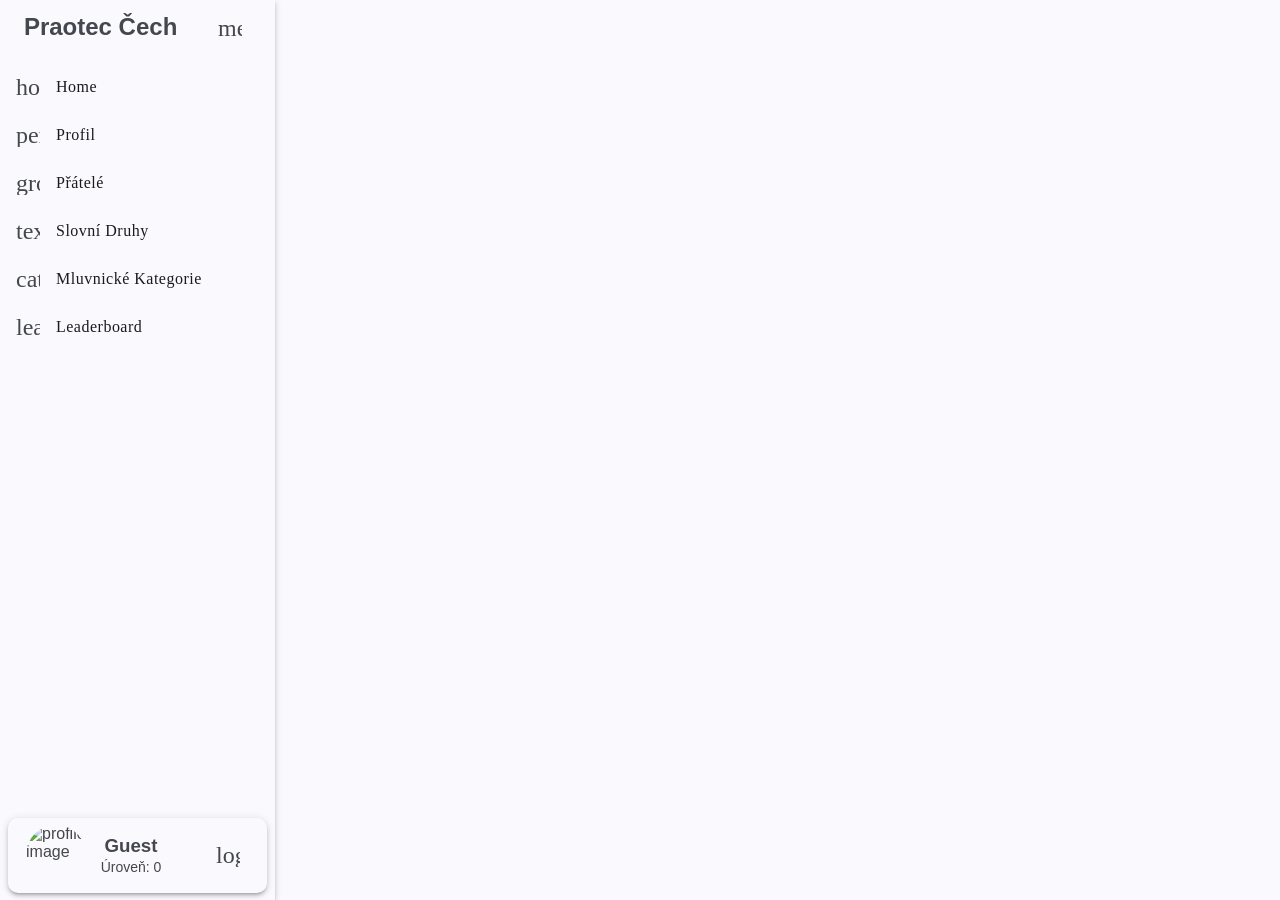
==== docs/account/index.html @ 54267ef5 "Updated Frontend" ====
<!DOCTYPE html><html lang="en" data-beasties-container><head><link rel="preconnect" href="https://fonts.gstatic.com" crossorigin>
  <meta charset="utf-8">
  <title>Cestina</title>
  <base href="/Czech-Education-App/">
  <meta name="viewport" content="width=device-width, initial-scale=1">
  <link rel="icon" type="image/x-icon" href="favicon.ico">
  <style>@font-face{font-family:'Roboto';font-style:normal;font-weight:300;font-stretch:100%;font-display:swap;src:url(https://fonts.gstatic.com/s/roboto/v47/KFO7CnqEu92Fr1ME7kSn66aGLdTylUAMa3GUBGEe.woff2) format('woff2');unicode-range:U+0460-052F, U+1C80-1C8A, U+20B4, U+2DE0-2DFF, U+A640-A69F, U+FE2E-FE2F;}@font-face{font-family:'Roboto';font-style:normal;font-weight:300;font-stretch:100%;font-display:swap;src:url(https://fonts.gstatic.com/s/roboto/v47/KFO7CnqEu92Fr1ME7kSn66aGLdTylUAMa3iUBGEe.woff2) format('woff2');unicode-range:U+0301, U+0400-045F, U+0490-0491, U+04B0-04B1, U+2116;}@font-face{font-family:'Roboto';font-style:normal;font-weight:300;font-stretch:100%;font-display:swap;src:url(https://fonts.gstatic.com/s/roboto/v47/KFO7CnqEu92Fr1ME7kSn66aGLdTylUAMa3CUBGEe.woff2) format('woff2');unicode-range:U+1F00-1FFF;}@font-face{font-family:'Roboto';font-style:normal;font-weight:300;font-stretch:100%;font-display:swap;src:url(https://fonts.gstatic.com/s/roboto/v47/KFO7CnqEu92Fr1ME7kSn66aGLdTylUAMa3-UBGEe.woff2) format('woff2');unicode-range:U+0370-0377, U+037A-037F, U+0384-038A, U+038C, U+038E-03A1, U+03A3-03FF;}@font-face{font-family:'Roboto';font-style:normal;font-weight:300;font-stretch:100%;font-display:swap;src:url(https://fonts.gstatic.com/s/roboto/v47/KFO7CnqEu92Fr1ME7kSn66aGLdTylUAMawCUBGEe.woff2) format('woff2');unicode-range:U+0302-0303, U+0305, U+0307-0308, U+0310, U+0312, U+0315, U+031A, U+0326-0327, U+032C, U+032F-0330, U+0332-0333, U+0338, U+033A, U+0346, U+034D, U+0391-03A1, U+03A3-03A9, U+03B1-03C9, U+03D1, U+03D5-03D6, U+03F0-03F1, U+03F4-03F5, U+2016-2017, U+2034-2038, U+203C, U+2040, U+2043, U+2047, U+2050, U+2057, U+205F, U+2070-2071, U+2074-208E, U+2090-209C, U+20D0-20DC, U+20E1, U+20E5-20EF, U+2100-2112, U+2114-2115, U+2117-2121, U+2123-214F, U+2190, U+2192, U+2194-21AE, U+21B0-21E5, U+21F1-21F2, U+21F4-2211, U+2213-2214, U+2216-22FF, U+2308-230B, U+2310, U+2319, U+231C-2321, U+2336-237A, U+237C, U+2395, U+239B-23B7, U+23D0, U+23DC-23E1, U+2474-2475, U+25AF, U+25B3, U+25B7, U+25BD, U+25C1, U+25CA, U+25CC, U+25FB, U+266D-266F, U+27C0-27FF, U+2900-2AFF, U+2B0E-2B11, U+2B30-2B4C, U+2BFE, U+3030, U+FF5B, U+FF5D, U+1D400-1D7FF, U+1EE00-1EEFF;}@font-face{font-family:'Roboto';font-style:normal;font-weight:300;font-stretch:100%;font-display:swap;src:url(https://fonts.gstatic.com/s/roboto/v47/KFO7CnqEu92Fr1ME7kSn66aGLdTylUAMaxKUBGEe.woff2) format('woff2');unicode-range:U+0001-000C, U+000E-001F, U+007F-009F, U+20DD-20E0, U+20E2-20E4, U+2150-218F, U+2190, U+2192, U+2194-2199, U+21AF, U+21E6-21F0, U+21F3, U+2218-2219, U+2299, U+22C4-22C6, U+2300-243F, U+2440-244A, U+2460-24FF, U+25A0-27BF, U+2800-28FF, U+2921-2922, U+2981, U+29BF, U+29EB, U+2B00-2BFF, U+4DC0-4DFF, U+FFF9-FFFB, U+10140-1018E, U+10190-1019C, U+101A0, U+101D0-101FD, U+102E0-102FB, U+10E60-10E7E, U+1D2C0-1D2D3, U+1D2E0-1D37F, U+1F000-1F0FF, U+1F100-1F1AD, U+1F1E6-1F1FF, U+1F30D-1F30F, U+1F315, U+1F31C, U+1F31E, U+1F320-1F32C, U+1F336, U+1F378, U+1F37D, U+1F382, U+1F393-1F39F, U+1F3A7-1F3A8, U+1F3AC-1F3AF, U+1F3C2, U+1F3C4-1F3C6, U+1F3CA-1F3CE, U+1F3D4-1F3E0, U+1F3ED, U+1F3F1-1F3F3, U+1F3F5-1F3F7, U+1F408, U+1F415, U+1F41F, U+1F426, U+1F43F, U+1F441-1F442, U+1F444, U+1F446-1F449, U+1F44C-1F44E, U+1F453, U+1F46A, U+1F47D, U+1F4A3, U+1F4B0, U+1F4B3, U+1F4B9, U+1F4BB, U+1F4BF, U+1F4C8-1F4CB, U+1F4D6, U+1F4DA, U+1F4DF, U+1F4E3-1F4E6, U+1F4EA-1F4ED, U+1F4F7, U+1F4F9-1F4FB, U+1F4FD-1F4FE, U+1F503, U+1F507-1F50B, U+1F50D, U+1F512-1F513, U+1F53E-1F54A, U+1F54F-1F5FA, U+1F610, U+1F650-1F67F, U+1F687, U+1F68D, U+1F691, U+1F694, U+1F698, U+1F6AD, U+1F6B2, U+1F6B9-1F6BA, U+1F6BC, U+1F6C6-1F6CF, U+1F6D3-1F6D7, U+1F6E0-1F6EA, U+1F6F0-1F6F3, U+1F6F7-1F6FC, U+1F700-1F7FF, U+1F800-1F80B, U+1F810-1F847, U+1F850-1F859, U+1F860-1F887, U+1F890-1F8AD, U+1F8B0-1F8BB, U+1F8C0-1F8C1, U+1F900-1F90B, U+1F93B, U+1F946, U+1F984, U+1F996, U+1F9E9, U+1FA00-1FA6F, U+1FA70-1FA7C, U+1FA80-1FA89, U+1FA8F-1FAC6, U+1FACE-1FADC, U+1FADF-1FAE9, U+1FAF0-1FAF8, U+1FB00-1FBFF;}@font-face{font-family:'Roboto';font-style:normal;font-weight:300;font-stretch:100%;font-display:swap;src:url(https://fonts.gstatic.com/s/roboto/v47/KFO7CnqEu92Fr1ME7kSn66aGLdTylUAMa3OUBGEe.woff2) format('woff2');unicode-range:U+0102-0103, U+0110-0111, U+0128-0129, U+0168-0169, U+01A0-01A1, U+01AF-01B0, U+0300-0301, U+0303-0304, U+0308-0309, U+0323, U+0329, U+1EA0-1EF9, U+20AB;}@font-face{font-family:'Roboto';font-style:normal;font-weight:300;font-stretch:100%;font-display:swap;src:url(https://fonts.gstatic.com/s/roboto/v47/KFO7CnqEu92Fr1ME7kSn66aGLdTylUAMa3KUBGEe.woff2) format('woff2');unicode-range:U+0100-02BA, U+02BD-02C5, U+02C7-02CC, U+02CE-02D7, U+02DD-02FF, U+0304, U+0308, U+0329, U+1D00-1DBF, U+1E00-1E9F, U+1EF2-1EFF, U+2020, U+20A0-20AB, U+20AD-20C0, U+2113, U+2C60-2C7F, U+A720-A7FF;}@font-face{font-family:'Roboto';font-style:normal;font-weight:300;font-stretch:100%;font-display:swap;src:url(https://fonts.gstatic.com/s/roboto/v47/KFO7CnqEu92Fr1ME7kSn66aGLdTylUAMa3yUBA.woff2) format('woff2');unicode-range:U+0000-00FF, U+0131, U+0152-0153, U+02BB-02BC, U+02C6, U+02DA, U+02DC, U+0304, U+0308, U+0329, U+2000-206F, U+20AC, U+2122, U+2191, U+2193, U+2212, U+2215, U+FEFF, U+FFFD;}@font-face{font-family:'Roboto';font-style:normal;font-weight:400;font-stretch:100%;font-display:swap;src:url(https://fonts.gstatic.com/s/roboto/v47/KFO7CnqEu92Fr1ME7kSn66aGLdTylUAMa3GUBGEe.woff2) format('woff2');unicode-range:U+0460-052F, U+1C80-1C8A, U+20B4, U+2DE0-2DFF, U+A640-A69F, U+FE2E-FE2F;}@font-face{font-family:'Roboto';font-style:normal;font-weight:400;font-stretch:100%;font-display:swap;src:url(https://fonts.gstatic.com/s/roboto/v47/KFO7CnqEu92Fr1ME7kSn66aGLdTylUAMa3iUBGEe.woff2) format('woff2');unicode-range:U+0301, U+0400-045F, U+0490-0491, U+04B0-04B1, U+2116;}@font-face{font-family:'Roboto';font-style:normal;font-weight:400;font-stretch:100%;font-display:swap;src:url(https://fonts.gstatic.com/s/roboto/v47/KFO7CnqEu92Fr1ME7kSn66aGLdTylUAMa3CUBGEe.woff2) format('woff2');unicode-range:U+1F00-1FFF;}@font-face{font-family:'Roboto';font-style:normal;font-weight:400;font-stretch:100%;font-display:swap;src:url(https://fonts.gstatic.com/s/roboto/v47/KFO7CnqEu92Fr1ME7kSn66aGLdTylUAMa3-UBGEe.woff2) format('woff2');unicode-range:U+0370-0377, U+037A-037F, U+0384-038A, U+038C, U+038E-03A1, U+03A3-03FF;}@font-face{font-family:'Roboto';font-style:normal;font-weight:400;font-stretch:100%;font-display:swap;src:url(https://fonts.gstatic.com/s/roboto/v47/KFO7CnqEu92Fr1ME7kSn66aGLdTylUAMawCUBGEe.woff2) format('woff2');unicode-range:U+0302-0303, U+0305, U+0307-0308, U+0310, U+0312, U+0315, U+031A, U+0326-0327, U+032C, U+032F-0330, U+0332-0333, U+0338, U+033A, U+0346, U+034D, U+0391-03A1, U+03A3-03A9, U+03B1-03C9, U+03D1, U+03D5-03D6, U+03F0-03F1, U+03F4-03F5, U+2016-2017, U+2034-2038, U+203C, U+2040, U+2043, U+2047, U+2050, U+2057, U+205F, U+2070-2071, U+2074-208E, U+2090-209C, U+20D0-20DC, U+20E1, U+20E5-20EF, U+2100-2112, U+2114-2115, U+2117-2121, U+2123-214F, U+2190, U+2192, U+2194-21AE, U+21B0-21E5, U+21F1-21F2, U+21F4-2211, U+2213-2214, U+2216-22FF, U+2308-230B, U+2310, U+2319, U+231C-2321, U+2336-237A, U+237C, U+2395, U+239B-23B7, U+23D0, U+23DC-23E1, U+2474-2475, U+25AF, U+25B3, U+25B7, U+25BD, U+25C1, U+25CA, U+25CC, U+25FB, U+266D-266F, U+27C0-27FF, U+2900-2AFF, U+2B0E-2B11, U+2B30-2B4C, U+2BFE, U+3030, U+FF5B, U+FF5D, U+1D400-1D7FF, U+1EE00-1EEFF;}@font-face{font-family:'Roboto';font-style:normal;font-weight:400;font-stretch:100%;font-display:swap;src:url(https://fonts.gstatic.com/s/roboto/v47/KFO7CnqEu92Fr1ME7kSn66aGLdTylUAMaxKUBGEe.woff2) format('woff2');unicode-range:U+0001-000C, U+000E-001F, U+007F-009F, U+20DD-20E0, U+20E2-20E4, U+2150-218F, U+2190, U+2192, U+2194-2199, U+21AF, U+21E6-21F0, U+21F3, U+2218-2219, U+2299, U+22C4-22C6, U+2300-243F, U+2440-244A, U+2460-24FF, U+25A0-27BF, U+2800-28FF, U+2921-2922, U+2981, U+29BF, U+29EB, U+2B00-2BFF, U+4DC0-4DFF, U+FFF9-FFFB, U+10140-1018E, U+10190-1019C, U+101A0, U+101D0-101FD, U+102E0-102FB, U+10E60-10E7E, U+1D2C0-1D2D3, U+1D2E0-1D37F, U+1F000-1F0FF, U+1F100-1F1AD, U+1F1E6-1F1FF, U+1F30D-1F30F, U+1F315, U+1F31C, U+1F31E, U+1F320-1F32C, U+1F336, U+1F378, U+1F37D, U+1F382, U+1F393-1F39F, U+1F3A7-1F3A8, U+1F3AC-1F3AF, U+1F3C2, U+1F3C4-1F3C6, U+1F3CA-1F3CE, U+1F3D4-1F3E0, U+1F3ED, U+1F3F1-1F3F3, U+1F3F5-1F3F7, U+1F408, U+1F415, U+1F41F, U+1F426, U+1F43F, U+1F441-1F442, U+1F444, U+1F446-1F449, U+1F44C-1F44E, U+1F453, U+1F46A, U+1F47D, U+1F4A3, U+1F4B0, U+1F4B3, U+1F4B9, U+1F4BB, U+1F4BF, U+1F4C8-1F4CB, U+1F4D6, U+1F4DA, U+1F4DF, U+1F4E3-1F4E6, U+1F4EA-1F4ED, U+1F4F7, U+1F4F9-1F4FB, U+1F4FD-1F4FE, U+1F503, U+1F507-1F50B, U+1F50D, U+1F512-1F513, U+1F53E-1F54A, U+1F54F-1F5FA, U+1F610, U+1F650-1F67F, U+1F687, U+1F68D, U+1F691, U+1F694, U+1F698, U+1F6AD, U+1F6B2, U+1F6B9-1F6BA, U+1F6BC, U+1F6C6-1F6CF, U+1F6D3-1F6D7, U+1F6E0-1F6EA, U+1F6F0-1F6F3, U+1F6F7-1F6FC, U+1F700-1F7FF, U+1F800-1F80B, U+1F810-1F847, U+1F850-1F859, U+1F860-1F887, U+1F890-1F8AD, U+1F8B0-1F8BB, U+1F8C0-1F8C1, U+1F900-1F90B, U+1F93B, U+1F946, U+1F984, U+1F996, U+1F9E9, U+1FA00-1FA6F, U+1FA70-1FA7C, U+1FA80-1FA89, U+1FA8F-1FAC6, U+1FACE-1FADC, U+1FADF-1FAE9, U+1FAF0-1FAF8, U+1FB00-1FBFF;}@font-face{font-family:'Roboto';font-style:normal;font-weight:400;font-stretch:100%;font-display:swap;src:url(https://fonts.gstatic.com/s/roboto/v47/KFO7CnqEu92Fr1ME7kSn66aGLdTylUAMa3OUBGEe.woff2) format('woff2');unicode-range:U+0102-0103, U+0110-0111, U+0128-0129, U+0168-0169, U+01A0-01A1, U+01AF-01B0, U+0300-0301, U+0303-0304, U+0308-0309, U+0323, U+0329, U+1EA0-1EF9, U+20AB;}@font-face{font-family:'Roboto';font-style:normal;font-weight:400;font-stretch:100%;font-display:swap;src:url(https://fonts.gstatic.com/s/roboto/v47/KFO7CnqEu92Fr1ME7kSn66aGLdTylUAMa3KUBGEe.woff2) format('woff2');unicode-range:U+0100-02BA, U+02BD-02C5, U+02C7-02CC, U+02CE-02D7, U+02DD-02FF, U+0304, U+0308, U+0329, U+1D00-1DBF, U+1E00-1E9F, U+1EF2-1EFF, U+2020, U+20A0-20AB, U+20AD-20C0, U+2113, U+2C60-2C7F, U+A720-A7FF;}@font-face{font-family:'Roboto';font-style:normal;font-weight:400;font-stretch:100%;font-display:swap;src:url(https://fonts.gstatic.com/s/roboto/v47/KFO7CnqEu92Fr1ME7kSn66aGLdTylUAMa3yUBA.woff2) format('woff2');unicode-range:U+0000-00FF, U+0131, U+0152-0153, U+02BB-02BC, U+02C6, U+02DA, U+02DC, U+0304, U+0308, U+0329, U+2000-206F, U+20AC, U+2122, U+2191, U+2193, U+2212, U+2215, U+FEFF, U+FFFD;}@font-face{font-family:'Roboto';font-style:normal;font-weight:500;font-stretch:100%;font-display:swap;src:url(https://fonts.gstatic.com/s/roboto/v47/KFO7CnqEu92Fr1ME7kSn66aGLdTylUAMa3GUBGEe.woff2) format('woff2');unicode-range:U+0460-052F, U+1C80-1C8A, U+20B4, U+2DE0-2DFF, U+A640-A69F, U+FE2E-FE2F;}@font-face{font-family:'Roboto';font-style:normal;font-weight:500;font-stretch:100%;font-display:swap;src:url(https://fonts.gstatic.com/s/roboto/v47/KFO7CnqEu92Fr1ME7kSn66aGLdTylUAMa3iUBGEe.woff2) format('woff2');unicode-range:U+0301, U+0400-045F, U+0490-0491, U+04B0-04B1, U+2116;}@font-face{font-family:'Roboto';font-style:normal;font-weight:500;font-stretch:100%;font-display:swap;src:url(https://fonts.gstatic.com/s/roboto/v47/KFO7CnqEu92Fr1ME7kSn66aGLdTylUAMa3CUBGEe.woff2) format('woff2');unicode-range:U+1F00-1FFF;}@font-face{font-family:'Roboto';font-style:normal;font-weight:500;font-stretch:100%;font-display:swap;src:url(https://fonts.gstatic.com/s/roboto/v47/KFO7CnqEu92Fr1ME7kSn66aGLdTylUAMa3-UBGEe.woff2) format('woff2');unicode-range:U+0370-0377, U+037A-037F, U+0384-038A, U+038C, U+038E-03A1, U+03A3-03FF;}@font-face{font-family:'Roboto';font-style:normal;font-weight:500;font-stretch:100%;font-display:swap;src:url(https://fonts.gstatic.com/s/roboto/v47/KFO7CnqEu92Fr1ME7kSn66aGLdTylUAMawCUBGEe.woff2) format('woff2');unicode-range:U+0302-0303, U+0305, U+0307-0308, U+0310, U+0312, U+0315, U+031A, U+0326-0327, U+032C, U+032F-0330, U+0332-0333, U+0338, U+033A, U+0346, U+034D, U+0391-03A1, U+03A3-03A9, U+03B1-03C9, U+03D1, U+03D5-03D6, U+03F0-03F1, U+03F4-03F5, U+2016-2017, U+2034-2038, U+203C, U+2040, U+2043, U+2047, U+2050, U+2057, U+205F, U+2070-2071, U+2074-208E, U+2090-209C, U+20D0-20DC, U+20E1, U+20E5-20EF, U+2100-2112, U+2114-2115, U+2117-2121, U+2123-214F, U+2190, U+2192, U+2194-21AE, U+21B0-21E5, U+21F1-21F2, U+21F4-2211, U+2213-2214, U+2216-22FF, U+2308-230B, U+2310, U+2319, U+231C-2321, U+2336-237A, U+237C, U+2395, U+239B-23B7, U+23D0, U+23DC-23E1, U+2474-2475, U+25AF, U+25B3, U+25B7, U+25BD, U+25C1, U+25CA, U+25CC, U+25FB, U+266D-266F, U+27C0-27FF, U+2900-2AFF, U+2B0E-2B11, U+2B30-2B4C, U+2BFE, U+3030, U+FF5B, U+FF5D, U+1D400-1D7FF, U+1EE00-1EEFF;}@font-face{font-family:'Roboto';font-style:normal;font-weight:500;font-stretch:100%;font-display:swap;src:url(https://fonts.gstatic.com/s/roboto/v47/KFO7CnqEu92Fr1ME7kSn66aGLdTylUAMaxKUBGEe.woff2) format('woff2');unicode-range:U+0001-000C, U+000E-001F, U+007F-009F, U+20DD-20E0, U+20E2-20E4, U+2150-218F, U+2190, U+2192, U+2194-2199, U+21AF, U+21E6-21F0, U+21F3, U+2218-2219, U+2299, U+22C4-22C6, U+2300-243F, U+2440-244A, U+2460-24FF, U+25A0-27BF, U+2800-28FF, U+2921-2922, U+2981, U+29BF, U+29EB, U+2B00-2BFF, U+4DC0-4DFF, U+FFF9-FFFB, U+10140-1018E, U+10190-1019C, U+101A0, U+101D0-101FD, U+102E0-102FB, U+10E60-10E7E, U+1D2C0-1D2D3, U+1D2E0-1D37F, U+1F000-1F0FF, U+1F100-1F1AD, U+1F1E6-1F1FF, U+1F30D-1F30F, U+1F315, U+1F31C, U+1F31E, U+1F320-1F32C, U+1F336, U+1F378, U+1F37D, U+1F382, U+1F393-1F39F, U+1F3A7-1F3A8, U+1F3AC-1F3AF, U+1F3C2, U+1F3C4-1F3C6, U+1F3CA-1F3CE, U+1F3D4-1F3E0, U+1F3ED, U+1F3F1-1F3F3, U+1F3F5-1F3F7, U+1F408, U+1F415, U+1F41F, U+1F426, U+1F43F, U+1F441-1F442, U+1F444, U+1F446-1F449, U+1F44C-1F44E, U+1F453, U+1F46A, U+1F47D, U+1F4A3, U+1F4B0, U+1F4B3, U+1F4B9, U+1F4BB, U+1F4BF, U+1F4C8-1F4CB, U+1F4D6, U+1F4DA, U+1F4DF, U+1F4E3-1F4E6, U+1F4EA-1F4ED, U+1F4F7, U+1F4F9-1F4FB, U+1F4FD-1F4FE, U+1F503, U+1F507-1F50B, U+1F50D, U+1F512-1F513, U+1F53E-1F54A, U+1F54F-1F5FA, U+1F610, U+1F650-1F67F, U+1F687, U+1F68D, U+1F691, U+1F694, U+1F698, U+1F6AD, U+1F6B2, U+1F6B9-1F6BA, U+1F6BC, U+1F6C6-1F6CF, U+1F6D3-1F6D7, U+1F6E0-1F6EA, U+1F6F0-1F6F3, U+1F6F7-1F6FC, U+1F700-1F7FF, U+1F800-1F80B, U+1F810-1F847, U+1F850-1F859, U+1F860-1F887, U+1F890-1F8AD, U+1F8B0-1F8BB, U+1F8C0-1F8C1, U+1F900-1F90B, U+1F93B, U+1F946, U+1F984, U+1F996, U+1F9E9, U+1FA00-1FA6F, U+1FA70-1FA7C, U+1FA80-1FA89, U+1FA8F-1FAC6, U+1FACE-1FADC, U+1FADF-1FAE9, U+1FAF0-1FAF8, U+1FB00-1FBFF;}@font-face{font-family:'Roboto';font-style:normal;font-weight:500;font-stretch:100%;font-display:swap;src:url(https://fonts.gstatic.com/s/roboto/v47/KFO7CnqEu92Fr1ME7kSn66aGLdTylUAMa3OUBGEe.woff2) format('woff2');unicode-range:U+0102-0103, U+0110-0111, U+0128-0129, U+0168-0169, U+01A0-01A1, U+01AF-01B0, U+0300-0301, U+0303-0304, U+0308-0309, U+0323, U+0329, U+1EA0-1EF9, U+20AB;}@font-face{font-family:'Roboto';font-style:normal;font-weight:500;font-stretch:100%;font-display:swap;src:url(https://fonts.gstatic.com/s/roboto/v47/KFO7CnqEu92Fr1ME7kSn66aGLdTylUAMa3KUBGEe.woff2) format('woff2');unicode-range:U+0100-02BA, U+02BD-02C5, U+02C7-02CC, U+02CE-02D7, U+02DD-02FF, U+0304, U+0308, U+0329, U+1D00-1DBF, U+1E00-1E9F, U+1EF2-1EFF, U+2020, U+20A0-20AB, U+20AD-20C0, U+2113, U+2C60-2C7F, U+A720-A7FF;}@font-face{font-family:'Roboto';font-style:normal;font-weight:500;font-stretch:100%;font-display:swap;src:url(https://fonts.gstatic.com/s/roboto/v47/KFO7CnqEu92Fr1ME7kSn66aGLdTylUAMa3yUBA.woff2) format('woff2');unicode-range:U+0000-00FF, U+0131, U+0152-0153, U+02BB-02BC, U+02C6, U+02DA, U+02DC, U+0304, U+0308, U+0329, U+2000-206F, U+20AC, U+2122, U+2191, U+2193, U+2212, U+2215, U+FEFF, U+FFFD;}</style>
  <style>@font-face{font-family:'Material Icons';font-style:normal;font-weight:400;src:url(https://fonts.gstatic.com/s/materialicons/v143/flUhRq6tzZclQEJ-Vdg-IuiaDsNc.woff2) format('woff2');}.material-icons{font-family:'Material Icons';font-weight:normal;font-style:normal;font-size:24px;line-height:1;letter-spacing:normal;text-transform:none;display:inline-block;white-space:nowrap;word-wrap:normal;direction:ltr;-webkit-font-feature-settings:'liga';-webkit-font-smoothing:antialiased;}</style>
<style>html{--mat-sys-background: #faf9fd;--mat-sys-error: #ba1a1a;--mat-sys-error-container: #ffdad6;--mat-sys-inverse-on-surface: #f2f0f4;--mat-sys-inverse-primary: #abc7ff;--mat-sys-inverse-surface: #2f3033;--mat-sys-on-background: #1a1b1f;--mat-sys-on-error: #ffffff;--mat-sys-on-error-container: #93000a;--mat-sys-on-primary: #ffffff;--mat-sys-on-primary-container: #00458f;--mat-sys-on-primary-fixed: #001b3f;--mat-sys-on-primary-fixed-variant: #00458f;--mat-sys-on-secondary: #ffffff;--mat-sys-on-secondary-container: #3e4759;--mat-sys-on-secondary-fixed: #131c2b;--mat-sys-on-secondary-fixed-variant: #3e4759;--mat-sys-on-surface: #1a1b1f;--mat-sys-on-surface-variant: #44474e;--mat-sys-on-tertiary: #ffffff;--mat-sys-on-tertiary-container: #0000ef;--mat-sys-on-tertiary-fixed: #00006e;--mat-sys-on-tertiary-fixed-variant: #0000ef;--mat-sys-outline: #74777f;--mat-sys-outline-variant: #c4c6d0;--mat-sys-primary: #005cbb;--mat-sys-primary-container: #d7e3ff;--mat-sys-primary-fixed: #d7e3ff;--mat-sys-primary-fixed-dim: #abc7ff;--mat-sys-scrim: #000000;--mat-sys-secondary: #565e71;--mat-sys-secondary-container: #dae2f9;--mat-sys-secondary-fixed: #dae2f9;--mat-sys-secondary-fixed-dim: #bec6dc;--mat-sys-shadow: #000000;--mat-sys-surface: #faf9fd;--mat-sys-surface-bright: #faf9fd;--mat-sys-surface-container: #efedf0;--mat-sys-surface-container-high: #e9e7eb;--mat-sys-surface-container-highest: #e3e2e6;--mat-sys-surface-container-low: #f4f3f6;--mat-sys-surface-container-lowest: #ffffff;--mat-sys-surface-dim: #dbd9dd;--mat-sys-surface-tint: #005cbb;--mat-sys-surface-variant: #e0e2ec;--mat-sys-tertiary: #343dff;--mat-sys-tertiary-container: #e0e0ff;--mat-sys-tertiary-fixed: #e0e0ff;--mat-sys-tertiary-fixed-dim: #bec2ff;--mat-sys-neutral-variant20: #2d3038;--mat-sys-neutral10: #1a1b1f}html{--mat-sys-level0: 0px 0px 0px 0px rgba(0, 0, 0, .2), 0px 0px 0px 0px rgba(0, 0, 0, .14), 0px 0px 0px 0px rgba(0, 0, 0, .12)}html{--mat-sys-level1: 0px 2px 1px -1px rgba(0, 0, 0, .2), 0px 1px 1px 0px rgba(0, 0, 0, .14), 0px 1px 3px 0px rgba(0, 0, 0, .12)}html{--mat-sys-level2: 0px 3px 3px -2px rgba(0, 0, 0, .2), 0px 3px 4px 0px rgba(0, 0, 0, .14), 0px 1px 8px 0px rgba(0, 0, 0, .12)}html{--mat-sys-level3: 0px 3px 5px -1px rgba(0, 0, 0, .2), 0px 6px 10px 0px rgba(0, 0, 0, .14), 0px 1px 18px 0px rgba(0, 0, 0, .12)}html{--mat-sys-level4: 0px 5px 5px -3px rgba(0, 0, 0, .2), 0px 8px 10px 1px rgba(0, 0, 0, .14), 0px 3px 14px 2px rgba(0, 0, 0, .12)}html{--mat-sys-level5: 0px 7px 8px -4px rgba(0, 0, 0, .2), 0px 12px 17px 2px rgba(0, 0, 0, .14), 0px 5px 22px 4px rgba(0, 0, 0, .12)}html{--mat-sys-body-large: 400 1rem / 1.5rem Roboto;--mat-sys-body-large-font: Roboto;--mat-sys-body-large-line-height: 1.5rem;--mat-sys-body-large-size: 1rem;--mat-sys-body-large-tracking: .031rem;--mat-sys-body-large-weight: 400;--mat-sys-body-medium: 400 .875rem / 1.25rem Roboto;--mat-sys-body-medium-font: Roboto;--mat-sys-body-medium-line-height: 1.25rem;--mat-sys-body-medium-size: .875rem;--mat-sys-body-medium-tracking: .016rem;--mat-sys-body-medium-weight: 400;--mat-sys-body-small: 400 .75rem / 1rem Roboto;--mat-sys-body-small-font: Roboto;--mat-sys-body-small-line-height: 1rem;--mat-sys-body-small-size: .75rem;--mat-sys-body-small-tracking: .025rem;--mat-sys-body-small-weight: 400;--mat-sys-display-large: 400 3.562rem / 4rem Roboto;--mat-sys-display-large-font: Roboto;--mat-sys-display-large-line-height: 4rem;--mat-sys-display-large-size: 3.562rem;--mat-sys-display-large-tracking: -.016rem;--mat-sys-display-large-weight: 400;--mat-sys-display-medium: 400 2.812rem / 3.25rem Roboto;--mat-sys-display-medium-font: Roboto;--mat-sys-display-medium-line-height: 3.25rem;--mat-sys-display-medium-size: 2.812rem;--mat-sys-display-medium-tracking: 0;--mat-sys-display-medium-weight: 400;--mat-sys-display-small: 400 2.25rem / 2.75rem Roboto;--mat-sys-display-small-font: Roboto;--mat-sys-display-small-line-height: 2.75rem;--mat-sys-display-small-size: 2.25rem;--mat-sys-display-small-tracking: 0;--mat-sys-display-small-weight: 400;--mat-sys-headline-large: 400 2rem / 2.5rem Roboto;--mat-sys-headline-large-font: Roboto;--mat-sys-headline-large-line-height: 2.5rem;--mat-sys-headline-large-size: 2rem;--mat-sys-headline-large-tracking: 0;--mat-sys-headline-large-weight: 400;--mat-sys-headline-medium: 400 1.75rem / 2.25rem Roboto;--mat-sys-headline-medium-font: Roboto;--mat-sys-headline-medium-line-height: 2.25rem;--mat-sys-headline-medium-size: 1.75rem;--mat-sys-headline-medium-tracking: 0;--mat-sys-headline-medium-weight: 400;--mat-sys-headline-small: 400 1.5rem / 2rem Roboto;--mat-sys-headline-small-font: Roboto;--mat-sys-headline-small-line-height: 2rem;--mat-sys-headline-small-size: 1.5rem;--mat-sys-headline-small-tracking: 0;--mat-sys-headline-small-weight: 400;--mat-sys-label-large: 500 .875rem / 1.25rem Roboto;--mat-sys-label-large-font: Roboto;--mat-sys-label-large-line-height: 1.25rem;--mat-sys-label-large-size: .875rem;--mat-sys-label-large-tracking: .006rem;--mat-sys-label-large-weight: 500;--mat-sys-label-large-weight-prominent: 700;--mat-sys-label-medium: 500 .75rem / 1rem Roboto;--mat-sys-label-medium-font: Roboto;--mat-sys-label-medium-line-height: 1rem;--mat-sys-label-medium-size: .75rem;--mat-sys-label-medium-tracking: .031rem;--mat-sys-label-medium-weight: 500;--mat-sys-label-medium-weight-prominent: 700;--mat-sys-label-small: 500 .688rem / 1rem Roboto;--mat-sys-label-small-font: Roboto;--mat-sys-label-small-line-height: 1rem;--mat-sys-label-small-size: .688rem;--mat-sys-label-small-tracking: .031rem;--mat-sys-label-small-weight: 500;--mat-sys-title-large: 400 1.375rem / 1.75rem Roboto;--mat-sys-title-large-font: Roboto;--mat-sys-title-large-line-height: 1.75rem;--mat-sys-title-large-size: 1.375rem;--mat-sys-title-large-tracking: 0;--mat-sys-title-large-weight: 400;--mat-sys-title-medium: 500 1rem / 1.5rem Roboto;--mat-sys-title-medium-font: Roboto;--mat-sys-title-medium-line-height: 1.5rem;--mat-sys-title-medium-size: 1rem;--mat-sys-title-medium-tracking: .009rem;--mat-sys-title-medium-weight: 500;--mat-sys-title-small: 500 .875rem / 1.25rem Roboto;--mat-sys-title-small-font: Roboto;--mat-sys-title-small-line-height: 1.25rem;--mat-sys-title-small-size: .875rem;--mat-sys-title-small-tracking: .006rem;--mat-sys-title-small-weight: 500}html{--mat-sys-corner-extra-large: 28px;--mat-sys-corner-extra-large-top: 28px 28px 0 0;--mat-sys-corner-extra-small: 4px;--mat-sys-corner-extra-small-top: 4px 4px 0 0;--mat-sys-corner-full: 9999px;--mat-sys-corner-large: 16px;--mat-sys-corner-large-end: 0 16px 16px 0;--mat-sys-corner-large-start: 16px 0 0 16px;--mat-sys-corner-large-top: 16px 16px 0 0;--mat-sys-corner-medium: 12px;--mat-sys-corner-none: 0;--mat-sys-corner-small: 8px}html{--mat-sys-dragged-state-layer-opacity: .16;--mat-sys-focus-state-layer-opacity: .12;--mat-sys-hover-state-layer-opacity: .08;--mat-sys-pressed-state-layer-opacity: .12}html,body{height:100%}body{margin:0;font-family:Roboto,Helvetica Neue,sans-serif}.mat-drawer-inner-container{overflow:hidden!important}
</style><link rel="stylesheet" href="styles-PYPV6CG5.css" media="print" onload="this.media='all'"><noscript><link rel="stylesheet" href="styles-PYPV6CG5.css"></noscript><style ng-app-id="ng">mat-sidenav[_ngcontent-ng-c2239211613]{box-shadow:0 3px 3px -2px #0003,0 3px 4px #00000024,0 1px 8px #0000001f;border-radius:0}mat-sidenav-container[_ngcontent-ng-c2239211613]{height:100%}h2[_ngcontent-ng-c2239211613]{margin:0;height:28.667px;text-wrap:nowrap}.headerContainer[_ngcontent-ng-c2239211613]{display:flex;justify-content:space-between;align-items:center;width:calc(100% - 15px);margin:7.5px}.hideText[_ngcontent-ng-c2239211613]{opacity:0;width:0;height:0}mat-sidenav[_ngcontent-ng-c2239211613], mat-sidenav-content[_ngcontent-ng-c2239211613]{transition:all .5s ease-in-out!important}</style><style ng-app-id="ng">.mat-drawer-container{position:relative;z-index:1;color:var(--mat-sidenav-content-text-color, var(--mat-sys-on-background));background-color:var(--mat-sidenav-content-background-color, var(--mat-sys-background));box-sizing:border-box;display:block;overflow:hidden}.mat-drawer-container[fullscreen]{top:0;left:0;right:0;bottom:0;position:absolute}.mat-drawer-container[fullscreen].mat-drawer-container-has-open{overflow:hidden}.mat-drawer-container.mat-drawer-container-explicit-backdrop .mat-drawer-side{z-index:3}.mat-drawer-container.ng-animate-disabled .mat-drawer-backdrop,.mat-drawer-container.ng-animate-disabled .mat-drawer-content,.ng-animate-disabled .mat-drawer-container .mat-drawer-backdrop,.ng-animate-disabled .mat-drawer-container .mat-drawer-content{transition:none}.mat-drawer-backdrop{top:0;left:0;right:0;bottom:0;position:absolute;display:block;z-index:3;visibility:hidden}.mat-drawer-backdrop.mat-drawer-shown{visibility:visible;background-color:var(--mat-sidenav-scrim-color, color-mix(in srgb, var(--mat-sys-neutral-variant20) 40%, transparent))}.mat-drawer-transition .mat-drawer-backdrop{transition-duration:400ms;transition-timing-function:cubic-bezier(0.25, 0.8, 0.25, 1);transition-property:background-color,visibility}@media(forced-colors: active){.mat-drawer-backdrop{opacity:.5}}.mat-drawer-content{position:relative;z-index:1;display:block;height:100%;overflow:auto}.mat-drawer-content.mat-drawer-content-hidden{opacity:0}.mat-drawer-transition .mat-drawer-content{transition-duration:400ms;transition-timing-function:cubic-bezier(0.25, 0.8, 0.25, 1);transition-property:transform,margin-left,margin-right}.mat-drawer{position:relative;z-index:4;color:var(--mat-sidenav-container-text-color, var(--mat-sys-on-surface-variant));box-shadow:var(--mat-sidenav-container-elevation-shadow, none);background-color:var(--mat-sidenav-container-background-color, var(--mat-sys-surface));border-top-right-radius:var(--mat-sidenav-container-shape, var(--mat-sys-corner-large));border-bottom-right-radius:var(--mat-sidenav-container-shape, var(--mat-sys-corner-large));width:var(--mat-sidenav-container-width, 360px);display:block;position:absolute;top:0;bottom:0;z-index:3;outline:0;box-sizing:border-box;overflow-y:auto;transform:translate3d(-100%, 0, 0)}@media(forced-colors: active){.mat-drawer,[dir=rtl] .mat-drawer.mat-drawer-end{border-right:solid 1px currentColor}}@media(forced-colors: active){[dir=rtl] .mat-drawer,.mat-drawer.mat-drawer-end{border-left:solid 1px currentColor;border-right:none}}.mat-drawer.mat-drawer-side{z-index:2}.mat-drawer.mat-drawer-end{right:0;transform:translate3d(100%, 0, 0);border-top-left-radius:var(--mat-sidenav-container-shape, var(--mat-sys-corner-large));border-bottom-left-radius:var(--mat-sidenav-container-shape, var(--mat-sys-corner-large));border-top-right-radius:0;border-bottom-right-radius:0}[dir=rtl] .mat-drawer{border-top-left-radius:var(--mat-sidenav-container-shape, var(--mat-sys-corner-large));border-bottom-left-radius:var(--mat-sidenav-container-shape, var(--mat-sys-corner-large));border-top-right-radius:0;border-bottom-right-radius:0;transform:translate3d(100%, 0, 0)}[dir=rtl] .mat-drawer.mat-drawer-end{border-top-right-radius:var(--mat-sidenav-container-shape, var(--mat-sys-corner-large));border-bottom-right-radius:var(--mat-sidenav-container-shape, var(--mat-sys-corner-large));border-top-left-radius:0;border-bottom-left-radius:0;left:0;right:auto;transform:translate3d(-100%, 0, 0)}.mat-drawer-transition .mat-drawer{transition:transform 400ms cubic-bezier(0.25, 0.8, 0.25, 1)}.mat-drawer:not(.mat-drawer-opened):not(.mat-drawer-animating){visibility:hidden;box-shadow:none}.mat-drawer:not(.mat-drawer-opened):not(.mat-drawer-animating) .mat-drawer-inner-container{display:none}.mat-drawer.mat-drawer-opened.mat-drawer-opened{transform:none}.mat-drawer-side{box-shadow:none;border-right-color:var(--mat-sidenav-container-divider-color, transparent);border-right-width:1px;border-right-style:solid}.mat-drawer-side.mat-drawer-end{border-left-color:var(--mat-sidenav-container-divider-color, transparent);border-left-width:1px;border-left-style:solid;border-right:none}[dir=rtl] .mat-drawer-side{border-left-color:var(--mat-sidenav-container-divider-color, transparent);border-left-width:1px;border-left-style:solid;border-right:none}[dir=rtl] .mat-drawer-side.mat-drawer-end{border-right-color:var(--mat-sidenav-container-divider-color, transparent);border-right-width:1px;border-right-style:solid;border-left:none}.mat-drawer-inner-container{width:100%;height:100%;overflow:auto}.mat-sidenav-fixed{position:fixed}</style><style ng-app-id="ng">.cdk-visually-hidden{border:0;clip:rect(0 0 0 0);height:1px;margin:-1px;overflow:hidden;padding:0;position:absolute;width:1px;white-space:nowrap;outline:0;-webkit-appearance:none;-moz-appearance:none;left:0}[dir=rtl] .cdk-visually-hidden{left:auto;right:0}</style><style ng-app-id="ng">.mat-mdc-icon-button{-webkit-user-select:none;user-select:none;display:inline-block;position:relative;box-sizing:border-box;border:none;outline:none;background-color:rgba(0,0,0,0);fill:currentColor;color:inherit;text-decoration:none;cursor:pointer;z-index:0;overflow:visible;border-radius:50%;flex-shrink:0;text-align:center;width:var(--mdc-icon-button-state-layer-size, 40px);height:var(--mdc-icon-button-state-layer-size, 40px);padding:calc(calc(var(--mdc-icon-button-state-layer-size, 40px) - var(--mdc-icon-button-icon-size, 24px)) / 2);font-size:var(--mdc-icon-button-icon-size, 24px);color:var(--mdc-icon-button-icon-color, var(--mat-sys-on-surface-variant));-webkit-tap-highlight-color:rgba(0,0,0,0)}.mat-mdc-icon-button .mat-mdc-button-ripple,.mat-mdc-icon-button .mat-mdc-button-persistent-ripple,.mat-mdc-icon-button .mat-mdc-button-persistent-ripple::before{top:0;left:0;right:0;bottom:0;position:absolute;pointer-events:none;border-radius:inherit}.mat-mdc-icon-button .mat-mdc-button-ripple{overflow:hidden}.mat-mdc-icon-button .mat-mdc-button-persistent-ripple::before{content:"";opacity:0}.mat-mdc-icon-button .mdc-button__label,.mat-mdc-icon-button .mat-icon{z-index:1;position:relative}.mat-mdc-icon-button .mat-focus-indicator{top:0;left:0;right:0;bottom:0;position:absolute}.mat-mdc-icon-button:focus>.mat-focus-indicator::before{content:""}.mat-mdc-icon-button .mat-ripple-element{background-color:var(--mat-icon-button-ripple-color, color-mix(in srgb, var(--mat-sys-on-surface-variant) calc(var(--mat-sys-pressed-state-layer-opacity) * 100%), transparent))}.mat-mdc-icon-button .mat-mdc-button-persistent-ripple::before{background-color:var(--mat-icon-button-state-layer-color, var(--mat-sys-on-surface-variant))}.mat-mdc-icon-button.mat-mdc-button-disabled .mat-mdc-button-persistent-ripple::before{background-color:var(--mat-icon-button-disabled-state-layer-color, var(--mat-sys-on-surface-variant))}.mat-mdc-icon-button:hover>.mat-mdc-button-persistent-ripple::before{opacity:var(--mat-icon-button-hover-state-layer-opacity, var(--mat-sys-hover-state-layer-opacity))}.mat-mdc-icon-button.cdk-program-focused>.mat-mdc-button-persistent-ripple::before,.mat-mdc-icon-button.cdk-keyboard-focused>.mat-mdc-button-persistent-ripple::before,.mat-mdc-icon-button.mat-mdc-button-disabled-interactive:focus>.mat-mdc-button-persistent-ripple::before{opacity:var(--mat-icon-button-focus-state-layer-opacity, var(--mat-sys-focus-state-layer-opacity))}.mat-mdc-icon-button:active>.mat-mdc-button-persistent-ripple::before{opacity:var(--mat-icon-button-pressed-state-layer-opacity, var(--mat-sys-pressed-state-layer-opacity))}.mat-mdc-icon-button .mat-mdc-button-touch-target{position:absolute;top:50%;height:48px;left:50%;width:48px;transform:translate(-50%, -50%);display:var(--mat-icon-button-touch-target-display, block)}.mat-mdc-icon-button._mat-animation-noopable{transition:none !important;animation:none !important}.mat-mdc-icon-button[disabled],.mat-mdc-icon-button.mat-mdc-button-disabled{cursor:default;pointer-events:none;color:var(--mdc-icon-button-disabled-icon-color, color-mix(in srgb, var(--mat-sys-on-surface) 38%, transparent))}.mat-mdc-icon-button.mat-mdc-button-disabled-interactive{pointer-events:auto}.mat-mdc-icon-button img,.mat-mdc-icon-button svg{width:var(--mdc-icon-button-icon-size, 24px);height:var(--mdc-icon-button-icon-size, 24px);vertical-align:baseline}.mat-mdc-icon-button .mat-mdc-button-persistent-ripple{border-radius:50%}.mat-mdc-icon-button[hidden]{display:none}.mat-mdc-icon-button.mat-unthemed:not(.mdc-ripple-upgraded):focus::before,.mat-mdc-icon-button.mat-primary:not(.mdc-ripple-upgraded):focus::before,.mat-mdc-icon-button.mat-accent:not(.mdc-ripple-upgraded):focus::before,.mat-mdc-icon-button.mat-warn:not(.mdc-ripple-upgraded):focus::before{background:rgba(0,0,0,0);opacity:1}</style><style ng-app-id="ng">@media(forced-colors: active){.mat-mdc-button:not(.mdc-button--outlined),.mat-mdc-unelevated-button:not(.mdc-button--outlined),.mat-mdc-raised-button:not(.mdc-button--outlined),.mat-mdc-outlined-button:not(.mdc-button--outlined),.mat-mdc-icon-button.mat-mdc-icon-button,.mat-mdc-outlined-button .mdc-button__ripple{outline:solid 1px}}</style><style ng-app-id="ng">.mat-focus-indicator{position:relative}.mat-focus-indicator::before{top:0;left:0;right:0;bottom:0;position:absolute;box-sizing:border-box;pointer-events:none;display:var(--mat-focus-indicator-display, none);border-width:var(--mat-focus-indicator-border-width, 3px);border-style:var(--mat-focus-indicator-border-style, solid);border-color:var(--mat-focus-indicator-border-color, transparent);border-radius:var(--mat-focus-indicator-border-radius, 4px)}.mat-focus-indicator:focus::before{content:""}@media(forced-colors: active){html{--mat-focus-indicator-display: block}}</style><style ng-app-id="ng">mat-icon,mat-icon.mat-primary,mat-icon.mat-accent,mat-icon.mat-warn{color:var(--mat-icon-color, inherit)}.mat-icon{-webkit-user-select:none;user-select:none;background-repeat:no-repeat;display:inline-block;fill:currentColor;height:24px;width:24px;overflow:hidden}.mat-icon.mat-icon-inline{font-size:inherit;height:inherit;line-height:inherit;width:inherit}.mat-icon.mat-ligature-font[fontIcon]::before{content:attr(fontIcon)}[dir=rtl] .mat-icon-rtl-mirror{transform:scale(-1, 1)}.mat-form-field:not(.mat-form-field-appearance-legacy) .mat-form-field-prefix .mat-icon,.mat-form-field:not(.mat-form-field-appearance-legacy) .mat-form-field-suffix .mat-icon{display:block}.mat-form-field:not(.mat-form-field-appearance-legacy) .mat-form-field-prefix .mat-icon-button .mat-icon,.mat-form-field:not(.mat-form-field-appearance-legacy) .mat-form-field-suffix .mat-icon-button .mat-icon{margin:auto}</style><style ng-app-id="ng">[_nghost-ng-c896940235]   *[_ngcontent-ng-c896940235]{transition:all .5s ease-in-out}a[_ngcontent-ng-c896940235]{border-radius:0!important}.profileContainer[_ngcontent-ng-c896940235]{display:flex;justify-content:space-around;align-items:center;position:absolute;width:calc(100% - 15px);bottom:0;margin:7.5px;box-shadow:0 3px 3px -2px #0003,0 3px 4px #00000024,0 1px 8px #0000001f;padding-block:7.5px;border-radius:10px;height:60px;overflow:hidden}.profile[_ngcontent-ng-c896940235]{display:flex;align-items:center}img[_ngcontent-ng-c896940235]{border-radius:100vh;object-fit:cover;width:60px;height:60px}.textContainer[_ngcontent-ng-c896940235]{display:flex;flex-direction:column;align-items:center;width:80px;margin-left:5px;justify-content:center}h3[_ngcontent-ng-c896940235], p[_ngcontent-ng-c896940235]{margin:0}p[_ngcontent-ng-c896940235]{font-size:14px;margin-top:2.5px;font-weight:500}.hideProfile[_ngcontent-ng-c896940235]{display:flex;justify-content:center;align-items:center;height:60px}</style><style ng-app-id="ng">.mdc-list{margin:0;padding:8px 0;list-style-type:none}.mdc-list:focus{outline:none}.mdc-list-item{display:flex;position:relative;justify-content:flex-start;overflow:hidden;padding:0;align-items:stretch;cursor:pointer;padding-left:16px;padding-right:16px;background-color:var(--mdc-list-list-item-container-color, transparent);border-radius:var(--mdc-list-list-item-container-shape, var(--mat-sys-corner-none))}.mdc-list-item.mdc-list-item--selected{background-color:var(--mdc-list-list-item-selected-container-color)}.mdc-list-item:focus{outline:0}.mdc-list-item.mdc-list-item--disabled{cursor:auto}.mdc-list-item.mdc-list-item--with-one-line{height:var(--mdc-list-list-item-one-line-container-height, 48px)}.mdc-list-item.mdc-list-item--with-one-line .mdc-list-item__start{align-self:center;margin-top:0}.mdc-list-item.mdc-list-item--with-one-line .mdc-list-item__end{align-self:center;margin-top:0}.mdc-list-item.mdc-list-item--with-two-lines{height:var(--mdc-list-list-item-two-line-container-height, 64px)}.mdc-list-item.mdc-list-item--with-two-lines .mdc-list-item__start{align-self:flex-start;margin-top:16px}.mdc-list-item.mdc-list-item--with-two-lines .mdc-list-item__end{align-self:center;margin-top:0}.mdc-list-item.mdc-list-item--with-three-lines{height:var(--mdc-list-list-item-three-line-container-height, 88px)}.mdc-list-item.mdc-list-item--with-three-lines .mdc-list-item__start{align-self:flex-start;margin-top:16px}.mdc-list-item.mdc-list-item--with-three-lines .mdc-list-item__end{align-self:flex-start;margin-top:16px}.mdc-list-item.mdc-list-item--selected::before,.mdc-list-item.mdc-list-item--selected:focus::before,.mdc-list-item:not(.mdc-list-item--selected):focus::before{position:absolute;box-sizing:border-box;width:100%;height:100%;top:0;left:0;content:"";pointer-events:none}a.mdc-list-item{color:inherit;text-decoration:none}.mdc-list-item__start{fill:currentColor;flex-shrink:0;pointer-events:none}.mdc-list-item--with-leading-icon .mdc-list-item__start{color:var(--mdc-list-list-item-leading-icon-color, var(--mat-sys-on-surface-variant));width:var(--mdc-list-list-item-leading-icon-size, 24px);height:var(--mdc-list-list-item-leading-icon-size, 24px);margin-left:16px;margin-right:32px}[dir=rtl] .mdc-list-item--with-leading-icon .mdc-list-item__start{margin-left:32px;margin-right:16px}.mdc-list-item--with-leading-icon:hover .mdc-list-item__start{color:var(--mdc-list-list-item-hover-leading-icon-color)}.mdc-list-item--with-leading-avatar .mdc-list-item__start{width:var(--mdc-list-list-item-leading-avatar-size, 40px);height:var(--mdc-list-list-item-leading-avatar-size, 40px);margin-left:16px;margin-right:16px;border-radius:50%}.mdc-list-item--with-leading-avatar .mdc-list-item__start,[dir=rtl] .mdc-list-item--with-leading-avatar .mdc-list-item__start{margin-left:16px;margin-right:16px;border-radius:50%}.mdc-list-item__end{flex-shrink:0;pointer-events:none}.mdc-list-item--with-trailing-meta .mdc-list-item__end{font-family:var(--mdc-list-list-item-trailing-supporting-text-font, var(--mat-sys-label-small-font));line-height:var(--mdc-list-list-item-trailing-supporting-text-line-height, var(--mat-sys-label-small-line-height));font-size:var(--mdc-list-list-item-trailing-supporting-text-size, var(--mat-sys-label-small-size));font-weight:var(--mdc-list-list-item-trailing-supporting-text-weight, var(--mat-sys-label-small-weight));letter-spacing:var(--mdc-list-list-item-trailing-supporting-text-tracking, var(--mat-sys-label-small-tracking))}.mdc-list-item--with-trailing-icon .mdc-list-item__end{color:var(--mdc-list-list-item-trailing-icon-color, var(--mat-sys-on-surface-variant));width:var(--mdc-list-list-item-trailing-icon-size, 24px);height:var(--mdc-list-list-item-trailing-icon-size, 24px)}.mdc-list-item--with-trailing-icon:hover .mdc-list-item__end{color:var(--mdc-list-list-item-hover-trailing-icon-color)}.mdc-list-item.mdc-list-item--with-trailing-meta .mdc-list-item__end{color:var(--mdc-list-list-item-trailing-supporting-text-color, var(--mat-sys-on-surface-variant))}.mdc-list-item--selected.mdc-list-item--with-trailing-icon .mdc-list-item__end{color:var(--mdc-list-list-item-selected-trailing-icon-color, var(--mat-sys-primary))}.mdc-list-item__content{text-overflow:ellipsis;white-space:nowrap;overflow:hidden;align-self:center;flex:1;pointer-events:none}.mdc-list-item--with-two-lines .mdc-list-item__content,.mdc-list-item--with-three-lines .mdc-list-item__content{align-self:stretch}.mdc-list-item__primary-text{text-overflow:ellipsis;white-space:nowrap;overflow:hidden;color:var(--mdc-list-list-item-label-text-color, var(--mat-sys-on-surface));font-family:var(--mdc-list-list-item-label-text-font, var(--mat-sys-body-large-font));line-height:var(--mdc-list-list-item-label-text-line-height, var(--mat-sys-body-large-line-height));font-size:var(--mdc-list-list-item-label-text-size, var(--mat-sys-body-large-size));font-weight:var(--mdc-list-list-item-label-text-weight, var(--mat-sys-body-large-weight));letter-spacing:var(--mdc-list-list-item-label-text-tracking, var(--mat-sys-body-large-tracking))}.mdc-list-item:hover .mdc-list-item__primary-text{color:var(--mdc-list-list-item-hover-label-text-color, var(--mat-sys-on-surface))}.mdc-list-item:focus .mdc-list-item__primary-text{color:var(--mdc-list-list-item-focus-label-text-color, var(--mat-sys-on-surface))}.mdc-list-item--with-two-lines .mdc-list-item__primary-text,.mdc-list-item--with-three-lines .mdc-list-item__primary-text{display:block;margin-top:0;line-height:normal;margin-bottom:-20px}.mdc-list-item--with-two-lines .mdc-list-item__primary-text::before,.mdc-list-item--with-three-lines .mdc-list-item__primary-text::before{display:inline-block;width:0;height:28px;content:"";vertical-align:0}.mdc-list-item--with-two-lines .mdc-list-item__primary-text::after,.mdc-list-item--with-three-lines .mdc-list-item__primary-text::after{display:inline-block;width:0;height:20px;content:"";vertical-align:-20px}.mdc-list-item__secondary-text{text-overflow:ellipsis;white-space:nowrap;overflow:hidden;display:block;margin-top:0;color:var(--mdc-list-list-item-supporting-text-color, var(--mat-sys-on-surface-variant));font-family:var(--mdc-list-list-item-supporting-text-font, var(--mat-sys-body-medium-font));line-height:var(--mdc-list-list-item-supporting-text-line-height, var(--mat-sys-body-medium-line-height));font-size:var(--mdc-list-list-item-supporting-text-size, var(--mat-sys-body-medium-size));font-weight:var(--mdc-list-list-item-supporting-text-weight, var(--mat-sys-body-medium-weight));letter-spacing:var(--mdc-list-list-item-supporting-text-tracking, var(--mat-sys-body-medium-tracking))}.mdc-list-item__secondary-text::before{display:inline-block;width:0;height:20px;content:"";vertical-align:0}.mdc-list-item--with-three-lines .mdc-list-item__secondary-text{white-space:normal;line-height:20px}.mdc-list-item--with-overline .mdc-list-item__secondary-text{white-space:nowrap;line-height:auto}.mdc-list-item--with-leading-radio.mdc-list-item,.mdc-list-item--with-leading-checkbox.mdc-list-item,.mdc-list-item--with-leading-icon.mdc-list-item,.mdc-list-item--with-leading-avatar.mdc-list-item{padding-left:0;padding-right:16px}[dir=rtl] .mdc-list-item--with-leading-radio.mdc-list-item,[dir=rtl] .mdc-list-item--with-leading-checkbox.mdc-list-item,[dir=rtl] .mdc-list-item--with-leading-icon.mdc-list-item,[dir=rtl] .mdc-list-item--with-leading-avatar.mdc-list-item{padding-left:16px;padding-right:0}.mdc-list-item--with-leading-radio.mdc-list-item--with-two-lines .mdc-list-item__primary-text,.mdc-list-item--with-leading-checkbox.mdc-list-item--with-two-lines .mdc-list-item__primary-text,.mdc-list-item--with-leading-icon.mdc-list-item--with-two-lines .mdc-list-item__primary-text,.mdc-list-item--with-leading-avatar.mdc-list-item--with-two-lines .mdc-list-item__primary-text{display:block;margin-top:0;line-height:normal;margin-bottom:-20px}.mdc-list-item--with-leading-radio.mdc-list-item--with-two-lines .mdc-list-item__primary-text::before,.mdc-list-item--with-leading-checkbox.mdc-list-item--with-two-lines .mdc-list-item__primary-text::before,.mdc-list-item--with-leading-icon.mdc-list-item--with-two-lines .mdc-list-item__primary-text::before,.mdc-list-item--with-leading-avatar.mdc-list-item--with-two-lines .mdc-list-item__primary-text::before{display:inline-block;width:0;height:32px;content:"";vertical-align:0}.mdc-list-item--with-leading-radio.mdc-list-item--with-two-lines .mdc-list-item__primary-text::after,.mdc-list-item--with-leading-checkbox.mdc-list-item--with-two-lines .mdc-list-item__primary-text::after,.mdc-list-item--with-leading-icon.mdc-list-item--with-two-lines .mdc-list-item__primary-text::after,.mdc-list-item--with-leading-avatar.mdc-list-item--with-two-lines .mdc-list-item__primary-text::after{display:inline-block;width:0;height:20px;content:"";vertical-align:-20px}.mdc-list-item--with-leading-radio.mdc-list-item--with-two-lines.mdc-list-item--with-trailing-meta .mdc-list-item__end,.mdc-list-item--with-leading-checkbox.mdc-list-item--with-two-lines.mdc-list-item--with-trailing-meta .mdc-list-item__end,.mdc-list-item--with-leading-icon.mdc-list-item--with-two-lines.mdc-list-item--with-trailing-meta .mdc-list-item__end,.mdc-list-item--with-leading-avatar.mdc-list-item--with-two-lines.mdc-list-item--with-trailing-meta .mdc-list-item__end{display:block;margin-top:0;line-height:normal}.mdc-list-item--with-leading-radio.mdc-list-item--with-two-lines.mdc-list-item--with-trailing-meta .mdc-list-item__end::before,.mdc-list-item--with-leading-checkbox.mdc-list-item--with-two-lines.mdc-list-item--with-trailing-meta .mdc-list-item__end::before,.mdc-list-item--with-leading-icon.mdc-list-item--with-two-lines.mdc-list-item--with-trailing-meta .mdc-list-item__end::before,.mdc-list-item--with-leading-avatar.mdc-list-item--with-two-lines.mdc-list-item--with-trailing-meta .mdc-list-item__end::before{display:inline-block;width:0;height:32px;content:"";vertical-align:0}.mdc-list-item--with-trailing-icon.mdc-list-item,[dir=rtl] .mdc-list-item--with-trailing-icon.mdc-list-item{padding-left:0;padding-right:0}.mdc-list-item--with-trailing-icon .mdc-list-item__end{margin-left:16px;margin-right:16px}.mdc-list-item--with-trailing-meta.mdc-list-item{padding-left:16px;padding-right:0}[dir=rtl] .mdc-list-item--with-trailing-meta.mdc-list-item{padding-left:0;padding-right:16px}.mdc-list-item--with-trailing-meta .mdc-list-item__end{-webkit-user-select:none;user-select:none;margin-left:28px;margin-right:16px}[dir=rtl] .mdc-list-item--with-trailing-meta .mdc-list-item__end{margin-left:16px;margin-right:28px}.mdc-list-item--with-trailing-meta.mdc-list-item--with-three-lines .mdc-list-item__end,.mdc-list-item--with-trailing-meta.mdc-list-item--with-two-lines .mdc-list-item__end{display:block;line-height:normal;align-self:flex-start;margin-top:0}.mdc-list-item--with-trailing-meta.mdc-list-item--with-three-lines .mdc-list-item__end::before,.mdc-list-item--with-trailing-meta.mdc-list-item--with-two-lines .mdc-list-item__end::before{display:inline-block;width:0;height:28px;content:"";vertical-align:0}.mdc-list-item--with-leading-radio .mdc-list-item__start,.mdc-list-item--with-leading-checkbox .mdc-list-item__start{margin-left:8px;margin-right:24px}[dir=rtl] .mdc-list-item--with-leading-radio .mdc-list-item__start,[dir=rtl] .mdc-list-item--with-leading-checkbox .mdc-list-item__start{margin-left:24px;margin-right:8px}.mdc-list-item--with-leading-radio.mdc-list-item--with-two-lines .mdc-list-item__start,.mdc-list-item--with-leading-checkbox.mdc-list-item--with-two-lines .mdc-list-item__start{align-self:flex-start;margin-top:8px}.mdc-list-item--with-trailing-radio.mdc-list-item,.mdc-list-item--with-trailing-checkbox.mdc-list-item{padding-left:16px;padding-right:0}[dir=rtl] .mdc-list-item--with-trailing-radio.mdc-list-item,[dir=rtl] .mdc-list-item--with-trailing-checkbox.mdc-list-item{padding-left:0;padding-right:16px}.mdc-list-item--with-trailing-radio.mdc-list-item--with-leading-icon,.mdc-list-item--with-trailing-radio.mdc-list-item--with-leading-avatar,.mdc-list-item--with-trailing-checkbox.mdc-list-item--with-leading-icon,.mdc-list-item--with-trailing-checkbox.mdc-list-item--with-leading-avatar{padding-left:0}[dir=rtl] .mdc-list-item--with-trailing-radio.mdc-list-item--with-leading-icon,[dir=rtl] .mdc-list-item--with-trailing-radio.mdc-list-item--with-leading-avatar,[dir=rtl] .mdc-list-item--with-trailing-checkbox.mdc-list-item--with-leading-icon,[dir=rtl] .mdc-list-item--with-trailing-checkbox.mdc-list-item--with-leading-avatar{padding-right:0}.mdc-list-item--with-trailing-radio .mdc-list-item__end,.mdc-list-item--with-trailing-checkbox .mdc-list-item__end{margin-left:24px;margin-right:8px}[dir=rtl] .mdc-list-item--with-trailing-radio .mdc-list-item__end,[dir=rtl] .mdc-list-item--with-trailing-checkbox .mdc-list-item__end{margin-left:8px;margin-right:24px}.mdc-list-item--with-trailing-radio.mdc-list-item--with-three-lines .mdc-list-item__end,.mdc-list-item--with-trailing-checkbox.mdc-list-item--with-three-lines .mdc-list-item__end{align-self:flex-start;margin-top:8px}.mdc-list-group__subheader{margin:.75rem 16px}.mdc-list-item--disabled .mdc-list-item__start,.mdc-list-item--disabled .mdc-list-item__content,.mdc-list-item--disabled .mdc-list-item__end{opacity:1}.mdc-list-item--disabled .mdc-list-item__primary-text,.mdc-list-item--disabled .mdc-list-item__secondary-text{opacity:var(--mdc-list-list-item-disabled-label-text-opacity, 0.3)}.mdc-list-item--disabled.mdc-list-item--with-leading-icon .mdc-list-item__start{color:var(--mdc-list-list-item-disabled-leading-icon-color, var(--mat-sys-on-surface));opacity:var(--mdc-list-list-item-disabled-leading-icon-opacity, 0.38)}.mdc-list-item--disabled.mdc-list-item--with-trailing-icon .mdc-list-item__end{color:var(--mdc-list-list-item-disabled-trailing-icon-color, var(--mat-sys-on-surface));opacity:var(--mdc-list-list-item-disabled-trailing-icon-opacity, 0.38)}.mat-mdc-list-item.mat-mdc-list-item-both-leading-and-trailing,[dir=rtl] .mat-mdc-list-item.mat-mdc-list-item-both-leading-and-trailing{padding-left:0;padding-right:0}.mdc-list-item.mdc-list-item--disabled .mdc-list-item__primary-text{color:var(--mdc-list-list-item-disabled-label-text-color, var(--mat-sys-on-surface))}.mdc-list-item:hover::before{background-color:var(--mdc-list-list-item-hover-state-layer-color, var(--mat-sys-on-surface));opacity:var(--mdc-list-list-item-hover-state-layer-opacity, var(--mat-sys-hover-state-layer-opacity))}.mdc-list-item.mdc-list-item--disabled::before{background-color:var(--mdc-list-list-item-disabled-state-layer-color, var(--mat-sys-on-surface));opacity:var(--mdc-list-list-item-disabled-state-layer-opacity, var(--mat-sys-focus-state-layer-opacity))}.mdc-list-item:focus::before{background-color:var(--mdc-list-list-item-focus-state-layer-color, var(--mat-sys-on-surface));opacity:var(--mdc-list-list-item-focus-state-layer-opacity, var(--mat-sys-focus-state-layer-opacity))}.mdc-list-item--disabled .mdc-radio,.mdc-list-item--disabled .mdc-checkbox{opacity:var(--mdc-list-list-item-disabled-label-text-opacity, 0.3)}.mdc-list-item--with-leading-avatar .mat-mdc-list-item-avatar{border-radius:var(--mdc-list-list-item-leading-avatar-shape, var(--mat-sys-corner-full));background-color:var(--mdc-list-list-item-leading-avatar-color, var(--mat-sys-primary-container))}.mat-mdc-list-item-icon{font-size:var(--mdc-list-list-item-leading-icon-size, 24px)}@media(forced-colors: active){a.mdc-list-item--activated::after{content:"";position:absolute;top:50%;right:16px;transform:translateY(-50%);width:10px;height:0;border-bottom:solid 10px;border-radius:10px}a.mdc-list-item--activated [dir=rtl]::after{right:auto;left:16px}}.mat-mdc-list-base{display:block}.mat-mdc-list-base .mdc-list-item__start,.mat-mdc-list-base .mdc-list-item__end,.mat-mdc-list-base .mdc-list-item__content{pointer-events:auto}.mat-mdc-list-item,.mat-mdc-list-option{width:100%;box-sizing:border-box;-webkit-tap-highlight-color:rgba(0,0,0,0)}.mat-mdc-list-item:not(.mat-mdc-list-item-interactive),.mat-mdc-list-option:not(.mat-mdc-list-item-interactive){cursor:default}.mat-mdc-list-item .mat-divider-inset,.mat-mdc-list-option .mat-divider-inset{position:absolute;left:0;right:0;bottom:0}.mat-mdc-list-item .mat-mdc-list-item-avatar~.mat-divider-inset,.mat-mdc-list-option .mat-mdc-list-item-avatar~.mat-divider-inset{margin-left:72px}[dir=rtl] .mat-mdc-list-item .mat-mdc-list-item-avatar~.mat-divider-inset,[dir=rtl] .mat-mdc-list-option .mat-mdc-list-item-avatar~.mat-divider-inset{margin-right:72px}.mat-mdc-list-item-interactive::before{top:0;left:0;right:0;bottom:0;position:absolute;content:"";opacity:0;pointer-events:none;border-radius:inherit}.mat-mdc-list-item>.mat-focus-indicator{top:0;left:0;right:0;bottom:0;position:absolute;pointer-events:none}.mat-mdc-list-item:focus>.mat-focus-indicator::before{content:""}.mat-mdc-list-item.mdc-list-item--with-three-lines .mat-mdc-list-item-line.mdc-list-item__secondary-text{white-space:nowrap;line-height:normal}.mat-mdc-list-item.mdc-list-item--with-three-lines .mat-mdc-list-item-unscoped-content.mdc-list-item__secondary-text{display:-webkit-box;-webkit-box-orient:vertical;-webkit-line-clamp:2}mat-action-list button{background:none;color:inherit;border:none;font:inherit;outline:inherit;-webkit-tap-highlight-color:rgba(0,0,0,0);text-align:start}mat-action-list button::-moz-focus-inner{border:0}.mdc-list-item--with-leading-icon .mdc-list-item__start{margin-inline-start:var(--mat-list-list-item-leading-icon-start-space, 16px);margin-inline-end:var(--mat-list-list-item-leading-icon-end-space, 16px)}.mat-mdc-nav-list .mat-mdc-list-item{border-radius:var(--mat-list-active-indicator-shape, var(--mat-sys-corner-full));--mat-focus-indicator-border-radius:var(--mat-list-active-indicator-shape, var(--mat-sys-corner-full))}.mat-mdc-nav-list .mat-mdc-list-item.mdc-list-item--activated{background-color:var(--mat-list-active-indicator-color, var(--mat-sys-secondary-container))}</style><style ng-app-id="ng">.mat-ripple{overflow:hidden;position:relative}.mat-ripple:not(:empty){transform:translateZ(0)}.mat-ripple.mat-ripple-unbounded{overflow:visible}.mat-ripple-element{position:absolute;border-radius:50%;pointer-events:none;transition:opacity,transform 0ms cubic-bezier(0, 0, 0.2, 1);transform:scale3d(0, 0, 0);background-color:var(--mat-ripple-color, color-mix(in srgb, var(--mat-sys-on-surface) 10%, transparent))}@media(forced-colors: active){.mat-ripple-element{display:none}}.cdk-drag-preview .mat-ripple-element,.cdk-drag-placeholder .mat-ripple-element{display:none}</style><style ng-app-id="ng">.container[_ngcontent-ng-c1625970319]{display:flex;flex-direction:column;align-items:center;justify-content:center;height:100vh;width:100%;gap:5px}mat-form-field[_ngcontent-ng-c1625970319]{width:400px}.subHeading[_ngcontent-ng-c1625970319]{width:390px;font-size:23px;font-weight:500;margin-bottom:5px}.heading[_ngcontent-ng-c1625970319]{font-size:2.3rem;font-weight:700}p[_ngcontent-ng-c1625970319]{margin:0}p[_ngcontent-ng-c1625970319], div[_ngcontent-ng-c1625970319]{-webkit-user-select:none;user-select:none}hr[_ngcontent-ng-c1625970319]{border:0;height:2px;width:425px;background:var(--mat-sys-secondary);margin-bottom:30px;margin-top:20px}.switchBtn[_ngcontent-ng-c1625970319]{cursor:pointer;text-decoration:underline}.bottomTextCon[_ngcontent-ng-c1625970319]{margin-top:20px;display:flex;gap:10px}.mat-icon[_ngcontent-ng-c1625970319], .nextBtn[_ngcontent-ng-c1625970319]{font-size:40px;width:45px;height:45px;display:flex;justify-content:center;align-items:center}.mat-icon[_ngcontent-ng-c1625970319]{padding-left:7px}.imgCon[_ngcontent-ng-c1625970319]{position:relative}img[_ngcontent-ng-c1625970319]{position:absolute;width:25px;top:15px;margin-left:10px}.info[_ngcontent-ng-c1625970319]{position:absolute;font-size:14px;left:5px;bottom:1px;color:#767676}.announcer[_ngcontent-ng-c1625970319]{position:absolute;font-size:14px;top:0;left:50px;display:flex;justify-content:center;align-items:center;gap:10px;padding:10px;background-color:#77c695;border-bottom-left-radius:10px;border-bottom-right-radius:10px}.announcer[_ngcontent-ng-c1625970319]   svg[_ngcontent-ng-c1625970319]{width:30px}.announcer[_ngcontent-ng-c1625970319]   p[_ngcontent-ng-c1625970319]{color:#fff;font-size:18px}.error[_ngcontent-ng-c1625970319]{color:#fb5751}</style><style ng-app-id="ng">.mdc-text-field{display:inline-flex;align-items:baseline;padding:0 16px;position:relative;box-sizing:border-box;overflow:hidden;will-change:opacity,transform,color;border-top-left-radius:4px;border-top-right-radius:4px;border-bottom-right-radius:0;border-bottom-left-radius:0}.mdc-text-field__input{width:100%;min-width:0;border:none;border-radius:0;background:none;padding:0;-moz-appearance:none;-webkit-appearance:none;height:28px}.mdc-text-field__input::-webkit-calendar-picker-indicator{display:none}.mdc-text-field__input::-ms-clear{display:none}.mdc-text-field__input:focus{outline:none}.mdc-text-field__input:invalid{box-shadow:none}.mdc-text-field__input::placeholder{opacity:0}.mdc-text-field__input::-moz-placeholder{opacity:0}.mdc-text-field__input::-webkit-input-placeholder{opacity:0}.mdc-text-field__input:-ms-input-placeholder{opacity:0}.mdc-text-field--no-label .mdc-text-field__input::placeholder,.mdc-text-field--focused .mdc-text-field__input::placeholder{opacity:1}.mdc-text-field--no-label .mdc-text-field__input::-moz-placeholder,.mdc-text-field--focused .mdc-text-field__input::-moz-placeholder{opacity:1}.mdc-text-field--no-label .mdc-text-field__input::-webkit-input-placeholder,.mdc-text-field--focused .mdc-text-field__input::-webkit-input-placeholder{opacity:1}.mdc-text-field--no-label .mdc-text-field__input:-ms-input-placeholder,.mdc-text-field--focused .mdc-text-field__input:-ms-input-placeholder{opacity:1}.mdc-text-field--disabled:not(.mdc-text-field--no-label) .mdc-text-field__input.mat-mdc-input-disabled-interactive::placeholder{opacity:0}.mdc-text-field--disabled:not(.mdc-text-field--no-label) .mdc-text-field__input.mat-mdc-input-disabled-interactive::-moz-placeholder{opacity:0}.mdc-text-field--disabled:not(.mdc-text-field--no-label) .mdc-text-field__input.mat-mdc-input-disabled-interactive::-webkit-input-placeholder{opacity:0}.mdc-text-field--disabled:not(.mdc-text-field--no-label) .mdc-text-field__input.mat-mdc-input-disabled-interactive:-ms-input-placeholder{opacity:0}.mdc-text-field--outlined .mdc-text-field__input,.mdc-text-field--filled.mdc-text-field--no-label .mdc-text-field__input{height:100%}.mdc-text-field--outlined .mdc-text-field__input{display:flex;border:none !important;background-color:rgba(0,0,0,0)}.mdc-text-field--disabled .mdc-text-field__input{pointer-events:auto}.mdc-text-field--filled:not(.mdc-text-field--disabled) .mdc-text-field__input{color:var(--mdc-filled-text-field-input-text-color, var(--mat-sys-on-surface));caret-color:var(--mdc-filled-text-field-caret-color, var(--mat-sys-primary))}.mdc-text-field--filled:not(.mdc-text-field--disabled) .mdc-text-field__input::placeholder{color:var(--mdc-filled-text-field-input-text-placeholder-color, var(--mat-sys-on-surface-variant))}.mdc-text-field--filled:not(.mdc-text-field--disabled) .mdc-text-field__input::-moz-placeholder{color:var(--mdc-filled-text-field-input-text-placeholder-color, var(--mat-sys-on-surface-variant))}.mdc-text-field--filled:not(.mdc-text-field--disabled) .mdc-text-field__input::-webkit-input-placeholder{color:var(--mdc-filled-text-field-input-text-placeholder-color, var(--mat-sys-on-surface-variant))}.mdc-text-field--filled:not(.mdc-text-field--disabled) .mdc-text-field__input:-ms-input-placeholder{color:var(--mdc-filled-text-field-input-text-placeholder-color, var(--mat-sys-on-surface-variant))}.mdc-text-field--filled.mdc-text-field--invalid:not(.mdc-text-field--disabled) .mdc-text-field__input{caret-color:var(--mdc-filled-text-field-error-caret-color)}.mdc-text-field--filled.mdc-text-field--disabled .mdc-text-field__input{color:var(--mdc-filled-text-field-disabled-input-text-color, color-mix(in srgb, var(--mat-sys-on-surface) 38%, transparent))}.mdc-text-field--outlined:not(.mdc-text-field--disabled) .mdc-text-field__input{color:var(--mdc-outlined-text-field-input-text-color, var(--mat-sys-on-surface));caret-color:var(--mdc-outlined-text-field-caret-color, var(--mat-sys-primary))}.mdc-text-field--outlined:not(.mdc-text-field--disabled) .mdc-text-field__input::placeholder{color:var(--mdc-outlined-text-field-input-text-placeholder-color, var(--mat-sys-on-surface-variant))}.mdc-text-field--outlined:not(.mdc-text-field--disabled) .mdc-text-field__input::-moz-placeholder{color:var(--mdc-outlined-text-field-input-text-placeholder-color, var(--mat-sys-on-surface-variant))}.mdc-text-field--outlined:not(.mdc-text-field--disabled) .mdc-text-field__input::-webkit-input-placeholder{color:var(--mdc-outlined-text-field-input-text-placeholder-color, var(--mat-sys-on-surface-variant))}.mdc-text-field--outlined:not(.mdc-text-field--disabled) .mdc-text-field__input:-ms-input-placeholder{color:var(--mdc-outlined-text-field-input-text-placeholder-color, var(--mat-sys-on-surface-variant))}.mdc-text-field--outlined.mdc-text-field--invalid:not(.mdc-text-field--disabled) .mdc-text-field__input{caret-color:var(--mdc-outlined-text-field-error-caret-color)}.mdc-text-field--outlined.mdc-text-field--disabled .mdc-text-field__input{color:var(--mdc-outlined-text-field-disabled-input-text-color, color-mix(in srgb, var(--mat-sys-on-surface) 38%, transparent))}@media(forced-colors: active){.mdc-text-field--disabled .mdc-text-field__input{background-color:Window}}.mdc-text-field--filled{height:56px;border-bottom-right-radius:0;border-bottom-left-radius:0;border-top-left-radius:var(--mdc-filled-text-field-container-shape, var(--mat-sys-corner-extra-small));border-top-right-radius:var(--mdc-filled-text-field-container-shape, var(--mat-sys-corner-extra-small))}.mdc-text-field--filled:not(.mdc-text-field--disabled){background-color:var(--mdc-filled-text-field-container-color, var(--mat-sys-surface-variant))}.mdc-text-field--filled.mdc-text-field--disabled{background-color:var(--mdc-filled-text-field-disabled-container-color, color-mix(in srgb, var(--mat-sys-on-surface) 4%, transparent))}.mdc-text-field--outlined{height:56px;overflow:visible;padding-right:max(16px,var(--mdc-outlined-text-field-container-shape, var(--mat-sys-corner-extra-small)));padding-left:max(16px,var(--mdc-outlined-text-field-container-shape, var(--mat-sys-corner-extra-small)) + 4px)}[dir=rtl] .mdc-text-field--outlined{padding-right:max(16px,var(--mdc-outlined-text-field-container-shape, var(--mat-sys-corner-extra-small)) + 4px);padding-left:max(16px,var(--mdc-outlined-text-field-container-shape, var(--mat-sys-corner-extra-small)))}.mdc-floating-label{position:absolute;left:0;transform-origin:left top;line-height:1.15rem;text-align:left;text-overflow:ellipsis;white-space:nowrap;cursor:text;overflow:hidden;will-change:transform}[dir=rtl] .mdc-floating-label{right:0;left:auto;transform-origin:right top;text-align:right}.mdc-text-field .mdc-floating-label{top:50%;transform:translateY(-50%);pointer-events:none}.mdc-notched-outline .mdc-floating-label{display:inline-block;position:relative;max-width:100%}.mdc-text-field--outlined .mdc-floating-label{left:4px;right:auto}[dir=rtl] .mdc-text-field--outlined .mdc-floating-label{left:auto;right:4px}.mdc-text-field--filled .mdc-floating-label{left:16px;right:auto}[dir=rtl] .mdc-text-field--filled .mdc-floating-label{left:auto;right:16px}.mdc-text-field--disabled .mdc-floating-label{cursor:default}@media(forced-colors: active){.mdc-text-field--disabled .mdc-floating-label{z-index:1}}.mdc-text-field--filled.mdc-text-field--no-label .mdc-floating-label{display:none}.mdc-text-field--filled:not(.mdc-text-field--disabled) .mdc-floating-label{color:var(--mdc-filled-text-field-label-text-color, var(--mat-sys-on-surface-variant))}.mdc-text-field--filled:not(.mdc-text-field--disabled).mdc-text-field--focused .mdc-floating-label{color:var(--mdc-filled-text-field-focus-label-text-color, var(--mat-sys-primary))}.mdc-text-field--filled:not(.mdc-text-field--disabled):not(.mdc-text-field--focused):hover .mdc-floating-label{color:var(--mdc-filled-text-field-hover-label-text-color, var(--mat-sys-on-surface-variant))}.mdc-text-field--filled.mdc-text-field--disabled .mdc-floating-label{color:var(--mdc-filled-text-field-disabled-label-text-color, color-mix(in srgb, var(--mat-sys-on-surface) 38%, transparent))}.mdc-text-field--filled:not(.mdc-text-field--disabled).mdc-text-field--invalid .mdc-floating-label{color:var(--mdc-filled-text-field-error-label-text-color, var(--mat-sys-error))}.mdc-text-field--filled:not(.mdc-text-field--disabled).mdc-text-field--invalid.mdc-text-field--focused .mdc-floating-label{color:var(--mdc-filled-text-field-error-focus-label-text-color, var(--mat-sys-error))}.mdc-text-field--filled:not(.mdc-text-field--disabled).mdc-text-field--invalid:not(.mdc-text-field--disabled):hover .mdc-floating-label{color:var(--mdc-filled-text-field-error-hover-label-text-color, var(--mat-sys-on-error-container))}.mdc-text-field--filled .mdc-floating-label{font-family:var(--mdc-filled-text-field-label-text-font, var(--mat-sys-body-large-font));font-size:var(--mdc-filled-text-field-label-text-size, var(--mat-sys-body-large-size));font-weight:var(--mdc-filled-text-field-label-text-weight, var(--mat-sys-body-large-weight));letter-spacing:var(--mdc-filled-text-field-label-text-tracking, var(--mat-sys-body-large-tracking))}.mdc-text-field--outlined:not(.mdc-text-field--disabled) .mdc-floating-label{color:var(--mdc-outlined-text-field-label-text-color, var(--mat-sys-on-surface-variant))}.mdc-text-field--outlined:not(.mdc-text-field--disabled).mdc-text-field--focused .mdc-floating-label{color:var(--mdc-outlined-text-field-focus-label-text-color, var(--mat-sys-primary))}.mdc-text-field--outlined:not(.mdc-text-field--disabled):not(.mdc-text-field--focused):hover .mdc-floating-label{color:var(--mdc-outlined-text-field-hover-label-text-color, var(--mat-sys-on-surface))}.mdc-text-field--outlined.mdc-text-field--disabled .mdc-floating-label{color:var(--mdc-outlined-text-field-disabled-label-text-color, color-mix(in srgb, var(--mat-sys-on-surface) 38%, transparent))}.mdc-text-field--outlined:not(.mdc-text-field--disabled).mdc-text-field--invalid .mdc-floating-label{color:var(--mdc-outlined-text-field-error-label-text-color, var(--mat-sys-error))}.mdc-text-field--outlined:not(.mdc-text-field--disabled).mdc-text-field--invalid.mdc-text-field--focused .mdc-floating-label{color:var(--mdc-outlined-text-field-error-focus-label-text-color, var(--mat-sys-error))}.mdc-text-field--outlined:not(.mdc-text-field--disabled).mdc-text-field--invalid:not(.mdc-text-field--disabled):hover .mdc-floating-label{color:var(--mdc-outlined-text-field-error-hover-label-text-color, var(--mat-sys-on-error-container))}.mdc-text-field--outlined .mdc-floating-label{font-family:var(--mdc-outlined-text-field-label-text-font, var(--mat-sys-body-large-font));font-size:var(--mdc-outlined-text-field-label-text-size, var(--mat-sys-body-large-size));font-weight:var(--mdc-outlined-text-field-label-text-weight, var(--mat-sys-body-large-weight));letter-spacing:var(--mdc-outlined-text-field-label-text-tracking, var(--mat-sys-body-large-tracking))}.mdc-floating-label--float-above{cursor:auto;transform:translateY(-106%) scale(0.75)}.mdc-text-field--filled .mdc-floating-label--float-above{transform:translateY(-106%) scale(0.75)}.mdc-text-field--outlined .mdc-floating-label--float-above{transform:translateY(-37.25px) scale(1);font-size:.75rem}.mdc-notched-outline .mdc-floating-label--float-above{text-overflow:clip}.mdc-notched-outline--upgraded .mdc-floating-label--float-above{max-width:133.3333333333%}.mdc-text-field--outlined.mdc-notched-outline--upgraded .mdc-floating-label--float-above,.mdc-text-field--outlined .mdc-notched-outline--upgraded .mdc-floating-label--float-above{transform:translateY(-34.75px) scale(0.75)}.mdc-text-field--outlined.mdc-notched-outline--upgraded .mdc-floating-label--float-above,.mdc-text-field--outlined .mdc-notched-outline--upgraded .mdc-floating-label--float-above{font-size:1rem}.mdc-floating-label--required:not(.mdc-floating-label--hide-required-marker)::after{margin-left:1px;margin-right:0;content:"*"}[dir=rtl] .mdc-floating-label--required:not(.mdc-floating-label--hide-required-marker)::after{margin-left:0;margin-right:1px}.mdc-notched-outline{display:flex;position:absolute;top:0;right:0;left:0;box-sizing:border-box;width:100%;max-width:100%;height:100%;text-align:left;pointer-events:none}[dir=rtl] .mdc-notched-outline{text-align:right}.mdc-text-field--outlined .mdc-notched-outline{z-index:1}.mat-mdc-notch-piece{box-sizing:border-box;height:100%;pointer-events:none;border-top:1px solid;border-bottom:1px solid}.mdc-text-field--focused .mat-mdc-notch-piece{border-width:2px}.mdc-text-field--outlined:not(.mdc-text-field--disabled) .mat-mdc-notch-piece{border-color:var(--mdc-outlined-text-field-outline-color, var(--mat-sys-outline));border-width:var(--mdc-outlined-text-field-outline-width, 1px)}.mdc-text-field--outlined:not(.mdc-text-field--disabled):not(.mdc-text-field--focused):hover .mat-mdc-notch-piece{border-color:var(--mdc-outlined-text-field-hover-outline-color, var(--mat-sys-on-surface))}.mdc-text-field--outlined:not(.mdc-text-field--disabled).mdc-text-field--focused .mat-mdc-notch-piece{border-color:var(--mdc-outlined-text-field-focus-outline-color, var(--mat-sys-primary))}.mdc-text-field--outlined.mdc-text-field--disabled .mat-mdc-notch-piece{border-color:var(--mdc-outlined-text-field-disabled-outline-color, color-mix(in srgb, var(--mat-sys-on-surface) 12%, transparent))}.mdc-text-field--outlined:not(.mdc-text-field--disabled).mdc-text-field--invalid .mat-mdc-notch-piece{border-color:var(--mdc-outlined-text-field-error-outline-color, var(--mat-sys-error))}.mdc-text-field--outlined:not(.mdc-text-field--disabled).mdc-text-field--invalid:not(.mdc-text-field--focused):hover .mdc-notched-outline .mat-mdc-notch-piece{border-color:var(--mdc-outlined-text-field-error-hover-outline-color, var(--mat-sys-on-error-container))}.mdc-text-field--outlined:not(.mdc-text-field--disabled).mdc-text-field--invalid.mdc-text-field--focused .mat-mdc-notch-piece{border-color:var(--mdc-outlined-text-field-error-focus-outline-color, var(--mat-sys-error))}.mdc-text-field--outlined:not(.mdc-text-field--disabled).mdc-text-field--focused .mdc-notched-outline .mat-mdc-notch-piece{border-width:var(--mdc-outlined-text-field-focus-outline-width, 2px)}.mdc-notched-outline__leading{border-left:1px solid;border-right:none;border-top-right-radius:0;border-bottom-right-radius:0;border-top-left-radius:var(--mdc-outlined-text-field-container-shape, var(--mat-sys-corner-extra-small));border-bottom-left-radius:var(--mdc-outlined-text-field-container-shape, var(--mat-sys-corner-extra-small))}.mdc-text-field--outlined .mdc-notched-outline .mdc-notched-outline__leading{width:max(12px,var(--mdc-outlined-text-field-container-shape, var(--mat-sys-corner-extra-small)))}[dir=rtl] .mdc-notched-outline__leading{border-left:none;border-right:1px solid;border-bottom-left-radius:0;border-top-left-radius:0;border-top-right-radius:var(--mdc-outlined-text-field-container-shape, var(--mat-sys-corner-extra-small));border-bottom-right-radius:var(--mdc-outlined-text-field-container-shape, var(--mat-sys-corner-extra-small))}.mdc-notched-outline__trailing{flex-grow:1;border-left:none;border-right:1px solid;border-top-left-radius:0;border-bottom-left-radius:0;border-top-right-radius:var(--mdc-outlined-text-field-container-shape, var(--mat-sys-corner-extra-small));border-bottom-right-radius:var(--mdc-outlined-text-field-container-shape, var(--mat-sys-corner-extra-small))}[dir=rtl] .mdc-notched-outline__trailing{border-left:1px solid;border-right:none;border-top-right-radius:0;border-bottom-right-radius:0;border-top-left-radius:var(--mdc-outlined-text-field-container-shape, var(--mat-sys-corner-extra-small));border-bottom-left-radius:var(--mdc-outlined-text-field-container-shape, var(--mat-sys-corner-extra-small))}.mdc-notched-outline__notch{flex:0 0 auto;width:auto}.mdc-text-field--outlined .mdc-notched-outline .mdc-notched-outline__notch{max-width:min(var(--mat-form-field-notch-max-width, 100%),100% - max(12px,var(--mdc-outlined-text-field-container-shape, var(--mat-sys-corner-extra-small)))*2)}.mdc-text-field--outlined .mdc-notched-outline--notched .mdc-notched-outline__notch{padding-top:1px}.mdc-text-field--focused.mdc-text-field--outlined .mdc-notched-outline--notched .mdc-notched-outline__notch{padding-top:2px}.mdc-notched-outline--notched .mdc-notched-outline__notch{padding-left:0;padding-right:8px;border-top:none;--mat-form-field-notch-max-width: 100%}[dir=rtl] .mdc-notched-outline--notched .mdc-notched-outline__notch{padding-left:8px;padding-right:0}.mdc-notched-outline--no-label .mdc-notched-outline__notch{display:none}.mdc-line-ripple::before,.mdc-line-ripple::after{position:absolute;bottom:0;left:0;width:100%;border-bottom-style:solid;content:""}.mdc-line-ripple::before{z-index:1;border-bottom-width:var(--mdc-filled-text-field-active-indicator-height, 1px)}.mdc-text-field--filled:not(.mdc-text-field--disabled) .mdc-line-ripple::before{border-bottom-color:var(--mdc-filled-text-field-active-indicator-color, var(--mat-sys-on-surface-variant))}.mdc-text-field--filled:not(.mdc-text-field--disabled):not(.mdc-text-field--focused):hover .mdc-line-ripple::before{border-bottom-color:var(--mdc-filled-text-field-hover-active-indicator-color, var(--mat-sys-on-surface))}.mdc-text-field--filled.mdc-text-field--disabled .mdc-line-ripple::before{border-bottom-color:var(--mdc-filled-text-field-disabled-active-indicator-color, color-mix(in srgb, var(--mat-sys-on-surface) 38%, transparent))}.mdc-text-field--filled:not(.mdc-text-field--disabled).mdc-text-field--invalid .mdc-line-ripple::before{border-bottom-color:var(--mdc-filled-text-field-error-active-indicator-color, var(--mat-sys-error))}.mdc-text-field--filled:not(.mdc-text-field--disabled).mdc-text-field--invalid:not(.mdc-text-field--focused):hover .mdc-line-ripple::before{border-bottom-color:var(--mdc-filled-text-field-error-hover-active-indicator-color, var(--mat-sys-on-error-container))}.mdc-line-ripple::after{transform:scaleX(0);opacity:0;z-index:2}.mdc-text-field--filled .mdc-line-ripple::after{border-bottom-width:var(--mdc-filled-text-field-focus-active-indicator-height, 2px)}.mdc-text-field--filled:not(.mdc-text-field--disabled) .mdc-line-ripple::after{border-bottom-color:var(--mdc-filled-text-field-focus-active-indicator-color, var(--mat-sys-primary))}.mdc-text-field--filled.mdc-text-field--invalid:not(.mdc-text-field--disabled) .mdc-line-ripple::after{border-bottom-color:var(--mdc-filled-text-field-error-focus-active-indicator-color, var(--mat-sys-error))}.mdc-line-ripple--active::after{transform:scaleX(1);opacity:1}.mdc-line-ripple--deactivating::after{opacity:0}.mdc-text-field--disabled{pointer-events:none}.mat-mdc-form-field-textarea-control{vertical-align:middle;resize:vertical;box-sizing:border-box;height:auto;margin:0;padding:0;border:none;overflow:auto}.mat-mdc-form-field-input-control.mat-mdc-form-field-input-control{-moz-osx-font-smoothing:grayscale;-webkit-font-smoothing:antialiased;font:inherit;letter-spacing:inherit;text-decoration:inherit;text-transform:inherit;border:none}.mat-mdc-form-field .mat-mdc-floating-label.mdc-floating-label{-moz-osx-font-smoothing:grayscale;-webkit-font-smoothing:antialiased;line-height:normal;pointer-events:all;will-change:auto}.mat-mdc-form-field:not(.mat-form-field-disabled) .mat-mdc-floating-label.mdc-floating-label{cursor:inherit}.mdc-text-field--no-label:not(.mdc-text-field--textarea) .mat-mdc-form-field-input-control.mdc-text-field__input,.mat-mdc-text-field-wrapper .mat-mdc-form-field-input-control{height:auto}.mat-mdc-text-field-wrapper .mat-mdc-form-field-input-control.mdc-text-field__input[type=color]{height:23px}.mat-mdc-text-field-wrapper{height:auto;flex:auto;will-change:auto}.mat-mdc-form-field-has-icon-prefix .mat-mdc-text-field-wrapper{padding-left:0;--mat-mdc-form-field-label-offset-x: -16px}.mat-mdc-form-field-has-icon-suffix .mat-mdc-text-field-wrapper{padding-right:0}[dir=rtl] .mat-mdc-text-field-wrapper{padding-left:16px;padding-right:16px}[dir=rtl] .mat-mdc-form-field-has-icon-suffix .mat-mdc-text-field-wrapper{padding-left:0}[dir=rtl] .mat-mdc-form-field-has-icon-prefix .mat-mdc-text-field-wrapper{padding-right:0}.mat-form-field-disabled .mdc-text-field__input::placeholder{color:var(--mat-form-field-disabled-input-text-placeholder-color, color-mix(in srgb, var(--mat-sys-on-surface) 38%, transparent))}.mat-form-field-disabled .mdc-text-field__input::-moz-placeholder{color:var(--mat-form-field-disabled-input-text-placeholder-color, color-mix(in srgb, var(--mat-sys-on-surface) 38%, transparent))}.mat-form-field-disabled .mdc-text-field__input::-webkit-input-placeholder{color:var(--mat-form-field-disabled-input-text-placeholder-color, color-mix(in srgb, var(--mat-sys-on-surface) 38%, transparent))}.mat-form-field-disabled .mdc-text-field__input:-ms-input-placeholder{color:var(--mat-form-field-disabled-input-text-placeholder-color, color-mix(in srgb, var(--mat-sys-on-surface) 38%, transparent))}.mat-mdc-form-field-label-always-float .mdc-text-field__input::placeholder{transition-delay:40ms;transition-duration:110ms;opacity:1}.mat-mdc-text-field-wrapper .mat-mdc-form-field-infix .mat-mdc-floating-label{left:auto;right:auto}.mat-mdc-text-field-wrapper.mdc-text-field--outlined .mdc-text-field__input{display:inline-block}.mat-mdc-form-field .mat-mdc-text-field-wrapper.mdc-text-field .mdc-notched-outline__notch{padding-top:0}.mat-mdc-form-field.mat-mdc-form-field.mat-mdc-form-field.mat-mdc-form-field.mat-mdc-form-field.mat-mdc-form-field .mdc-notched-outline__notch{border-left:1px solid rgba(0,0,0,0)}[dir=rtl] .mat-mdc-form-field.mat-mdc-form-field.mat-mdc-form-field.mat-mdc-form-field.mat-mdc-form-field.mat-mdc-form-field .mdc-notched-outline__notch{border-left:none;border-right:1px solid rgba(0,0,0,0)}.mat-mdc-form-field-infix{min-height:var(--mat-form-field-container-height, 56px);padding-top:var(--mat-form-field-filled-with-label-container-padding-top, 24px);padding-bottom:var(--mat-form-field-filled-with-label-container-padding-bottom, 8px)}.mdc-text-field--outlined .mat-mdc-form-field-infix,.mdc-text-field--no-label .mat-mdc-form-field-infix{padding-top:var(--mat-form-field-container-vertical-padding, 16px);padding-bottom:var(--mat-form-field-container-vertical-padding, 16px)}.mat-mdc-text-field-wrapper .mat-mdc-form-field-flex .mat-mdc-floating-label{top:calc(var(--mat-form-field-container-height, 56px)/2)}.mdc-text-field--filled .mat-mdc-floating-label{display:var(--mat-form-field-filled-label-display, block)}.mat-mdc-text-field-wrapper.mdc-text-field--outlined .mdc-notched-outline--upgraded .mdc-floating-label--float-above{--mat-mdc-form-field-label-transform: translateY(calc(calc(6.75px + var(--mat-form-field-container-height, 56px) / 2) * -1)) scale(var(--mat-mdc-form-field-floating-label-scale, 0.75));transform:var(--mat-mdc-form-field-label-transform)}@keyframes _mat-form-field-subscript-animation{from{opacity:0;transform:translateY(-5px)}to{opacity:1;transform:translateY(0)}}.mat-mdc-form-field-subscript-wrapper{box-sizing:border-box;width:100%;position:relative}.mat-mdc-form-field-hint-wrapper,.mat-mdc-form-field-error-wrapper{position:absolute;top:0;left:0;right:0;padding:0 16px;opacity:1;transform:translateY(0);animation:_mat-form-field-subscript-animation 0ms cubic-bezier(0.55, 0, 0.55, 0.2)}.mat-mdc-form-field-subscript-dynamic-size .mat-mdc-form-field-hint-wrapper,.mat-mdc-form-field-subscript-dynamic-size .mat-mdc-form-field-error-wrapper{position:static}.mat-mdc-form-field-bottom-align::before{content:"";display:inline-block;height:16px}.mat-mdc-form-field-bottom-align.mat-mdc-form-field-subscript-dynamic-size::before{content:unset}.mat-mdc-form-field-hint-end{order:1}.mat-mdc-form-field-hint-wrapper{display:flex}.mat-mdc-form-field-hint-spacer{flex:1 0 1em}.mat-mdc-form-field-error{display:block;color:var(--mat-form-field-error-text-color, var(--mat-sys-error))}.mat-mdc-form-field-subscript-wrapper,.mat-mdc-form-field-bottom-align::before{-moz-osx-font-smoothing:grayscale;-webkit-font-smoothing:antialiased;font-family:var(--mat-form-field-subscript-text-font, var(--mat-sys-body-small-font));line-height:var(--mat-form-field-subscript-text-line-height, var(--mat-sys-body-small-line-height));font-size:var(--mat-form-field-subscript-text-size, var(--mat-sys-body-small-size));letter-spacing:var(--mat-form-field-subscript-text-tracking, var(--mat-sys-body-small-tracking));font-weight:var(--mat-form-field-subscript-text-weight, var(--mat-sys-body-small-weight))}.mat-mdc-form-field-focus-overlay{top:0;left:0;right:0;bottom:0;position:absolute;opacity:0;pointer-events:none;background-color:var(--mat-form-field-state-layer-color, var(--mat-sys-on-surface))}.mat-mdc-text-field-wrapper:hover .mat-mdc-form-field-focus-overlay{opacity:var(--mat-form-field-hover-state-layer-opacity, var(--mat-sys-hover-state-layer-opacity))}.mat-mdc-form-field.mat-focused .mat-mdc-form-field-focus-overlay{opacity:var(--mat-form-field-focus-state-layer-opacity, 0)}select.mat-mdc-form-field-input-control{-moz-appearance:none;-webkit-appearance:none;background-color:rgba(0,0,0,0);display:inline-flex;box-sizing:border-box}select.mat-mdc-form-field-input-control:not(:disabled){cursor:pointer}select.mat-mdc-form-field-input-control:not(.mat-mdc-native-select-inline) option{color:var(--mat-form-field-select-option-text-color, var(--mat-sys-neutral10))}select.mat-mdc-form-field-input-control:not(.mat-mdc-native-select-inline) option:disabled{color:var(--mat-form-field-select-disabled-option-text-color, color-mix(in srgb, var(--mat-sys-neutral10) 38%, transparent))}.mat-mdc-form-field-type-mat-native-select .mat-mdc-form-field-infix::after{content:"";width:0;height:0;border-left:5px solid rgba(0,0,0,0);border-right:5px solid rgba(0,0,0,0);border-top:5px solid;position:absolute;right:0;top:50%;margin-top:-2.5px;pointer-events:none;color:var(--mat-form-field-enabled-select-arrow-color, var(--mat-sys-on-surface-variant))}[dir=rtl] .mat-mdc-form-field-type-mat-native-select .mat-mdc-form-field-infix::after{right:auto;left:0}.mat-mdc-form-field-type-mat-native-select.mat-focused .mat-mdc-form-field-infix::after{color:var(--mat-form-field-focus-select-arrow-color, var(--mat-sys-primary))}.mat-mdc-form-field-type-mat-native-select.mat-form-field-disabled .mat-mdc-form-field-infix::after{color:var(--mat-form-field-disabled-select-arrow-color, color-mix(in srgb, var(--mat-sys-on-surface) 38%, transparent))}.mat-mdc-form-field-type-mat-native-select .mat-mdc-form-field-input-control{padding-right:15px}[dir=rtl] .mat-mdc-form-field-type-mat-native-select .mat-mdc-form-field-input-control{padding-right:0;padding-left:15px}@media(forced-colors: active){.mat-form-field-appearance-fill .mat-mdc-text-field-wrapper{outline:solid 1px}}@media(forced-colors: active){.mat-form-field-appearance-fill.mat-form-field-disabled .mat-mdc-text-field-wrapper{outline-color:GrayText}}@media(forced-colors: active){.mat-form-field-appearance-fill.mat-focused .mat-mdc-text-field-wrapper{outline:dashed 3px}}@media(forced-colors: active){.mat-mdc-form-field.mat-focused .mdc-notched-outline{border:dashed 3px}}.mat-mdc-form-field-input-control[type=date],.mat-mdc-form-field-input-control[type=datetime],.mat-mdc-form-field-input-control[type=datetime-local],.mat-mdc-form-field-input-control[type=month],.mat-mdc-form-field-input-control[type=week],.mat-mdc-form-field-input-control[type=time]{line-height:1}.mat-mdc-form-field-input-control::-webkit-datetime-edit{line-height:1;padding:0;margin-bottom:-2px}.mat-mdc-form-field{--mat-mdc-form-field-floating-label-scale: 0.75;display:inline-flex;flex-direction:column;min-width:0;text-align:left;-moz-osx-font-smoothing:grayscale;-webkit-font-smoothing:antialiased;font-family:var(--mat-form-field-container-text-font, var(--mat-sys-body-large-font));line-height:var(--mat-form-field-container-text-line-height, var(--mat-sys-body-large-line-height));font-size:var(--mat-form-field-container-text-size, var(--mat-sys-body-large-size));letter-spacing:var(--mat-form-field-container-text-tracking, var(--mat-sys-body-large-tracking));font-weight:var(--mat-form-field-container-text-weight, var(--mat-sys-body-large-weight))}.mat-mdc-form-field .mdc-text-field--outlined .mdc-floating-label--float-above{font-size:calc(var(--mat-form-field-outlined-label-text-populated-size)*var(--mat-mdc-form-field-floating-label-scale))}.mat-mdc-form-field .mdc-text-field--outlined .mdc-notched-outline--upgraded .mdc-floating-label--float-above{font-size:var(--mat-form-field-outlined-label-text-populated-size)}[dir=rtl] .mat-mdc-form-field{text-align:right}.mat-mdc-form-field-flex{display:inline-flex;align-items:baseline;box-sizing:border-box;width:100%}.mat-mdc-text-field-wrapper{width:100%;z-index:0}.mat-mdc-form-field-icon-prefix,.mat-mdc-form-field-icon-suffix{align-self:center;line-height:0;pointer-events:auto;position:relative;z-index:1}.mat-mdc-form-field-icon-prefix>.mat-icon,.mat-mdc-form-field-icon-suffix>.mat-icon{padding:0 12px;box-sizing:content-box}.mat-mdc-form-field-icon-prefix{color:var(--mat-form-field-leading-icon-color, var(--mat-sys-on-surface-variant))}.mat-form-field-disabled .mat-mdc-form-field-icon-prefix{color:var(--mat-form-field-disabled-leading-icon-color, color-mix(in srgb, var(--mat-sys-on-surface) 38%, transparent))}.mat-mdc-form-field-icon-suffix{color:var(--mat-form-field-trailing-icon-color, var(--mat-sys-on-surface-variant))}.mat-form-field-disabled .mat-mdc-form-field-icon-suffix{color:var(--mat-form-field-disabled-trailing-icon-color, color-mix(in srgb, var(--mat-sys-on-surface) 38%, transparent))}.mat-form-field-invalid .mat-mdc-form-field-icon-suffix{color:var(--mat-form-field-error-trailing-icon-color, var(--mat-sys-error))}.mat-form-field-invalid:not(.mat-focused):not(.mat-form-field-disabled) .mat-mdc-text-field-wrapper:hover .mat-mdc-form-field-icon-suffix{color:var(--mat-form-field-error-hover-trailing-icon-color, var(--mat-sys-on-error-container))}.mat-form-field-invalid.mat-focused .mat-mdc-text-field-wrapper .mat-mdc-form-field-icon-suffix{color:var(--mat-form-field-error-focus-trailing-icon-color, var(--mat-sys-error))}.mat-mdc-form-field-icon-prefix,[dir=rtl] .mat-mdc-form-field-icon-suffix{padding:0 4px 0 0}.mat-mdc-form-field-icon-suffix,[dir=rtl] .mat-mdc-form-field-icon-prefix{padding:0 0 0 4px}.mat-mdc-form-field-subscript-wrapper .mat-icon,.mat-mdc-form-field label .mat-icon{width:1em;height:1em;font-size:inherit}.mat-mdc-form-field-infix{flex:auto;min-width:0;width:180px;position:relative;box-sizing:border-box}.mat-mdc-form-field-infix:has(textarea[cols]){width:auto}.mat-mdc-form-field .mdc-notched-outline__notch{margin-left:-1px;-webkit-clip-path:inset(-9em -999em -9em 1px);clip-path:inset(-9em -999em -9em 1px)}[dir=rtl] .mat-mdc-form-field .mdc-notched-outline__notch{margin-left:0;margin-right:-1px;-webkit-clip-path:inset(-9em 1px -9em -999em);clip-path:inset(-9em 1px -9em -999em)}.mat-mdc-form-field.mat-form-field-animations-enabled .mdc-floating-label{transition:transform 150ms cubic-bezier(0.4, 0, 0.2, 1),color 150ms cubic-bezier(0.4, 0, 0.2, 1)}.mat-mdc-form-field.mat-form-field-animations-enabled .mdc-text-field__input{transition:opacity 150ms cubic-bezier(0.4, 0, 0.2, 1)}.mat-mdc-form-field.mat-form-field-animations-enabled .mdc-text-field__input::placeholder{transition:opacity 67ms cubic-bezier(0.4, 0, 0.2, 1)}.mat-mdc-form-field.mat-form-field-animations-enabled .mdc-text-field__input::-moz-placeholder{transition:opacity 67ms cubic-bezier(0.4, 0, 0.2, 1)}.mat-mdc-form-field.mat-form-field-animations-enabled .mdc-text-field__input::-webkit-input-placeholder{transition:opacity 67ms cubic-bezier(0.4, 0, 0.2, 1)}.mat-mdc-form-field.mat-form-field-animations-enabled .mdc-text-field__input:-ms-input-placeholder{transition:opacity 67ms cubic-bezier(0.4, 0, 0.2, 1)}.mat-mdc-form-field.mat-form-field-animations-enabled.mdc-text-field--no-label .mdc-text-field__input::placeholder,.mat-mdc-form-field.mat-form-field-animations-enabled.mdc-text-field--focused .mdc-text-field__input::placeholder{transition-delay:40ms;transition-duration:110ms}.mat-mdc-form-field.mat-form-field-animations-enabled.mdc-text-field--no-label .mdc-text-field__input::-moz-placeholder,.mat-mdc-form-field.mat-form-field-animations-enabled.mdc-text-field--focused .mdc-text-field__input::-moz-placeholder{transition-delay:40ms;transition-duration:110ms}.mat-mdc-form-field.mat-form-field-animations-enabled.mdc-text-field--no-label .mdc-text-field__input::-webkit-input-placeholder,.mat-mdc-form-field.mat-form-field-animations-enabled.mdc-text-field--focused .mdc-text-field__input::-webkit-input-placeholder{transition-delay:40ms;transition-duration:110ms}.mat-mdc-form-field.mat-form-field-animations-enabled.mdc-text-field--no-label .mdc-text-field__input:-ms-input-placeholder,.mat-mdc-form-field.mat-form-field-animations-enabled.mdc-text-field--focused .mdc-text-field__input:-ms-input-placeholder{transition-delay:40ms;transition-duration:110ms}.mat-mdc-form-field.mat-form-field-animations-enabled .mdc-text-field--filled:not(.mdc-ripple-upgraded):focus .mdc-text-field__ripple::before{transition-duration:75ms}.mat-mdc-form-field.mat-form-field-animations-enabled .mdc-line-ripple::after{transition:transform 180ms cubic-bezier(0.4, 0, 0.2, 1),opacity 180ms cubic-bezier(0.4, 0, 0.2, 1)}.mat-mdc-form-field.mat-form-field-animations-enabled .mat-mdc-form-field-hint-wrapper,.mat-mdc-form-field.mat-form-field-animations-enabled .mat-mdc-form-field-error-wrapper{animation-duration:300ms}.mdc-notched-outline .mdc-floating-label{max-width:calc(100% + 1px)}.mdc-notched-outline--upgraded .mdc-floating-label--float-above{max-width:calc(133.3333333333% + 1px)}</style></head>
<body class="mat-typography"><!--nghm--><script type="text/javascript" id="ng-event-dispatch-contract">(()=>{function p(t,n,r,o,e,i,f,m){return{eventType:t,event:n,targetElement:r,eic:o,timeStamp:e,eia:i,eirp:f,eiack:m}}function u(t){let n=[],r=e=>{n.push(e)};return{c:t,q:n,et:[],etc:[],d:r,h:e=>{r(p(e.type,e,e.target,t,Date.now()))}}}function s(t,n,r){for(let o=0;o<n.length;o++){let e=n[o];(r?t.etc:t.et).push(e),t.c.addEventListener(e,t.h,r)}}function c(t,n,r,o,e=window){let i=u(t);e._ejsas||(e._ejsas={}),e._ejsas[n]=i,s(i,r),s(i,o,!0)}window.__jsaction_bootstrap=c;})();
</script><script>window.__jsaction_bootstrap(document.body,"ng",["click","input","compositionstart","compositionend"],["blur","focus"]);</script>
  <app-root ng-version="19.1.5" _nghost-ng-c2239211613 class="ng-tns-c2239211613-0" ngh="7" ng-server-context="ssg"><mat-sidenav-container _ngcontent-ng-c2239211613 class="mat-drawer-container mat-sidenav-container ng-tns-c2239211613-0" ngh="0"><!----><mat-sidenav _ngcontent-ng-c2239211613 tabindex="-1" opened mode="side" class="mat-drawer mat-sidenav mat-drawer-opened mat-drawer-side" style="width: 275px;" ngh="1"><div cdkscrollable class="mat-drawer-inner-container"><div _ngcontent-ng-c2239211613 class="headerContainer" style="justify-content: space-around;"><h2 _ngcontent-ng-c2239211613 class="ng-tns-c2239211613-0 ng-trigger ng-trigger-fading" style="display: block; opacity: 1;">Praotec Čech</h2><button _ngcontent-ng-c2239211613 mat-icon-button class="sidebarBtn ng-tns-c2239211613-0 mdc-icon-button mat-mdc-icon-button _mat-animation-noopable mat-unthemed mat-mdc-button-base" mat-ripple-loader-uninitialized mat-ripple-loader-class-name="mat-mdc-button-ripple" mat-ripple-loader-centered ngh="2" jsaction="click:;"><span class="mat-mdc-button-persistent-ripple mdc-icon-button__ripple"></span><mat-icon _ngcontent-ng-c2239211613 role="img" class="mat-icon notranslate material-icons mat-ligature-font mat-icon-no-color" aria-hidden="true" data-mat-icon-type="font" ngh="1">menu</mat-icon><span class="mat-focus-indicator"></span><span class="mat-mdc-button-touch-target"></span></button></div><app-sidebar-content _ngcontent-ng-c2239211613 _nghost-ng-c896940235 class="ng-tns-c896940235-1 ng-star-inserted" ngh="4"><mat-nav-list _ngcontent-ng-c896940235 role="navigation" class="mat-mdc-nav-list mat-mdc-list-base mdc-list ng-tns-c896940235-1" aria-disabled="false" ngh="1"><a _ngcontent-ng-c896940235 mat-list-item routerlinkactive class="mat-mdc-list-item mdc-list-item mat-mdc-list-item-interactive ng-tns-c896940235-1 mdc-list-item--with-leading-icon _mat-animation-noopable mat-mdc-list-item-single-line mdc-list-item--with-one-line ng-star-inserted" href="/Czech-Education-App/home" aria-disabled="false" ngh="3" jsaction="click:;"><mat-icon _ngcontent-ng-c896940235 role="img" matlistitemicon class="mat-icon notranslate mat-mdc-list-item-icon material-icons mat-ligature-font mat-icon-no-color mdc-list-item__start" aria-hidden="true" style="margin-left: 16px;" data-mat-icon-type="font" ngh="1">home</mat-icon><span class="mdc-list-item__content"><span _ngcontent-ng-c896940235 matlistitemtitle class="mat-mdc-list-item-title mdc-list-item__primary-text ng-tns-c896940235-1 ng-star-inserted">Home</span><!----><span class="mat-mdc-list-item-unscoped-content"></span></span><div class="mat-focus-indicator"></div></a><a _ngcontent-ng-c896940235 mat-list-item routerlinkactive class="mat-mdc-list-item mdc-list-item mat-mdc-list-item-interactive ng-tns-c896940235-1 mdc-list-item--with-leading-icon _mat-animation-noopable mat-mdc-list-item-single-line mdc-list-item--with-one-line ng-star-inserted" href="/Czech-Education-App/profile" aria-disabled="false" ngh="3" jsaction="click:;"><mat-icon _ngcontent-ng-c896940235 role="img" matlistitemicon class="mat-icon notranslate mat-mdc-list-item-icon material-icons mat-ligature-font mat-icon-no-color mdc-list-item__start" aria-hidden="true" style="margin-left: 16px;" data-mat-icon-type="font" ngh="1">person</mat-icon><span class="mdc-list-item__content"><span _ngcontent-ng-c896940235 matlistitemtitle class="mat-mdc-list-item-title mdc-list-item__primary-text ng-tns-c896940235-1 ng-star-inserted">Profil</span><!----><span class="mat-mdc-list-item-unscoped-content"></span></span><div class="mat-focus-indicator"></div></a><a _ngcontent-ng-c896940235 mat-list-item routerlinkactive class="mat-mdc-list-item mdc-list-item mat-mdc-list-item-interactive ng-tns-c896940235-1 mdc-list-item--with-leading-icon _mat-animation-noopable mat-mdc-list-item-single-line mdc-list-item--with-one-line ng-star-inserted" href="/Czech-Education-App/friends" aria-disabled="false" ngh="3" jsaction="click:;"><mat-icon _ngcontent-ng-c896940235 role="img" matlistitemicon class="mat-icon notranslate mat-mdc-list-item-icon material-icons mat-ligature-font mat-icon-no-color mdc-list-item__start" aria-hidden="true" style="margin-left: 16px;" data-mat-icon-type="font" ngh="1">group</mat-icon><span class="mdc-list-item__content"><span _ngcontent-ng-c896940235 matlistitemtitle class="mat-mdc-list-item-title mdc-list-item__primary-text ng-tns-c896940235-1 ng-star-inserted">Přátelé</span><!----><span class="mat-mdc-list-item-unscoped-content"></span></span><div class="mat-focus-indicator"></div></a><a _ngcontent-ng-c896940235 mat-list-item routerlinkactive class="mat-mdc-list-item mdc-list-item mat-mdc-list-item-interactive ng-tns-c896940235-1 mdc-list-item--with-leading-icon _mat-animation-noopable mat-mdc-list-item-single-line mdc-list-item--with-one-line ng-star-inserted" href="/Czech-Education-App/slovni-druhy" aria-disabled="false" ngh="3" jsaction="click:;"><mat-icon _ngcontent-ng-c896940235 role="img" matlistitemicon class="mat-icon notranslate mat-mdc-list-item-icon material-icons mat-ligature-font mat-icon-no-color mdc-list-item__start" aria-hidden="true" style="margin-left: 16px;" data-mat-icon-type="font" ngh="1">text_fields</mat-icon><span class="mdc-list-item__content"><span _ngcontent-ng-c896940235 matlistitemtitle class="mat-mdc-list-item-title mdc-list-item__primary-text ng-tns-c896940235-1 ng-star-inserted">Slovní Druhy</span><!----><span class="mat-mdc-list-item-unscoped-content"></span></span><div class="mat-focus-indicator"></div></a><a _ngcontent-ng-c896940235 mat-list-item routerlinkactive class="mat-mdc-list-item mdc-list-item mat-mdc-list-item-interactive ng-tns-c896940235-1 mdc-list-item--with-leading-icon _mat-animation-noopable mat-mdc-list-item-single-line mdc-list-item--with-one-line ng-star-inserted" href="/Czech-Education-App/kategorie" aria-disabled="false" ngh="3" jsaction="click:;"><mat-icon _ngcontent-ng-c896940235 role="img" matlistitemicon class="mat-icon notranslate mat-mdc-list-item-icon material-icons mat-ligature-font mat-icon-no-color mdc-list-item__start" aria-hidden="true" style="margin-left: 16px;" data-mat-icon-type="font" ngh="1">category</mat-icon><span class="mdc-list-item__content"><span _ngcontent-ng-c896940235 matlistitemtitle class="mat-mdc-list-item-title mdc-list-item__primary-text ng-tns-c896940235-1 ng-star-inserted">Mluvnické Kategorie</span><!----><span class="mat-mdc-list-item-unscoped-content"></span></span><div class="mat-focus-indicator"></div></a><a _ngcontent-ng-c896940235 mat-list-item routerlinkactive class="mat-mdc-list-item mdc-list-item mat-mdc-list-item-interactive ng-tns-c896940235-1 mdc-list-item--with-leading-icon _mat-animation-noopable mat-mdc-list-item-single-line mdc-list-item--with-one-line ng-star-inserted" href="/Czech-Education-App/leaderboard" aria-disabled="false" ngh="3" jsaction="click:;"><mat-icon _ngcontent-ng-c896940235 role="img" matlistitemicon class="mat-icon notranslate mat-mdc-list-item-icon material-icons mat-ligature-font mat-icon-no-color mdc-list-item__start" aria-hidden="true" style="margin-left: 16px;" data-mat-icon-type="font" ngh="1">leaderboard</mat-icon><span class="mdc-list-item__content"><span _ngcontent-ng-c896940235 matlistitemtitle class="mat-mdc-list-item-title mdc-list-item__primary-text ng-tns-c896940235-1 ng-star-inserted">Leaderboard</span><!----><span class="mat-mdc-list-item-unscoped-content"></span></span><div class="mat-focus-indicator"></div></a><!----><div _ngcontent-ng-c896940235 class="profileContainer"><div _ngcontent-ng-c896940235 class="profile ng-tns-c896940235-1 ng-trigger ng-trigger-fading" style="display: flex; opacity: 1;"><img _ngcontent-ng-c896940235 alt="profile image" class="profileImg ng-tns-c896940235-1" src="images/default.png"><div _ngcontent-ng-c896940235 class="textContainer ng-tns-c896940235-1"><h3 _ngcontent-ng-c896940235 class="ng-tns-c896940235-1">Guest</h3><p _ngcontent-ng-c896940235 class="ng-tns-c896940235-1">Úroveň: 0</p></div></div><button _ngcontent-ng-c896940235 mat-icon-button class="ng-tns-c896940235-1 mdc-icon-button mat-mdc-icon-button _mat-animation-noopable mat-unthemed mat-mdc-button-base" mat-ripple-loader-uninitialized mat-ripple-loader-class-name="mat-mdc-button-ripple" mat-ripple-loader-centered ngh="2"><span class="mat-mdc-button-persistent-ripple mdc-icon-button__ripple"></span><mat-icon _ngcontent-ng-c896940235 role="img" class="mat-icon notranslate material-icons mat-ligature-font mat-icon-no-color" aria-hidden="true" data-mat-icon-type="font" ngh="1" jsaction="click:;">login</mat-icon><span class="mat-focus-indicator"></span><span class="mat-mdc-button-touch-target"></span></button></div></mat-nav-list></app-sidebar-content></div></mat-sidenav><mat-sidenav-content _ngcontent-ng-c2239211613 class="mat-drawer-content mat-sidenav-content mat-drawer-content-hidden" style="margin-left: 275px;" ngh="1"><router-outlet _ngcontent-ng-c2239211613></router-outlet><app-account _nghost-ng-c1625970319 class="ng-star-inserted" ngh="6"><!----><div _ngcontent-ng-c1625970319 class="container"><p _ngcontent-ng-c1625970319 class="heading">Registrace</p><hr _ngcontent-ng-c1625970319><div _ngcontent-ng-c1625970319 class="subHeading">Jméno</div><div _ngcontent-ng-c1625970319 class="imgCon"><mat-form-field _ngcontent-ng-c1625970319 class="mat-mdc-form-field mat-mdc-form-field-type-mat-input mat-form-field-appearance-fill mat-primary ng-untouched ng-pristine ng-valid" ngh="5"><!----><div class="mat-mdc-text-field-wrapper mdc-text-field mdc-text-field--filled mdc-text-field--no-label" jsaction="click:;"><div class="mat-mdc-form-field-focus-overlay ng-star-inserted"></div><!----><div class="mat-mdc-form-field-flex"><!----><!----><!----><div class="mat-mdc-form-field-infix"><!----><!----><!----><input _ngcontent-ng-c1625970319 type="text" matinput class="mat-mdc-input-element ng-untouched ng-pristine ng-valid mat-input-server mat-mdc-form-field-input-control mdc-text-field__input" value id="mat-input-0" aria-invalid="false" aria-required="false" jsaction="input:;blur:;compositionstart:;compositionend:;focus:;"></div><!----><!----></div><div matformfieldlineripple class="mdc-line-ripple mdc-line-ripple--deactivating ng-star-inserted"></div><!----></div><div class="mat-mdc-form-field-subscript-wrapper mat-mdc-form-field-bottom-align"><!----><div class="mat-mdc-form-field-hint-wrapper ng-star-inserted"><!----><div class="mat-mdc-form-field-hint-spacer"></div></div><!----></div></mat-form-field><!----><img _ngcontent-ng-c1625970319 alt="symbol" src="svgs/x-symbol.svg" class="ng-star-inserted"><p _ngcontent-ng-c1625970319 class="info ng-star-inserted">Min. 4 znaky</p><!----></div><div _ngcontent-ng-c1625970319 class="subHeading">Heslo</div><div _ngcontent-ng-c1625970319 class="imgCon"><mat-form-field _ngcontent-ng-c1625970319 class="mat-mdc-form-field mat-mdc-form-field-type-mat-input mat-form-field-appearance-fill mat-primary ng-untouched ng-pristine ng-valid" ngh="5"><!----><div class="mat-mdc-text-field-wrapper mdc-text-field mdc-text-field--filled mdc-text-field--no-label" jsaction="click:;"><div class="mat-mdc-form-field-focus-overlay ng-star-inserted"></div><!----><div class="mat-mdc-form-field-flex"><!----><!----><!----><div class="mat-mdc-form-field-infix"><!----><!----><!----><input _ngcontent-ng-c1625970319 type="password" matinput class="mat-mdc-input-element ng-untouched ng-pristine ng-valid mat-input-server mat-mdc-form-field-input-control mdc-text-field__input" value id="mat-input-1" aria-invalid="false" aria-required="false" jsaction="input:;blur:;compositionstart:;compositionend:;focus:;"></div><!----><!----></div><div matformfieldlineripple class="mdc-line-ripple mdc-line-ripple--deactivating ng-star-inserted"></div><!----></div><div class="mat-mdc-form-field-subscript-wrapper mat-mdc-form-field-bottom-align"><!----><div class="mat-mdc-form-field-hint-wrapper ng-star-inserted"><!----><div class="mat-mdc-form-field-hint-spacer"></div></div><!----></div></mat-form-field><!----><img _ngcontent-ng-c1625970319 alt="symbol" src="svgs/x-symbol.svg" class="ng-star-inserted"><!----></div><div _ngcontent-ng-c1625970319 class="subHeading ng-star-inserted">Heslo znovu</div><div _ngcontent-ng-c1625970319 class="imgCon ng-star-inserted"><mat-form-field _ngcontent-ng-c1625970319 class="mat-mdc-form-field mat-mdc-form-field-type-mat-input mat-form-field-appearance-fill mat-primary ng-untouched ng-pristine ng-valid" ngh="5"><!----><div class="mat-mdc-text-field-wrapper mdc-text-field mdc-text-field--filled mdc-text-field--no-label" jsaction="click:;"><div class="mat-mdc-form-field-focus-overlay ng-star-inserted"></div><!----><div class="mat-mdc-form-field-flex"><!----><!----><!----><div class="mat-mdc-form-field-infix"><!----><!----><!----><input _ngcontent-ng-c1625970319 type="password" matinput class="mat-mdc-input-element ng-untouched ng-pristine ng-valid mat-input-server mat-mdc-form-field-input-control mdc-text-field__input" value id="mat-input-2" aria-invalid="false" aria-required="false" jsaction="input:;blur:;compositionstart:;compositionend:;focus:;"></div><!----><!----></div><div matformfieldlineripple class="mdc-line-ripple mdc-line-ripple--deactivating ng-star-inserted"></div><!----></div><div class="mat-mdc-form-field-subscript-wrapper mat-mdc-form-field-bottom-align"><!----><div class="mat-mdc-form-field-hint-wrapper ng-star-inserted"><!----><div class="mat-mdc-form-field-hint-spacer"></div></div><!----></div></mat-form-field><img _ngcontent-ng-c1625970319 alt="symbol" src="svgs/x-symbol.svg"><p _ngcontent-ng-c1625970319 class="info">Min. 4 znaky</p></div><!----><button _ngcontent-ng-c1625970319 mat-icon-button class="nextBtn mdc-icon-button mat-mdc-icon-button _mat-animation-noopable mat-unthemed mat-mdc-button-base" mat-ripple-loader-uninitialized mat-ripple-loader-class-name="mat-mdc-button-ripple" mat-ripple-loader-centered ngh="2" jsaction="click:;"><span class="mat-mdc-button-persistent-ripple mdc-icon-button__ripple"></span><mat-icon _ngcontent-ng-c1625970319 role="img" class="mat-icon notranslate material-icons mat-ligature-font mat-icon-no-color" aria-hidden="true" data-mat-icon-type="font" ngh="1">subdirectory_arrow_right</mat-icon><span class="mat-focus-indicator"></span><span class="mat-mdc-button-touch-target"></span></button><div _ngcontent-ng-c1625970319 class="bottomTextCon"><p _ngcontent-ng-c1625970319>Už máte účet?</p><p _ngcontent-ng-c1625970319 class="switchBtn" jsaction="click:;">Přihlašte se</p></div></div></app-account><!----></mat-sidenav-content><!----></mat-sidenav-container></app-root>
<link rel="modulepreload" href="chunk-FMKHGQHB.js"><script src="polyfills-FFHMD2TL.js" type="module"></script><script src="main-4WEVPOT2.js" type="module"></script>

<script id="ng-state" type="application/json">{"__nghData__":[{"t":{"0":"t0","3":"t1"},"c":{"0":[],"3":[]},"n":{"3":"hfn3"}},{},{"n":{"2":"hfn2"}},{"n":{"1":"hfn","4":"1fn2","9":"hfn2"}},{"n":{"2":"0f","12":"11fn","13":"12f"},"t":{"2":"t2"},"c":{"2":[{"i":"t2","r":1,"n":{"2":"0f","3":"2f","4":"0fnf"},"t":{"4":"t3"},"c":{"4":[{"i":"t3","r":1}]},"x":6}]}},{"t":{"0":"t10","4":"t11","6":"t12","7":"t13","8":"t14","10":"t15","12":"t18","13":"t19","14":"t20","16":"t21","17":"t22"},"c":{"0":[],"4":[{"i":"t11","r":1}],"6":[],"7":[],"8":[],"10":[{"i":"t15","r":2,"t":{"0":"t16"},"c":{"0":[{"i":"t10","r":1,"t":{"0":"t17"},"c":{"0":[]}}]}}],"12":[],"13":[],"14":[{"i":"t20","r":1}],"16":[],"17":[{"i":"t22","r":1,"t":{"1":"t23"},"c":{"1":[]},"n":{"3":"0fn"}}]}},{"t":{"0":"t9","10":"t24","11":"t25","17":"t26","18":"t27","19":"t28"},"c":{"0":[],"10":[],"11":[{"i":"t25","r":2}],"17":[],"18":[{"i":"t27","r":1}],"19":[{"i":"t28","r":2,"n":{"4":"3fnfn2fn3fn3"}}]},"n":{"9":"8fnfn2fn3fn3","16":"15fnfn2fn3fn3","21":"20fn","22":"21f"}},{"n":{"1":"0fn","2":"1f2","6":"5fn","7":"6f","9":"0fn2","10":"9f"},"c":{"10":[{"i":"c1625970319","r":1}]}}]}</script></body></html>
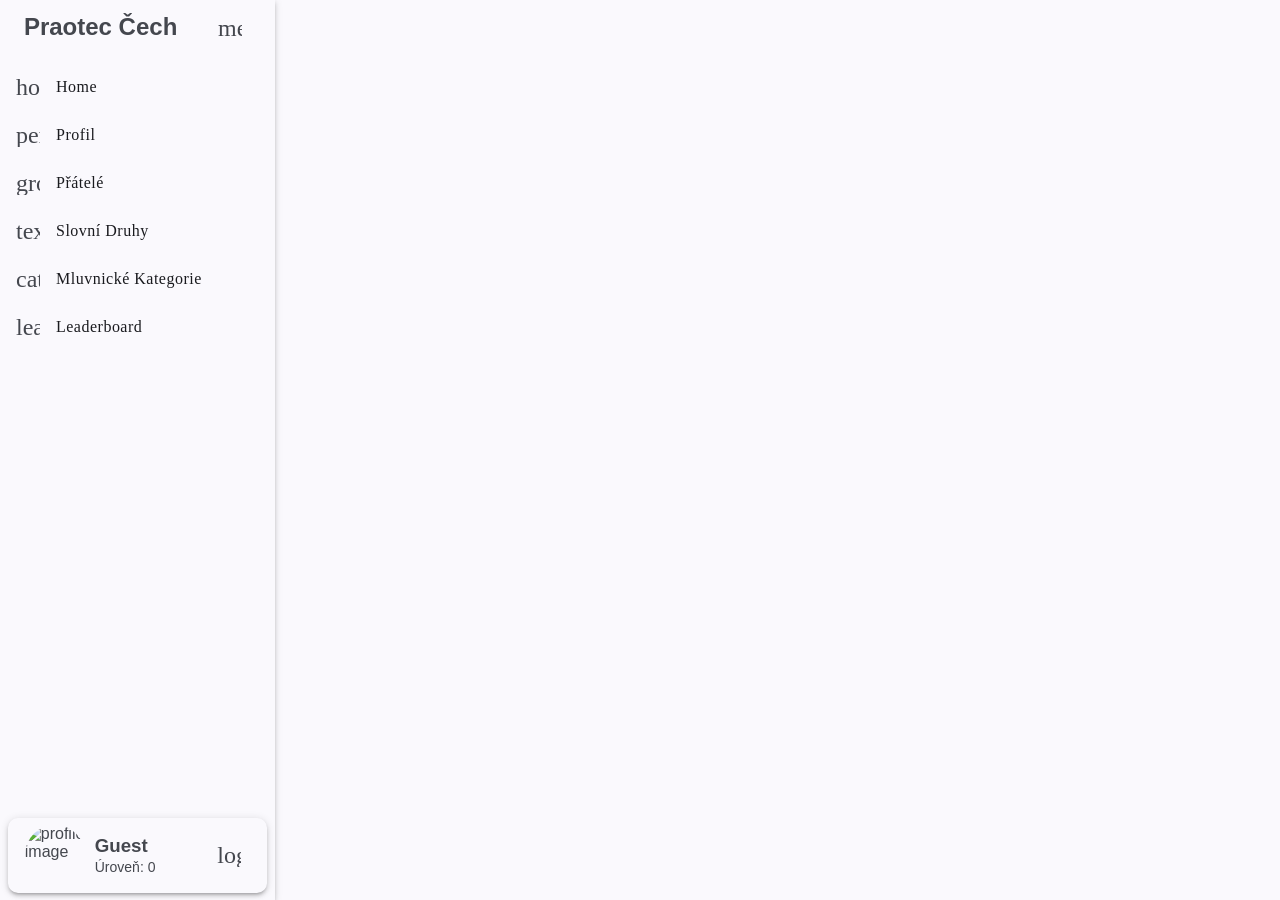
==== commit 7b7aba41: "Updated Frontend" ====
--- a/docs/account/index.html
+++ b/docs/account/index.html
@@ -7,10 +7,10 @@
   <style>@font-face{font-family:'Roboto';font-style:normal;font-weight:300;font-stretch:100%;font-display:swap;src:url(https://fonts.gstatic.com/s/roboto/v47/KFO7CnqEu92Fr1ME7kSn66aGLdTylUAMa3GUBGEe.woff2) format('woff2');unicode-range:U+0460-052F, U+1C80-1C8A, U+20B4, U+2DE0-2DFF, U+A640-A69F, U+FE2E-FE2F;}@font-face{font-family:'Roboto';font-style:normal;font-weight:300;font-stretch:100%;font-display:swap;src:url(https://fonts.gstatic.com/s/roboto/v47/KFO7CnqEu92Fr1ME7kSn66aGLdTylUAMa3iUBGEe.woff2) format('woff2');unicode-range:U+0301, U+0400-045F, U+0490-0491, U+04B0-04B1, U+2116;}@font-face{font-family:'Roboto';font-style:normal;font-weight:300;font-stretch:100%;font-display:swap;src:url(https://fonts.gstatic.com/s/roboto/v47/KFO7CnqEu92Fr1ME7kSn66aGLdTylUAMa3CUBGEe.woff2) format('woff2');unicode-range:U+1F00-1FFF;}@font-face{font-family:'Roboto';font-style:normal;font-weight:300;font-stretch:100%;font-display:swap;src:url(https://fonts.gstatic.com/s/roboto/v47/KFO7CnqEu92Fr1ME7kSn66aGLdTylUAMa3-UBGEe.woff2) format('woff2');unicode-range:U+0370-0377, U+037A-037F, U+0384-038A, U+038C, U+038E-03A1, U+03A3-03FF;}@font-face{font-family:'Roboto';font-style:normal;font-weight:300;font-stretch:100%;font-display:swap;src:url(https://fonts.gstatic.com/s/roboto/v47/KFO7CnqEu92Fr1ME7kSn66aGLdTylUAMawCUBGEe.woff2) format('woff2');unicode-range:U+0302-0303, U+0305, U+0307-0308, U+0310, U+0312, U+0315, U+031A, U+0326-0327, U+032C, U+032F-0330, U+0332-0333, U+0338, U+033A, U+0346, U+034D, U+0391-03A1, U+03A3-03A9, U+03B1-03C9, U+03D1, U+03D5-03D6, U+03F0-03F1, U+03F4-03F5, U+2016-2017, U+2034-2038, U+203C, U+2040, U+2043, U+2047, U+2050, U+2057, U+205F, U+2070-2071, U+2074-208E, U+2090-209C, U+20D0-20DC, U+20E1, U+20E5-20EF, U+2100-2112, U+2114-2115, U+2117-2121, U+2123-214F, U+2190, U+2192, U+2194-21AE, U+21B0-21E5, U+21F1-21F2, U+21F4-2211, U+2213-2214, U+2216-22FF, U+2308-230B, U+2310, U+2319, U+231C-2321, U+2336-237A, U+237C, U+2395, U+239B-23B7, U+23D0, U+23DC-23E1, U+2474-2475, U+25AF, U+25B3, U+25B7, U+25BD, U+25C1, U+25CA, U+25CC, U+25FB, U+266D-266F, U+27C0-27FF, U+2900-2AFF, U+2B0E-2B11, U+2B30-2B4C, U+2BFE, U+3030, U+FF5B, U+FF5D, U+1D400-1D7FF, U+1EE00-1EEFF;}@font-face{font-family:'Roboto';font-style:normal;font-weight:300;font-stretch:100%;font-display:swap;src:url(https://fonts.gstatic.com/s/roboto/v47/KFO7CnqEu92Fr1ME7kSn66aGLdTylUAMaxKUBGEe.woff2) format('woff2');unicode-range:U+0001-000C, U+000E-001F, U+007F-009F, U+20DD-20E0, U+20E2-20E4, U+2150-218F, U+2190, U+2192, U+2194-2199, U+21AF, U+21E6-21F0, U+21F3, U+2218-2219, U+2299, U+22C4-22C6, U+2300-243F, U+2440-244A, U+2460-24FF, U+25A0-27BF, U+2800-28FF, U+2921-2922, U+2981, U+29BF, U+29EB, U+2B00-2BFF, U+4DC0-4DFF, U+FFF9-FFFB, U+10140-1018E, U+10190-1019C, U+101A0, U+101D0-101FD, U+102E0-102FB, U+10E60-10E7E, U+1D2C0-1D2D3, U+1D2E0-1D37F, U+1F000-1F0FF, U+1F100-1F1AD, U+1F1E6-1F1FF, U+1F30D-1F30F, U+1F315, U+1F31C, U+1F31E, U+1F320-1F32C, U+1F336, U+1F378, U+1F37D, U+1F382, U+1F393-1F39F, U+1F3A7-1F3A8, U+1F3AC-1F3AF, U+1F3C2, U+1F3C4-1F3C6, U+1F3CA-1F3CE, U+1F3D4-1F3E0, U+1F3ED, U+1F3F1-1F3F3, U+1F3F5-1F3F7, U+1F408, U+1F415, U+1F41F, U+1F426, U+1F43F, U+1F441-1F442, U+1F444, U+1F446-1F449, U+1F44C-1F44E, U+1F453, U+1F46A, U+1F47D, U+1F4A3, U+1F4B0, U+1F4B3, U+1F4B9, U+1F4BB, U+1F4BF, U+1F4C8-1F4CB, U+1F4D6, U+1F4DA, U+1F4DF, U+1F4E3-1F4E6, U+1F4EA-1F4ED, U+1F4F7, U+1F4F9-1F4FB, U+1F4FD-1F4FE, U+1F503, U+1F507-1F50B, U+1F50D, U+1F512-1F513, U+1F53E-1F54A, U+1F54F-1F5FA, U+1F610, U+1F650-1F67F, U+1F687, U+1F68D, U+1F691, U+1F694, U+1F698, U+1F6AD, U+1F6B2, U+1F6B9-1F6BA, U+1F6BC, U+1F6C6-1F6CF, U+1F6D3-1F6D7, U+1F6E0-1F6EA, U+1F6F0-1F6F3, U+1F6F7-1F6FC, U+1F700-1F7FF, U+1F800-1F80B, U+1F810-1F847, U+1F850-1F859, U+1F860-1F887, U+1F890-1F8AD, U+1F8B0-1F8BB, U+1F8C0-1F8C1, U+1F900-1F90B, U+1F93B, U+1F946, U+1F984, U+1F996, U+1F9E9, U+1FA00-1FA6F, U+1FA70-1FA7C, U+1FA80-1FA89, U+1FA8F-1FAC6, U+1FACE-1FADC, U+1FADF-1FAE9, U+1FAF0-1FAF8, U+1FB00-1FBFF;}@font-face{font-family:'Roboto';font-style:normal;font-weight:300;font-stretch:100%;font-display:swap;src:url(https://fonts.gstatic.com/s/roboto/v47/KFO7CnqEu92Fr1ME7kSn66aGLdTylUAMa3OUBGEe.woff2) format('woff2');unicode-range:U+0102-0103, U+0110-0111, U+0128-0129, U+0168-0169, U+01A0-01A1, U+01AF-01B0, U+0300-0301, U+0303-0304, U+0308-0309, U+0323, U+0329, U+1EA0-1EF9, U+20AB;}@font-face{font-family:'Roboto';font-style:normal;font-weight:300;font-stretch:100%;font-display:swap;src:url(https://fonts.gstatic.com/s/roboto/v47/KFO7CnqEu92Fr1ME7kSn66aGLdTylUAMa3KUBGEe.woff2) format('woff2');unicode-range:U+0100-02BA, U+02BD-02C5, U+02C7-02CC, U+02CE-02D7, U+02DD-02FF, U+0304, U+0308, U+0329, U+1D00-1DBF, U+1E00-1E9F, U+1EF2-1EFF, U+2020, U+20A0-20AB, U+20AD-20C0, U+2113, U+2C60-2C7F, U+A720-A7FF;}@font-face{font-family:'Roboto';font-style:normal;font-weight:300;font-stretch:100%;font-display:swap;src:url(https://fonts.gstatic.com/s/roboto/v47/KFO7CnqEu92Fr1ME7kSn66aGLdTylUAMa3yUBA.woff2) format('woff2');unicode-range:U+0000-00FF, U+0131, U+0152-0153, U+02BB-02BC, U+02C6, U+02DA, U+02DC, U+0304, U+0308, U+0329, U+2000-206F, U+20AC, U+2122, U+2191, U+2193, U+2212, U+2215, U+FEFF, U+FFFD;}@font-face{font-family:'Roboto';font-style:normal;font-weight:400;font-stretch:100%;font-display:swap;src:url(https://fonts.gstatic.com/s/roboto/v47/KFO7CnqEu92Fr1ME7kSn66aGLdTylUAMa3GUBGEe.woff2) format('woff2');unicode-range:U+0460-052F, U+1C80-1C8A, U+20B4, U+2DE0-2DFF, U+A640-A69F, U+FE2E-FE2F;}@font-face{font-family:'Roboto';font-style:normal;font-weight:400;font-stretch:100%;font-display:swap;src:url(https://fonts.gstatic.com/s/roboto/v47/KFO7CnqEu92Fr1ME7kSn66aGLdTylUAMa3iUBGEe.woff2) format('woff2');unicode-range:U+0301, U+0400-045F, U+0490-0491, U+04B0-04B1, U+2116;}@font-face{font-family:'Roboto';font-style:normal;font-weight:400;font-stretch:100%;font-display:swap;src:url(https://fonts.gstatic.com/s/roboto/v47/KFO7CnqEu92Fr1ME7kSn66aGLdTylUAMa3CUBGEe.woff2) format('woff2');unicode-range:U+1F00-1FFF;}@font-face{font-family:'Roboto';font-style:normal;font-weight:400;font-stretch:100%;font-display:swap;src:url(https://fonts.gstatic.com/s/roboto/v47/KFO7CnqEu92Fr1ME7kSn66aGLdTylUAMa3-UBGEe.woff2) format('woff2');unicode-range:U+0370-0377, U+037A-037F, U+0384-038A, U+038C, U+038E-03A1, U+03A3-03FF;}@font-face{font-family:'Roboto';font-style:normal;font-weight:400;font-stretch:100%;font-display:swap;src:url(https://fonts.gstatic.com/s/roboto/v47/KFO7CnqEu92Fr1ME7kSn66aGLdTylUAMawCUBGEe.woff2) format('woff2');unicode-range:U+0302-0303, U+0305, U+0307-0308, U+0310, U+0312, U+0315, U+031A, U+0326-0327, U+032C, U+032F-0330, U+0332-0333, U+0338, U+033A, U+0346, U+034D, U+0391-03A1, U+03A3-03A9, U+03B1-03C9, U+03D1, U+03D5-03D6, U+03F0-03F1, U+03F4-03F5, U+2016-2017, U+2034-2038, U+203C, U+2040, U+2043, U+2047, U+2050, U+2057, U+205F, U+2070-2071, U+2074-208E, U+2090-209C, U+20D0-20DC, U+20E1, U+20E5-20EF, U+2100-2112, U+2114-2115, U+2117-2121, U+2123-214F, U+2190, U+2192, U+2194-21AE, U+21B0-21E5, U+21F1-21F2, U+21F4-2211, U+2213-2214, U+2216-22FF, U+2308-230B, U+2310, U+2319, U+231C-2321, U+2336-237A, U+237C, U+2395, U+239B-23B7, U+23D0, U+23DC-23E1, U+2474-2475, U+25AF, U+25B3, U+25B7, U+25BD, U+25C1, U+25CA, U+25CC, U+25FB, U+266D-266F, U+27C0-27FF, U+2900-2AFF, U+2B0E-2B11, U+2B30-2B4C, U+2BFE, U+3030, U+FF5B, U+FF5D, U+1D400-1D7FF, U+1EE00-1EEFF;}@font-face{font-family:'Roboto';font-style:normal;font-weight:400;font-stretch:100%;font-display:swap;src:url(https://fonts.gstatic.com/s/roboto/v47/KFO7CnqEu92Fr1ME7kSn66aGLdTylUAMaxKUBGEe.woff2) format('woff2');unicode-range:U+0001-000C, U+000E-001F, U+007F-009F, U+20DD-20E0, U+20E2-20E4, U+2150-218F, U+2190, U+2192, U+2194-2199, U+21AF, U+21E6-21F0, U+21F3, U+2218-2219, U+2299, U+22C4-22C6, U+2300-243F, U+2440-244A, U+2460-24FF, U+25A0-27BF, U+2800-28FF, U+2921-2922, U+2981, U+29BF, U+29EB, U+2B00-2BFF, U+4DC0-4DFF, U+FFF9-FFFB, U+10140-1018E, U+10190-1019C, U+101A0, U+101D0-101FD, U+102E0-102FB, U+10E60-10E7E, U+1D2C0-1D2D3, U+1D2E0-1D37F, U+1F000-1F0FF, U+1F100-1F1AD, U+1F1E6-1F1FF, U+1F30D-1F30F, U+1F315, U+1F31C, U+1F31E, U+1F320-1F32C, U+1F336, U+1F378, U+1F37D, U+1F382, U+1F393-1F39F, U+1F3A7-1F3A8, U+1F3AC-1F3AF, U+1F3C2, U+1F3C4-1F3C6, U+1F3CA-1F3CE, U+1F3D4-1F3E0, U+1F3ED, U+1F3F1-1F3F3, U+1F3F5-1F3F7, U+1F408, U+1F415, U+1F41F, U+1F426, U+1F43F, U+1F441-1F442, U+1F444, U+1F446-1F449, U+1F44C-1F44E, U+1F453, U+1F46A, U+1F47D, U+1F4A3, U+1F4B0, U+1F4B3, U+1F4B9, U+1F4BB, U+1F4BF, U+1F4C8-1F4CB, U+1F4D6, U+1F4DA, U+1F4DF, U+1F4E3-1F4E6, U+1F4EA-1F4ED, U+1F4F7, U+1F4F9-1F4FB, U+1F4FD-1F4FE, U+1F503, U+1F507-1F50B, U+1F50D, U+1F512-1F513, U+1F53E-1F54A, U+1F54F-1F5FA, U+1F610, U+1F650-1F67F, U+1F687, U+1F68D, U+1F691, U+1F694, U+1F698, U+1F6AD, U+1F6B2, U+1F6B9-1F6BA, U+1F6BC, U+1F6C6-1F6CF, U+1F6D3-1F6D7, U+1F6E0-1F6EA, U+1F6F0-1F6F3, U+1F6F7-1F6FC, U+1F700-1F7FF, U+1F800-1F80B, U+1F810-1F847, U+1F850-1F859, U+1F860-1F887, U+1F890-1F8AD, U+1F8B0-1F8BB, U+1F8C0-1F8C1, U+1F900-1F90B, U+1F93B, U+1F946, U+1F984, U+1F996, U+1F9E9, U+1FA00-1FA6F, U+1FA70-1FA7C, U+1FA80-1FA89, U+1FA8F-1FAC6, U+1FACE-1FADC, U+1FADF-1FAE9, U+1FAF0-1FAF8, U+1FB00-1FBFF;}@font-face{font-family:'Roboto';font-style:normal;font-weight:400;font-stretch:100%;font-display:swap;src:url(https://fonts.gstatic.com/s/roboto/v47/KFO7CnqEu92Fr1ME7kSn66aGLdTylUAMa3OUBGEe.woff2) format('woff2');unicode-range:U+0102-0103, U+0110-0111, U+0128-0129, U+0168-0169, U+01A0-01A1, U+01AF-01B0, U+0300-0301, U+0303-0304, U+0308-0309, U+0323, U+0329, U+1EA0-1EF9, U+20AB;}@font-face{font-family:'Roboto';font-style:normal;font-weight:400;font-stretch:100%;font-display:swap;src:url(https://fonts.gstatic.com/s/roboto/v47/KFO7CnqEu92Fr1ME7kSn66aGLdTylUAMa3KUBGEe.woff2) format('woff2');unicode-range:U+0100-02BA, U+02BD-02C5, U+02C7-02CC, U+02CE-02D7, U+02DD-02FF, U+0304, U+0308, U+0329, U+1D00-1DBF, U+1E00-1E9F, U+1EF2-1EFF, U+2020, U+20A0-20AB, U+20AD-20C0, U+2113, U+2C60-2C7F, U+A720-A7FF;}@font-face{font-family:'Roboto';font-style:normal;font-weight:400;font-stretch:100%;font-display:swap;src:url(https://fonts.gstatic.com/s/roboto/v47/KFO7CnqEu92Fr1ME7kSn66aGLdTylUAMa3yUBA.woff2) format('woff2');unicode-range:U+0000-00FF, U+0131, U+0152-0153, U+02BB-02BC, U+02C6, U+02DA, U+02DC, U+0304, U+0308, U+0329, U+2000-206F, U+20AC, U+2122, U+2191, U+2193, U+2212, U+2215, U+FEFF, U+FFFD;}@font-face{font-family:'Roboto';font-style:normal;font-weight:500;font-stretch:100%;font-display:swap;src:url(https://fonts.gstatic.com/s/roboto/v47/KFO7CnqEu92Fr1ME7kSn66aGLdTylUAMa3GUBGEe.woff2) format('woff2');unicode-range:U+0460-052F, U+1C80-1C8A, U+20B4, U+2DE0-2DFF, U+A640-A69F, U+FE2E-FE2F;}@font-face{font-family:'Roboto';font-style:normal;font-weight:500;font-stretch:100%;font-display:swap;src:url(https://fonts.gstatic.com/s/roboto/v47/KFO7CnqEu92Fr1ME7kSn66aGLdTylUAMa3iUBGEe.woff2) format('woff2');unicode-range:U+0301, U+0400-045F, U+0490-0491, U+04B0-04B1, U+2116;}@font-face{font-family:'Roboto';font-style:normal;font-weight:500;font-stretch:100%;font-display:swap;src:url(https://fonts.gstatic.com/s/roboto/v47/KFO7CnqEu92Fr1ME7kSn66aGLdTylUAMa3CUBGEe.woff2) format('woff2');unicode-range:U+1F00-1FFF;}@font-face{font-family:'Roboto';font-style:normal;font-weight:500;font-stretch:100%;font-display:swap;src:url(https://fonts.gstatic.com/s/roboto/v47/KFO7CnqEu92Fr1ME7kSn66aGLdTylUAMa3-UBGEe.woff2) format('woff2');unicode-range:U+0370-0377, U+037A-037F, U+0384-038A, U+038C, U+038E-03A1, U+03A3-03FF;}@font-face{font-family:'Roboto';font-style:normal;font-weight:500;font-stretch:100%;font-display:swap;src:url(https://fonts.gstatic.com/s/roboto/v47/KFO7CnqEu92Fr1ME7kSn66aGLdTylUAMawCUBGEe.woff2) format('woff2');unicode-range:U+0302-0303, U+0305, U+0307-0308, U+0310, U+0312, U+0315, U+031A, U+0326-0327, U+032C, U+032F-0330, U+0332-0333, U+0338, U+033A, U+0346, U+034D, U+0391-03A1, U+03A3-03A9, U+03B1-03C9, U+03D1, U+03D5-03D6, U+03F0-03F1, U+03F4-03F5, U+2016-2017, U+2034-2038, U+203C, U+2040, U+2043, U+2047, U+2050, U+2057, U+205F, U+2070-2071, U+2074-208E, U+2090-209C, U+20D0-20DC, U+20E1, U+20E5-20EF, U+2100-2112, U+2114-2115, U+2117-2121, U+2123-214F, U+2190, U+2192, U+2194-21AE, U+21B0-21E5, U+21F1-21F2, U+21F4-2211, U+2213-2214, U+2216-22FF, U+2308-230B, U+2310, U+2319, U+231C-2321, U+2336-237A, U+237C, U+2395, U+239B-23B7, U+23D0, U+23DC-23E1, U+2474-2475, U+25AF, U+25B3, U+25B7, U+25BD, U+25C1, U+25CA, U+25CC, U+25FB, U+266D-266F, U+27C0-27FF, U+2900-2AFF, U+2B0E-2B11, U+2B30-2B4C, U+2BFE, U+3030, U+FF5B, U+FF5D, U+1D400-1D7FF, U+1EE00-1EEFF;}@font-face{font-family:'Roboto';font-style:normal;font-weight:500;font-stretch:100%;font-display:swap;src:url(https://fonts.gstatic.com/s/roboto/v47/KFO7CnqEu92Fr1ME7kSn66aGLdTylUAMaxKUBGEe.woff2) format('woff2');unicode-range:U+0001-000C, U+000E-001F, U+007F-009F, U+20DD-20E0, U+20E2-20E4, U+2150-218F, U+2190, U+2192, U+2194-2199, U+21AF, U+21E6-21F0, U+21F3, U+2218-2219, U+2299, U+22C4-22C6, U+2300-243F, U+2440-244A, U+2460-24FF, U+25A0-27BF, U+2800-28FF, U+2921-2922, U+2981, U+29BF, U+29EB, U+2B00-2BFF, U+4DC0-4DFF, U+FFF9-FFFB, U+10140-1018E, U+10190-1019C, U+101A0, U+101D0-101FD, U+102E0-102FB, U+10E60-10E7E, U+1D2C0-1D2D3, U+1D2E0-1D37F, U+1F000-1F0FF, U+1F100-1F1AD, U+1F1E6-1F1FF, U+1F30D-1F30F, U+1F315, U+1F31C, U+1F31E, U+1F320-1F32C, U+1F336, U+1F378, U+1F37D, U+1F382, U+1F393-1F39F, U+1F3A7-1F3A8, U+1F3AC-1F3AF, U+1F3C2, U+1F3C4-1F3C6, U+1F3CA-1F3CE, U+1F3D4-1F3E0, U+1F3ED, U+1F3F1-1F3F3, U+1F3F5-1F3F7, U+1F408, U+1F415, U+1F41F, U+1F426, U+1F43F, U+1F441-1F442, U+1F444, U+1F446-1F449, U+1F44C-1F44E, U+1F453, U+1F46A, U+1F47D, U+1F4A3, U+1F4B0, U+1F4B3, U+1F4B9, U+1F4BB, U+1F4BF, U+1F4C8-1F4CB, U+1F4D6, U+1F4DA, U+1F4DF, U+1F4E3-1F4E6, U+1F4EA-1F4ED, U+1F4F7, U+1F4F9-1F4FB, U+1F4FD-1F4FE, U+1F503, U+1F507-1F50B, U+1F50D, U+1F512-1F513, U+1F53E-1F54A, U+1F54F-1F5FA, U+1F610, U+1F650-1F67F, U+1F687, U+1F68D, U+1F691, U+1F694, U+1F698, U+1F6AD, U+1F6B2, U+1F6B9-1F6BA, U+1F6BC, U+1F6C6-1F6CF, U+1F6D3-1F6D7, U+1F6E0-1F6EA, U+1F6F0-1F6F3, U+1F6F7-1F6FC, U+1F700-1F7FF, U+1F800-1F80B, U+1F810-1F847, U+1F850-1F859, U+1F860-1F887, U+1F890-1F8AD, U+1F8B0-1F8BB, U+1F8C0-1F8C1, U+1F900-1F90B, U+1F93B, U+1F946, U+1F984, U+1F996, U+1F9E9, U+1FA00-1FA6F, U+1FA70-1FA7C, U+1FA80-1FA89, U+1FA8F-1FAC6, U+1FACE-1FADC, U+1FADF-1FAE9, U+1FAF0-1FAF8, U+1FB00-1FBFF;}@font-face{font-family:'Roboto';font-style:normal;font-weight:500;font-stretch:100%;font-display:swap;src:url(https://fonts.gstatic.com/s/roboto/v47/KFO7CnqEu92Fr1ME7kSn66aGLdTylUAMa3OUBGEe.woff2) format('woff2');unicode-range:U+0102-0103, U+0110-0111, U+0128-0129, U+0168-0169, U+01A0-01A1, U+01AF-01B0, U+0300-0301, U+0303-0304, U+0308-0309, U+0323, U+0329, U+1EA0-1EF9, U+20AB;}@font-face{font-family:'Roboto';font-style:normal;font-weight:500;font-stretch:100%;font-display:swap;src:url(https://fonts.gstatic.com/s/roboto/v47/KFO7CnqEu92Fr1ME7kSn66aGLdTylUAMa3KUBGEe.woff2) format('woff2');unicode-range:U+0100-02BA, U+02BD-02C5, U+02C7-02CC, U+02CE-02D7, U+02DD-02FF, U+0304, U+0308, U+0329, U+1D00-1DBF, U+1E00-1E9F, U+1EF2-1EFF, U+2020, U+20A0-20AB, U+20AD-20C0, U+2113, U+2C60-2C7F, U+A720-A7FF;}@font-face{font-family:'Roboto';font-style:normal;font-weight:500;font-stretch:100%;font-display:swap;src:url(https://fonts.gstatic.com/s/roboto/v47/KFO7CnqEu92Fr1ME7kSn66aGLdTylUAMa3yUBA.woff2) format('woff2');unicode-range:U+0000-00FF, U+0131, U+0152-0153, U+02BB-02BC, U+02C6, U+02DA, U+02DC, U+0304, U+0308, U+0329, U+2000-206F, U+20AC, U+2122, U+2191, U+2193, U+2212, U+2215, U+FEFF, U+FFFD;}</style>
   <style>@font-face{font-family:'Material Icons';font-style:normal;font-weight:400;src:url(https://fonts.gstatic.com/s/materialicons/v143/flUhRq6tzZclQEJ-Vdg-IuiaDsNc.woff2) format('woff2');}.material-icons{font-family:'Material Icons';font-weight:normal;font-style:normal;font-size:24px;line-height:1;letter-spacing:normal;text-transform:none;display:inline-block;white-space:nowrap;word-wrap:normal;direction:ltr;-webkit-font-feature-settings:'liga';-webkit-font-smoothing:antialiased;}</style>
 <style>html{--mat-sys-background: #faf9fd;--mat-sys-error: #ba1a1a;--mat-sys-error-container: #ffdad6;--mat-sys-inverse-on-surface: #f2f0f4;--mat-sys-inverse-primary: #abc7ff;--mat-sys-inverse-surface: #2f3033;--mat-sys-on-background: #1a1b1f;--mat-sys-on-error: #ffffff;--mat-sys-on-error-container: #93000a;--mat-sys-on-primary: #ffffff;--mat-sys-on-primary-container: #00458f;--mat-sys-on-primary-fixed: #001b3f;--mat-sys-on-primary-fixed-variant: #00458f;--mat-sys-on-secondary: #ffffff;--mat-sys-on-secondary-container: #3e4759;--mat-sys-on-secondary-fixed: #131c2b;--mat-sys-on-secondary-fixed-variant: #3e4759;--mat-sys-on-surface: #1a1b1f;--mat-sys-on-surface-variant: #44474e;--mat-sys-on-tertiary: #ffffff;--mat-sys-on-tertiary-container: #0000ef;--mat-sys-on-tertiary-fixed: #00006e;--mat-sys-on-tertiary-fixed-variant: #0000ef;--mat-sys-outline: #74777f;--mat-sys-outline-variant: #c4c6d0;--mat-sys-primary: #005cbb;--mat-sys-primary-container: #d7e3ff;--mat-sys-primary-fixed: #d7e3ff;--mat-sys-primary-fixed-dim: #abc7ff;--mat-sys-scrim: #000000;--mat-sys-secondary: #565e71;--mat-sys-secondary-container: #dae2f9;--mat-sys-secondary-fixed: #dae2f9;--mat-sys-secondary-fixed-dim: #bec6dc;--mat-sys-shadow: #000000;--mat-sys-surface: #faf9fd;--mat-sys-surface-bright: #faf9fd;--mat-sys-surface-container: #efedf0;--mat-sys-surface-container-high: #e9e7eb;--mat-sys-surface-container-highest: #e3e2e6;--mat-sys-surface-container-low: #f4f3f6;--mat-sys-surface-container-lowest: #ffffff;--mat-sys-surface-dim: #dbd9dd;--mat-sys-surface-tint: #005cbb;--mat-sys-surface-variant: #e0e2ec;--mat-sys-tertiary: #343dff;--mat-sys-tertiary-container: #e0e0ff;--mat-sys-tertiary-fixed: #e0e0ff;--mat-sys-tertiary-fixed-dim: #bec2ff;--mat-sys-neutral-variant20: #2d3038;--mat-sys-neutral10: #1a1b1f}html{--mat-sys-level0: 0px 0px 0px 0px rgba(0, 0, 0, .2), 0px 0px 0px 0px rgba(0, 0, 0, .14), 0px 0px 0px 0px rgba(0, 0, 0, .12)}html{--mat-sys-level1: 0px 2px 1px -1px rgba(0, 0, 0, .2), 0px 1px 1px 0px rgba(0, 0, 0, .14), 0px 1px 3px 0px rgba(0, 0, 0, .12)}html{--mat-sys-level2: 0px 3px 3px -2px rgba(0, 0, 0, .2), 0px 3px 4px 0px rgba(0, 0, 0, .14), 0px 1px 8px 0px rgba(0, 0, 0, .12)}html{--mat-sys-level3: 0px 3px 5px -1px rgba(0, 0, 0, .2), 0px 6px 10px 0px rgba(0, 0, 0, .14), 0px 1px 18px 0px rgba(0, 0, 0, .12)}html{--mat-sys-level4: 0px 5px 5px -3px rgba(0, 0, 0, .2), 0px 8px 10px 1px rgba(0, 0, 0, .14), 0px 3px 14px 2px rgba(0, 0, 0, .12)}html{--mat-sys-level5: 0px 7px 8px -4px rgba(0, 0, 0, .2), 0px 12px 17px 2px rgba(0, 0, 0, .14), 0px 5px 22px 4px rgba(0, 0, 0, .12)}html{--mat-sys-body-large: 400 1rem / 1.5rem Roboto;--mat-sys-body-large-font: Roboto;--mat-sys-body-large-line-height: 1.5rem;--mat-sys-body-large-size: 1rem;--mat-sys-body-large-tracking: .031rem;--mat-sys-body-large-weight: 400;--mat-sys-body-medium: 400 .875rem / 1.25rem Roboto;--mat-sys-body-medium-font: Roboto;--mat-sys-body-medium-line-height: 1.25rem;--mat-sys-body-medium-size: .875rem;--mat-sys-body-medium-tracking: .016rem;--mat-sys-body-medium-weight: 400;--mat-sys-body-small: 400 .75rem / 1rem Roboto;--mat-sys-body-small-font: Roboto;--mat-sys-body-small-line-height: 1rem;--mat-sys-body-small-size: .75rem;--mat-sys-body-small-tracking: .025rem;--mat-sys-body-small-weight: 400;--mat-sys-display-large: 400 3.562rem / 4rem Roboto;--mat-sys-display-large-font: Roboto;--mat-sys-display-large-line-height: 4rem;--mat-sys-display-large-size: 3.562rem;--mat-sys-display-large-tracking: -.016rem;--mat-sys-display-large-weight: 400;--mat-sys-display-medium: 400 2.812rem / 3.25rem Roboto;--mat-sys-display-medium-font: Roboto;--mat-sys-display-medium-line-height: 3.25rem;--mat-sys-display-medium-size: 2.812rem;--mat-sys-display-medium-tracking: 0;--mat-sys-display-medium-weight: 400;--mat-sys-display-small: 400 2.25rem / 2.75rem Roboto;--mat-sys-display-small-font: Roboto;--mat-sys-display-small-line-height: 2.75rem;--mat-sys-display-small-size: 2.25rem;--mat-sys-display-small-tracking: 0;--mat-sys-display-small-weight: 400;--mat-sys-headline-large: 400 2rem / 2.5rem Roboto;--mat-sys-headline-large-font: Roboto;--mat-sys-headline-large-line-height: 2.5rem;--mat-sys-headline-large-size: 2rem;--mat-sys-headline-large-tracking: 0;--mat-sys-headline-large-weight: 400;--mat-sys-headline-medium: 400 1.75rem / 2.25rem Roboto;--mat-sys-headline-medium-font: Roboto;--mat-sys-headline-medium-line-height: 2.25rem;--mat-sys-headline-medium-size: 1.75rem;--mat-sys-headline-medium-tracking: 0;--mat-sys-headline-medium-weight: 400;--mat-sys-headline-small: 400 1.5rem / 2rem Roboto;--mat-sys-headline-small-font: Roboto;--mat-sys-headline-small-line-height: 2rem;--mat-sys-headline-small-size: 1.5rem;--mat-sys-headline-small-tracking: 0;--mat-sys-headline-small-weight: 400;--mat-sys-label-large: 500 .875rem / 1.25rem Roboto;--mat-sys-label-large-font: Roboto;--mat-sys-label-large-line-height: 1.25rem;--mat-sys-label-large-size: .875rem;--mat-sys-label-large-tracking: .006rem;--mat-sys-label-large-weight: 500;--mat-sys-label-large-weight-prominent: 700;--mat-sys-label-medium: 500 .75rem / 1rem Roboto;--mat-sys-label-medium-font: Roboto;--mat-sys-label-medium-line-height: 1rem;--mat-sys-label-medium-size: .75rem;--mat-sys-label-medium-tracking: .031rem;--mat-sys-label-medium-weight: 500;--mat-sys-label-medium-weight-prominent: 700;--mat-sys-label-small: 500 .688rem / 1rem Roboto;--mat-sys-label-small-font: Roboto;--mat-sys-label-small-line-height: 1rem;--mat-sys-label-small-size: .688rem;--mat-sys-label-small-tracking: .031rem;--mat-sys-label-small-weight: 500;--mat-sys-title-large: 400 1.375rem / 1.75rem Roboto;--mat-sys-title-large-font: Roboto;--mat-sys-title-large-line-height: 1.75rem;--mat-sys-title-large-size: 1.375rem;--mat-sys-title-large-tracking: 0;--mat-sys-title-large-weight: 400;--mat-sys-title-medium: 500 1rem / 1.5rem Roboto;--mat-sys-title-medium-font: Roboto;--mat-sys-title-medium-line-height: 1.5rem;--mat-sys-title-medium-size: 1rem;--mat-sys-title-medium-tracking: .009rem;--mat-sys-title-medium-weight: 500;--mat-sys-title-small: 500 .875rem / 1.25rem Roboto;--mat-sys-title-small-font: Roboto;--mat-sys-title-small-line-height: 1.25rem;--mat-sys-title-small-size: .875rem;--mat-sys-title-small-tracking: .006rem;--mat-sys-title-small-weight: 500}html{--mat-sys-corner-extra-large: 28px;--mat-sys-corner-extra-large-top: 28px 28px 0 0;--mat-sys-corner-extra-small: 4px;--mat-sys-corner-extra-small-top: 4px 4px 0 0;--mat-sys-corner-full: 9999px;--mat-sys-corner-large: 16px;--mat-sys-corner-large-end: 0 16px 16px 0;--mat-sys-corner-large-start: 16px 0 0 16px;--mat-sys-corner-large-top: 16px 16px 0 0;--mat-sys-corner-medium: 12px;--mat-sys-corner-none: 0;--mat-sys-corner-small: 8px}html{--mat-sys-dragged-state-layer-opacity: .16;--mat-sys-focus-state-layer-opacity: .12;--mat-sys-hover-state-layer-opacity: .08;--mat-sys-pressed-state-layer-opacity: .12}html,body{height:100%}body{margin:0;font-family:Roboto,Helvetica Neue,sans-serif}.mat-drawer-inner-container{overflow:hidden!important}
-</style><link rel="stylesheet" href="styles-PYPV6CG5.css" media="print" onload="this.media='all'"><noscript><link rel="stylesheet" href="styles-PYPV6CG5.css"></noscript><style ng-app-id="ng">mat-sidenav[_ngcontent-ng-c2239211613]{box-shadow:0 3px 3px -2px #0003,0 3px 4px #00000024,0 1px 8px #0000001f;border-radius:0}mat-sidenav-container[_ngcontent-ng-c2239211613]{height:100%}h2[_ngcontent-ng-c2239211613]{margin:0;height:28.667px;text-wrap:nowrap}.headerContainer[_ngcontent-ng-c2239211613]{display:flex;justify-content:space-between;align-items:center;width:calc(100% - 15px);margin:7.5px}.hideText[_ngcontent-ng-c2239211613]{opacity:0;width:0;height:0}mat-sidenav[_ngcontent-ng-c2239211613], mat-sidenav-content[_ngcontent-ng-c2239211613]{transition:all .5s ease-in-out!important}</style><style ng-app-id="ng">.mat-drawer-container{position:relative;z-index:1;color:var(--mat-sidenav-content-text-color, var(--mat-sys-on-background));background-color:var(--mat-sidenav-content-background-color, var(--mat-sys-background));box-sizing:border-box;display:block;overflow:hidden}.mat-drawer-container[fullscreen]{top:0;left:0;right:0;bottom:0;position:absolute}.mat-drawer-container[fullscreen].mat-drawer-container-has-open{overflow:hidden}.mat-drawer-container.mat-drawer-container-explicit-backdrop .mat-drawer-side{z-index:3}.mat-drawer-container.ng-animate-disabled .mat-drawer-backdrop,.mat-drawer-container.ng-animate-disabled .mat-drawer-content,.ng-animate-disabled .mat-drawer-container .mat-drawer-backdrop,.ng-animate-disabled .mat-drawer-container .mat-drawer-content{transition:none}.mat-drawer-backdrop{top:0;left:0;right:0;bottom:0;position:absolute;display:block;z-index:3;visibility:hidden}.mat-drawer-backdrop.mat-drawer-shown{visibility:visible;background-color:var(--mat-sidenav-scrim-color, color-mix(in srgb, var(--mat-sys-neutral-variant20) 40%, transparent))}.mat-drawer-transition .mat-drawer-backdrop{transition-duration:400ms;transition-timing-function:cubic-bezier(0.25, 0.8, 0.25, 1);transition-property:background-color,visibility}@media(forced-colors: active){.mat-drawer-backdrop{opacity:.5}}.mat-drawer-content{position:relative;z-index:1;display:block;height:100%;overflow:auto}.mat-drawer-content.mat-drawer-content-hidden{opacity:0}.mat-drawer-transition .mat-drawer-content{transition-duration:400ms;transition-timing-function:cubic-bezier(0.25, 0.8, 0.25, 1);transition-property:transform,margin-left,margin-right}.mat-drawer{position:relative;z-index:4;color:var(--mat-sidenav-container-text-color, var(--mat-sys-on-surface-variant));box-shadow:var(--mat-sidenav-container-elevation-shadow, none);background-color:var(--mat-sidenav-container-background-color, var(--mat-sys-surface));border-top-right-radius:var(--mat-sidenav-container-shape, var(--mat-sys-corner-large));border-bottom-right-radius:var(--mat-sidenav-container-shape, var(--mat-sys-corner-large));width:var(--mat-sidenav-container-width, 360px);display:block;position:absolute;top:0;bottom:0;z-index:3;outline:0;box-sizing:border-box;overflow-y:auto;transform:translate3d(-100%, 0, 0)}@media(forced-colors: active){.mat-drawer,[dir=rtl] .mat-drawer.mat-drawer-end{border-right:solid 1px currentColor}}@media(forced-colors: active){[dir=rtl] .mat-drawer,.mat-drawer.mat-drawer-end{border-left:solid 1px currentColor;border-right:none}}.mat-drawer.mat-drawer-side{z-index:2}.mat-drawer.mat-drawer-end{right:0;transform:translate3d(100%, 0, 0);border-top-left-radius:var(--mat-sidenav-container-shape, var(--mat-sys-corner-large));border-bottom-left-radius:var(--mat-sidenav-container-shape, var(--mat-sys-corner-large));border-top-right-radius:0;border-bottom-right-radius:0}[dir=rtl] .mat-drawer{border-top-left-radius:var(--mat-sidenav-container-shape, var(--mat-sys-corner-large));border-bottom-left-radius:var(--mat-sidenav-container-shape, var(--mat-sys-corner-large));border-top-right-radius:0;border-bottom-right-radius:0;transform:translate3d(100%, 0, 0)}[dir=rtl] .mat-drawer.mat-drawer-end{border-top-right-radius:var(--mat-sidenav-container-shape, var(--mat-sys-corner-large));border-bottom-right-radius:var(--mat-sidenav-container-shape, var(--mat-sys-corner-large));border-top-left-radius:0;border-bottom-left-radius:0;left:0;right:auto;transform:translate3d(-100%, 0, 0)}.mat-drawer-transition .mat-drawer{transition:transform 400ms cubic-bezier(0.25, 0.8, 0.25, 1)}.mat-drawer:not(.mat-drawer-opened):not(.mat-drawer-animating){visibility:hidden;box-shadow:none}.mat-drawer:not(.mat-drawer-opened):not(.mat-drawer-animating) .mat-drawer-inner-container{display:none}.mat-drawer.mat-drawer-opened.mat-drawer-opened{transform:none}.mat-drawer-side{box-shadow:none;border-right-color:var(--mat-sidenav-container-divider-color, transparent);border-right-width:1px;border-right-style:solid}.mat-drawer-side.mat-drawer-end{border-left-color:var(--mat-sidenav-container-divider-color, transparent);border-left-width:1px;border-left-style:solid;border-right:none}[dir=rtl] .mat-drawer-side{border-left-color:var(--mat-sidenav-container-divider-color, transparent);border-left-width:1px;border-left-style:solid;border-right:none}[dir=rtl] .mat-drawer-side.mat-drawer-end{border-right-color:var(--mat-sidenav-container-divider-color, transparent);border-right-width:1px;border-right-style:solid;border-left:none}.mat-drawer-inner-container{width:100%;height:100%;overflow:auto}.mat-sidenav-fixed{position:fixed}</style><style ng-app-id="ng">.cdk-visually-hidden{border:0;clip:rect(0 0 0 0);height:1px;margin:-1px;overflow:hidden;padding:0;position:absolute;width:1px;white-space:nowrap;outline:0;-webkit-appearance:none;-moz-appearance:none;left:0}[dir=rtl] .cdk-visually-hidden{left:auto;right:0}</style><style ng-app-id="ng">.mat-mdc-icon-button{-webkit-user-select:none;user-select:none;display:inline-block;position:relative;box-sizing:border-box;border:none;outline:none;background-color:rgba(0,0,0,0);fill:currentColor;color:inherit;text-decoration:none;cursor:pointer;z-index:0;overflow:visible;border-radius:50%;flex-shrink:0;text-align:center;width:var(--mdc-icon-button-state-layer-size, 40px);height:var(--mdc-icon-button-state-layer-size, 40px);padding:calc(calc(var(--mdc-icon-button-state-layer-size, 40px) - var(--mdc-icon-button-icon-size, 24px)) / 2);font-size:var(--mdc-icon-button-icon-size, 24px);color:var(--mdc-icon-button-icon-color, var(--mat-sys-on-surface-variant));-webkit-tap-highlight-color:rgba(0,0,0,0)}.mat-mdc-icon-button .mat-mdc-button-ripple,.mat-mdc-icon-button .mat-mdc-button-persistent-ripple,.mat-mdc-icon-button .mat-mdc-button-persistent-ripple::before{top:0;left:0;right:0;bottom:0;position:absolute;pointer-events:none;border-radius:inherit}.mat-mdc-icon-button .mat-mdc-button-ripple{overflow:hidden}.mat-mdc-icon-button .mat-mdc-button-persistent-ripple::before{content:"";opacity:0}.mat-mdc-icon-button .mdc-button__label,.mat-mdc-icon-button .mat-icon{z-index:1;position:relative}.mat-mdc-icon-button .mat-focus-indicator{top:0;left:0;right:0;bottom:0;position:absolute}.mat-mdc-icon-button:focus>.mat-focus-indicator::before{content:""}.mat-mdc-icon-button .mat-ripple-element{background-color:var(--mat-icon-button-ripple-color, color-mix(in srgb, var(--mat-sys-on-surface-variant) calc(var(--mat-sys-pressed-state-layer-opacity) * 100%), transparent))}.mat-mdc-icon-button .mat-mdc-button-persistent-ripple::before{background-color:var(--mat-icon-button-state-layer-color, var(--mat-sys-on-surface-variant))}.mat-mdc-icon-button.mat-mdc-button-disabled .mat-mdc-button-persistent-ripple::before{background-color:var(--mat-icon-button-disabled-state-layer-color, var(--mat-sys-on-surface-variant))}.mat-mdc-icon-button:hover>.mat-mdc-button-persistent-ripple::before{opacity:var(--mat-icon-button-hover-state-layer-opacity, var(--mat-sys-hover-state-layer-opacity))}.mat-mdc-icon-button.cdk-program-focused>.mat-mdc-button-persistent-ripple::before,.mat-mdc-icon-button.cdk-keyboard-focused>.mat-mdc-button-persistent-ripple::before,.mat-mdc-icon-button.mat-mdc-button-disabled-interactive:focus>.mat-mdc-button-persistent-ripple::before{opacity:var(--mat-icon-button-focus-state-layer-opacity, var(--mat-sys-focus-state-layer-opacity))}.mat-mdc-icon-button:active>.mat-mdc-button-persistent-ripple::before{opacity:var(--mat-icon-button-pressed-state-layer-opacity, var(--mat-sys-pressed-state-layer-opacity))}.mat-mdc-icon-button .mat-mdc-button-touch-target{position:absolute;top:50%;height:48px;left:50%;width:48px;transform:translate(-50%, -50%);display:var(--mat-icon-button-touch-target-display, block)}.mat-mdc-icon-button._mat-animation-noopable{transition:none !important;animation:none !important}.mat-mdc-icon-button[disabled],.mat-mdc-icon-button.mat-mdc-button-disabled{cursor:default;pointer-events:none;color:var(--mdc-icon-button-disabled-icon-color, color-mix(in srgb, var(--mat-sys-on-surface) 38%, transparent))}.mat-mdc-icon-button.mat-mdc-button-disabled-interactive{pointer-events:auto}.mat-mdc-icon-button img,.mat-mdc-icon-button svg{width:var(--mdc-icon-button-icon-size, 24px);height:var(--mdc-icon-button-icon-size, 24px);vertical-align:baseline}.mat-mdc-icon-button .mat-mdc-button-persistent-ripple{border-radius:50%}.mat-mdc-icon-button[hidden]{display:none}.mat-mdc-icon-button.mat-unthemed:not(.mdc-ripple-upgraded):focus::before,.mat-mdc-icon-button.mat-primary:not(.mdc-ripple-upgraded):focus::before,.mat-mdc-icon-button.mat-accent:not(.mdc-ripple-upgraded):focus::before,.mat-mdc-icon-button.mat-warn:not(.mdc-ripple-upgraded):focus::before{background:rgba(0,0,0,0);opacity:1}</style><style ng-app-id="ng">@media(forced-colors: active){.mat-mdc-button:not(.mdc-button--outlined),.mat-mdc-unelevated-button:not(.mdc-button--outlined),.mat-mdc-raised-button:not(.mdc-button--outlined),.mat-mdc-outlined-button:not(.mdc-button--outlined),.mat-mdc-icon-button.mat-mdc-icon-button,.mat-mdc-outlined-button .mdc-button__ripple{outline:solid 1px}}</style><style ng-app-id="ng">.mat-focus-indicator{position:relative}.mat-focus-indicator::before{top:0;left:0;right:0;bottom:0;position:absolute;box-sizing:border-box;pointer-events:none;display:var(--mat-focus-indicator-display, none);border-width:var(--mat-focus-indicator-border-width, 3px);border-style:var(--mat-focus-indicator-border-style, solid);border-color:var(--mat-focus-indicator-border-color, transparent);border-radius:var(--mat-focus-indicator-border-radius, 4px)}.mat-focus-indicator:focus::before{content:""}@media(forced-colors: active){html{--mat-focus-indicator-display: block}}</style><style ng-app-id="ng">mat-icon,mat-icon.mat-primary,mat-icon.mat-accent,mat-icon.mat-warn{color:var(--mat-icon-color, inherit)}.mat-icon{-webkit-user-select:none;user-select:none;background-repeat:no-repeat;display:inline-block;fill:currentColor;height:24px;width:24px;overflow:hidden}.mat-icon.mat-icon-inline{font-size:inherit;height:inherit;line-height:inherit;width:inherit}.mat-icon.mat-ligature-font[fontIcon]::before{content:attr(fontIcon)}[dir=rtl] .mat-icon-rtl-mirror{transform:scale(-1, 1)}.mat-form-field:not(.mat-form-field-appearance-legacy) .mat-form-field-prefix .mat-icon,.mat-form-field:not(.mat-form-field-appearance-legacy) .mat-form-field-suffix .mat-icon{display:block}.mat-form-field:not(.mat-form-field-appearance-legacy) .mat-form-field-prefix .mat-icon-button .mat-icon,.mat-form-field:not(.mat-form-field-appearance-legacy) .mat-form-field-suffix .mat-icon-button .mat-icon{margin:auto}</style><style ng-app-id="ng">[_nghost-ng-c896940235]   *[_ngcontent-ng-c896940235]{transition:all .5s ease-in-out}a[_ngcontent-ng-c896940235]{border-radius:0!important}.profileContainer[_ngcontent-ng-c896940235]{display:flex;justify-content:space-around;align-items:center;position:absolute;width:calc(100% - 15px);bottom:0;margin:7.5px;box-shadow:0 3px 3px -2px #0003,0 3px 4px #00000024,0 1px 8px #0000001f;padding-block:7.5px;border-radius:10px;height:60px;overflow:hidden}.profile[_ngcontent-ng-c896940235]{display:flex;align-items:center}img[_ngcontent-ng-c896940235]{border-radius:100vh;object-fit:cover;width:60px;height:60px}.textContainer[_ngcontent-ng-c896940235]{display:flex;flex-direction:column;align-items:center;width:80px;margin-left:5px;justify-content:center}h3[_ngcontent-ng-c896940235], p[_ngcontent-ng-c896940235]{margin:0}p[_ngcontent-ng-c896940235]{font-size:14px;margin-top:2.5px;font-weight:500}.hideProfile[_ngcontent-ng-c896940235]{display:flex;justify-content:center;align-items:center;height:60px}</style><style ng-app-id="ng">.mdc-list{margin:0;padding:8px 0;list-style-type:none}.mdc-list:focus{outline:none}.mdc-list-item{display:flex;position:relative;justify-content:flex-start;overflow:hidden;padding:0;align-items:stretch;cursor:pointer;padding-left:16px;padding-right:16px;background-color:var(--mdc-list-list-item-container-color, transparent);border-radius:var(--mdc-list-list-item-container-shape, var(--mat-sys-corner-none))}.mdc-list-item.mdc-list-item--selected{background-color:var(--mdc-list-list-item-selected-container-color)}.mdc-list-item:focus{outline:0}.mdc-list-item.mdc-list-item--disabled{cursor:auto}.mdc-list-item.mdc-list-item--with-one-line{height:var(--mdc-list-list-item-one-line-container-height, 48px)}.mdc-list-item.mdc-list-item--with-one-line .mdc-list-item__start{align-self:center;margin-top:0}.mdc-list-item.mdc-list-item--with-one-line .mdc-list-item__end{align-self:center;margin-top:0}.mdc-list-item.mdc-list-item--with-two-lines{height:var(--mdc-list-list-item-two-line-container-height, 64px)}.mdc-list-item.mdc-list-item--with-two-lines .mdc-list-item__start{align-self:flex-start;margin-top:16px}.mdc-list-item.mdc-list-item--with-two-lines .mdc-list-item__end{align-self:center;margin-top:0}.mdc-list-item.mdc-list-item--with-three-lines{height:var(--mdc-list-list-item-three-line-container-height, 88px)}.mdc-list-item.mdc-list-item--with-three-lines .mdc-list-item__start{align-self:flex-start;margin-top:16px}.mdc-list-item.mdc-list-item--with-three-lines .mdc-list-item__end{align-self:flex-start;margin-top:16px}.mdc-list-item.mdc-list-item--selected::before,.mdc-list-item.mdc-list-item--selected:focus::before,.mdc-list-item:not(.mdc-list-item--selected):focus::before{position:absolute;box-sizing:border-box;width:100%;height:100%;top:0;left:0;content:"";pointer-events:none}a.mdc-list-item{color:inherit;text-decoration:none}.mdc-list-item__start{fill:currentColor;flex-shrink:0;pointer-events:none}.mdc-list-item--with-leading-icon .mdc-list-item__start{color:var(--mdc-list-list-item-leading-icon-color, var(--mat-sys-on-surface-variant));width:var(--mdc-list-list-item-leading-icon-size, 24px);height:var(--mdc-list-list-item-leading-icon-size, 24px);margin-left:16px;margin-right:32px}[dir=rtl] .mdc-list-item--with-leading-icon .mdc-list-item__start{margin-left:32px;margin-right:16px}.mdc-list-item--with-leading-icon:hover .mdc-list-item__start{color:var(--mdc-list-list-item-hover-leading-icon-color)}.mdc-list-item--with-leading-avatar .mdc-list-item__start{width:var(--mdc-list-list-item-leading-avatar-size, 40px);height:var(--mdc-list-list-item-leading-avatar-size, 40px);margin-left:16px;margin-right:16px;border-radius:50%}.mdc-list-item--with-leading-avatar .mdc-list-item__start,[dir=rtl] .mdc-list-item--with-leading-avatar .mdc-list-item__start{margin-left:16px;margin-right:16px;border-radius:50%}.mdc-list-item__end{flex-shrink:0;pointer-events:none}.mdc-list-item--with-trailing-meta .mdc-list-item__end{font-family:var(--mdc-list-list-item-trailing-supporting-text-font, var(--mat-sys-label-small-font));line-height:var(--mdc-list-list-item-trailing-supporting-text-line-height, var(--mat-sys-label-small-line-height));font-size:var(--mdc-list-list-item-trailing-supporting-text-size, var(--mat-sys-label-small-size));font-weight:var(--mdc-list-list-item-trailing-supporting-text-weight, var(--mat-sys-label-small-weight));letter-spacing:var(--mdc-list-list-item-trailing-supporting-text-tracking, var(--mat-sys-label-small-tracking))}.mdc-list-item--with-trailing-icon .mdc-list-item__end{color:var(--mdc-list-list-item-trailing-icon-color, var(--mat-sys-on-surface-variant));width:var(--mdc-list-list-item-trailing-icon-size, 24px);height:var(--mdc-list-list-item-trailing-icon-size, 24px)}.mdc-list-item--with-trailing-icon:hover .mdc-list-item__end{color:var(--mdc-list-list-item-hover-trailing-icon-color)}.mdc-list-item.mdc-list-item--with-trailing-meta .mdc-list-item__end{color:var(--mdc-list-list-item-trailing-supporting-text-color, var(--mat-sys-on-surface-variant))}.mdc-list-item--selected.mdc-list-item--with-trailing-icon .mdc-list-item__end{color:var(--mdc-list-list-item-selected-trailing-icon-color, var(--mat-sys-primary))}.mdc-list-item__content{text-overflow:ellipsis;white-space:nowrap;overflow:hidden;align-self:center;flex:1;pointer-events:none}.mdc-list-item--with-two-lines .mdc-list-item__content,.mdc-list-item--with-three-lines .mdc-list-item__content{align-self:stretch}.mdc-list-item__primary-text{text-overflow:ellipsis;white-space:nowrap;overflow:hidden;color:var(--mdc-list-list-item-label-text-color, var(--mat-sys-on-surface));font-family:var(--mdc-list-list-item-label-text-font, var(--mat-sys-body-large-font));line-height:var(--mdc-list-list-item-label-text-line-height, var(--mat-sys-body-large-line-height));font-size:var(--mdc-list-list-item-label-text-size, var(--mat-sys-body-large-size));font-weight:var(--mdc-list-list-item-label-text-weight, var(--mat-sys-body-large-weight));letter-spacing:var(--mdc-list-list-item-label-text-tracking, var(--mat-sys-body-large-tracking))}.mdc-list-item:hover .mdc-list-item__primary-text{color:var(--mdc-list-list-item-hover-label-text-color, var(--mat-sys-on-surface))}.mdc-list-item:focus .mdc-list-item__primary-text{color:var(--mdc-list-list-item-focus-label-text-color, var(--mat-sys-on-surface))}.mdc-list-item--with-two-lines .mdc-list-item__primary-text,.mdc-list-item--with-three-lines .mdc-list-item__primary-text{display:block;margin-top:0;line-height:normal;margin-bottom:-20px}.mdc-list-item--with-two-lines .mdc-list-item__primary-text::before,.mdc-list-item--with-three-lines .mdc-list-item__primary-text::before{display:inline-block;width:0;height:28px;content:"";vertical-align:0}.mdc-list-item--with-two-lines .mdc-list-item__primary-text::after,.mdc-list-item--with-three-lines .mdc-list-item__primary-text::after{display:inline-block;width:0;height:20px;content:"";vertical-align:-20px}.mdc-list-item__secondary-text{text-overflow:ellipsis;white-space:nowrap;overflow:hidden;display:block;margin-top:0;color:var(--mdc-list-list-item-supporting-text-color, var(--mat-sys-on-surface-variant));font-family:var(--mdc-list-list-item-supporting-text-font, var(--mat-sys-body-medium-font));line-height:var(--mdc-list-list-item-supporting-text-line-height, var(--mat-sys-body-medium-line-height));font-size:var(--mdc-list-list-item-supporting-text-size, var(--mat-sys-body-medium-size));font-weight:var(--mdc-list-list-item-supporting-text-weight, var(--mat-sys-body-medium-weight));letter-spacing:var(--mdc-list-list-item-supporting-text-tracking, var(--mat-sys-body-medium-tracking))}.mdc-list-item__secondary-text::before{display:inline-block;width:0;height:20px;content:"";vertical-align:0}.mdc-list-item--with-three-lines .mdc-list-item__secondary-text{white-space:normal;line-height:20px}.mdc-list-item--with-overline .mdc-list-item__secondary-text{white-space:nowrap;line-height:auto}.mdc-list-item--with-leading-radio.mdc-list-item,.mdc-list-item--with-leading-checkbox.mdc-list-item,.mdc-list-item--with-leading-icon.mdc-list-item,.mdc-list-item--with-leading-avatar.mdc-list-item{padding-left:0;padding-right:16px}[dir=rtl] .mdc-list-item--with-leading-radio.mdc-list-item,[dir=rtl] .mdc-list-item--with-leading-checkbox.mdc-list-item,[dir=rtl] .mdc-list-item--with-leading-icon.mdc-list-item,[dir=rtl] .mdc-list-item--with-leading-avatar.mdc-list-item{padding-left:16px;padding-right:0}.mdc-list-item--with-leading-radio.mdc-list-item--with-two-lines .mdc-list-item__primary-text,.mdc-list-item--with-leading-checkbox.mdc-list-item--with-two-lines .mdc-list-item__primary-text,.mdc-list-item--with-leading-icon.mdc-list-item--with-two-lines .mdc-list-item__primary-text,.mdc-list-item--with-leading-avatar.mdc-list-item--with-two-lines .mdc-list-item__primary-text{display:block;margin-top:0;line-height:normal;margin-bottom:-20px}.mdc-list-item--with-leading-radio.mdc-list-item--with-two-lines .mdc-list-item__primary-text::before,.mdc-list-item--with-leading-checkbox.mdc-list-item--with-two-lines .mdc-list-item__primary-text::before,.mdc-list-item--with-leading-icon.mdc-list-item--with-two-lines .mdc-list-item__primary-text::before,.mdc-list-item--with-leading-avatar.mdc-list-item--with-two-lines .mdc-list-item__primary-text::before{display:inline-block;width:0;height:32px;content:"";vertical-align:0}.mdc-list-item--with-leading-radio.mdc-list-item--with-two-lines .mdc-list-item__primary-text::after,.mdc-list-item--with-leading-checkbox.mdc-list-item--with-two-lines .mdc-list-item__primary-text::after,.mdc-list-item--with-leading-icon.mdc-list-item--with-two-lines .mdc-list-item__primary-text::after,.mdc-list-item--with-leading-avatar.mdc-list-item--with-two-lines .mdc-list-item__primary-text::after{display:inline-block;width:0;height:20px;content:"";vertical-align:-20px}.mdc-list-item--with-leading-radio.mdc-list-item--with-two-lines.mdc-list-item--with-trailing-meta .mdc-list-item__end,.mdc-list-item--with-leading-checkbox.mdc-list-item--with-two-lines.mdc-list-item--with-trailing-meta .mdc-list-item__end,.mdc-list-item--with-leading-icon.mdc-list-item--with-two-lines.mdc-list-item--with-trailing-meta .mdc-list-item__end,.mdc-list-item--with-leading-avatar.mdc-list-item--with-two-lines.mdc-list-item--with-trailing-meta .mdc-list-item__end{display:block;margin-top:0;line-height:normal}.mdc-list-item--with-leading-radio.mdc-list-item--with-two-lines.mdc-list-item--with-trailing-meta .mdc-list-item__end::before,.mdc-list-item--with-leading-checkbox.mdc-list-item--with-two-lines.mdc-list-item--with-trailing-meta .mdc-list-item__end::before,.mdc-list-item--with-leading-icon.mdc-list-item--with-two-lines.mdc-list-item--with-trailing-meta .mdc-list-item__end::before,.mdc-list-item--with-leading-avatar.mdc-list-item--with-two-lines.mdc-list-item--with-trailing-meta .mdc-list-item__end::before{display:inline-block;width:0;height:32px;content:"";vertical-align:0}.mdc-list-item--with-trailing-icon.mdc-list-item,[dir=rtl] .mdc-list-item--with-trailing-icon.mdc-list-item{padding-left:0;padding-right:0}.mdc-list-item--with-trailing-icon .mdc-list-item__end{margin-left:16px;margin-right:16px}.mdc-list-item--with-trailing-meta.mdc-list-item{padding-left:16px;padding-right:0}[dir=rtl] .mdc-list-item--with-trailing-meta.mdc-list-item{padding-left:0;padding-right:16px}.mdc-list-item--with-trailing-meta .mdc-list-item__end{-webkit-user-select:none;user-select:none;margin-left:28px;margin-right:16px}[dir=rtl] .mdc-list-item--with-trailing-meta .mdc-list-item__end{margin-left:16px;margin-right:28px}.mdc-list-item--with-trailing-meta.mdc-list-item--with-three-lines .mdc-list-item__end,.mdc-list-item--with-trailing-meta.mdc-list-item--with-two-lines .mdc-list-item__end{display:block;line-height:normal;align-self:flex-start;margin-top:0}.mdc-list-item--with-trailing-meta.mdc-list-item--with-three-lines .mdc-list-item__end::before,.mdc-list-item--with-trailing-meta.mdc-list-item--with-two-lines .mdc-list-item__end::before{display:inline-block;width:0;height:28px;content:"";vertical-align:0}.mdc-list-item--with-leading-radio .mdc-list-item__start,.mdc-list-item--with-leading-checkbox .mdc-list-item__start{margin-left:8px;margin-right:24px}[dir=rtl] .mdc-list-item--with-leading-radio .mdc-list-item__start,[dir=rtl] .mdc-list-item--with-leading-checkbox .mdc-list-item__start{margin-left:24px;margin-right:8px}.mdc-list-item--with-leading-radio.mdc-list-item--with-two-lines .mdc-list-item__start,.mdc-list-item--with-leading-checkbox.mdc-list-item--with-two-lines .mdc-list-item__start{align-self:flex-start;margin-top:8px}.mdc-list-item--with-trailing-radio.mdc-list-item,.mdc-list-item--with-trailing-checkbox.mdc-list-item{padding-left:16px;padding-right:0}[dir=rtl] .mdc-list-item--with-trailing-radio.mdc-list-item,[dir=rtl] .mdc-list-item--with-trailing-checkbox.mdc-list-item{padding-left:0;padding-right:16px}.mdc-list-item--with-trailing-radio.mdc-list-item--with-leading-icon,.mdc-list-item--with-trailing-radio.mdc-list-item--with-leading-avatar,.mdc-list-item--with-trailing-checkbox.mdc-list-item--with-leading-icon,.mdc-list-item--with-trailing-checkbox.mdc-list-item--with-leading-avatar{padding-left:0}[dir=rtl] .mdc-list-item--with-trailing-radio.mdc-list-item--with-leading-icon,[dir=rtl] .mdc-list-item--with-trailing-radio.mdc-list-item--with-leading-avatar,[dir=rtl] .mdc-list-item--with-trailing-checkbox.mdc-list-item--with-leading-icon,[dir=rtl] .mdc-list-item--with-trailing-checkbox.mdc-list-item--with-leading-avatar{padding-right:0}.mdc-list-item--with-trailing-radio .mdc-list-item__end,.mdc-list-item--with-trailing-checkbox .mdc-list-item__end{margin-left:24px;margin-right:8px}[dir=rtl] .mdc-list-item--with-trailing-radio .mdc-list-item__end,[dir=rtl] .mdc-list-item--with-trailing-checkbox .mdc-list-item__end{margin-left:8px;margin-right:24px}.mdc-list-item--with-trailing-radio.mdc-list-item--with-three-lines .mdc-list-item__end,.mdc-list-item--with-trailing-checkbox.mdc-list-item--with-three-lines .mdc-list-item__end{align-self:flex-start;margin-top:8px}.mdc-list-group__subheader{margin:.75rem 16px}.mdc-list-item--disabled .mdc-list-item__start,.mdc-list-item--disabled .mdc-list-item__content,.mdc-list-item--disabled .mdc-list-item__end{opacity:1}.mdc-list-item--disabled .mdc-list-item__primary-text,.mdc-list-item--disabled .mdc-list-item__secondary-text{opacity:var(--mdc-list-list-item-disabled-label-text-opacity, 0.3)}.mdc-list-item--disabled.mdc-list-item--with-leading-icon .mdc-list-item__start{color:var(--mdc-list-list-item-disabled-leading-icon-color, var(--mat-sys-on-surface));opacity:var(--mdc-list-list-item-disabled-leading-icon-opacity, 0.38)}.mdc-list-item--disabled.mdc-list-item--with-trailing-icon .mdc-list-item__end{color:var(--mdc-list-list-item-disabled-trailing-icon-color, var(--mat-sys-on-surface));opacity:var(--mdc-list-list-item-disabled-trailing-icon-opacity, 0.38)}.mat-mdc-list-item.mat-mdc-list-item-both-leading-and-trailing,[dir=rtl] .mat-mdc-list-item.mat-mdc-list-item-both-leading-and-trailing{padding-left:0;padding-right:0}.mdc-list-item.mdc-list-item--disabled .mdc-list-item__primary-text{color:var(--mdc-list-list-item-disabled-label-text-color, var(--mat-sys-on-surface))}.mdc-list-item:hover::before{background-color:var(--mdc-list-list-item-hover-state-layer-color, var(--mat-sys-on-surface));opacity:var(--mdc-list-list-item-hover-state-layer-opacity, var(--mat-sys-hover-state-layer-opacity))}.mdc-list-item.mdc-list-item--disabled::before{background-color:var(--mdc-list-list-item-disabled-state-layer-color, var(--mat-sys-on-surface));opacity:var(--mdc-list-list-item-disabled-state-layer-opacity, var(--mat-sys-focus-state-layer-opacity))}.mdc-list-item:focus::before{background-color:var(--mdc-list-list-item-focus-state-layer-color, var(--mat-sys-on-surface));opacity:var(--mdc-list-list-item-focus-state-layer-opacity, var(--mat-sys-focus-state-layer-opacity))}.mdc-list-item--disabled .mdc-radio,.mdc-list-item--disabled .mdc-checkbox{opacity:var(--mdc-list-list-item-disabled-label-text-opacity, 0.3)}.mdc-list-item--with-leading-avatar .mat-mdc-list-item-avatar{border-radius:var(--mdc-list-list-item-leading-avatar-shape, var(--mat-sys-corner-full));background-color:var(--mdc-list-list-item-leading-avatar-color, var(--mat-sys-primary-container))}.mat-mdc-list-item-icon{font-size:var(--mdc-list-list-item-leading-icon-size, 24px)}@media(forced-colors: active){a.mdc-list-item--activated::after{content:"";position:absolute;top:50%;right:16px;transform:translateY(-50%);width:10px;height:0;border-bottom:solid 10px;border-radius:10px}a.mdc-list-item--activated [dir=rtl]::after{right:auto;left:16px}}.mat-mdc-list-base{display:block}.mat-mdc-list-base .mdc-list-item__start,.mat-mdc-list-base .mdc-list-item__end,.mat-mdc-list-base .mdc-list-item__content{pointer-events:auto}.mat-mdc-list-item,.mat-mdc-list-option{width:100%;box-sizing:border-box;-webkit-tap-highlight-color:rgba(0,0,0,0)}.mat-mdc-list-item:not(.mat-mdc-list-item-interactive),.mat-mdc-list-option:not(.mat-mdc-list-item-interactive){cursor:default}.mat-mdc-list-item .mat-divider-inset,.mat-mdc-list-option .mat-divider-inset{position:absolute;left:0;right:0;bottom:0}.mat-mdc-list-item .mat-mdc-list-item-avatar~.mat-divider-inset,.mat-mdc-list-option .mat-mdc-list-item-avatar~.mat-divider-inset{margin-left:72px}[dir=rtl] .mat-mdc-list-item .mat-mdc-list-item-avatar~.mat-divider-inset,[dir=rtl] .mat-mdc-list-option .mat-mdc-list-item-avatar~.mat-divider-inset{margin-right:72px}.mat-mdc-list-item-interactive::before{top:0;left:0;right:0;bottom:0;position:absolute;content:"";opacity:0;pointer-events:none;border-radius:inherit}.mat-mdc-list-item>.mat-focus-indicator{top:0;left:0;right:0;bottom:0;position:absolute;pointer-events:none}.mat-mdc-list-item:focus>.mat-focus-indicator::before{content:""}.mat-mdc-list-item.mdc-list-item--with-three-lines .mat-mdc-list-item-line.mdc-list-item__secondary-text{white-space:nowrap;line-height:normal}.mat-mdc-list-item.mdc-list-item--with-three-lines .mat-mdc-list-item-unscoped-content.mdc-list-item__secondary-text{display:-webkit-box;-webkit-box-orient:vertical;-webkit-line-clamp:2}mat-action-list button{background:none;color:inherit;border:none;font:inherit;outline:inherit;-webkit-tap-highlight-color:rgba(0,0,0,0);text-align:start}mat-action-list button::-moz-focus-inner{border:0}.mdc-list-item--with-leading-icon .mdc-list-item__start{margin-inline-start:var(--mat-list-list-item-leading-icon-start-space, 16px);margin-inline-end:var(--mat-list-list-item-leading-icon-end-space, 16px)}.mat-mdc-nav-list .mat-mdc-list-item{border-radius:var(--mat-list-active-indicator-shape, var(--mat-sys-corner-full));--mat-focus-indicator-border-radius:var(--mat-list-active-indicator-shape, var(--mat-sys-corner-full))}.mat-mdc-nav-list .mat-mdc-list-item.mdc-list-item--activated{background-color:var(--mat-list-active-indicator-color, var(--mat-sys-secondary-container))}</style><style ng-app-id="ng">.mat-ripple{overflow:hidden;position:relative}.mat-ripple:not(:empty){transform:translateZ(0)}.mat-ripple.mat-ripple-unbounded{overflow:visible}.mat-ripple-element{position:absolute;border-radius:50%;pointer-events:none;transition:opacity,transform 0ms cubic-bezier(0, 0, 0.2, 1);transform:scale3d(0, 0, 0);background-color:var(--mat-ripple-color, color-mix(in srgb, var(--mat-sys-on-surface) 10%, transparent))}@media(forced-colors: active){.mat-ripple-element{display:none}}.cdk-drag-preview .mat-ripple-element,.cdk-drag-placeholder .mat-ripple-element{display:none}</style><style ng-app-id="ng">.container[_ngcontent-ng-c1625970319]{display:flex;flex-direction:column;align-items:center;justify-content:center;height:100vh;width:100%;gap:5px}mat-form-field[_ngcontent-ng-c1625970319]{width:400px}.subHeading[_ngcontent-ng-c1625970319]{width:390px;font-size:23px;font-weight:500;margin-bottom:5px}.heading[_ngcontent-ng-c1625970319]{font-size:2.3rem;font-weight:700}p[_ngcontent-ng-c1625970319]{margin:0}p[_ngcontent-ng-c1625970319], div[_ngcontent-ng-c1625970319]{-webkit-user-select:none;user-select:none}hr[_ngcontent-ng-c1625970319]{border:0;height:2px;width:425px;background:var(--mat-sys-secondary);margin-bottom:30px;margin-top:20px}.switchBtn[_ngcontent-ng-c1625970319]{cursor:pointer;text-decoration:underline}.bottomTextCon[_ngcontent-ng-c1625970319]{margin-top:20px;display:flex;gap:10px}.mat-icon[_ngcontent-ng-c1625970319], .nextBtn[_ngcontent-ng-c1625970319]{font-size:40px;width:45px;height:45px;display:flex;justify-content:center;align-items:center}.mat-icon[_ngcontent-ng-c1625970319]{padding-left:7px}.imgCon[_ngcontent-ng-c1625970319]{position:relative}img[_ngcontent-ng-c1625970319]{position:absolute;width:25px;top:15px;margin-left:10px}.info[_ngcontent-ng-c1625970319]{position:absolute;font-size:14px;left:5px;bottom:1px;color:#767676}.announcer[_ngcontent-ng-c1625970319]{position:absolute;font-size:14px;top:0;left:50px;display:flex;justify-content:center;align-items:center;gap:10px;padding:10px;background-color:#77c695;border-bottom-left-radius:10px;border-bottom-right-radius:10px}.announcer[_ngcontent-ng-c1625970319]   svg[_ngcontent-ng-c1625970319]{width:30px}.announcer[_ngcontent-ng-c1625970319]   p[_ngcontent-ng-c1625970319]{color:#fff;font-size:18px}.error[_ngcontent-ng-c1625970319]{color:#fb5751}</style><style ng-app-id="ng">.mdc-text-field{display:inline-flex;align-items:baseline;padding:0 16px;position:relative;box-sizing:border-box;overflow:hidden;will-change:opacity,transform,color;border-top-left-radius:4px;border-top-right-radius:4px;border-bottom-right-radius:0;border-bottom-left-radius:0}.mdc-text-field__input{width:100%;min-width:0;border:none;border-radius:0;background:none;padding:0;-moz-appearance:none;-webkit-appearance:none;height:28px}.mdc-text-field__input::-webkit-calendar-picker-indicator{display:none}.mdc-text-field__input::-ms-clear{display:none}.mdc-text-field__input:focus{outline:none}.mdc-text-field__input:invalid{box-shadow:none}.mdc-text-field__input::placeholder{opacity:0}.mdc-text-field__input::-moz-placeholder{opacity:0}.mdc-text-field__input::-webkit-input-placeholder{opacity:0}.mdc-text-field__input:-ms-input-placeholder{opacity:0}.mdc-text-field--no-label .mdc-text-field__input::placeholder,.mdc-text-field--focused .mdc-text-field__input::placeholder{opacity:1}.mdc-text-field--no-label .mdc-text-field__input::-moz-placeholder,.mdc-text-field--focused .mdc-text-field__input::-moz-placeholder{opacity:1}.mdc-text-field--no-label .mdc-text-field__input::-webkit-input-placeholder,.mdc-text-field--focused .mdc-text-field__input::-webkit-input-placeholder{opacity:1}.mdc-text-field--no-label .mdc-text-field__input:-ms-input-placeholder,.mdc-text-field--focused .mdc-text-field__input:-ms-input-placeholder{opacity:1}.mdc-text-field--disabled:not(.mdc-text-field--no-label) .mdc-text-field__input.mat-mdc-input-disabled-interactive::placeholder{opacity:0}.mdc-text-field--disabled:not(.mdc-text-field--no-label) .mdc-text-field__input.mat-mdc-input-disabled-interactive::-moz-placeholder{opacity:0}.mdc-text-field--disabled:not(.mdc-text-field--no-label) .mdc-text-field__input.mat-mdc-input-disabled-interactive::-webkit-input-placeholder{opacity:0}.mdc-text-field--disabled:not(.mdc-text-field--no-label) .mdc-text-field__input.mat-mdc-input-disabled-interactive:-ms-input-placeholder{opacity:0}.mdc-text-field--outlined .mdc-text-field__input,.mdc-text-field--filled.mdc-text-field--no-label .mdc-text-field__input{height:100%}.mdc-text-field--outlined .mdc-text-field__input{display:flex;border:none !important;background-color:rgba(0,0,0,0)}.mdc-text-field--disabled .mdc-text-field__input{pointer-events:auto}.mdc-text-field--filled:not(.mdc-text-field--disabled) .mdc-text-field__input{color:var(--mdc-filled-text-field-input-text-color, var(--mat-sys-on-surface));caret-color:var(--mdc-filled-text-field-caret-color, var(--mat-sys-primary))}.mdc-text-field--filled:not(.mdc-text-field--disabled) .mdc-text-field__input::placeholder{color:var(--mdc-filled-text-field-input-text-placeholder-color, var(--mat-sys-on-surface-variant))}.mdc-text-field--filled:not(.mdc-text-field--disabled) .mdc-text-field__input::-moz-placeholder{color:var(--mdc-filled-text-field-input-text-placeholder-color, var(--mat-sys-on-surface-variant))}.mdc-text-field--filled:not(.mdc-text-field--disabled) .mdc-text-field__input::-webkit-input-placeholder{color:var(--mdc-filled-text-field-input-text-placeholder-color, var(--mat-sys-on-surface-variant))}.mdc-text-field--filled:not(.mdc-text-field--disabled) .mdc-text-field__input:-ms-input-placeholder{color:var(--mdc-filled-text-field-input-text-placeholder-color, var(--mat-sys-on-surface-variant))}.mdc-text-field--filled.mdc-text-field--invalid:not(.mdc-text-field--disabled) .mdc-text-field__input{caret-color:var(--mdc-filled-text-field-error-caret-color)}.mdc-text-field--filled.mdc-text-field--disabled .mdc-text-field__input{color:var(--mdc-filled-text-field-disabled-input-text-color, color-mix(in srgb, var(--mat-sys-on-surface) 38%, transparent))}.mdc-text-field--outlined:not(.mdc-text-field--disabled) .mdc-text-field__input{color:var(--mdc-outlined-text-field-input-text-color, var(--mat-sys-on-surface));caret-color:var(--mdc-outlined-text-field-caret-color, var(--mat-sys-primary))}.mdc-text-field--outlined:not(.mdc-text-field--disabled) .mdc-text-field__input::placeholder{color:var(--mdc-outlined-text-field-input-text-placeholder-color, var(--mat-sys-on-surface-variant))}.mdc-text-field--outlined:not(.mdc-text-field--disabled) .mdc-text-field__input::-moz-placeholder{color:var(--mdc-outlined-text-field-input-text-placeholder-color, var(--mat-sys-on-surface-variant))}.mdc-text-field--outlined:not(.mdc-text-field--disabled) .mdc-text-field__input::-webkit-input-placeholder{color:var(--mdc-outlined-text-field-input-text-placeholder-color, var(--mat-sys-on-surface-variant))}.mdc-text-field--outlined:not(.mdc-text-field--disabled) .mdc-text-field__input:-ms-input-placeholder{color:var(--mdc-outlined-text-field-input-text-placeholder-color, var(--mat-sys-on-surface-variant))}.mdc-text-field--outlined.mdc-text-field--invalid:not(.mdc-text-field--disabled) .mdc-text-field__input{caret-color:var(--mdc-outlined-text-field-error-caret-color)}.mdc-text-field--outlined.mdc-text-field--disabled .mdc-text-field__input{color:var(--mdc-outlined-text-field-disabled-input-text-color, color-mix(in srgb, var(--mat-sys-on-surface) 38%, transparent))}@media(forced-colors: active){.mdc-text-field--disabled .mdc-text-field__input{background-color:Window}}.mdc-text-field--filled{height:56px;border-bottom-right-radius:0;border-bottom-left-radius:0;border-top-left-radius:var(--mdc-filled-text-field-container-shape, var(--mat-sys-corner-extra-small));border-top-right-radius:var(--mdc-filled-text-field-container-shape, var(--mat-sys-corner-extra-small))}.mdc-text-field--filled:not(.mdc-text-field--disabled){background-color:var(--mdc-filled-text-field-container-color, var(--mat-sys-surface-variant))}.mdc-text-field--filled.mdc-text-field--disabled{background-color:var(--mdc-filled-text-field-disabled-container-color, color-mix(in srgb, var(--mat-sys-on-surface) 4%, transparent))}.mdc-text-field--outlined{height:56px;overflow:visible;padding-right:max(16px,var(--mdc-outlined-text-field-container-shape, var(--mat-sys-corner-extra-small)));padding-left:max(16px,var(--mdc-outlined-text-field-container-shape, var(--mat-sys-corner-extra-small)) + 4px)}[dir=rtl] .mdc-text-field--outlined{padding-right:max(16px,var(--mdc-outlined-text-field-container-shape, var(--mat-sys-corner-extra-small)) + 4px);padding-left:max(16px,var(--mdc-outlined-text-field-container-shape, var(--mat-sys-corner-extra-small)))}.mdc-floating-label{position:absolute;left:0;transform-origin:left top;line-height:1.15rem;text-align:left;text-overflow:ellipsis;white-space:nowrap;cursor:text;overflow:hidden;will-change:transform}[dir=rtl] .mdc-floating-label{right:0;left:auto;transform-origin:right top;text-align:right}.mdc-text-field .mdc-floating-label{top:50%;transform:translateY(-50%);pointer-events:none}.mdc-notched-outline .mdc-floating-label{display:inline-block;position:relative;max-width:100%}.mdc-text-field--outlined .mdc-floating-label{left:4px;right:auto}[dir=rtl] .mdc-text-field--outlined .mdc-floating-label{left:auto;right:4px}.mdc-text-field--filled .mdc-floating-label{left:16px;right:auto}[dir=rtl] .mdc-text-field--filled .mdc-floating-label{left:auto;right:16px}.mdc-text-field--disabled .mdc-floating-label{cursor:default}@media(forced-colors: active){.mdc-text-field--disabled .mdc-floating-label{z-index:1}}.mdc-text-field--filled.mdc-text-field--no-label .mdc-floating-label{display:none}.mdc-text-field--filled:not(.mdc-text-field--disabled) .mdc-floating-label{color:var(--mdc-filled-text-field-label-text-color, var(--mat-sys-on-surface-variant))}.mdc-text-field--filled:not(.mdc-text-field--disabled).mdc-text-field--focused .mdc-floating-label{color:var(--mdc-filled-text-field-focus-label-text-color, var(--mat-sys-primary))}.mdc-text-field--filled:not(.mdc-text-field--disabled):not(.mdc-text-field--focused):hover .mdc-floating-label{color:var(--mdc-filled-text-field-hover-label-text-color, var(--mat-sys-on-surface-variant))}.mdc-text-field--filled.mdc-text-field--disabled .mdc-floating-label{color:var(--mdc-filled-text-field-disabled-label-text-color, color-mix(in srgb, var(--mat-sys-on-surface) 38%, transparent))}.mdc-text-field--filled:not(.mdc-text-field--disabled).mdc-text-field--invalid .mdc-floating-label{color:var(--mdc-filled-text-field-error-label-text-color, var(--mat-sys-error))}.mdc-text-field--filled:not(.mdc-text-field--disabled).mdc-text-field--invalid.mdc-text-field--focused .mdc-floating-label{color:var(--mdc-filled-text-field-error-focus-label-text-color, var(--mat-sys-error))}.mdc-text-field--filled:not(.mdc-text-field--disabled).mdc-text-field--invalid:not(.mdc-text-field--disabled):hover .mdc-floating-label{color:var(--mdc-filled-text-field-error-hover-label-text-color, var(--mat-sys-on-error-container))}.mdc-text-field--filled .mdc-floating-label{font-family:var(--mdc-filled-text-field-label-text-font, var(--mat-sys-body-large-font));font-size:var(--mdc-filled-text-field-label-text-size, var(--mat-sys-body-large-size));font-weight:var(--mdc-filled-text-field-label-text-weight, var(--mat-sys-body-large-weight));letter-spacing:var(--mdc-filled-text-field-label-text-tracking, var(--mat-sys-body-large-tracking))}.mdc-text-field--outlined:not(.mdc-text-field--disabled) .mdc-floating-label{color:var(--mdc-outlined-text-field-label-text-color, var(--mat-sys-on-surface-variant))}.mdc-text-field--outlined:not(.mdc-text-field--disabled).mdc-text-field--focused .mdc-floating-label{color:var(--mdc-outlined-text-field-focus-label-text-color, var(--mat-sys-primary))}.mdc-text-field--outlined:not(.mdc-text-field--disabled):not(.mdc-text-field--focused):hover .mdc-floating-label{color:var(--mdc-outlined-text-field-hover-label-text-color, var(--mat-sys-on-surface))}.mdc-text-field--outlined.mdc-text-field--disabled .mdc-floating-label{color:var(--mdc-outlined-text-field-disabled-label-text-color, color-mix(in srgb, var(--mat-sys-on-surface) 38%, transparent))}.mdc-text-field--outlined:not(.mdc-text-field--disabled).mdc-text-field--invalid .mdc-floating-label{color:var(--mdc-outlined-text-field-error-label-text-color, var(--mat-sys-error))}.mdc-text-field--outlined:not(.mdc-text-field--disabled).mdc-text-field--invalid.mdc-text-field--focused .mdc-floating-label{color:var(--mdc-outlined-text-field-error-focus-label-text-color, var(--mat-sys-error))}.mdc-text-field--outlined:not(.mdc-text-field--disabled).mdc-text-field--invalid:not(.mdc-text-field--disabled):hover .mdc-floating-label{color:var(--mdc-outlined-text-field-error-hover-label-text-color, var(--mat-sys-on-error-container))}.mdc-text-field--outlined .mdc-floating-label{font-family:var(--mdc-outlined-text-field-label-text-font, var(--mat-sys-body-large-font));font-size:var(--mdc-outlined-text-field-label-text-size, var(--mat-sys-body-large-size));font-weight:var(--mdc-outlined-text-field-label-text-weight, var(--mat-sys-body-large-weight));letter-spacing:var(--mdc-outlined-text-field-label-text-tracking, var(--mat-sys-body-large-tracking))}.mdc-floating-label--float-above{cursor:auto;transform:translateY(-106%) scale(0.75)}.mdc-text-field--filled .mdc-floating-label--float-above{transform:translateY(-106%) scale(0.75)}.mdc-text-field--outlined .mdc-floating-label--float-above{transform:translateY(-37.25px) scale(1);font-size:.75rem}.mdc-notched-outline .mdc-floating-label--float-above{text-overflow:clip}.mdc-notched-outline--upgraded .mdc-floating-label--float-above{max-width:133.3333333333%}.mdc-text-field--outlined.mdc-notched-outline--upgraded .mdc-floating-label--float-above,.mdc-text-field--outlined .mdc-notched-outline--upgraded .mdc-floating-label--float-above{transform:translateY(-34.75px) scale(0.75)}.mdc-text-field--outlined.mdc-notched-outline--upgraded .mdc-floating-label--float-above,.mdc-text-field--outlined .mdc-notched-outline--upgraded .mdc-floating-label--float-above{font-size:1rem}.mdc-floating-label--required:not(.mdc-floating-label--hide-required-marker)::after{margin-left:1px;margin-right:0;content:"*"}[dir=rtl] .mdc-floating-label--required:not(.mdc-floating-label--hide-required-marker)::after{margin-left:0;margin-right:1px}.mdc-notched-outline{display:flex;position:absolute;top:0;right:0;left:0;box-sizing:border-box;width:100%;max-width:100%;height:100%;text-align:left;pointer-events:none}[dir=rtl] .mdc-notched-outline{text-align:right}.mdc-text-field--outlined .mdc-notched-outline{z-index:1}.mat-mdc-notch-piece{box-sizing:border-box;height:100%;pointer-events:none;border-top:1px solid;border-bottom:1px solid}.mdc-text-field--focused .mat-mdc-notch-piece{border-width:2px}.mdc-text-field--outlined:not(.mdc-text-field--disabled) .mat-mdc-notch-piece{border-color:var(--mdc-outlined-text-field-outline-color, var(--mat-sys-outline));border-width:var(--mdc-outlined-text-field-outline-width, 1px)}.mdc-text-field--outlined:not(.mdc-text-field--disabled):not(.mdc-text-field--focused):hover .mat-mdc-notch-piece{border-color:var(--mdc-outlined-text-field-hover-outline-color, var(--mat-sys-on-surface))}.mdc-text-field--outlined:not(.mdc-text-field--disabled).mdc-text-field--focused .mat-mdc-notch-piece{border-color:var(--mdc-outlined-text-field-focus-outline-color, var(--mat-sys-primary))}.mdc-text-field--outlined.mdc-text-field--disabled .mat-mdc-notch-piece{border-color:var(--mdc-outlined-text-field-disabled-outline-color, color-mix(in srgb, var(--mat-sys-on-surface) 12%, transparent))}.mdc-text-field--outlined:not(.mdc-text-field--disabled).mdc-text-field--invalid .mat-mdc-notch-piece{border-color:var(--mdc-outlined-text-field-error-outline-color, var(--mat-sys-error))}.mdc-text-field--outlined:not(.mdc-text-field--disabled).mdc-text-field--invalid:not(.mdc-text-field--focused):hover .mdc-notched-outline .mat-mdc-notch-piece{border-color:var(--mdc-outlined-text-field-error-hover-outline-color, var(--mat-sys-on-error-container))}.mdc-text-field--outlined:not(.mdc-text-field--disabled).mdc-text-field--invalid.mdc-text-field--focused .mat-mdc-notch-piece{border-color:var(--mdc-outlined-text-field-error-focus-outline-color, var(--mat-sys-error))}.mdc-text-field--outlined:not(.mdc-text-field--disabled).mdc-text-field--focused .mdc-notched-outline .mat-mdc-notch-piece{border-width:var(--mdc-outlined-text-field-focus-outline-width, 2px)}.mdc-notched-outline__leading{border-left:1px solid;border-right:none;border-top-right-radius:0;border-bottom-right-radius:0;border-top-left-radius:var(--mdc-outlined-text-field-container-shape, var(--mat-sys-corner-extra-small));border-bottom-left-radius:var(--mdc-outlined-text-field-container-shape, var(--mat-sys-corner-extra-small))}.mdc-text-field--outlined .mdc-notched-outline .mdc-notched-outline__leading{width:max(12px,var(--mdc-outlined-text-field-container-shape, var(--mat-sys-corner-extra-small)))}[dir=rtl] .mdc-notched-outline__leading{border-left:none;border-right:1px solid;border-bottom-left-radius:0;border-top-left-radius:0;border-top-right-radius:var(--mdc-outlined-text-field-container-shape, var(--mat-sys-corner-extra-small));border-bottom-right-radius:var(--mdc-outlined-text-field-container-shape, var(--mat-sys-corner-extra-small))}.mdc-notched-outline__trailing{flex-grow:1;border-left:none;border-right:1px solid;border-top-left-radius:0;border-bottom-left-radius:0;border-top-right-radius:var(--mdc-outlined-text-field-container-shape, var(--mat-sys-corner-extra-small));border-bottom-right-radius:var(--mdc-outlined-text-field-container-shape, var(--mat-sys-corner-extra-small))}[dir=rtl] .mdc-notched-outline__trailing{border-left:1px solid;border-right:none;border-top-right-radius:0;border-bottom-right-radius:0;border-top-left-radius:var(--mdc-outlined-text-field-container-shape, var(--mat-sys-corner-extra-small));border-bottom-left-radius:var(--mdc-outlined-text-field-container-shape, var(--mat-sys-corner-extra-small))}.mdc-notched-outline__notch{flex:0 0 auto;width:auto}.mdc-text-field--outlined .mdc-notched-outline .mdc-notched-outline__notch{max-width:min(var(--mat-form-field-notch-max-width, 100%),100% - max(12px,var(--mdc-outlined-text-field-container-shape, var(--mat-sys-corner-extra-small)))*2)}.mdc-text-field--outlined .mdc-notched-outline--notched .mdc-notched-outline__notch{padding-top:1px}.mdc-text-field--focused.mdc-text-field--outlined .mdc-notched-outline--notched .mdc-notched-outline__notch{padding-top:2px}.mdc-notched-outline--notched .mdc-notched-outline__notch{padding-left:0;padding-right:8px;border-top:none;--mat-form-field-notch-max-width: 100%}[dir=rtl] .mdc-notched-outline--notched .mdc-notched-outline__notch{padding-left:8px;padding-right:0}.mdc-notched-outline--no-label .mdc-notched-outline__notch{display:none}.mdc-line-ripple::before,.mdc-line-ripple::after{position:absolute;bottom:0;left:0;width:100%;border-bottom-style:solid;content:""}.mdc-line-ripple::before{z-index:1;border-bottom-width:var(--mdc-filled-text-field-active-indicator-height, 1px)}.mdc-text-field--filled:not(.mdc-text-field--disabled) .mdc-line-ripple::before{border-bottom-color:var(--mdc-filled-text-field-active-indicator-color, var(--mat-sys-on-surface-variant))}.mdc-text-field--filled:not(.mdc-text-field--disabled):not(.mdc-text-field--focused):hover .mdc-line-ripple::before{border-bottom-color:var(--mdc-filled-text-field-hover-active-indicator-color, var(--mat-sys-on-surface))}.mdc-text-field--filled.mdc-text-field--disabled .mdc-line-ripple::before{border-bottom-color:var(--mdc-filled-text-field-disabled-active-indicator-color, color-mix(in srgb, var(--mat-sys-on-surface) 38%, transparent))}.mdc-text-field--filled:not(.mdc-text-field--disabled).mdc-text-field--invalid .mdc-line-ripple::before{border-bottom-color:var(--mdc-filled-text-field-error-active-indicator-color, var(--mat-sys-error))}.mdc-text-field--filled:not(.mdc-text-field--disabled).mdc-text-field--invalid:not(.mdc-text-field--focused):hover .mdc-line-ripple::before{border-bottom-color:var(--mdc-filled-text-field-error-hover-active-indicator-color, var(--mat-sys-on-error-container))}.mdc-line-ripple::after{transform:scaleX(0);opacity:0;z-index:2}.mdc-text-field--filled .mdc-line-ripple::after{border-bottom-width:var(--mdc-filled-text-field-focus-active-indicator-height, 2px)}.mdc-text-field--filled:not(.mdc-text-field--disabled) .mdc-line-ripple::after{border-bottom-color:var(--mdc-filled-text-field-focus-active-indicator-color, var(--mat-sys-primary))}.mdc-text-field--filled.mdc-text-field--invalid:not(.mdc-text-field--disabled) .mdc-line-ripple::after{border-bottom-color:var(--mdc-filled-text-field-error-focus-active-indicator-color, var(--mat-sys-error))}.mdc-line-ripple--active::after{transform:scaleX(1);opacity:1}.mdc-line-ripple--deactivating::after{opacity:0}.mdc-text-field--disabled{pointer-events:none}.mat-mdc-form-field-textarea-control{vertical-align:middle;resize:vertical;box-sizing:border-box;height:auto;margin:0;padding:0;border:none;overflow:auto}.mat-mdc-form-field-input-control.mat-mdc-form-field-input-control{-moz-osx-font-smoothing:grayscale;-webkit-font-smoothing:antialiased;font:inherit;letter-spacing:inherit;text-decoration:inherit;text-transform:inherit;border:none}.mat-mdc-form-field .mat-mdc-floating-label.mdc-floating-label{-moz-osx-font-smoothing:grayscale;-webkit-font-smoothing:antialiased;line-height:normal;pointer-events:all;will-change:auto}.mat-mdc-form-field:not(.mat-form-field-disabled) .mat-mdc-floating-label.mdc-floating-label{cursor:inherit}.mdc-text-field--no-label:not(.mdc-text-field--textarea) .mat-mdc-form-field-input-control.mdc-text-field__input,.mat-mdc-text-field-wrapper .mat-mdc-form-field-input-control{height:auto}.mat-mdc-text-field-wrapper .mat-mdc-form-field-input-control.mdc-text-field__input[type=color]{height:23px}.mat-mdc-text-field-wrapper{height:auto;flex:auto;will-change:auto}.mat-mdc-form-field-has-icon-prefix .mat-mdc-text-field-wrapper{padding-left:0;--mat-mdc-form-field-label-offset-x: -16px}.mat-mdc-form-field-has-icon-suffix .mat-mdc-text-field-wrapper{padding-right:0}[dir=rtl] .mat-mdc-text-field-wrapper{padding-left:16px;padding-right:16px}[dir=rtl] .mat-mdc-form-field-has-icon-suffix .mat-mdc-text-field-wrapper{padding-left:0}[dir=rtl] .mat-mdc-form-field-has-icon-prefix .mat-mdc-text-field-wrapper{padding-right:0}.mat-form-field-disabled .mdc-text-field__input::placeholder{color:var(--mat-form-field-disabled-input-text-placeholder-color, color-mix(in srgb, var(--mat-sys-on-surface) 38%, transparent))}.mat-form-field-disabled .mdc-text-field__input::-moz-placeholder{color:var(--mat-form-field-disabled-input-text-placeholder-color, color-mix(in srgb, var(--mat-sys-on-surface) 38%, transparent))}.mat-form-field-disabled .mdc-text-field__input::-webkit-input-placeholder{color:var(--mat-form-field-disabled-input-text-placeholder-color, color-mix(in srgb, var(--mat-sys-on-surface) 38%, transparent))}.mat-form-field-disabled .mdc-text-field__input:-ms-input-placeholder{color:var(--mat-form-field-disabled-input-text-placeholder-color, color-mix(in srgb, var(--mat-sys-on-surface) 38%, transparent))}.mat-mdc-form-field-label-always-float .mdc-text-field__input::placeholder{transition-delay:40ms;transition-duration:110ms;opacity:1}.mat-mdc-text-field-wrapper .mat-mdc-form-field-infix .mat-mdc-floating-label{left:auto;right:auto}.mat-mdc-text-field-wrapper.mdc-text-field--outlined .mdc-text-field__input{display:inline-block}.mat-mdc-form-field .mat-mdc-text-field-wrapper.mdc-text-field .mdc-notched-outline__notch{padding-top:0}.mat-mdc-form-field.mat-mdc-form-field.mat-mdc-form-field.mat-mdc-form-field.mat-mdc-form-field.mat-mdc-form-field .mdc-notched-outline__notch{border-left:1px solid rgba(0,0,0,0)}[dir=rtl] .mat-mdc-form-field.mat-mdc-form-field.mat-mdc-form-field.mat-mdc-form-field.mat-mdc-form-field.mat-mdc-form-field .mdc-notched-outline__notch{border-left:none;border-right:1px solid rgba(0,0,0,0)}.mat-mdc-form-field-infix{min-height:var(--mat-form-field-container-height, 56px);padding-top:var(--mat-form-field-filled-with-label-container-padding-top, 24px);padding-bottom:var(--mat-form-field-filled-with-label-container-padding-bottom, 8px)}.mdc-text-field--outlined .mat-mdc-form-field-infix,.mdc-text-field--no-label .mat-mdc-form-field-infix{padding-top:var(--mat-form-field-container-vertical-padding, 16px);padding-bottom:var(--mat-form-field-container-vertical-padding, 16px)}.mat-mdc-text-field-wrapper .mat-mdc-form-field-flex .mat-mdc-floating-label{top:calc(var(--mat-form-field-container-height, 56px)/2)}.mdc-text-field--filled .mat-mdc-floating-label{display:var(--mat-form-field-filled-label-display, block)}.mat-mdc-text-field-wrapper.mdc-text-field--outlined .mdc-notched-outline--upgraded .mdc-floating-label--float-above{--mat-mdc-form-field-label-transform: translateY(calc(calc(6.75px + var(--mat-form-field-container-height, 56px) / 2) * -1)) scale(var(--mat-mdc-form-field-floating-label-scale, 0.75));transform:var(--mat-mdc-form-field-label-transform)}@keyframes _mat-form-field-subscript-animation{from{opacity:0;transform:translateY(-5px)}to{opacity:1;transform:translateY(0)}}.mat-mdc-form-field-subscript-wrapper{box-sizing:border-box;width:100%;position:relative}.mat-mdc-form-field-hint-wrapper,.mat-mdc-form-field-error-wrapper{position:absolute;top:0;left:0;right:0;padding:0 16px;opacity:1;transform:translateY(0);animation:_mat-form-field-subscript-animation 0ms cubic-bezier(0.55, 0, 0.55, 0.2)}.mat-mdc-form-field-subscript-dynamic-size .mat-mdc-form-field-hint-wrapper,.mat-mdc-form-field-subscript-dynamic-size .mat-mdc-form-field-error-wrapper{position:static}.mat-mdc-form-field-bottom-align::before{content:"";display:inline-block;height:16px}.mat-mdc-form-field-bottom-align.mat-mdc-form-field-subscript-dynamic-size::before{content:unset}.mat-mdc-form-field-hint-end{order:1}.mat-mdc-form-field-hint-wrapper{display:flex}.mat-mdc-form-field-hint-spacer{flex:1 0 1em}.mat-mdc-form-field-error{display:block;color:var(--mat-form-field-error-text-color, var(--mat-sys-error))}.mat-mdc-form-field-subscript-wrapper,.mat-mdc-form-field-bottom-align::before{-moz-osx-font-smoothing:grayscale;-webkit-font-smoothing:antialiased;font-family:var(--mat-form-field-subscript-text-font, var(--mat-sys-body-small-font));line-height:var(--mat-form-field-subscript-text-line-height, var(--mat-sys-body-small-line-height));font-size:var(--mat-form-field-subscript-text-size, var(--mat-sys-body-small-size));letter-spacing:var(--mat-form-field-subscript-text-tracking, var(--mat-sys-body-small-tracking));font-weight:var(--mat-form-field-subscript-text-weight, var(--mat-sys-body-small-weight))}.mat-mdc-form-field-focus-overlay{top:0;left:0;right:0;bottom:0;position:absolute;opacity:0;pointer-events:none;background-color:var(--mat-form-field-state-layer-color, var(--mat-sys-on-surface))}.mat-mdc-text-field-wrapper:hover .mat-mdc-form-field-focus-overlay{opacity:var(--mat-form-field-hover-state-layer-opacity, var(--mat-sys-hover-state-layer-opacity))}.mat-mdc-form-field.mat-focused .mat-mdc-form-field-focus-overlay{opacity:var(--mat-form-field-focus-state-layer-opacity, 0)}select.mat-mdc-form-field-input-control{-moz-appearance:none;-webkit-appearance:none;background-color:rgba(0,0,0,0);display:inline-flex;box-sizing:border-box}select.mat-mdc-form-field-input-control:not(:disabled){cursor:pointer}select.mat-mdc-form-field-input-control:not(.mat-mdc-native-select-inline) option{color:var(--mat-form-field-select-option-text-color, var(--mat-sys-neutral10))}select.mat-mdc-form-field-input-control:not(.mat-mdc-native-select-inline) option:disabled{color:var(--mat-form-field-select-disabled-option-text-color, color-mix(in srgb, var(--mat-sys-neutral10) 38%, transparent))}.mat-mdc-form-field-type-mat-native-select .mat-mdc-form-field-infix::after{content:"";width:0;height:0;border-left:5px solid rgba(0,0,0,0);border-right:5px solid rgba(0,0,0,0);border-top:5px solid;position:absolute;right:0;top:50%;margin-top:-2.5px;pointer-events:none;color:var(--mat-form-field-enabled-select-arrow-color, var(--mat-sys-on-surface-variant))}[dir=rtl] .mat-mdc-form-field-type-mat-native-select .mat-mdc-form-field-infix::after{right:auto;left:0}.mat-mdc-form-field-type-mat-native-select.mat-focused .mat-mdc-form-field-infix::after{color:var(--mat-form-field-focus-select-arrow-color, var(--mat-sys-primary))}.mat-mdc-form-field-type-mat-native-select.mat-form-field-disabled .mat-mdc-form-field-infix::after{color:var(--mat-form-field-disabled-select-arrow-color, color-mix(in srgb, var(--mat-sys-on-surface) 38%, transparent))}.mat-mdc-form-field-type-mat-native-select .mat-mdc-form-field-input-control{padding-right:15px}[dir=rtl] .mat-mdc-form-field-type-mat-native-select .mat-mdc-form-field-input-control{padding-right:0;padding-left:15px}@media(forced-colors: active){.mat-form-field-appearance-fill .mat-mdc-text-field-wrapper{outline:solid 1px}}@media(forced-colors: active){.mat-form-field-appearance-fill.mat-form-field-disabled .mat-mdc-text-field-wrapper{outline-color:GrayText}}@media(forced-colors: active){.mat-form-field-appearance-fill.mat-focused .mat-mdc-text-field-wrapper{outline:dashed 3px}}@media(forced-colors: active){.mat-mdc-form-field.mat-focused .mdc-notched-outline{border:dashed 3px}}.mat-mdc-form-field-input-control[type=date],.mat-mdc-form-field-input-control[type=datetime],.mat-mdc-form-field-input-control[type=datetime-local],.mat-mdc-form-field-input-control[type=month],.mat-mdc-form-field-input-control[type=week],.mat-mdc-form-field-input-control[type=time]{line-height:1}.mat-mdc-form-field-input-control::-webkit-datetime-edit{line-height:1;padding:0;margin-bottom:-2px}.mat-mdc-form-field{--mat-mdc-form-field-floating-label-scale: 0.75;display:inline-flex;flex-direction:column;min-width:0;text-align:left;-moz-osx-font-smoothing:grayscale;-webkit-font-smoothing:antialiased;font-family:var(--mat-form-field-container-text-font, var(--mat-sys-body-large-font));line-height:var(--mat-form-field-container-text-line-height, var(--mat-sys-body-large-line-height));font-size:var(--mat-form-field-container-text-size, var(--mat-sys-body-large-size));letter-spacing:var(--mat-form-field-container-text-tracking, var(--mat-sys-body-large-tracking));font-weight:var(--mat-form-field-container-text-weight, var(--mat-sys-body-large-weight))}.mat-mdc-form-field .mdc-text-field--outlined .mdc-floating-label--float-above{font-size:calc(var(--mat-form-field-outlined-label-text-populated-size)*var(--mat-mdc-form-field-floating-label-scale))}.mat-mdc-form-field .mdc-text-field--outlined .mdc-notched-outline--upgraded .mdc-floating-label--float-above{font-size:var(--mat-form-field-outlined-label-text-populated-size)}[dir=rtl] .mat-mdc-form-field{text-align:right}.mat-mdc-form-field-flex{display:inline-flex;align-items:baseline;box-sizing:border-box;width:100%}.mat-mdc-text-field-wrapper{width:100%;z-index:0}.mat-mdc-form-field-icon-prefix,.mat-mdc-form-field-icon-suffix{align-self:center;line-height:0;pointer-events:auto;position:relative;z-index:1}.mat-mdc-form-field-icon-prefix>.mat-icon,.mat-mdc-form-field-icon-suffix>.mat-icon{padding:0 12px;box-sizing:content-box}.mat-mdc-form-field-icon-prefix{color:var(--mat-form-field-leading-icon-color, var(--mat-sys-on-surface-variant))}.mat-form-field-disabled .mat-mdc-form-field-icon-prefix{color:var(--mat-form-field-disabled-leading-icon-color, color-mix(in srgb, var(--mat-sys-on-surface) 38%, transparent))}.mat-mdc-form-field-icon-suffix{color:var(--mat-form-field-trailing-icon-color, var(--mat-sys-on-surface-variant))}.mat-form-field-disabled .mat-mdc-form-field-icon-suffix{color:var(--mat-form-field-disabled-trailing-icon-color, color-mix(in srgb, var(--mat-sys-on-surface) 38%, transparent))}.mat-form-field-invalid .mat-mdc-form-field-icon-suffix{color:var(--mat-form-field-error-trailing-icon-color, var(--mat-sys-error))}.mat-form-field-invalid:not(.mat-focused):not(.mat-form-field-disabled) .mat-mdc-text-field-wrapper:hover .mat-mdc-form-field-icon-suffix{color:var(--mat-form-field-error-hover-trailing-icon-color, var(--mat-sys-on-error-container))}.mat-form-field-invalid.mat-focused .mat-mdc-text-field-wrapper .mat-mdc-form-field-icon-suffix{color:var(--mat-form-field-error-focus-trailing-icon-color, var(--mat-sys-error))}.mat-mdc-form-field-icon-prefix,[dir=rtl] .mat-mdc-form-field-icon-suffix{padding:0 4px 0 0}.mat-mdc-form-field-icon-suffix,[dir=rtl] .mat-mdc-form-field-icon-prefix{padding:0 0 0 4px}.mat-mdc-form-field-subscript-wrapper .mat-icon,.mat-mdc-form-field label .mat-icon{width:1em;height:1em;font-size:inherit}.mat-mdc-form-field-infix{flex:auto;min-width:0;width:180px;position:relative;box-sizing:border-box}.mat-mdc-form-field-infix:has(textarea[cols]){width:auto}.mat-mdc-form-field .mdc-notched-outline__notch{margin-left:-1px;-webkit-clip-path:inset(-9em -999em -9em 1px);clip-path:inset(-9em -999em -9em 1px)}[dir=rtl] .mat-mdc-form-field .mdc-notched-outline__notch{margin-left:0;margin-right:-1px;-webkit-clip-path:inset(-9em 1px -9em -999em);clip-path:inset(-9em 1px -9em -999em)}.mat-mdc-form-field.mat-form-field-animations-enabled .mdc-floating-label{transition:transform 150ms cubic-bezier(0.4, 0, 0.2, 1),color 150ms cubic-bezier(0.4, 0, 0.2, 1)}.mat-mdc-form-field.mat-form-field-animations-enabled .mdc-text-field__input{transition:opacity 150ms cubic-bezier(0.4, 0, 0.2, 1)}.mat-mdc-form-field.mat-form-field-animations-enabled .mdc-text-field__input::placeholder{transition:opacity 67ms cubic-bezier(0.4, 0, 0.2, 1)}.mat-mdc-form-field.mat-form-field-animations-enabled .mdc-text-field__input::-moz-placeholder{transition:opacity 67ms cubic-bezier(0.4, 0, 0.2, 1)}.mat-mdc-form-field.mat-form-field-animations-enabled .mdc-text-field__input::-webkit-input-placeholder{transition:opacity 67ms cubic-bezier(0.4, 0, 0.2, 1)}.mat-mdc-form-field.mat-form-field-animations-enabled .mdc-text-field__input:-ms-input-placeholder{transition:opacity 67ms cubic-bezier(0.4, 0, 0.2, 1)}.mat-mdc-form-field.mat-form-field-animations-enabled.mdc-text-field--no-label .mdc-text-field__input::placeholder,.mat-mdc-form-field.mat-form-field-animations-enabled.mdc-text-field--focused .mdc-text-field__input::placeholder{transition-delay:40ms;transition-duration:110ms}.mat-mdc-form-field.mat-form-field-animations-enabled.mdc-text-field--no-label .mdc-text-field__input::-moz-placeholder,.mat-mdc-form-field.mat-form-field-animations-enabled.mdc-text-field--focused .mdc-text-field__input::-moz-placeholder{transition-delay:40ms;transition-duration:110ms}.mat-mdc-form-field.mat-form-field-animations-enabled.mdc-text-field--no-label .mdc-text-field__input::-webkit-input-placeholder,.mat-mdc-form-field.mat-form-field-animations-enabled.mdc-text-field--focused .mdc-text-field__input::-webkit-input-placeholder{transition-delay:40ms;transition-duration:110ms}.mat-mdc-form-field.mat-form-field-animations-enabled.mdc-text-field--no-label .mdc-text-field__input:-ms-input-placeholder,.mat-mdc-form-field.mat-form-field-animations-enabled.mdc-text-field--focused .mdc-text-field__input:-ms-input-placeholder{transition-delay:40ms;transition-duration:110ms}.mat-mdc-form-field.mat-form-field-animations-enabled .mdc-text-field--filled:not(.mdc-ripple-upgraded):focus .mdc-text-field__ripple::before{transition-duration:75ms}.mat-mdc-form-field.mat-form-field-animations-enabled .mdc-line-ripple::after{transition:transform 180ms cubic-bezier(0.4, 0, 0.2, 1),opacity 180ms cubic-bezier(0.4, 0, 0.2, 1)}.mat-mdc-form-field.mat-form-field-animations-enabled .mat-mdc-form-field-hint-wrapper,.mat-mdc-form-field.mat-form-field-animations-enabled .mat-mdc-form-field-error-wrapper{animation-duration:300ms}.mdc-notched-outline .mdc-floating-label{max-width:calc(100% + 1px)}.mdc-notched-outline--upgraded .mdc-floating-label--float-above{max-width:calc(133.3333333333% + 1px)}</style></head>
+</style><link rel="stylesheet" href="styles-PYPV6CG5.css" media="print" onload="this.media='all'"><noscript><link rel="stylesheet" href="styles-PYPV6CG5.css"></noscript><style ng-app-id="ng">mat-sidenav[_ngcontent-ng-c2239211613]{box-shadow:0 3px 3px -2px #0003,0 3px 4px #00000024,0 1px 8px #0000001f;border-radius:0}mat-sidenav-container[_ngcontent-ng-c2239211613]{height:100%}h2[_ngcontent-ng-c2239211613]{margin:0;height:28.667px;text-wrap:nowrap}.headerContainer[_ngcontent-ng-c2239211613]{display:flex;justify-content:space-between;align-items:center;width:calc(100% - 15px);margin:7.5px}.hideText[_ngcontent-ng-c2239211613]{opacity:0;width:0;height:0}mat-sidenav[_ngcontent-ng-c2239211613], mat-sidenav-content[_ngcontent-ng-c2239211613]{transition:all .5s ease-in-out!important}</style><style ng-app-id="ng">.mat-drawer-container{position:relative;z-index:1;color:var(--mat-sidenav-content-text-color, var(--mat-sys-on-background));background-color:var(--mat-sidenav-content-background-color, var(--mat-sys-background));box-sizing:border-box;display:block;overflow:hidden}.mat-drawer-container[fullscreen]{top:0;left:0;right:0;bottom:0;position:absolute}.mat-drawer-container[fullscreen].mat-drawer-container-has-open{overflow:hidden}.mat-drawer-container.mat-drawer-container-explicit-backdrop .mat-drawer-side{z-index:3}.mat-drawer-container.ng-animate-disabled .mat-drawer-backdrop,.mat-drawer-container.ng-animate-disabled .mat-drawer-content,.ng-animate-disabled .mat-drawer-container .mat-drawer-backdrop,.ng-animate-disabled .mat-drawer-container .mat-drawer-content{transition:none}.mat-drawer-backdrop{top:0;left:0;right:0;bottom:0;position:absolute;display:block;z-index:3;visibility:hidden}.mat-drawer-backdrop.mat-drawer-shown{visibility:visible;background-color:var(--mat-sidenav-scrim-color, color-mix(in srgb, var(--mat-sys-neutral-variant20) 40%, transparent))}.mat-drawer-transition .mat-drawer-backdrop{transition-duration:400ms;transition-timing-function:cubic-bezier(0.25, 0.8, 0.25, 1);transition-property:background-color,visibility}@media(forced-colors: active){.mat-drawer-backdrop{opacity:.5}}.mat-drawer-content{position:relative;z-index:1;display:block;height:100%;overflow:auto}.mat-drawer-content.mat-drawer-content-hidden{opacity:0}.mat-drawer-transition .mat-drawer-content{transition-duration:400ms;transition-timing-function:cubic-bezier(0.25, 0.8, 0.25, 1);transition-property:transform,margin-left,margin-right}.mat-drawer{position:relative;z-index:4;color:var(--mat-sidenav-container-text-color, var(--mat-sys-on-surface-variant));box-shadow:var(--mat-sidenav-container-elevation-shadow, none);background-color:var(--mat-sidenav-container-background-color, var(--mat-sys-surface));border-top-right-radius:var(--mat-sidenav-container-shape, var(--mat-sys-corner-large));border-bottom-right-radius:var(--mat-sidenav-container-shape, var(--mat-sys-corner-large));width:var(--mat-sidenav-container-width, 360px);display:block;position:absolute;top:0;bottom:0;z-index:3;outline:0;box-sizing:border-box;overflow-y:auto;transform:translate3d(-100%, 0, 0)}@media(forced-colors: active){.mat-drawer,[dir=rtl] .mat-drawer.mat-drawer-end{border-right:solid 1px currentColor}}@media(forced-colors: active){[dir=rtl] .mat-drawer,.mat-drawer.mat-drawer-end{border-left:solid 1px currentColor;border-right:none}}.mat-drawer.mat-drawer-side{z-index:2}.mat-drawer.mat-drawer-end{right:0;transform:translate3d(100%, 0, 0);border-top-left-radius:var(--mat-sidenav-container-shape, var(--mat-sys-corner-large));border-bottom-left-radius:var(--mat-sidenav-container-shape, var(--mat-sys-corner-large));border-top-right-radius:0;border-bottom-right-radius:0}[dir=rtl] .mat-drawer{border-top-left-radius:var(--mat-sidenav-container-shape, var(--mat-sys-corner-large));border-bottom-left-radius:var(--mat-sidenav-container-shape, var(--mat-sys-corner-large));border-top-right-radius:0;border-bottom-right-radius:0;transform:translate3d(100%, 0, 0)}[dir=rtl] .mat-drawer.mat-drawer-end{border-top-right-radius:var(--mat-sidenav-container-shape, var(--mat-sys-corner-large));border-bottom-right-radius:var(--mat-sidenav-container-shape, var(--mat-sys-corner-large));border-top-left-radius:0;border-bottom-left-radius:0;left:0;right:auto;transform:translate3d(-100%, 0, 0)}.mat-drawer-transition .mat-drawer{transition:transform 400ms cubic-bezier(0.25, 0.8, 0.25, 1)}.mat-drawer:not(.mat-drawer-opened):not(.mat-drawer-animating){visibility:hidden;box-shadow:none}.mat-drawer:not(.mat-drawer-opened):not(.mat-drawer-animating) .mat-drawer-inner-container{display:none}.mat-drawer.mat-drawer-opened.mat-drawer-opened{transform:none}.mat-drawer-side{box-shadow:none;border-right-color:var(--mat-sidenav-container-divider-color, transparent);border-right-width:1px;border-right-style:solid}.mat-drawer-side.mat-drawer-end{border-left-color:var(--mat-sidenav-container-divider-color, transparent);border-left-width:1px;border-left-style:solid;border-right:none}[dir=rtl] .mat-drawer-side{border-left-color:var(--mat-sidenav-container-divider-color, transparent);border-left-width:1px;border-left-style:solid;border-right:none}[dir=rtl] .mat-drawer-side.mat-drawer-end{border-right-color:var(--mat-sidenav-container-divider-color, transparent);border-right-width:1px;border-right-style:solid;border-left:none}.mat-drawer-inner-container{width:100%;height:100%;overflow:auto}.mat-sidenav-fixed{position:fixed}</style><style ng-app-id="ng">.cdk-visually-hidden{border:0;clip:rect(0 0 0 0);height:1px;margin:-1px;overflow:hidden;padding:0;position:absolute;width:1px;white-space:nowrap;outline:0;-webkit-appearance:none;-moz-appearance:none;left:0}[dir=rtl] .cdk-visually-hidden{left:auto;right:0}</style><style ng-app-id="ng">.mat-mdc-icon-button{-webkit-user-select:none;user-select:none;display:inline-block;position:relative;box-sizing:border-box;border:none;outline:none;background-color:rgba(0,0,0,0);fill:currentColor;color:inherit;text-decoration:none;cursor:pointer;z-index:0;overflow:visible;border-radius:50%;flex-shrink:0;text-align:center;width:var(--mdc-icon-button-state-layer-size, 40px);height:var(--mdc-icon-button-state-layer-size, 40px);padding:calc(calc(var(--mdc-icon-button-state-layer-size, 40px) - var(--mdc-icon-button-icon-size, 24px)) / 2);font-size:var(--mdc-icon-button-icon-size, 24px);color:var(--mdc-icon-button-icon-color, var(--mat-sys-on-surface-variant));-webkit-tap-highlight-color:rgba(0,0,0,0)}.mat-mdc-icon-button .mat-mdc-button-ripple,.mat-mdc-icon-button .mat-mdc-button-persistent-ripple,.mat-mdc-icon-button .mat-mdc-button-persistent-ripple::before{top:0;left:0;right:0;bottom:0;position:absolute;pointer-events:none;border-radius:inherit}.mat-mdc-icon-button .mat-mdc-button-ripple{overflow:hidden}.mat-mdc-icon-button .mat-mdc-button-persistent-ripple::before{content:"";opacity:0}.mat-mdc-icon-button .mdc-button__label,.mat-mdc-icon-button .mat-icon{z-index:1;position:relative}.mat-mdc-icon-button .mat-focus-indicator{top:0;left:0;right:0;bottom:0;position:absolute}.mat-mdc-icon-button:focus>.mat-focus-indicator::before{content:""}.mat-mdc-icon-button .mat-ripple-element{background-color:var(--mat-icon-button-ripple-color, color-mix(in srgb, var(--mat-sys-on-surface-variant) calc(var(--mat-sys-pressed-state-layer-opacity) * 100%), transparent))}.mat-mdc-icon-button .mat-mdc-button-persistent-ripple::before{background-color:var(--mat-icon-button-state-layer-color, var(--mat-sys-on-surface-variant))}.mat-mdc-icon-button.mat-mdc-button-disabled .mat-mdc-button-persistent-ripple::before{background-color:var(--mat-icon-button-disabled-state-layer-color, var(--mat-sys-on-surface-variant))}.mat-mdc-icon-button:hover>.mat-mdc-button-persistent-ripple::before{opacity:var(--mat-icon-button-hover-state-layer-opacity, var(--mat-sys-hover-state-layer-opacity))}.mat-mdc-icon-button.cdk-program-focused>.mat-mdc-button-persistent-ripple::before,.mat-mdc-icon-button.cdk-keyboard-focused>.mat-mdc-button-persistent-ripple::before,.mat-mdc-icon-button.mat-mdc-button-disabled-interactive:focus>.mat-mdc-button-persistent-ripple::before{opacity:var(--mat-icon-button-focus-state-layer-opacity, var(--mat-sys-focus-state-layer-opacity))}.mat-mdc-icon-button:active>.mat-mdc-button-persistent-ripple::before{opacity:var(--mat-icon-button-pressed-state-layer-opacity, var(--mat-sys-pressed-state-layer-opacity))}.mat-mdc-icon-button .mat-mdc-button-touch-target{position:absolute;top:50%;height:48px;left:50%;width:48px;transform:translate(-50%, -50%);display:var(--mat-icon-button-touch-target-display, block)}.mat-mdc-icon-button._mat-animation-noopable{transition:none !important;animation:none !important}.mat-mdc-icon-button[disabled],.mat-mdc-icon-button.mat-mdc-button-disabled{cursor:default;pointer-events:none;color:var(--mdc-icon-button-disabled-icon-color, color-mix(in srgb, var(--mat-sys-on-surface) 38%, transparent))}.mat-mdc-icon-button.mat-mdc-button-disabled-interactive{pointer-events:auto}.mat-mdc-icon-button img,.mat-mdc-icon-button svg{width:var(--mdc-icon-button-icon-size, 24px);height:var(--mdc-icon-button-icon-size, 24px);vertical-align:baseline}.mat-mdc-icon-button .mat-mdc-button-persistent-ripple{border-radius:50%}.mat-mdc-icon-button[hidden]{display:none}.mat-mdc-icon-button.mat-unthemed:not(.mdc-ripple-upgraded):focus::before,.mat-mdc-icon-button.mat-primary:not(.mdc-ripple-upgraded):focus::before,.mat-mdc-icon-button.mat-accent:not(.mdc-ripple-upgraded):focus::before,.mat-mdc-icon-button.mat-warn:not(.mdc-ripple-upgraded):focus::before{background:rgba(0,0,0,0);opacity:1}</style><style ng-app-id="ng">@media(forced-colors: active){.mat-mdc-button:not(.mdc-button--outlined),.mat-mdc-unelevated-button:not(.mdc-button--outlined),.mat-mdc-raised-button:not(.mdc-button--outlined),.mat-mdc-outlined-button:not(.mdc-button--outlined),.mat-mdc-icon-button.mat-mdc-icon-button,.mat-mdc-outlined-button .mdc-button__ripple{outline:solid 1px}}</style><style ng-app-id="ng">.mat-focus-indicator{position:relative}.mat-focus-indicator::before{top:0;left:0;right:0;bottom:0;position:absolute;box-sizing:border-box;pointer-events:none;display:var(--mat-focus-indicator-display, none);border-width:var(--mat-focus-indicator-border-width, 3px);border-style:var(--mat-focus-indicator-border-style, solid);border-color:var(--mat-focus-indicator-border-color, transparent);border-radius:var(--mat-focus-indicator-border-radius, 4px)}.mat-focus-indicator:focus::before{content:""}@media(forced-colors: active){html{--mat-focus-indicator-display: block}}</style><style ng-app-id="ng">mat-icon,mat-icon.mat-primary,mat-icon.mat-accent,mat-icon.mat-warn{color:var(--mat-icon-color, inherit)}.mat-icon{-webkit-user-select:none;user-select:none;background-repeat:no-repeat;display:inline-block;fill:currentColor;height:24px;width:24px;overflow:hidden}.mat-icon.mat-icon-inline{font-size:inherit;height:inherit;line-height:inherit;width:inherit}.mat-icon.mat-ligature-font[fontIcon]::before{content:attr(fontIcon)}[dir=rtl] .mat-icon-rtl-mirror{transform:scale(-1, 1)}.mat-form-field:not(.mat-form-field-appearance-legacy) .mat-form-field-prefix .mat-icon,.mat-form-field:not(.mat-form-field-appearance-legacy) .mat-form-field-suffix .mat-icon{display:block}.mat-form-field:not(.mat-form-field-appearance-legacy) .mat-form-field-prefix .mat-icon-button .mat-icon,.mat-form-field:not(.mat-form-field-appearance-legacy) .mat-form-field-suffix .mat-icon-button .mat-icon{margin:auto}</style><style ng-app-id="ng">[_nghost-ng-c1688523884]   *[_ngcontent-ng-c1688523884]{transition:all .5s ease-in-out}a[_ngcontent-ng-c1688523884]{border-radius:0!important}.profileContainer[_ngcontent-ng-c1688523884]{display:flex;justify-content:space-around;align-items:center;position:absolute;width:calc(100% - 15px);bottom:0;margin:7.5px;box-shadow:0 3px 3px -2px #0003,0 3px 4px #00000024,0 1px 8px #0000001f;padding-block:7.5px;border-radius:10px;height:60px;overflow:hidden}.profile[_ngcontent-ng-c1688523884]{display:flex;align-items:center}img[_ngcontent-ng-c1688523884]{border-radius:100vh;object-fit:cover;width:60px;height:60px}.textContainer[_ngcontent-ng-c1688523884]{display:flex;flex-direction:column;align-items:start;width:80px;margin-left:10px;justify-content:center}h3[_ngcontent-ng-c1688523884], p[_ngcontent-ng-c1688523884]{margin:0}p[_ngcontent-ng-c1688523884]{font-size:14px;margin-top:2.5px;font-weight:500}.hideProfile[_ngcontent-ng-c1688523884]{display:flex;justify-content:center;align-items:center;height:60px}</style><style ng-app-id="ng">.mdc-list{margin:0;padding:8px 0;list-style-type:none}.mdc-list:focus{outline:none}.mdc-list-item{display:flex;position:relative;justify-content:flex-start;overflow:hidden;padding:0;align-items:stretch;cursor:pointer;padding-left:16px;padding-right:16px;background-color:var(--mdc-list-list-item-container-color, transparent);border-radius:var(--mdc-list-list-item-container-shape, var(--mat-sys-corner-none))}.mdc-list-item.mdc-list-item--selected{background-color:var(--mdc-list-list-item-selected-container-color)}.mdc-list-item:focus{outline:0}.mdc-list-item.mdc-list-item--disabled{cursor:auto}.mdc-list-item.mdc-list-item--with-one-line{height:var(--mdc-list-list-item-one-line-container-height, 48px)}.mdc-list-item.mdc-list-item--with-one-line .mdc-list-item__start{align-self:center;margin-top:0}.mdc-list-item.mdc-list-item--with-one-line .mdc-list-item__end{align-self:center;margin-top:0}.mdc-list-item.mdc-list-item--with-two-lines{height:var(--mdc-list-list-item-two-line-container-height, 64px)}.mdc-list-item.mdc-list-item--with-two-lines .mdc-list-item__start{align-self:flex-start;margin-top:16px}.mdc-list-item.mdc-list-item--with-two-lines .mdc-list-item__end{align-self:center;margin-top:0}.mdc-list-item.mdc-list-item--with-three-lines{height:var(--mdc-list-list-item-three-line-container-height, 88px)}.mdc-list-item.mdc-list-item--with-three-lines .mdc-list-item__start{align-self:flex-start;margin-top:16px}.mdc-list-item.mdc-list-item--with-three-lines .mdc-list-item__end{align-self:flex-start;margin-top:16px}.mdc-list-item.mdc-list-item--selected::before,.mdc-list-item.mdc-list-item--selected:focus::before,.mdc-list-item:not(.mdc-list-item--selected):focus::before{position:absolute;box-sizing:border-box;width:100%;height:100%;top:0;left:0;content:"";pointer-events:none}a.mdc-list-item{color:inherit;text-decoration:none}.mdc-list-item__start{fill:currentColor;flex-shrink:0;pointer-events:none}.mdc-list-item--with-leading-icon .mdc-list-item__start{color:var(--mdc-list-list-item-leading-icon-color, var(--mat-sys-on-surface-variant));width:var(--mdc-list-list-item-leading-icon-size, 24px);height:var(--mdc-list-list-item-leading-icon-size, 24px);margin-left:16px;margin-right:32px}[dir=rtl] .mdc-list-item--with-leading-icon .mdc-list-item__start{margin-left:32px;margin-right:16px}.mdc-list-item--with-leading-icon:hover .mdc-list-item__start{color:var(--mdc-list-list-item-hover-leading-icon-color)}.mdc-list-item--with-leading-avatar .mdc-list-item__start{width:var(--mdc-list-list-item-leading-avatar-size, 40px);height:var(--mdc-list-list-item-leading-avatar-size, 40px);margin-left:16px;margin-right:16px;border-radius:50%}.mdc-list-item--with-leading-avatar .mdc-list-item__start,[dir=rtl] .mdc-list-item--with-leading-avatar .mdc-list-item__start{margin-left:16px;margin-right:16px;border-radius:50%}.mdc-list-item__end{flex-shrink:0;pointer-events:none}.mdc-list-item--with-trailing-meta .mdc-list-item__end{font-family:var(--mdc-list-list-item-trailing-supporting-text-font, var(--mat-sys-label-small-font));line-height:var(--mdc-list-list-item-trailing-supporting-text-line-height, var(--mat-sys-label-small-line-height));font-size:var(--mdc-list-list-item-trailing-supporting-text-size, var(--mat-sys-label-small-size));font-weight:var(--mdc-list-list-item-trailing-supporting-text-weight, var(--mat-sys-label-small-weight));letter-spacing:var(--mdc-list-list-item-trailing-supporting-text-tracking, var(--mat-sys-label-small-tracking))}.mdc-list-item--with-trailing-icon .mdc-list-item__end{color:var(--mdc-list-list-item-trailing-icon-color, var(--mat-sys-on-surface-variant));width:var(--mdc-list-list-item-trailing-icon-size, 24px);height:var(--mdc-list-list-item-trailing-icon-size, 24px)}.mdc-list-item--with-trailing-icon:hover .mdc-list-item__end{color:var(--mdc-list-list-item-hover-trailing-icon-color)}.mdc-list-item.mdc-list-item--with-trailing-meta .mdc-list-item__end{color:var(--mdc-list-list-item-trailing-supporting-text-color, var(--mat-sys-on-surface-variant))}.mdc-list-item--selected.mdc-list-item--with-trailing-icon .mdc-list-item__end{color:var(--mdc-list-list-item-selected-trailing-icon-color, var(--mat-sys-primary))}.mdc-list-item__content{text-overflow:ellipsis;white-space:nowrap;overflow:hidden;align-self:center;flex:1;pointer-events:none}.mdc-list-item--with-two-lines .mdc-list-item__content,.mdc-list-item--with-three-lines .mdc-list-item__content{align-self:stretch}.mdc-list-item__primary-text{text-overflow:ellipsis;white-space:nowrap;overflow:hidden;color:var(--mdc-list-list-item-label-text-color, var(--mat-sys-on-surface));font-family:var(--mdc-list-list-item-label-text-font, var(--mat-sys-body-large-font));line-height:var(--mdc-list-list-item-label-text-line-height, var(--mat-sys-body-large-line-height));font-size:var(--mdc-list-list-item-label-text-size, var(--mat-sys-body-large-size));font-weight:var(--mdc-list-list-item-label-text-weight, var(--mat-sys-body-large-weight));letter-spacing:var(--mdc-list-list-item-label-text-tracking, var(--mat-sys-body-large-tracking))}.mdc-list-item:hover .mdc-list-item__primary-text{color:var(--mdc-list-list-item-hover-label-text-color, var(--mat-sys-on-surface))}.mdc-list-item:focus .mdc-list-item__primary-text{color:var(--mdc-list-list-item-focus-label-text-color, var(--mat-sys-on-surface))}.mdc-list-item--with-two-lines .mdc-list-item__primary-text,.mdc-list-item--with-three-lines .mdc-list-item__primary-text{display:block;margin-top:0;line-height:normal;margin-bottom:-20px}.mdc-list-item--with-two-lines .mdc-list-item__primary-text::before,.mdc-list-item--with-three-lines .mdc-list-item__primary-text::before{display:inline-block;width:0;height:28px;content:"";vertical-align:0}.mdc-list-item--with-two-lines .mdc-list-item__primary-text::after,.mdc-list-item--with-three-lines .mdc-list-item__primary-text::after{display:inline-block;width:0;height:20px;content:"";vertical-align:-20px}.mdc-list-item__secondary-text{text-overflow:ellipsis;white-space:nowrap;overflow:hidden;display:block;margin-top:0;color:var(--mdc-list-list-item-supporting-text-color, var(--mat-sys-on-surface-variant));font-family:var(--mdc-list-list-item-supporting-text-font, var(--mat-sys-body-medium-font));line-height:var(--mdc-list-list-item-supporting-text-line-height, var(--mat-sys-body-medium-line-height));font-size:var(--mdc-list-list-item-supporting-text-size, var(--mat-sys-body-medium-size));font-weight:var(--mdc-list-list-item-supporting-text-weight, var(--mat-sys-body-medium-weight));letter-spacing:var(--mdc-list-list-item-supporting-text-tracking, var(--mat-sys-body-medium-tracking))}.mdc-list-item__secondary-text::before{display:inline-block;width:0;height:20px;content:"";vertical-align:0}.mdc-list-item--with-three-lines .mdc-list-item__secondary-text{white-space:normal;line-height:20px}.mdc-list-item--with-overline .mdc-list-item__secondary-text{white-space:nowrap;line-height:auto}.mdc-list-item--with-leading-radio.mdc-list-item,.mdc-list-item--with-leading-checkbox.mdc-list-item,.mdc-list-item--with-leading-icon.mdc-list-item,.mdc-list-item--with-leading-avatar.mdc-list-item{padding-left:0;padding-right:16px}[dir=rtl] .mdc-list-item--with-leading-radio.mdc-list-item,[dir=rtl] .mdc-list-item--with-leading-checkbox.mdc-list-item,[dir=rtl] .mdc-list-item--with-leading-icon.mdc-list-item,[dir=rtl] .mdc-list-item--with-leading-avatar.mdc-list-item{padding-left:16px;padding-right:0}.mdc-list-item--with-leading-radio.mdc-list-item--with-two-lines .mdc-list-item__primary-text,.mdc-list-item--with-leading-checkbox.mdc-list-item--with-two-lines .mdc-list-item__primary-text,.mdc-list-item--with-leading-icon.mdc-list-item--with-two-lines .mdc-list-item__primary-text,.mdc-list-item--with-leading-avatar.mdc-list-item--with-two-lines .mdc-list-item__primary-text{display:block;margin-top:0;line-height:normal;margin-bottom:-20px}.mdc-list-item--with-leading-radio.mdc-list-item--with-two-lines .mdc-list-item__primary-text::before,.mdc-list-item--with-leading-checkbox.mdc-list-item--with-two-lines .mdc-list-item__primary-text::before,.mdc-list-item--with-leading-icon.mdc-list-item--with-two-lines .mdc-list-item__primary-text::before,.mdc-list-item--with-leading-avatar.mdc-list-item--with-two-lines .mdc-list-item__primary-text::before{display:inline-block;width:0;height:32px;content:"";vertical-align:0}.mdc-list-item--with-leading-radio.mdc-list-item--with-two-lines .mdc-list-item__primary-text::after,.mdc-list-item--with-leading-checkbox.mdc-list-item--with-two-lines .mdc-list-item__primary-text::after,.mdc-list-item--with-leading-icon.mdc-list-item--with-two-lines .mdc-list-item__primary-text::after,.mdc-list-item--with-leading-avatar.mdc-list-item--with-two-lines .mdc-list-item__primary-text::after{display:inline-block;width:0;height:20px;content:"";vertical-align:-20px}.mdc-list-item--with-leading-radio.mdc-list-item--with-two-lines.mdc-list-item--with-trailing-meta .mdc-list-item__end,.mdc-list-item--with-leading-checkbox.mdc-list-item--with-two-lines.mdc-list-item--with-trailing-meta .mdc-list-item__end,.mdc-list-item--with-leading-icon.mdc-list-item--with-two-lines.mdc-list-item--with-trailing-meta .mdc-list-item__end,.mdc-list-item--with-leading-avatar.mdc-list-item--with-two-lines.mdc-list-item--with-trailing-meta .mdc-list-item__end{display:block;margin-top:0;line-height:normal}.mdc-list-item--with-leading-radio.mdc-list-item--with-two-lines.mdc-list-item--with-trailing-meta .mdc-list-item__end::before,.mdc-list-item--with-leading-checkbox.mdc-list-item--with-two-lines.mdc-list-item--with-trailing-meta .mdc-list-item__end::before,.mdc-list-item--with-leading-icon.mdc-list-item--with-two-lines.mdc-list-item--with-trailing-meta .mdc-list-item__end::before,.mdc-list-item--with-leading-avatar.mdc-list-item--with-two-lines.mdc-list-item--with-trailing-meta .mdc-list-item__end::before{display:inline-block;width:0;height:32px;content:"";vertical-align:0}.mdc-list-item--with-trailing-icon.mdc-list-item,[dir=rtl] .mdc-list-item--with-trailing-icon.mdc-list-item{padding-left:0;padding-right:0}.mdc-list-item--with-trailing-icon .mdc-list-item__end{margin-left:16px;margin-right:16px}.mdc-list-item--with-trailing-meta.mdc-list-item{padding-left:16px;padding-right:0}[dir=rtl] .mdc-list-item--with-trailing-meta.mdc-list-item{padding-left:0;padding-right:16px}.mdc-list-item--with-trailing-meta .mdc-list-item__end{-webkit-user-select:none;user-select:none;margin-left:28px;margin-right:16px}[dir=rtl] .mdc-list-item--with-trailing-meta .mdc-list-item__end{margin-left:16px;margin-right:28px}.mdc-list-item--with-trailing-meta.mdc-list-item--with-three-lines .mdc-list-item__end,.mdc-list-item--with-trailing-meta.mdc-list-item--with-two-lines .mdc-list-item__end{display:block;line-height:normal;align-self:flex-start;margin-top:0}.mdc-list-item--with-trailing-meta.mdc-list-item--with-three-lines .mdc-list-item__end::before,.mdc-list-item--with-trailing-meta.mdc-list-item--with-two-lines .mdc-list-item__end::before{display:inline-block;width:0;height:28px;content:"";vertical-align:0}.mdc-list-item--with-leading-radio .mdc-list-item__start,.mdc-list-item--with-leading-checkbox .mdc-list-item__start{margin-left:8px;margin-right:24px}[dir=rtl] .mdc-list-item--with-leading-radio .mdc-list-item__start,[dir=rtl] .mdc-list-item--with-leading-checkbox .mdc-list-item__start{margin-left:24px;margin-right:8px}.mdc-list-item--with-leading-radio.mdc-list-item--with-two-lines .mdc-list-item__start,.mdc-list-item--with-leading-checkbox.mdc-list-item--with-two-lines .mdc-list-item__start{align-self:flex-start;margin-top:8px}.mdc-list-item--with-trailing-radio.mdc-list-item,.mdc-list-item--with-trailing-checkbox.mdc-list-item{padding-left:16px;padding-right:0}[dir=rtl] .mdc-list-item--with-trailing-radio.mdc-list-item,[dir=rtl] .mdc-list-item--with-trailing-checkbox.mdc-list-item{padding-left:0;padding-right:16px}.mdc-list-item--with-trailing-radio.mdc-list-item--with-leading-icon,.mdc-list-item--with-trailing-radio.mdc-list-item--with-leading-avatar,.mdc-list-item--with-trailing-checkbox.mdc-list-item--with-leading-icon,.mdc-list-item--with-trailing-checkbox.mdc-list-item--with-leading-avatar{padding-left:0}[dir=rtl] .mdc-list-item--with-trailing-radio.mdc-list-item--with-leading-icon,[dir=rtl] .mdc-list-item--with-trailing-radio.mdc-list-item--with-leading-avatar,[dir=rtl] .mdc-list-item--with-trailing-checkbox.mdc-list-item--with-leading-icon,[dir=rtl] .mdc-list-item--with-trailing-checkbox.mdc-list-item--with-leading-avatar{padding-right:0}.mdc-list-item--with-trailing-radio .mdc-list-item__end,.mdc-list-item--with-trailing-checkbox .mdc-list-item__end{margin-left:24px;margin-right:8px}[dir=rtl] .mdc-list-item--with-trailing-radio .mdc-list-item__end,[dir=rtl] .mdc-list-item--with-trailing-checkbox .mdc-list-item__end{margin-left:8px;margin-right:24px}.mdc-list-item--with-trailing-radio.mdc-list-item--with-three-lines .mdc-list-item__end,.mdc-list-item--with-trailing-checkbox.mdc-list-item--with-three-lines .mdc-list-item__end{align-self:flex-start;margin-top:8px}.mdc-list-group__subheader{margin:.75rem 16px}.mdc-list-item--disabled .mdc-list-item__start,.mdc-list-item--disabled .mdc-list-item__content,.mdc-list-item--disabled .mdc-list-item__end{opacity:1}.mdc-list-item--disabled .mdc-list-item__primary-text,.mdc-list-item--disabled .mdc-list-item__secondary-text{opacity:var(--mdc-list-list-item-disabled-label-text-opacity, 0.3)}.mdc-list-item--disabled.mdc-list-item--with-leading-icon .mdc-list-item__start{color:var(--mdc-list-list-item-disabled-leading-icon-color, var(--mat-sys-on-surface));opacity:var(--mdc-list-list-item-disabled-leading-icon-opacity, 0.38)}.mdc-list-item--disabled.mdc-list-item--with-trailing-icon .mdc-list-item__end{color:var(--mdc-list-list-item-disabled-trailing-icon-color, var(--mat-sys-on-surface));opacity:var(--mdc-list-list-item-disabled-trailing-icon-opacity, 0.38)}.mat-mdc-list-item.mat-mdc-list-item-both-leading-and-trailing,[dir=rtl] .mat-mdc-list-item.mat-mdc-list-item-both-leading-and-trailing{padding-left:0;padding-right:0}.mdc-list-item.mdc-list-item--disabled .mdc-list-item__primary-text{color:var(--mdc-list-list-item-disabled-label-text-color, var(--mat-sys-on-surface))}.mdc-list-item:hover::before{background-color:var(--mdc-list-list-item-hover-state-layer-color, var(--mat-sys-on-surface));opacity:var(--mdc-list-list-item-hover-state-layer-opacity, var(--mat-sys-hover-state-layer-opacity))}.mdc-list-item.mdc-list-item--disabled::before{background-color:var(--mdc-list-list-item-disabled-state-layer-color, var(--mat-sys-on-surface));opacity:var(--mdc-list-list-item-disabled-state-layer-opacity, var(--mat-sys-focus-state-layer-opacity))}.mdc-list-item:focus::before{background-color:var(--mdc-list-list-item-focus-state-layer-color, var(--mat-sys-on-surface));opacity:var(--mdc-list-list-item-focus-state-layer-opacity, var(--mat-sys-focus-state-layer-opacity))}.mdc-list-item--disabled .mdc-radio,.mdc-list-item--disabled .mdc-checkbox{opacity:var(--mdc-list-list-item-disabled-label-text-opacity, 0.3)}.mdc-list-item--with-leading-avatar .mat-mdc-list-item-avatar{border-radius:var(--mdc-list-list-item-leading-avatar-shape, var(--mat-sys-corner-full));background-color:var(--mdc-list-list-item-leading-avatar-color, var(--mat-sys-primary-container))}.mat-mdc-list-item-icon{font-size:var(--mdc-list-list-item-leading-icon-size, 24px)}@media(forced-colors: active){a.mdc-list-item--activated::after{content:"";position:absolute;top:50%;right:16px;transform:translateY(-50%);width:10px;height:0;border-bottom:solid 10px;border-radius:10px}a.mdc-list-item--activated [dir=rtl]::after{right:auto;left:16px}}.mat-mdc-list-base{display:block}.mat-mdc-list-base .mdc-list-item__start,.mat-mdc-list-base .mdc-list-item__end,.mat-mdc-list-base .mdc-list-item__content{pointer-events:auto}.mat-mdc-list-item,.mat-mdc-list-option{width:100%;box-sizing:border-box;-webkit-tap-highlight-color:rgba(0,0,0,0)}.mat-mdc-list-item:not(.mat-mdc-list-item-interactive),.mat-mdc-list-option:not(.mat-mdc-list-item-interactive){cursor:default}.mat-mdc-list-item .mat-divider-inset,.mat-mdc-list-option .mat-divider-inset{position:absolute;left:0;right:0;bottom:0}.mat-mdc-list-item .mat-mdc-list-item-avatar~.mat-divider-inset,.mat-mdc-list-option .mat-mdc-list-item-avatar~.mat-divider-inset{margin-left:72px}[dir=rtl] .mat-mdc-list-item .mat-mdc-list-item-avatar~.mat-divider-inset,[dir=rtl] .mat-mdc-list-option .mat-mdc-list-item-avatar~.mat-divider-inset{margin-right:72px}.mat-mdc-list-item-interactive::before{top:0;left:0;right:0;bottom:0;position:absolute;content:"";opacity:0;pointer-events:none;border-radius:inherit}.mat-mdc-list-item>.mat-focus-indicator{top:0;left:0;right:0;bottom:0;position:absolute;pointer-events:none}.mat-mdc-list-item:focus>.mat-focus-indicator::before{content:""}.mat-mdc-list-item.mdc-list-item--with-three-lines .mat-mdc-list-item-line.mdc-list-item__secondary-text{white-space:nowrap;line-height:normal}.mat-mdc-list-item.mdc-list-item--with-three-lines .mat-mdc-list-item-unscoped-content.mdc-list-item__secondary-text{display:-webkit-box;-webkit-box-orient:vertical;-webkit-line-clamp:2}mat-action-list button{background:none;color:inherit;border:none;font:inherit;outline:inherit;-webkit-tap-highlight-color:rgba(0,0,0,0);text-align:start}mat-action-list button::-moz-focus-inner{border:0}.mdc-list-item--with-leading-icon .mdc-list-item__start{margin-inline-start:var(--mat-list-list-item-leading-icon-start-space, 16px);margin-inline-end:var(--mat-list-list-item-leading-icon-end-space, 16px)}.mat-mdc-nav-list .mat-mdc-list-item{border-radius:var(--mat-list-active-indicator-shape, var(--mat-sys-corner-full));--mat-focus-indicator-border-radius:var(--mat-list-active-indicator-shape, var(--mat-sys-corner-full))}.mat-mdc-nav-list .mat-mdc-list-item.mdc-list-item--activated{background-color:var(--mat-list-active-indicator-color, var(--mat-sys-secondary-container))}</style><style ng-app-id="ng">.mat-ripple{overflow:hidden;position:relative}.mat-ripple:not(:empty){transform:translateZ(0)}.mat-ripple.mat-ripple-unbounded{overflow:visible}.mat-ripple-element{position:absolute;border-radius:50%;pointer-events:none;transition:opacity,transform 0ms cubic-bezier(0, 0, 0.2, 1);transform:scale3d(0, 0, 0);background-color:var(--mat-ripple-color, color-mix(in srgb, var(--mat-sys-on-surface) 10%, transparent))}@media(forced-colors: active){.mat-ripple-element{display:none}}.cdk-drag-preview .mat-ripple-element,.cdk-drag-placeholder .mat-ripple-element{display:none}</style><style ng-app-id="ng">.container[_ngcontent-ng-c1625970319]{display:flex;flex-direction:column;align-items:center;justify-content:center;height:100vh;width:100%;gap:5px}mat-form-field[_ngcontent-ng-c1625970319]{width:400px}.subHeading[_ngcontent-ng-c1625970319]{width:390px;font-size:23px;font-weight:500;margin-bottom:5px}.heading[_ngcontent-ng-c1625970319]{font-size:2.3rem;font-weight:700}p[_ngcontent-ng-c1625970319]{margin:0}p[_ngcontent-ng-c1625970319], div[_ngcontent-ng-c1625970319]{-webkit-user-select:none;user-select:none}hr[_ngcontent-ng-c1625970319]{border:0;height:2px;width:425px;background:var(--mat-sys-secondary);margin-bottom:30px;margin-top:20px}.switchBtn[_ngcontent-ng-c1625970319]{cursor:pointer;text-decoration:underline}.bottomTextCon[_ngcontent-ng-c1625970319]{margin-top:20px;display:flex;gap:10px}.mat-icon[_ngcontent-ng-c1625970319], .nextBtn[_ngcontent-ng-c1625970319]{font-size:40px;width:45px;height:45px;display:flex;justify-content:center;align-items:center}.mat-icon[_ngcontent-ng-c1625970319]{padding-left:7px}.imgCon[_ngcontent-ng-c1625970319]{position:relative}img[_ngcontent-ng-c1625970319]{position:absolute;width:25px;top:15px;margin-left:10px}.info[_ngcontent-ng-c1625970319]{position:absolute;font-size:14px;left:5px;bottom:1px;color:#767676}.announcer[_ngcontent-ng-c1625970319]{position:absolute;font-size:14px;top:0;left:50px;display:flex;justify-content:center;align-items:center;gap:10px;padding:10px;background-color:#77c695;border-bottom-left-radius:10px;border-bottom-right-radius:10px}.announcer[_ngcontent-ng-c1625970319]   svg[_ngcontent-ng-c1625970319]{width:30px}.announcer[_ngcontent-ng-c1625970319]   p[_ngcontent-ng-c1625970319]{color:#fff;font-size:18px}.error[_ngcontent-ng-c1625970319]{color:#fb5751}</style><style ng-app-id="ng">.mdc-text-field{display:inline-flex;align-items:baseline;padding:0 16px;position:relative;box-sizing:border-box;overflow:hidden;will-change:opacity,transform,color;border-top-left-radius:4px;border-top-right-radius:4px;border-bottom-right-radius:0;border-bottom-left-radius:0}.mdc-text-field__input{width:100%;min-width:0;border:none;border-radius:0;background:none;padding:0;-moz-appearance:none;-webkit-appearance:none;height:28px}.mdc-text-field__input::-webkit-calendar-picker-indicator{display:none}.mdc-text-field__input::-ms-clear{display:none}.mdc-text-field__input:focus{outline:none}.mdc-text-field__input:invalid{box-shadow:none}.mdc-text-field__input::placeholder{opacity:0}.mdc-text-field__input::-moz-placeholder{opacity:0}.mdc-text-field__input::-webkit-input-placeholder{opacity:0}.mdc-text-field__input:-ms-input-placeholder{opacity:0}.mdc-text-field--no-label .mdc-text-field__input::placeholder,.mdc-text-field--focused .mdc-text-field__input::placeholder{opacity:1}.mdc-text-field--no-label .mdc-text-field__input::-moz-placeholder,.mdc-text-field--focused .mdc-text-field__input::-moz-placeholder{opacity:1}.mdc-text-field--no-label .mdc-text-field__input::-webkit-input-placeholder,.mdc-text-field--focused .mdc-text-field__input::-webkit-input-placeholder{opacity:1}.mdc-text-field--no-label .mdc-text-field__input:-ms-input-placeholder,.mdc-text-field--focused .mdc-text-field__input:-ms-input-placeholder{opacity:1}.mdc-text-field--disabled:not(.mdc-text-field--no-label) .mdc-text-field__input.mat-mdc-input-disabled-interactive::placeholder{opacity:0}.mdc-text-field--disabled:not(.mdc-text-field--no-label) .mdc-text-field__input.mat-mdc-input-disabled-interactive::-moz-placeholder{opacity:0}.mdc-text-field--disabled:not(.mdc-text-field--no-label) .mdc-text-field__input.mat-mdc-input-disabled-interactive::-webkit-input-placeholder{opacity:0}.mdc-text-field--disabled:not(.mdc-text-field--no-label) .mdc-text-field__input.mat-mdc-input-disabled-interactive:-ms-input-placeholder{opacity:0}.mdc-text-field--outlined .mdc-text-field__input,.mdc-text-field--filled.mdc-text-field--no-label .mdc-text-field__input{height:100%}.mdc-text-field--outlined .mdc-text-field__input{display:flex;border:none !important;background-color:rgba(0,0,0,0)}.mdc-text-field--disabled .mdc-text-field__input{pointer-events:auto}.mdc-text-field--filled:not(.mdc-text-field--disabled) .mdc-text-field__input{color:var(--mdc-filled-text-field-input-text-color, var(--mat-sys-on-surface));caret-color:var(--mdc-filled-text-field-caret-color, var(--mat-sys-primary))}.mdc-text-field--filled:not(.mdc-text-field--disabled) .mdc-text-field__input::placeholder{color:var(--mdc-filled-text-field-input-text-placeholder-color, var(--mat-sys-on-surface-variant))}.mdc-text-field--filled:not(.mdc-text-field--disabled) .mdc-text-field__input::-moz-placeholder{color:var(--mdc-filled-text-field-input-text-placeholder-color, var(--mat-sys-on-surface-variant))}.mdc-text-field--filled:not(.mdc-text-field--disabled) .mdc-text-field__input::-webkit-input-placeholder{color:var(--mdc-filled-text-field-input-text-placeholder-color, var(--mat-sys-on-surface-variant))}.mdc-text-field--filled:not(.mdc-text-field--disabled) .mdc-text-field__input:-ms-input-placeholder{color:var(--mdc-filled-text-field-input-text-placeholder-color, var(--mat-sys-on-surface-variant))}.mdc-text-field--filled.mdc-text-field--invalid:not(.mdc-text-field--disabled) .mdc-text-field__input{caret-color:var(--mdc-filled-text-field-error-caret-color)}.mdc-text-field--filled.mdc-text-field--disabled .mdc-text-field__input{color:var(--mdc-filled-text-field-disabled-input-text-color, color-mix(in srgb, var(--mat-sys-on-surface) 38%, transparent))}.mdc-text-field--outlined:not(.mdc-text-field--disabled) .mdc-text-field__input{color:var(--mdc-outlined-text-field-input-text-color, var(--mat-sys-on-surface));caret-color:var(--mdc-outlined-text-field-caret-color, var(--mat-sys-primary))}.mdc-text-field--outlined:not(.mdc-text-field--disabled) .mdc-text-field__input::placeholder{color:var(--mdc-outlined-text-field-input-text-placeholder-color, var(--mat-sys-on-surface-variant))}.mdc-text-field--outlined:not(.mdc-text-field--disabled) .mdc-text-field__input::-moz-placeholder{color:var(--mdc-outlined-text-field-input-text-placeholder-color, var(--mat-sys-on-surface-variant))}.mdc-text-field--outlined:not(.mdc-text-field--disabled) .mdc-text-field__input::-webkit-input-placeholder{color:var(--mdc-outlined-text-field-input-text-placeholder-color, var(--mat-sys-on-surface-variant))}.mdc-text-field--outlined:not(.mdc-text-field--disabled) .mdc-text-field__input:-ms-input-placeholder{color:var(--mdc-outlined-text-field-input-text-placeholder-color, var(--mat-sys-on-surface-variant))}.mdc-text-field--outlined.mdc-text-field--invalid:not(.mdc-text-field--disabled) .mdc-text-field__input{caret-color:var(--mdc-outlined-text-field-error-caret-color)}.mdc-text-field--outlined.mdc-text-field--disabled .mdc-text-field__input{color:var(--mdc-outlined-text-field-disabled-input-text-color, color-mix(in srgb, var(--mat-sys-on-surface) 38%, transparent))}@media(forced-colors: active){.mdc-text-field--disabled .mdc-text-field__input{background-color:Window}}.mdc-text-field--filled{height:56px;border-bottom-right-radius:0;border-bottom-left-radius:0;border-top-left-radius:var(--mdc-filled-text-field-container-shape, var(--mat-sys-corner-extra-small));border-top-right-radius:var(--mdc-filled-text-field-container-shape, var(--mat-sys-corner-extra-small))}.mdc-text-field--filled:not(.mdc-text-field--disabled){background-color:var(--mdc-filled-text-field-container-color, var(--mat-sys-surface-variant))}.mdc-text-field--filled.mdc-text-field--disabled{background-color:var(--mdc-filled-text-field-disabled-container-color, color-mix(in srgb, var(--mat-sys-on-surface) 4%, transparent))}.mdc-text-field--outlined{height:56px;overflow:visible;padding-right:max(16px,var(--mdc-outlined-text-field-container-shape, var(--mat-sys-corner-extra-small)));padding-left:max(16px,var(--mdc-outlined-text-field-container-shape, var(--mat-sys-corner-extra-small)) + 4px)}[dir=rtl] .mdc-text-field--outlined{padding-right:max(16px,var(--mdc-outlined-text-field-container-shape, var(--mat-sys-corner-extra-small)) + 4px);padding-left:max(16px,var(--mdc-outlined-text-field-container-shape, var(--mat-sys-corner-extra-small)))}.mdc-floating-label{position:absolute;left:0;transform-origin:left top;line-height:1.15rem;text-align:left;text-overflow:ellipsis;white-space:nowrap;cursor:text;overflow:hidden;will-change:transform}[dir=rtl] .mdc-floating-label{right:0;left:auto;transform-origin:right top;text-align:right}.mdc-text-field .mdc-floating-label{top:50%;transform:translateY(-50%);pointer-events:none}.mdc-notched-outline .mdc-floating-label{display:inline-block;position:relative;max-width:100%}.mdc-text-field--outlined .mdc-floating-label{left:4px;right:auto}[dir=rtl] .mdc-text-field--outlined .mdc-floating-label{left:auto;right:4px}.mdc-text-field--filled .mdc-floating-label{left:16px;right:auto}[dir=rtl] .mdc-text-field--filled .mdc-floating-label{left:auto;right:16px}.mdc-text-field--disabled .mdc-floating-label{cursor:default}@media(forced-colors: active){.mdc-text-field--disabled .mdc-floating-label{z-index:1}}.mdc-text-field--filled.mdc-text-field--no-label .mdc-floating-label{display:none}.mdc-text-field--filled:not(.mdc-text-field--disabled) .mdc-floating-label{color:var(--mdc-filled-text-field-label-text-color, var(--mat-sys-on-surface-variant))}.mdc-text-field--filled:not(.mdc-text-field--disabled).mdc-text-field--focused .mdc-floating-label{color:var(--mdc-filled-text-field-focus-label-text-color, var(--mat-sys-primary))}.mdc-text-field--filled:not(.mdc-text-field--disabled):not(.mdc-text-field--focused):hover .mdc-floating-label{color:var(--mdc-filled-text-field-hover-label-text-color, var(--mat-sys-on-surface-variant))}.mdc-text-field--filled.mdc-text-field--disabled .mdc-floating-label{color:var(--mdc-filled-text-field-disabled-label-text-color, color-mix(in srgb, var(--mat-sys-on-surface) 38%, transparent))}.mdc-text-field--filled:not(.mdc-text-field--disabled).mdc-text-field--invalid .mdc-floating-label{color:var(--mdc-filled-text-field-error-label-text-color, var(--mat-sys-error))}.mdc-text-field--filled:not(.mdc-text-field--disabled).mdc-text-field--invalid.mdc-text-field--focused .mdc-floating-label{color:var(--mdc-filled-text-field-error-focus-label-text-color, var(--mat-sys-error))}.mdc-text-field--filled:not(.mdc-text-field--disabled).mdc-text-field--invalid:not(.mdc-text-field--disabled):hover .mdc-floating-label{color:var(--mdc-filled-text-field-error-hover-label-text-color, var(--mat-sys-on-error-container))}.mdc-text-field--filled .mdc-floating-label{font-family:var(--mdc-filled-text-field-label-text-font, var(--mat-sys-body-large-font));font-size:var(--mdc-filled-text-field-label-text-size, var(--mat-sys-body-large-size));font-weight:var(--mdc-filled-text-field-label-text-weight, var(--mat-sys-body-large-weight));letter-spacing:var(--mdc-filled-text-field-label-text-tracking, var(--mat-sys-body-large-tracking))}.mdc-text-field--outlined:not(.mdc-text-field--disabled) .mdc-floating-label{color:var(--mdc-outlined-text-field-label-text-color, var(--mat-sys-on-surface-variant))}.mdc-text-field--outlined:not(.mdc-text-field--disabled).mdc-text-field--focused .mdc-floating-label{color:var(--mdc-outlined-text-field-focus-label-text-color, var(--mat-sys-primary))}.mdc-text-field--outlined:not(.mdc-text-field--disabled):not(.mdc-text-field--focused):hover .mdc-floating-label{color:var(--mdc-outlined-text-field-hover-label-text-color, var(--mat-sys-on-surface))}.mdc-text-field--outlined.mdc-text-field--disabled .mdc-floating-label{color:var(--mdc-outlined-text-field-disabled-label-text-color, color-mix(in srgb, var(--mat-sys-on-surface) 38%, transparent))}.mdc-text-field--outlined:not(.mdc-text-field--disabled).mdc-text-field--invalid .mdc-floating-label{color:var(--mdc-outlined-text-field-error-label-text-color, var(--mat-sys-error))}.mdc-text-field--outlined:not(.mdc-text-field--disabled).mdc-text-field--invalid.mdc-text-field--focused .mdc-floating-label{color:var(--mdc-outlined-text-field-error-focus-label-text-color, var(--mat-sys-error))}.mdc-text-field--outlined:not(.mdc-text-field--disabled).mdc-text-field--invalid:not(.mdc-text-field--disabled):hover .mdc-floating-label{color:var(--mdc-outlined-text-field-error-hover-label-text-color, var(--mat-sys-on-error-container))}.mdc-text-field--outlined .mdc-floating-label{font-family:var(--mdc-outlined-text-field-label-text-font, var(--mat-sys-body-large-font));font-size:var(--mdc-outlined-text-field-label-text-size, var(--mat-sys-body-large-size));font-weight:var(--mdc-outlined-text-field-label-text-weight, var(--mat-sys-body-large-weight));letter-spacing:var(--mdc-outlined-text-field-label-text-tracking, var(--mat-sys-body-large-tracking))}.mdc-floating-label--float-above{cursor:auto;transform:translateY(-106%) scale(0.75)}.mdc-text-field--filled .mdc-floating-label--float-above{transform:translateY(-106%) scale(0.75)}.mdc-text-field--outlined .mdc-floating-label--float-above{transform:translateY(-37.25px) scale(1);font-size:.75rem}.mdc-notched-outline .mdc-floating-label--float-above{text-overflow:clip}.mdc-notched-outline--upgraded .mdc-floating-label--float-above{max-width:133.3333333333%}.mdc-text-field--outlined.mdc-notched-outline--upgraded .mdc-floating-label--float-above,.mdc-text-field--outlined .mdc-notched-outline--upgraded .mdc-floating-label--float-above{transform:translateY(-34.75px) scale(0.75)}.mdc-text-field--outlined.mdc-notched-outline--upgraded .mdc-floating-label--float-above,.mdc-text-field--outlined .mdc-notched-outline--upgraded .mdc-floating-label--float-above{font-size:1rem}.mdc-floating-label--required:not(.mdc-floating-label--hide-required-marker)::after{margin-left:1px;margin-right:0;content:"*"}[dir=rtl] .mdc-floating-label--required:not(.mdc-floating-label--hide-required-marker)::after{margin-left:0;margin-right:1px}.mdc-notched-outline{display:flex;position:absolute;top:0;right:0;left:0;box-sizing:border-box;width:100%;max-width:100%;height:100%;text-align:left;pointer-events:none}[dir=rtl] .mdc-notched-outline{text-align:right}.mdc-text-field--outlined .mdc-notched-outline{z-index:1}.mat-mdc-notch-piece{box-sizing:border-box;height:100%;pointer-events:none;border-top:1px solid;border-bottom:1px solid}.mdc-text-field--focused .mat-mdc-notch-piece{border-width:2px}.mdc-text-field--outlined:not(.mdc-text-field--disabled) .mat-mdc-notch-piece{border-color:var(--mdc-outlined-text-field-outline-color, var(--mat-sys-outline));border-width:var(--mdc-outlined-text-field-outline-width, 1px)}.mdc-text-field--outlined:not(.mdc-text-field--disabled):not(.mdc-text-field--focused):hover .mat-mdc-notch-piece{border-color:var(--mdc-outlined-text-field-hover-outline-color, var(--mat-sys-on-surface))}.mdc-text-field--outlined:not(.mdc-text-field--disabled).mdc-text-field--focused .mat-mdc-notch-piece{border-color:var(--mdc-outlined-text-field-focus-outline-color, var(--mat-sys-primary))}.mdc-text-field--outlined.mdc-text-field--disabled .mat-mdc-notch-piece{border-color:var(--mdc-outlined-text-field-disabled-outline-color, color-mix(in srgb, var(--mat-sys-on-surface) 12%, transparent))}.mdc-text-field--outlined:not(.mdc-text-field--disabled).mdc-text-field--invalid .mat-mdc-notch-piece{border-color:var(--mdc-outlined-text-field-error-outline-color, var(--mat-sys-error))}.mdc-text-field--outlined:not(.mdc-text-field--disabled).mdc-text-field--invalid:not(.mdc-text-field--focused):hover .mdc-notched-outline .mat-mdc-notch-piece{border-color:var(--mdc-outlined-text-field-error-hover-outline-color, var(--mat-sys-on-error-container))}.mdc-text-field--outlined:not(.mdc-text-field--disabled).mdc-text-field--invalid.mdc-text-field--focused .mat-mdc-notch-piece{border-color:var(--mdc-outlined-text-field-error-focus-outline-color, var(--mat-sys-error))}.mdc-text-field--outlined:not(.mdc-text-field--disabled).mdc-text-field--focused .mdc-notched-outline .mat-mdc-notch-piece{border-width:var(--mdc-outlined-text-field-focus-outline-width, 2px)}.mdc-notched-outline__leading{border-left:1px solid;border-right:none;border-top-right-radius:0;border-bottom-right-radius:0;border-top-left-radius:var(--mdc-outlined-text-field-container-shape, var(--mat-sys-corner-extra-small));border-bottom-left-radius:var(--mdc-outlined-text-field-container-shape, var(--mat-sys-corner-extra-small))}.mdc-text-field--outlined .mdc-notched-outline .mdc-notched-outline__leading{width:max(12px,var(--mdc-outlined-text-field-container-shape, var(--mat-sys-corner-extra-small)))}[dir=rtl] .mdc-notched-outline__leading{border-left:none;border-right:1px solid;border-bottom-left-radius:0;border-top-left-radius:0;border-top-right-radius:var(--mdc-outlined-text-field-container-shape, var(--mat-sys-corner-extra-small));border-bottom-right-radius:var(--mdc-outlined-text-field-container-shape, var(--mat-sys-corner-extra-small))}.mdc-notched-outline__trailing{flex-grow:1;border-left:none;border-right:1px solid;border-top-left-radius:0;border-bottom-left-radius:0;border-top-right-radius:var(--mdc-outlined-text-field-container-shape, var(--mat-sys-corner-extra-small));border-bottom-right-radius:var(--mdc-outlined-text-field-container-shape, var(--mat-sys-corner-extra-small))}[dir=rtl] .mdc-notched-outline__trailing{border-left:1px solid;border-right:none;border-top-right-radius:0;border-bottom-right-radius:0;border-top-left-radius:var(--mdc-outlined-text-field-container-shape, var(--mat-sys-corner-extra-small));border-bottom-left-radius:var(--mdc-outlined-text-field-container-shape, var(--mat-sys-corner-extra-small))}.mdc-notched-outline__notch{flex:0 0 auto;width:auto}.mdc-text-field--outlined .mdc-notched-outline .mdc-notched-outline__notch{max-width:min(var(--mat-form-field-notch-max-width, 100%),100% - max(12px,var(--mdc-outlined-text-field-container-shape, var(--mat-sys-corner-extra-small)))*2)}.mdc-text-field--outlined .mdc-notched-outline--notched .mdc-notched-outline__notch{padding-top:1px}.mdc-text-field--focused.mdc-text-field--outlined .mdc-notched-outline--notched .mdc-notched-outline__notch{padding-top:2px}.mdc-notched-outline--notched .mdc-notched-outline__notch{padding-left:0;padding-right:8px;border-top:none;--mat-form-field-notch-max-width: 100%}[dir=rtl] .mdc-notched-outline--notched .mdc-notched-outline__notch{padding-left:8px;padding-right:0}.mdc-notched-outline--no-label .mdc-notched-outline__notch{display:none}.mdc-line-ripple::before,.mdc-line-ripple::after{position:absolute;bottom:0;left:0;width:100%;border-bottom-style:solid;content:""}.mdc-line-ripple::before{z-index:1;border-bottom-width:var(--mdc-filled-text-field-active-indicator-height, 1px)}.mdc-text-field--filled:not(.mdc-text-field--disabled) .mdc-line-ripple::before{border-bottom-color:var(--mdc-filled-text-field-active-indicator-color, var(--mat-sys-on-surface-variant))}.mdc-text-field--filled:not(.mdc-text-field--disabled):not(.mdc-text-field--focused):hover .mdc-line-ripple::before{border-bottom-color:var(--mdc-filled-text-field-hover-active-indicator-color, var(--mat-sys-on-surface))}.mdc-text-field--filled.mdc-text-field--disabled .mdc-line-ripple::before{border-bottom-color:var(--mdc-filled-text-field-disabled-active-indicator-color, color-mix(in srgb, var(--mat-sys-on-surface) 38%, transparent))}.mdc-text-field--filled:not(.mdc-text-field--disabled).mdc-text-field--invalid .mdc-line-ripple::before{border-bottom-color:var(--mdc-filled-text-field-error-active-indicator-color, var(--mat-sys-error))}.mdc-text-field--filled:not(.mdc-text-field--disabled).mdc-text-field--invalid:not(.mdc-text-field--focused):hover .mdc-line-ripple::before{border-bottom-color:var(--mdc-filled-text-field-error-hover-active-indicator-color, var(--mat-sys-on-error-container))}.mdc-line-ripple::after{transform:scaleX(0);opacity:0;z-index:2}.mdc-text-field--filled .mdc-line-ripple::after{border-bottom-width:var(--mdc-filled-text-field-focus-active-indicator-height, 2px)}.mdc-text-field--filled:not(.mdc-text-field--disabled) .mdc-line-ripple::after{border-bottom-color:var(--mdc-filled-text-field-focus-active-indicator-color, var(--mat-sys-primary))}.mdc-text-field--filled.mdc-text-field--invalid:not(.mdc-text-field--disabled) .mdc-line-ripple::after{border-bottom-color:var(--mdc-filled-text-field-error-focus-active-indicator-color, var(--mat-sys-error))}.mdc-line-ripple--active::after{transform:scaleX(1);opacity:1}.mdc-line-ripple--deactivating::after{opacity:0}.mdc-text-field--disabled{pointer-events:none}.mat-mdc-form-field-textarea-control{vertical-align:middle;resize:vertical;box-sizing:border-box;height:auto;margin:0;padding:0;border:none;overflow:auto}.mat-mdc-form-field-input-control.mat-mdc-form-field-input-control{-moz-osx-font-smoothing:grayscale;-webkit-font-smoothing:antialiased;font:inherit;letter-spacing:inherit;text-decoration:inherit;text-transform:inherit;border:none}.mat-mdc-form-field .mat-mdc-floating-label.mdc-floating-label{-moz-osx-font-smoothing:grayscale;-webkit-font-smoothing:antialiased;line-height:normal;pointer-events:all;will-change:auto}.mat-mdc-form-field:not(.mat-form-field-disabled) .mat-mdc-floating-label.mdc-floating-label{cursor:inherit}.mdc-text-field--no-label:not(.mdc-text-field--textarea) .mat-mdc-form-field-input-control.mdc-text-field__input,.mat-mdc-text-field-wrapper .mat-mdc-form-field-input-control{height:auto}.mat-mdc-text-field-wrapper .mat-mdc-form-field-input-control.mdc-text-field__input[type=color]{height:23px}.mat-mdc-text-field-wrapper{height:auto;flex:auto;will-change:auto}.mat-mdc-form-field-has-icon-prefix .mat-mdc-text-field-wrapper{padding-left:0;--mat-mdc-form-field-label-offset-x: -16px}.mat-mdc-form-field-has-icon-suffix .mat-mdc-text-field-wrapper{padding-right:0}[dir=rtl] .mat-mdc-text-field-wrapper{padding-left:16px;padding-right:16px}[dir=rtl] .mat-mdc-form-field-has-icon-suffix .mat-mdc-text-field-wrapper{padding-left:0}[dir=rtl] .mat-mdc-form-field-has-icon-prefix .mat-mdc-text-field-wrapper{padding-right:0}.mat-form-field-disabled .mdc-text-field__input::placeholder{color:var(--mat-form-field-disabled-input-text-placeholder-color, color-mix(in srgb, var(--mat-sys-on-surface) 38%, transparent))}.mat-form-field-disabled .mdc-text-field__input::-moz-placeholder{color:var(--mat-form-field-disabled-input-text-placeholder-color, color-mix(in srgb, var(--mat-sys-on-surface) 38%, transparent))}.mat-form-field-disabled .mdc-text-field__input::-webkit-input-placeholder{color:var(--mat-form-field-disabled-input-text-placeholder-color, color-mix(in srgb, var(--mat-sys-on-surface) 38%, transparent))}.mat-form-field-disabled .mdc-text-field__input:-ms-input-placeholder{color:var(--mat-form-field-disabled-input-text-placeholder-color, color-mix(in srgb, var(--mat-sys-on-surface) 38%, transparent))}.mat-mdc-form-field-label-always-float .mdc-text-field__input::placeholder{transition-delay:40ms;transition-duration:110ms;opacity:1}.mat-mdc-text-field-wrapper .mat-mdc-form-field-infix .mat-mdc-floating-label{left:auto;right:auto}.mat-mdc-text-field-wrapper.mdc-text-field--outlined .mdc-text-field__input{display:inline-block}.mat-mdc-form-field .mat-mdc-text-field-wrapper.mdc-text-field .mdc-notched-outline__notch{padding-top:0}.mat-mdc-form-field.mat-mdc-form-field.mat-mdc-form-field.mat-mdc-form-field.mat-mdc-form-field.mat-mdc-form-field .mdc-notched-outline__notch{border-left:1px solid rgba(0,0,0,0)}[dir=rtl] .mat-mdc-form-field.mat-mdc-form-field.mat-mdc-form-field.mat-mdc-form-field.mat-mdc-form-field.mat-mdc-form-field .mdc-notched-outline__notch{border-left:none;border-right:1px solid rgba(0,0,0,0)}.mat-mdc-form-field-infix{min-height:var(--mat-form-field-container-height, 56px);padding-top:var(--mat-form-field-filled-with-label-container-padding-top, 24px);padding-bottom:var(--mat-form-field-filled-with-label-container-padding-bottom, 8px)}.mdc-text-field--outlined .mat-mdc-form-field-infix,.mdc-text-field--no-label .mat-mdc-form-field-infix{padding-top:var(--mat-form-field-container-vertical-padding, 16px);padding-bottom:var(--mat-form-field-container-vertical-padding, 16px)}.mat-mdc-text-field-wrapper .mat-mdc-form-field-flex .mat-mdc-floating-label{top:calc(var(--mat-form-field-container-height, 56px)/2)}.mdc-text-field--filled .mat-mdc-floating-label{display:var(--mat-form-field-filled-label-display, block)}.mat-mdc-text-field-wrapper.mdc-text-field--outlined .mdc-notched-outline--upgraded .mdc-floating-label--float-above{--mat-mdc-form-field-label-transform: translateY(calc(calc(6.75px + var(--mat-form-field-container-height, 56px) / 2) * -1)) scale(var(--mat-mdc-form-field-floating-label-scale, 0.75));transform:var(--mat-mdc-form-field-label-transform)}@keyframes _mat-form-field-subscript-animation{from{opacity:0;transform:translateY(-5px)}to{opacity:1;transform:translateY(0)}}.mat-mdc-form-field-subscript-wrapper{box-sizing:border-box;width:100%;position:relative}.mat-mdc-form-field-hint-wrapper,.mat-mdc-form-field-error-wrapper{position:absolute;top:0;left:0;right:0;padding:0 16px;opacity:1;transform:translateY(0);animation:_mat-form-field-subscript-animation 0ms cubic-bezier(0.55, 0, 0.55, 0.2)}.mat-mdc-form-field-subscript-dynamic-size .mat-mdc-form-field-hint-wrapper,.mat-mdc-form-field-subscript-dynamic-size .mat-mdc-form-field-error-wrapper{position:static}.mat-mdc-form-field-bottom-align::before{content:"";display:inline-block;height:16px}.mat-mdc-form-field-bottom-align.mat-mdc-form-field-subscript-dynamic-size::before{content:unset}.mat-mdc-form-field-hint-end{order:1}.mat-mdc-form-field-hint-wrapper{display:flex}.mat-mdc-form-field-hint-spacer{flex:1 0 1em}.mat-mdc-form-field-error{display:block;color:var(--mat-form-field-error-text-color, var(--mat-sys-error))}.mat-mdc-form-field-subscript-wrapper,.mat-mdc-form-field-bottom-align::before{-moz-osx-font-smoothing:grayscale;-webkit-font-smoothing:antialiased;font-family:var(--mat-form-field-subscript-text-font, var(--mat-sys-body-small-font));line-height:var(--mat-form-field-subscript-text-line-height, var(--mat-sys-body-small-line-height));font-size:var(--mat-form-field-subscript-text-size, var(--mat-sys-body-small-size));letter-spacing:var(--mat-form-field-subscript-text-tracking, var(--mat-sys-body-small-tracking));font-weight:var(--mat-form-field-subscript-text-weight, var(--mat-sys-body-small-weight))}.mat-mdc-form-field-focus-overlay{top:0;left:0;right:0;bottom:0;position:absolute;opacity:0;pointer-events:none;background-color:var(--mat-form-field-state-layer-color, var(--mat-sys-on-surface))}.mat-mdc-text-field-wrapper:hover .mat-mdc-form-field-focus-overlay{opacity:var(--mat-form-field-hover-state-layer-opacity, var(--mat-sys-hover-state-layer-opacity))}.mat-mdc-form-field.mat-focused .mat-mdc-form-field-focus-overlay{opacity:var(--mat-form-field-focus-state-layer-opacity, 0)}select.mat-mdc-form-field-input-control{-moz-appearance:none;-webkit-appearance:none;background-color:rgba(0,0,0,0);display:inline-flex;box-sizing:border-box}select.mat-mdc-form-field-input-control:not(:disabled){cursor:pointer}select.mat-mdc-form-field-input-control:not(.mat-mdc-native-select-inline) option{color:var(--mat-form-field-select-option-text-color, var(--mat-sys-neutral10))}select.mat-mdc-form-field-input-control:not(.mat-mdc-native-select-inline) option:disabled{color:var(--mat-form-field-select-disabled-option-text-color, color-mix(in srgb, var(--mat-sys-neutral10) 38%, transparent))}.mat-mdc-form-field-type-mat-native-select .mat-mdc-form-field-infix::after{content:"";width:0;height:0;border-left:5px solid rgba(0,0,0,0);border-right:5px solid rgba(0,0,0,0);border-top:5px solid;position:absolute;right:0;top:50%;margin-top:-2.5px;pointer-events:none;color:var(--mat-form-field-enabled-select-arrow-color, var(--mat-sys-on-surface-variant))}[dir=rtl] .mat-mdc-form-field-type-mat-native-select .mat-mdc-form-field-infix::after{right:auto;left:0}.mat-mdc-form-field-type-mat-native-select.mat-focused .mat-mdc-form-field-infix::after{color:var(--mat-form-field-focus-select-arrow-color, var(--mat-sys-primary))}.mat-mdc-form-field-type-mat-native-select.mat-form-field-disabled .mat-mdc-form-field-infix::after{color:var(--mat-form-field-disabled-select-arrow-color, color-mix(in srgb, var(--mat-sys-on-surface) 38%, transparent))}.mat-mdc-form-field-type-mat-native-select .mat-mdc-form-field-input-control{padding-right:15px}[dir=rtl] .mat-mdc-form-field-type-mat-native-select .mat-mdc-form-field-input-control{padding-right:0;padding-left:15px}@media(forced-colors: active){.mat-form-field-appearance-fill .mat-mdc-text-field-wrapper{outline:solid 1px}}@media(forced-colors: active){.mat-form-field-appearance-fill.mat-form-field-disabled .mat-mdc-text-field-wrapper{outline-color:GrayText}}@media(forced-colors: active){.mat-form-field-appearance-fill.mat-focused .mat-mdc-text-field-wrapper{outline:dashed 3px}}@media(forced-colors: active){.mat-mdc-form-field.mat-focused .mdc-notched-outline{border:dashed 3px}}.mat-mdc-form-field-input-control[type=date],.mat-mdc-form-field-input-control[type=datetime],.mat-mdc-form-field-input-control[type=datetime-local],.mat-mdc-form-field-input-control[type=month],.mat-mdc-form-field-input-control[type=week],.mat-mdc-form-field-input-control[type=time]{line-height:1}.mat-mdc-form-field-input-control::-webkit-datetime-edit{line-height:1;padding:0;margin-bottom:-2px}.mat-mdc-form-field{--mat-mdc-form-field-floating-label-scale: 0.75;display:inline-flex;flex-direction:column;min-width:0;text-align:left;-moz-osx-font-smoothing:grayscale;-webkit-font-smoothing:antialiased;font-family:var(--mat-form-field-container-text-font, var(--mat-sys-body-large-font));line-height:var(--mat-form-field-container-text-line-height, var(--mat-sys-body-large-line-height));font-size:var(--mat-form-field-container-text-size, var(--mat-sys-body-large-size));letter-spacing:var(--mat-form-field-container-text-tracking, var(--mat-sys-body-large-tracking));font-weight:var(--mat-form-field-container-text-weight, var(--mat-sys-body-large-weight))}.mat-mdc-form-field .mdc-text-field--outlined .mdc-floating-label--float-above{font-size:calc(var(--mat-form-field-outlined-label-text-populated-size)*var(--mat-mdc-form-field-floating-label-scale))}.mat-mdc-form-field .mdc-text-field--outlined .mdc-notched-outline--upgraded .mdc-floating-label--float-above{font-size:var(--mat-form-field-outlined-label-text-populated-size)}[dir=rtl] .mat-mdc-form-field{text-align:right}.mat-mdc-form-field-flex{display:inline-flex;align-items:baseline;box-sizing:border-box;width:100%}.mat-mdc-text-field-wrapper{width:100%;z-index:0}.mat-mdc-form-field-icon-prefix,.mat-mdc-form-field-icon-suffix{align-self:center;line-height:0;pointer-events:auto;position:relative;z-index:1}.mat-mdc-form-field-icon-prefix>.mat-icon,.mat-mdc-form-field-icon-suffix>.mat-icon{padding:0 12px;box-sizing:content-box}.mat-mdc-form-field-icon-prefix{color:var(--mat-form-field-leading-icon-color, var(--mat-sys-on-surface-variant))}.mat-form-field-disabled .mat-mdc-form-field-icon-prefix{color:var(--mat-form-field-disabled-leading-icon-color, color-mix(in srgb, var(--mat-sys-on-surface) 38%, transparent))}.mat-mdc-form-field-icon-suffix{color:var(--mat-form-field-trailing-icon-color, var(--mat-sys-on-surface-variant))}.mat-form-field-disabled .mat-mdc-form-field-icon-suffix{color:var(--mat-form-field-disabled-trailing-icon-color, color-mix(in srgb, var(--mat-sys-on-surface) 38%, transparent))}.mat-form-field-invalid .mat-mdc-form-field-icon-suffix{color:var(--mat-form-field-error-trailing-icon-color, var(--mat-sys-error))}.mat-form-field-invalid:not(.mat-focused):not(.mat-form-field-disabled) .mat-mdc-text-field-wrapper:hover .mat-mdc-form-field-icon-suffix{color:var(--mat-form-field-error-hover-trailing-icon-color, var(--mat-sys-on-error-container))}.mat-form-field-invalid.mat-focused .mat-mdc-text-field-wrapper .mat-mdc-form-field-icon-suffix{color:var(--mat-form-field-error-focus-trailing-icon-color, var(--mat-sys-error))}.mat-mdc-form-field-icon-prefix,[dir=rtl] .mat-mdc-form-field-icon-suffix{padding:0 4px 0 0}.mat-mdc-form-field-icon-suffix,[dir=rtl] .mat-mdc-form-field-icon-prefix{padding:0 0 0 4px}.mat-mdc-form-field-subscript-wrapper .mat-icon,.mat-mdc-form-field label .mat-icon{width:1em;height:1em;font-size:inherit}.mat-mdc-form-field-infix{flex:auto;min-width:0;width:180px;position:relative;box-sizing:border-box}.mat-mdc-form-field-infix:has(textarea[cols]){width:auto}.mat-mdc-form-field .mdc-notched-outline__notch{margin-left:-1px;-webkit-clip-path:inset(-9em -999em -9em 1px);clip-path:inset(-9em -999em -9em 1px)}[dir=rtl] .mat-mdc-form-field .mdc-notched-outline__notch{margin-left:0;margin-right:-1px;-webkit-clip-path:inset(-9em 1px -9em -999em);clip-path:inset(-9em 1px -9em -999em)}.mat-mdc-form-field.mat-form-field-animations-enabled .mdc-floating-label{transition:transform 150ms cubic-bezier(0.4, 0, 0.2, 1),color 150ms cubic-bezier(0.4, 0, 0.2, 1)}.mat-mdc-form-field.mat-form-field-animations-enabled .mdc-text-field__input{transition:opacity 150ms cubic-bezier(0.4, 0, 0.2, 1)}.mat-mdc-form-field.mat-form-field-animations-enabled .mdc-text-field__input::placeholder{transition:opacity 67ms cubic-bezier(0.4, 0, 0.2, 1)}.mat-mdc-form-field.mat-form-field-animations-enabled .mdc-text-field__input::-moz-placeholder{transition:opacity 67ms cubic-bezier(0.4, 0, 0.2, 1)}.mat-mdc-form-field.mat-form-field-animations-enabled .mdc-text-field__input::-webkit-input-placeholder{transition:opacity 67ms cubic-bezier(0.4, 0, 0.2, 1)}.mat-mdc-form-field.mat-form-field-animations-enabled .mdc-text-field__input:-ms-input-placeholder{transition:opacity 67ms cubic-bezier(0.4, 0, 0.2, 1)}.mat-mdc-form-field.mat-form-field-animations-enabled.mdc-text-field--no-label .mdc-text-field__input::placeholder,.mat-mdc-form-field.mat-form-field-animations-enabled.mdc-text-field--focused .mdc-text-field__input::placeholder{transition-delay:40ms;transition-duration:110ms}.mat-mdc-form-field.mat-form-field-animations-enabled.mdc-text-field--no-label .mdc-text-field__input::-moz-placeholder,.mat-mdc-form-field.mat-form-field-animations-enabled.mdc-text-field--focused .mdc-text-field__input::-moz-placeholder{transition-delay:40ms;transition-duration:110ms}.mat-mdc-form-field.mat-form-field-animations-enabled.mdc-text-field--no-label .mdc-text-field__input::-webkit-input-placeholder,.mat-mdc-form-field.mat-form-field-animations-enabled.mdc-text-field--focused .mdc-text-field__input::-webkit-input-placeholder{transition-delay:40ms;transition-duration:110ms}.mat-mdc-form-field.mat-form-field-animations-enabled.mdc-text-field--no-label .mdc-text-field__input:-ms-input-placeholder,.mat-mdc-form-field.mat-form-field-animations-enabled.mdc-text-field--focused .mdc-text-field__input:-ms-input-placeholder{transition-delay:40ms;transition-duration:110ms}.mat-mdc-form-field.mat-form-field-animations-enabled .mdc-text-field--filled:not(.mdc-ripple-upgraded):focus .mdc-text-field__ripple::before{transition-duration:75ms}.mat-mdc-form-field.mat-form-field-animations-enabled .mdc-line-ripple::after{transition:transform 180ms cubic-bezier(0.4, 0, 0.2, 1),opacity 180ms cubic-bezier(0.4, 0, 0.2, 1)}.mat-mdc-form-field.mat-form-field-animations-enabled .mat-mdc-form-field-hint-wrapper,.mat-mdc-form-field.mat-form-field-animations-enabled .mat-mdc-form-field-error-wrapper{animation-duration:300ms}.mdc-notched-outline .mdc-floating-label{max-width:calc(100% + 1px)}.mdc-notched-outline--upgraded .mdc-floating-label--float-above{max-width:calc(133.3333333333% + 1px)}</style></head>
 <body class="mat-typography"><!--nghm--><script type="text/javascript" id="ng-event-dispatch-contract">(()=>{function p(t,n,r,o,e,i,f,m){return{eventType:t,event:n,targetElement:r,eic:o,timeStamp:e,eia:i,eirp:f,eiack:m}}function u(t){let n=[],r=e=>{n.push(e)};return{c:t,q:n,et:[],etc:[],d:r,h:e=>{r(p(e.type,e,e.target,t,Date.now()))}}}function s(t,n,r){for(let o=0;o<n.length;o++){let e=n[o];(r?t.etc:t.et).push(e),t.c.addEventListener(e,t.h,r)}}function c(t,n,r,o,e=window){let i=u(t);e._ejsas||(e._ejsas={}),e._ejsas[n]=i,s(i,r),s(i,o,!0)}window.__jsaction_bootstrap=c;})();
 </script><script>window.__jsaction_bootstrap(document.body,"ng",["click","input","compositionstart","compositionend"],["blur","focus"]);</script>
-  <app-root ng-version="19.1.5" _nghost-ng-c2239211613 class="ng-tns-c2239211613-0" ngh="7" ng-server-context="ssg"><mat-sidenav-container _ngcontent-ng-c2239211613 class="mat-drawer-container mat-sidenav-container ng-tns-c2239211613-0" ngh="0"><!----><mat-sidenav _ngcontent-ng-c2239211613 tabindex="-1" opened mode="side" class="mat-drawer mat-sidenav mat-drawer-opened mat-drawer-side" style="width: 275px;" ngh="1"><div cdkscrollable class="mat-drawer-inner-container"><div _ngcontent-ng-c2239211613 class="headerContainer" style="justify-content: space-around;"><h2 _ngcontent-ng-c2239211613 class="ng-tns-c2239211613-0 ng-trigger ng-trigger-fading" style="display: block; opacity: 1;">Praotec Čech</h2><button _ngcontent-ng-c2239211613 mat-icon-button class="sidebarBtn ng-tns-c2239211613-0 mdc-icon-button mat-mdc-icon-button _mat-animation-noopable mat-unthemed mat-mdc-button-base" mat-ripple-loader-uninitialized mat-ripple-loader-class-name="mat-mdc-button-ripple" mat-ripple-loader-centered ngh="2" jsaction="click:;"><span class="mat-mdc-button-persistent-ripple mdc-icon-button__ripple"></span><mat-icon _ngcontent-ng-c2239211613 role="img" class="mat-icon notranslate material-icons mat-ligature-font mat-icon-no-color" aria-hidden="true" data-mat-icon-type="font" ngh="1">menu</mat-icon><span class="mat-focus-indicator"></span><span class="mat-mdc-button-touch-target"></span></button></div><app-sidebar-content _ngcontent-ng-c2239211613 _nghost-ng-c896940235 class="ng-tns-c896940235-1 ng-star-inserted" ngh="4"><mat-nav-list _ngcontent-ng-c896940235 role="navigation" class="mat-mdc-nav-list mat-mdc-list-base mdc-list ng-tns-c896940235-1" aria-disabled="false" ngh="1"><a _ngcontent-ng-c896940235 mat-list-item routerlinkactive class="mat-mdc-list-item mdc-list-item mat-mdc-list-item-interactive ng-tns-c896940235-1 mdc-list-item--with-leading-icon _mat-animation-noopable mat-mdc-list-item-single-line mdc-list-item--with-one-line ng-star-inserted" href="/Czech-Education-App/home" aria-disabled="false" ngh="3" jsaction="click:;"><mat-icon _ngcontent-ng-c896940235 role="img" matlistitemicon class="mat-icon notranslate mat-mdc-list-item-icon material-icons mat-ligature-font mat-icon-no-color mdc-list-item__start" aria-hidden="true" style="margin-left: 16px;" data-mat-icon-type="font" ngh="1">home</mat-icon><span class="mdc-list-item__content"><span _ngcontent-ng-c896940235 matlistitemtitle class="mat-mdc-list-item-title mdc-list-item__primary-text ng-tns-c896940235-1 ng-star-inserted">Home</span><!----><span class="mat-mdc-list-item-unscoped-content"></span></span><div class="mat-focus-indicator"></div></a><a _ngcontent-ng-c896940235 mat-list-item routerlinkactive class="mat-mdc-list-item mdc-list-item mat-mdc-list-item-interactive ng-tns-c896940235-1 mdc-list-item--with-leading-icon _mat-animation-noopable mat-mdc-list-item-single-line mdc-list-item--with-one-line ng-star-inserted" href="/Czech-Education-App/profile" aria-disabled="false" ngh="3" jsaction="click:;"><mat-icon _ngcontent-ng-c896940235 role="img" matlistitemicon class="mat-icon notranslate mat-mdc-list-item-icon material-icons mat-ligature-font mat-icon-no-color mdc-list-item__start" aria-hidden="true" style="margin-left: 16px;" data-mat-icon-type="font" ngh="1">person</mat-icon><span class="mdc-list-item__content"><span _ngcontent-ng-c896940235 matlistitemtitle class="mat-mdc-list-item-title mdc-list-item__primary-text ng-tns-c896940235-1 ng-star-inserted">Profil</span><!----><span class="mat-mdc-list-item-unscoped-content"></span></span><div class="mat-focus-indicator"></div></a><a _ngcontent-ng-c896940235 mat-list-item routerlinkactive class="mat-mdc-list-item mdc-list-item mat-mdc-list-item-interactive ng-tns-c896940235-1 mdc-list-item--with-leading-icon _mat-animation-noopable mat-mdc-list-item-single-line mdc-list-item--with-one-line ng-star-inserted" href="/Czech-Education-App/friends" aria-disabled="false" ngh="3" jsaction="click:;"><mat-icon _ngcontent-ng-c896940235 role="img" matlistitemicon class="mat-icon notranslate mat-mdc-list-item-icon material-icons mat-ligature-font mat-icon-no-color mdc-list-item__start" aria-hidden="true" style="margin-left: 16px;" data-mat-icon-type="font" ngh="1">group</mat-icon><span class="mdc-list-item__content"><span _ngcontent-ng-c896940235 matlistitemtitle class="mat-mdc-list-item-title mdc-list-item__primary-text ng-tns-c896940235-1 ng-star-inserted">Přátelé</span><!----><span class="mat-mdc-list-item-unscoped-content"></span></span><div class="mat-focus-indicator"></div></a><a _ngcontent-ng-c896940235 mat-list-item routerlinkactive class="mat-mdc-list-item mdc-list-item mat-mdc-list-item-interactive ng-tns-c896940235-1 mdc-list-item--with-leading-icon _mat-animation-noopable mat-mdc-list-item-single-line mdc-list-item--with-one-line ng-star-inserted" href="/Czech-Education-App/slovni-druhy" aria-disabled="false" ngh="3" jsaction="click:;"><mat-icon _ngcontent-ng-c896940235 role="img" matlistitemicon class="mat-icon notranslate mat-mdc-list-item-icon material-icons mat-ligature-font mat-icon-no-color mdc-list-item__start" aria-hidden="true" style="margin-left: 16px;" data-mat-icon-type="font" ngh="1">text_fields</mat-icon><span class="mdc-list-item__content"><span _ngcontent-ng-c896940235 matlistitemtitle class="mat-mdc-list-item-title mdc-list-item__primary-text ng-tns-c896940235-1 ng-star-inserted">Slovní Druhy</span><!----><span class="mat-mdc-list-item-unscoped-content"></span></span><div class="mat-focus-indicator"></div></a><a _ngcontent-ng-c896940235 mat-list-item routerlinkactive class="mat-mdc-list-item mdc-list-item mat-mdc-list-item-interactive ng-tns-c896940235-1 mdc-list-item--with-leading-icon _mat-animation-noopable mat-mdc-list-item-single-line mdc-list-item--with-one-line ng-star-inserted" href="/Czech-Education-App/kategorie" aria-disabled="false" ngh="3" jsaction="click:;"><mat-icon _ngcontent-ng-c896940235 role="img" matlistitemicon class="mat-icon notranslate mat-mdc-list-item-icon material-icons mat-ligature-font mat-icon-no-color mdc-list-item__start" aria-hidden="true" style="margin-left: 16px;" data-mat-icon-type="font" ngh="1">category</mat-icon><span class="mdc-list-item__content"><span _ngcontent-ng-c896940235 matlistitemtitle class="mat-mdc-list-item-title mdc-list-item__primary-text ng-tns-c896940235-1 ng-star-inserted">Mluvnické Kategorie</span><!----><span class="mat-mdc-list-item-unscoped-content"></span></span><div class="mat-focus-indicator"></div></a><a _ngcontent-ng-c896940235 mat-list-item routerlinkactive class="mat-mdc-list-item mdc-list-item mat-mdc-list-item-interactive ng-tns-c896940235-1 mdc-list-item--with-leading-icon _mat-animation-noopable mat-mdc-list-item-single-line mdc-list-item--with-one-line ng-star-inserted" href="/Czech-Education-App/leaderboard" aria-disabled="false" ngh="3" jsaction="click:;"><mat-icon _ngcontent-ng-c896940235 role="img" matlistitemicon class="mat-icon notranslate mat-mdc-list-item-icon material-icons mat-ligature-font mat-icon-no-color mdc-list-item__start" aria-hidden="true" style="margin-left: 16px;" data-mat-icon-type="font" ngh="1">leaderboard</mat-icon><span class="mdc-list-item__content"><span _ngcontent-ng-c896940235 matlistitemtitle class="mat-mdc-list-item-title mdc-list-item__primary-text ng-tns-c896940235-1 ng-star-inserted">Leaderboard</span><!----><span class="mat-mdc-list-item-unscoped-content"></span></span><div class="mat-focus-indicator"></div></a><!----><div _ngcontent-ng-c896940235 class="profileContainer"><div _ngcontent-ng-c896940235 class="profile ng-tns-c896940235-1 ng-trigger ng-trigger-fading" style="display: flex; opacity: 1;"><img _ngcontent-ng-c896940235 alt="profile image" class="profileImg ng-tns-c896940235-1" src="images/default.png"><div _ngcontent-ng-c896940235 class="textContainer ng-tns-c896940235-1"><h3 _ngcontent-ng-c896940235 class="ng-tns-c896940235-1">Guest</h3><p _ngcontent-ng-c896940235 class="ng-tns-c896940235-1">Úroveň: 0</p></div></div><button _ngcontent-ng-c896940235 mat-icon-button class="ng-tns-c896940235-1 mdc-icon-button mat-mdc-icon-button _mat-animation-noopable mat-unthemed mat-mdc-button-base" mat-ripple-loader-uninitialized mat-ripple-loader-class-name="mat-mdc-button-ripple" mat-ripple-loader-centered ngh="2"><span class="mat-mdc-button-persistent-ripple mdc-icon-button__ripple"></span><mat-icon _ngcontent-ng-c896940235 role="img" class="mat-icon notranslate material-icons mat-ligature-font mat-icon-no-color" aria-hidden="true" data-mat-icon-type="font" ngh="1" jsaction="click:;">login</mat-icon><span class="mat-focus-indicator"></span><span class="mat-mdc-button-touch-target"></span></button></div></mat-nav-list></app-sidebar-content></div></mat-sidenav><mat-sidenav-content _ngcontent-ng-c2239211613 class="mat-drawer-content mat-sidenav-content mat-drawer-content-hidden" style="margin-left: 275px;" ngh="1"><router-outlet _ngcontent-ng-c2239211613></router-outlet><app-account _nghost-ng-c1625970319 class="ng-star-inserted" ngh="6"><!----><div _ngcontent-ng-c1625970319 class="container"><p _ngcontent-ng-c1625970319 class="heading">Registrace</p><hr _ngcontent-ng-c1625970319><div _ngcontent-ng-c1625970319 class="subHeading">Jméno</div><div _ngcontent-ng-c1625970319 class="imgCon"><mat-form-field _ngcontent-ng-c1625970319 class="mat-mdc-form-field mat-mdc-form-field-type-mat-input mat-form-field-appearance-fill mat-primary ng-untouched ng-pristine ng-valid" ngh="5"><!----><div class="mat-mdc-text-field-wrapper mdc-text-field mdc-text-field--filled mdc-text-field--no-label" jsaction="click:;"><div class="mat-mdc-form-field-focus-overlay ng-star-inserted"></div><!----><div class="mat-mdc-form-field-flex"><!----><!----><!----><div class="mat-mdc-form-field-infix"><!----><!----><!----><input _ngcontent-ng-c1625970319 type="text" matinput class="mat-mdc-input-element ng-untouched ng-pristine ng-valid mat-input-server mat-mdc-form-field-input-control mdc-text-field__input" value id="mat-input-0" aria-invalid="false" aria-required="false" jsaction="input:;blur:;compositionstart:;compositionend:;focus:;"></div><!----><!----></div><div matformfieldlineripple class="mdc-line-ripple mdc-line-ripple--deactivating ng-star-inserted"></div><!----></div><div class="mat-mdc-form-field-subscript-wrapper mat-mdc-form-field-bottom-align"><!----><div class="mat-mdc-form-field-hint-wrapper ng-star-inserted"><!----><div class="mat-mdc-form-field-hint-spacer"></div></div><!----></div></mat-form-field><!----><img _ngcontent-ng-c1625970319 alt="symbol" src="svgs/x-symbol.svg" class="ng-star-inserted"><p _ngcontent-ng-c1625970319 class="info ng-star-inserted">Min. 4 znaky</p><!----></div><div _ngcontent-ng-c1625970319 class="subHeading">Heslo</div><div _ngcontent-ng-c1625970319 class="imgCon"><mat-form-field _ngcontent-ng-c1625970319 class="mat-mdc-form-field mat-mdc-form-field-type-mat-input mat-form-field-appearance-fill mat-primary ng-untouched ng-pristine ng-valid" ngh="5"><!----><div class="mat-mdc-text-field-wrapper mdc-text-field mdc-text-field--filled mdc-text-field--no-label" jsaction="click:;"><div class="mat-mdc-form-field-focus-overlay ng-star-inserted"></div><!----><div class="mat-mdc-form-field-flex"><!----><!----><!----><div class="mat-mdc-form-field-infix"><!----><!----><!----><input _ngcontent-ng-c1625970319 type="password" matinput class="mat-mdc-input-element ng-untouched ng-pristine ng-valid mat-input-server mat-mdc-form-field-input-control mdc-text-field__input" value id="mat-input-1" aria-invalid="false" aria-required="false" jsaction="input:;blur:;compositionstart:;compositionend:;focus:;"></div><!----><!----></div><div matformfieldlineripple class="mdc-line-ripple mdc-line-ripple--deactivating ng-star-inserted"></div><!----></div><div class="mat-mdc-form-field-subscript-wrapper mat-mdc-form-field-bottom-align"><!----><div class="mat-mdc-form-field-hint-wrapper ng-star-inserted"><!----><div class="mat-mdc-form-field-hint-spacer"></div></div><!----></div></mat-form-field><!----><img _ngcontent-ng-c1625970319 alt="symbol" src="svgs/x-symbol.svg" class="ng-star-inserted"><!----></div><div _ngcontent-ng-c1625970319 class="subHeading ng-star-inserted">Heslo znovu</div><div _ngcontent-ng-c1625970319 class="imgCon ng-star-inserted"><mat-form-field _ngcontent-ng-c1625970319 class="mat-mdc-form-field mat-mdc-form-field-type-mat-input mat-form-field-appearance-fill mat-primary ng-untouched ng-pristine ng-valid" ngh="5"><!----><div class="mat-mdc-text-field-wrapper mdc-text-field mdc-text-field--filled mdc-text-field--no-label" jsaction="click:;"><div class="mat-mdc-form-field-focus-overlay ng-star-inserted"></div><!----><div class="mat-mdc-form-field-flex"><!----><!----><!----><div class="mat-mdc-form-field-infix"><!----><!----><!----><input _ngcontent-ng-c1625970319 type="password" matinput class="mat-mdc-input-element ng-untouched ng-pristine ng-valid mat-input-server mat-mdc-form-field-input-control mdc-text-field__input" value id="mat-input-2" aria-invalid="false" aria-required="false" jsaction="input:;blur:;compositionstart:;compositionend:;focus:;"></div><!----><!----></div><div matformfieldlineripple class="mdc-line-ripple mdc-line-ripple--deactivating ng-star-inserted"></div><!----></div><div class="mat-mdc-form-field-subscript-wrapper mat-mdc-form-field-bottom-align"><!----><div class="mat-mdc-form-field-hint-wrapper ng-star-inserted"><!----><div class="mat-mdc-form-field-hint-spacer"></div></div><!----></div></mat-form-field><img _ngcontent-ng-c1625970319 alt="symbol" src="svgs/x-symbol.svg"><p _ngcontent-ng-c1625970319 class="info">Min. 4 znaky</p></div><!----><button _ngcontent-ng-c1625970319 mat-icon-button class="nextBtn mdc-icon-button mat-mdc-icon-button _mat-animation-noopable mat-unthemed mat-mdc-button-base" mat-ripple-loader-uninitialized mat-ripple-loader-class-name="mat-mdc-button-ripple" mat-ripple-loader-centered ngh="2" jsaction="click:;"><span class="mat-mdc-button-persistent-ripple mdc-icon-button__ripple"></span><mat-icon _ngcontent-ng-c1625970319 role="img" class="mat-icon notranslate material-icons mat-ligature-font mat-icon-no-color" aria-hidden="true" data-mat-icon-type="font" ngh="1">subdirectory_arrow_right</mat-icon><span class="mat-focus-indicator"></span><span class="mat-mdc-button-touch-target"></span></button><div _ngcontent-ng-c1625970319 class="bottomTextCon"><p _ngcontent-ng-c1625970319>Už máte účet?</p><p _ngcontent-ng-c1625970319 class="switchBtn" jsaction="click:;">Přihlašte se</p></div></div></app-account><!----></mat-sidenav-content><!----></mat-sidenav-container></app-root>
-<link rel="modulepreload" href="chunk-FMKHGQHB.js"><script src="polyfills-FFHMD2TL.js" type="module"></script><script src="main-4WEVPOT2.js" type="module"></script>
+  <app-root ng-version="19.1.5" _nghost-ng-c2239211613 class="ng-tns-c2239211613-0" ngh="7" ng-server-context="ssg"><mat-sidenav-container _ngcontent-ng-c2239211613 class="mat-drawer-container mat-sidenav-container ng-tns-c2239211613-0" ngh="0"><!----><mat-sidenav _ngcontent-ng-c2239211613 tabindex="-1" opened mode="side" class="mat-drawer mat-sidenav mat-drawer-opened mat-drawer-side" style="width: 275px;" ngh="1"><div cdkscrollable class="mat-drawer-inner-container"><div _ngcontent-ng-c2239211613 class="headerContainer" style="justify-content: space-around;"><h2 _ngcontent-ng-c2239211613 class="ng-tns-c2239211613-0 ng-trigger ng-trigger-fading" style="display: block; opacity: 1;">Praotec Čech</h2><button _ngcontent-ng-c2239211613 mat-icon-button class="sidebarBtn ng-tns-c2239211613-0 mdc-icon-button mat-mdc-icon-button _mat-animation-noopable mat-unthemed mat-mdc-button-base" mat-ripple-loader-uninitialized mat-ripple-loader-class-name="mat-mdc-button-ripple" mat-ripple-loader-centered ngh="2" jsaction="click:;"><span class="mat-mdc-button-persistent-ripple mdc-icon-button__ripple"></span><mat-icon _ngcontent-ng-c2239211613 role="img" class="mat-icon notranslate material-icons mat-ligature-font mat-icon-no-color" aria-hidden="true" data-mat-icon-type="font" ngh="1">menu</mat-icon><span class="mat-focus-indicator"></span><span class="mat-mdc-button-touch-target"></span></button></div><app-sidebar-content _ngcontent-ng-c2239211613 _nghost-ng-c1688523884 class="ng-tns-c1688523884-1 ng-star-inserted" ngh="4"><mat-nav-list _ngcontent-ng-c1688523884 role="navigation" class="mat-mdc-nav-list mat-mdc-list-base mdc-list ng-tns-c1688523884-1" aria-disabled="false" ngh="1"><a _ngcontent-ng-c1688523884 mat-list-item routerlinkactive class="mat-mdc-list-item mdc-list-item mat-mdc-list-item-interactive ng-tns-c1688523884-1 mdc-list-item--with-leading-icon _mat-animation-noopable mat-mdc-list-item-single-line mdc-list-item--with-one-line ng-star-inserted" href="/Czech-Education-App/home" aria-disabled="false" ngh="3" jsaction="click:;"><mat-icon _ngcontent-ng-c1688523884 role="img" matlistitemicon class="mat-icon notranslate mat-mdc-list-item-icon material-icons mat-ligature-font mat-icon-no-color mdc-list-item__start" aria-hidden="true" style="margin-left: 16px;" data-mat-icon-type="font" ngh="1">home</mat-icon><span class="mdc-list-item__content"><span _ngcontent-ng-c1688523884 matlistitemtitle class="mat-mdc-list-item-title mdc-list-item__primary-text ng-tns-c1688523884-1 ng-star-inserted">Home</span><!----><span class="mat-mdc-list-item-unscoped-content"></span></span><div class="mat-focus-indicator"></div></a><a _ngcontent-ng-c1688523884 mat-list-item routerlinkactive class="mat-mdc-list-item mdc-list-item mat-mdc-list-item-interactive ng-tns-c1688523884-1 mdc-list-item--with-leading-icon _mat-animation-noopable mat-mdc-list-item-single-line mdc-list-item--with-one-line ng-star-inserted" href="/Czech-Education-App/profile" aria-disabled="false" ngh="3" jsaction="click:;"><mat-icon _ngcontent-ng-c1688523884 role="img" matlistitemicon class="mat-icon notranslate mat-mdc-list-item-icon material-icons mat-ligature-font mat-icon-no-color mdc-list-item__start" aria-hidden="true" style="margin-left: 16px;" data-mat-icon-type="font" ngh="1">person</mat-icon><span class="mdc-list-item__content"><span _ngcontent-ng-c1688523884 matlistitemtitle class="mat-mdc-list-item-title mdc-list-item__primary-text ng-tns-c1688523884-1 ng-star-inserted">Profil</span><!----><span class="mat-mdc-list-item-unscoped-content"></span></span><div class="mat-focus-indicator"></div></a><a _ngcontent-ng-c1688523884 mat-list-item routerlinkactive class="mat-mdc-list-item mdc-list-item mat-mdc-list-item-interactive ng-tns-c1688523884-1 mdc-list-item--with-leading-icon _mat-animation-noopable mat-mdc-list-item-single-line mdc-list-item--with-one-line ng-star-inserted" href="/Czech-Education-App/friends" aria-disabled="false" ngh="3" jsaction="click:;"><mat-icon _ngcontent-ng-c1688523884 role="img" matlistitemicon class="mat-icon notranslate mat-mdc-list-item-icon material-icons mat-ligature-font mat-icon-no-color mdc-list-item__start" aria-hidden="true" style="margin-left: 16px;" data-mat-icon-type="font" ngh="1">group</mat-icon><span class="mdc-list-item__content"><span _ngcontent-ng-c1688523884 matlistitemtitle class="mat-mdc-list-item-title mdc-list-item__primary-text ng-tns-c1688523884-1 ng-star-inserted">Přátelé</span><!----><span class="mat-mdc-list-item-unscoped-content"></span></span><div class="mat-focus-indicator"></div></a><a _ngcontent-ng-c1688523884 mat-list-item routerlinkactive class="mat-mdc-list-item mdc-list-item mat-mdc-list-item-interactive ng-tns-c1688523884-1 mdc-list-item--with-leading-icon _mat-animation-noopable mat-mdc-list-item-single-line mdc-list-item--with-one-line ng-star-inserted" href="/Czech-Education-App/slovni-druhy" aria-disabled="false" ngh="3" jsaction="click:;"><mat-icon _ngcontent-ng-c1688523884 role="img" matlistitemicon class="mat-icon notranslate mat-mdc-list-item-icon material-icons mat-ligature-font mat-icon-no-color mdc-list-item__start" aria-hidden="true" style="margin-left: 16px;" data-mat-icon-type="font" ngh="1">text_fields</mat-icon><span class="mdc-list-item__content"><span _ngcontent-ng-c1688523884 matlistitemtitle class="mat-mdc-list-item-title mdc-list-item__primary-text ng-tns-c1688523884-1 ng-star-inserted">Slovní Druhy</span><!----><span class="mat-mdc-list-item-unscoped-content"></span></span><div class="mat-focus-indicator"></div></a><a _ngcontent-ng-c1688523884 mat-list-item routerlinkactive class="mat-mdc-list-item mdc-list-item mat-mdc-list-item-interactive ng-tns-c1688523884-1 mdc-list-item--with-leading-icon _mat-animation-noopable mat-mdc-list-item-single-line mdc-list-item--with-one-line ng-star-inserted" href="/Czech-Education-App/kategorie" aria-disabled="false" ngh="3" jsaction="click:;"><mat-icon _ngcontent-ng-c1688523884 role="img" matlistitemicon class="mat-icon notranslate mat-mdc-list-item-icon material-icons mat-ligature-font mat-icon-no-color mdc-list-item__start" aria-hidden="true" style="margin-left: 16px;" data-mat-icon-type="font" ngh="1">category</mat-icon><span class="mdc-list-item__content"><span _ngcontent-ng-c1688523884 matlistitemtitle class="mat-mdc-list-item-title mdc-list-item__primary-text ng-tns-c1688523884-1 ng-star-inserted">Mluvnické Kategorie</span><!----><span class="mat-mdc-list-item-unscoped-content"></span></span><div class="mat-focus-indicator"></div></a><a _ngcontent-ng-c1688523884 mat-list-item routerlinkactive class="mat-mdc-list-item mdc-list-item mat-mdc-list-item-interactive ng-tns-c1688523884-1 mdc-list-item--with-leading-icon _mat-animation-noopable mat-mdc-list-item-single-line mdc-list-item--with-one-line ng-star-inserted" href="/Czech-Education-App/leaderboard" aria-disabled="false" ngh="3" jsaction="click:;"><mat-icon _ngcontent-ng-c1688523884 role="img" matlistitemicon class="mat-icon notranslate mat-mdc-list-item-icon material-icons mat-ligature-font mat-icon-no-color mdc-list-item__start" aria-hidden="true" style="margin-left: 16px;" data-mat-icon-type="font" ngh="1">leaderboard</mat-icon><span class="mdc-list-item__content"><span _ngcontent-ng-c1688523884 matlistitemtitle class="mat-mdc-list-item-title mdc-list-item__primary-text ng-tns-c1688523884-1 ng-star-inserted">Leaderboard</span><!----><span class="mat-mdc-list-item-unscoped-content"></span></span><div class="mat-focus-indicator"></div></a><!----><div _ngcontent-ng-c1688523884 class="profileContainer"><div _ngcontent-ng-c1688523884 class="profile ng-tns-c1688523884-1 ng-trigger ng-trigger-fading" style="display: flex; opacity: 1;"><img _ngcontent-ng-c1688523884 alt="profile image" class="profileImg ng-tns-c1688523884-1" src="images/default.png"><div _ngcontent-ng-c1688523884 class="textContainer ng-tns-c1688523884-1"><h3 _ngcontent-ng-c1688523884 class="ng-tns-c1688523884-1">Guest</h3><p _ngcontent-ng-c1688523884 class="ng-tns-c1688523884-1">Úroveň: 0</p></div></div><button _ngcontent-ng-c1688523884 mat-icon-button class="ng-tns-c1688523884-1 mdc-icon-button mat-mdc-icon-button _mat-animation-noopable mat-unthemed mat-mdc-button-base" mat-ripple-loader-uninitialized mat-ripple-loader-class-name="mat-mdc-button-ripple" mat-ripple-loader-centered ngh="2"><span class="mat-mdc-button-persistent-ripple mdc-icon-button__ripple"></span><mat-icon _ngcontent-ng-c1688523884 role="img" class="mat-icon notranslate material-icons mat-ligature-font mat-icon-no-color" aria-hidden="true" data-mat-icon-type="font" ngh="1" jsaction="click:;">login</mat-icon><span class="mat-focus-indicator"></span><span class="mat-mdc-button-touch-target"></span></button></div></mat-nav-list></app-sidebar-content></div></mat-sidenav><mat-sidenav-content _ngcontent-ng-c2239211613 class="mat-drawer-content mat-sidenav-content mat-drawer-content-hidden" style="margin-left: 275px;" ngh="1"><router-outlet _ngcontent-ng-c2239211613></router-outlet><app-account _nghost-ng-c1625970319 class="ng-star-inserted" ngh="6"><!----><div _ngcontent-ng-c1625970319 class="container"><p _ngcontent-ng-c1625970319 class="heading">Přihlášení</p><hr _ngcontent-ng-c1625970319><div _ngcontent-ng-c1625970319 class="subHeading">Jméno</div><div _ngcontent-ng-c1625970319 class="imgCon"><mat-form-field _ngcontent-ng-c1625970319 class="mat-mdc-form-field mat-mdc-form-field-type-mat-input mat-form-field-appearance-fill mat-primary ng-untouched ng-pristine ng-valid" ngh="5"><!----><div class="mat-mdc-text-field-wrapper mdc-text-field mdc-text-field--filled mdc-text-field--no-label" jsaction="click:;"><div class="mat-mdc-form-field-focus-overlay ng-star-inserted"></div><!----><div class="mat-mdc-form-field-flex"><!----><!----><!----><div class="mat-mdc-form-field-infix"><!----><!----><!----><input _ngcontent-ng-c1625970319 type="text" matinput class="mat-mdc-input-element ng-untouched ng-pristine ng-valid mat-input-server mat-mdc-form-field-input-control mdc-text-field__input" value id="mat-input-0" aria-invalid="false" aria-required="false" jsaction="input:;blur:;compositionstart:;compositionend:;focus:;"></div><!----><!----></div><div matformfieldlineripple class="mdc-line-ripple mdc-line-ripple--deactivating ng-star-inserted"></div><!----></div><div class="mat-mdc-form-field-subscript-wrapper mat-mdc-form-field-bottom-align"><!----><div class="mat-mdc-form-field-hint-wrapper ng-star-inserted"><!----><div class="mat-mdc-form-field-hint-spacer"></div></div><!----></div></mat-form-field><!----><!----></div><div _ngcontent-ng-c1625970319 class="subHeading">Heslo</div><div _ngcontent-ng-c1625970319 class="imgCon"><mat-form-field _ngcontent-ng-c1625970319 class="mat-mdc-form-field mat-mdc-form-field-type-mat-input mat-form-field-appearance-fill mat-primary ng-untouched ng-pristine ng-valid" ngh="5"><!----><div class="mat-mdc-text-field-wrapper mdc-text-field mdc-text-field--filled mdc-text-field--no-label" jsaction="click:;"><div class="mat-mdc-form-field-focus-overlay ng-star-inserted"></div><!----><div class="mat-mdc-form-field-flex"><!----><!----><!----><div class="mat-mdc-form-field-infix"><!----><!----><!----><input _ngcontent-ng-c1625970319 type="password" matinput class="mat-mdc-input-element ng-untouched ng-pristine ng-valid mat-input-server mat-mdc-form-field-input-control mdc-text-field__input" value id="mat-input-1" aria-invalid="false" aria-required="false" jsaction="input:;blur:;compositionstart:;compositionend:;focus:;"></div><!----><!----></div><div matformfieldlineripple class="mdc-line-ripple mdc-line-ripple--deactivating ng-star-inserted"></div><!----></div><div class="mat-mdc-form-field-subscript-wrapper mat-mdc-form-field-bottom-align"><!----><div class="mat-mdc-form-field-hint-wrapper ng-star-inserted"><!----><div class="mat-mdc-form-field-hint-spacer"></div></div><!----></div></mat-form-field><!----><!----></div><!----><button _ngcontent-ng-c1625970319 mat-icon-button class="nextBtn mdc-icon-button mat-mdc-icon-button _mat-animation-noopable mat-unthemed mat-mdc-button-base" mat-ripple-loader-uninitialized mat-ripple-loader-class-name="mat-mdc-button-ripple" mat-ripple-loader-centered ngh="2" jsaction="click:;"><span class="mat-mdc-button-persistent-ripple mdc-icon-button__ripple"></span><mat-icon _ngcontent-ng-c1625970319 role="img" class="mat-icon notranslate material-icons mat-ligature-font mat-icon-no-color" aria-hidden="true" data-mat-icon-type="font" ngh="1">subdirectory_arrow_right</mat-icon><span class="mat-focus-indicator"></span><span class="mat-mdc-button-touch-target"></span></button><div _ngcontent-ng-c1625970319 class="bottomTextCon"><p _ngcontent-ng-c1625970319>Ještě nemáte účet?</p><p _ngcontent-ng-c1625970319 class="switchBtn" jsaction="click:;">Zaregistrujte se</p></div></div></app-account><!----></mat-sidenav-content><!----></mat-sidenav-container></app-root>
+<link rel="modulepreload" href="chunk-WL7DRI25.js"><script src="polyfills-FFHMD2TL.js" type="module"></script><script src="main-NXASMLBY.js" type="module"></script>
 
-<script id="ng-state" type="application/json">{"__nghData__":[{"t":{"0":"t0","3":"t1"},"c":{"0":[],"3":[]},"n":{"3":"hfn3"}},{},{"n":{"2":"hfn2"}},{"n":{"1":"hfn","4":"1fn2","9":"hfn2"}},{"n":{"2":"0f","12":"11fn","13":"12f"},"t":{"2":"t2"},"c":{"2":[{"i":"t2","r":1,"n":{"2":"0f","3":"2f","4":"0fnf"},"t":{"4":"t3"},"c":{"4":[{"i":"t3","r":1}]},"x":6}]}},{"t":{"0":"t10","4":"t11","6":"t12","7":"t13","8":"t14","10":"t15","12":"t18","13":"t19","14":"t20","16":"t21","17":"t22"},"c":{"0":[],"4":[{"i":"t11","r":1}],"6":[],"7":[],"8":[],"10":[{"i":"t15","r":2,"t":{"0":"t16"},"c":{"0":[{"i":"t10","r":1,"t":{"0":"t17"},"c":{"0":[]}}]}}],"12":[],"13":[],"14":[{"i":"t20","r":1}],"16":[],"17":[{"i":"t22","r":1,"t":{"1":"t23"},"c":{"1":[]},"n":{"3":"0fn"}}]}},{"t":{"0":"t9","10":"t24","11":"t25","17":"t26","18":"t27","19":"t28"},"c":{"0":[],"10":[],"11":[{"i":"t25","r":2}],"17":[],"18":[{"i":"t27","r":1}],"19":[{"i":"t28","r":2,"n":{"4":"3fnfn2fn3fn3"}}]},"n":{"9":"8fnfn2fn3fn3","16":"15fnfn2fn3fn3","21":"20fn","22":"21f"}},{"n":{"1":"0fn","2":"1f2","6":"5fn","7":"6f","9":"0fn2","10":"9f"},"c":{"10":[{"i":"c1625970319","r":1}]}}]}</script></body></html>+<script id="ng-state" type="application/json">{"__nghData__":[{"t":{"0":"t0","3":"t1"},"c":{"0":[],"3":[]},"n":{"3":"hfn3"}},{},{"n":{"2":"hfn2"}},{"n":{"1":"hfn","4":"1fn2","9":"hfn2"}},{"n":{"2":"0f","13":"12fn","14":"13f"},"t":{"2":"t2"},"c":{"2":[{"i":"t2","r":1,"n":{"2":"0f","3":"2f","4":"0fnf"},"t":{"4":"t3"},"c":{"4":[{"i":"t3","r":1}]},"x":6}]}},{"t":{"0":"t9","4":"t10","6":"t11","7":"t12","8":"t13","10":"t14","12":"t17","13":"t18","14":"t19","16":"t20","17":"t21"},"c":{"0":[],"4":[{"i":"t10","r":1}],"6":[],"7":[],"8":[],"10":[{"i":"t14","r":2,"t":{"0":"t15"},"c":{"0":[{"i":"t9","r":1,"t":{"0":"t16"},"c":{"0":[]}}]}}],"12":[],"13":[],"14":[{"i":"t19","r":1}],"16":[],"17":[{"i":"t21","r":1,"t":{"1":"t22"},"c":{"1":[]},"n":{"3":"0fn"}}]}},{"t":{"0":"t8","10":"t23","11":"t24","17":"t25","18":"t26","19":"t27"},"c":{"0":[],"10":[],"11":[],"17":[],"18":[],"19":[]},"n":{"9":"8fnfn2fn3fn3","16":"15fnfn2fn3fn3","21":"20fn","22":"21f"}},{"n":{"1":"0fn","2":"1f2","6":"5fn","7":"6f","9":"0fn2","10":"9f"},"c":{"10":[{"i":"c1625970319","r":1}]}}]}</script></body></html>
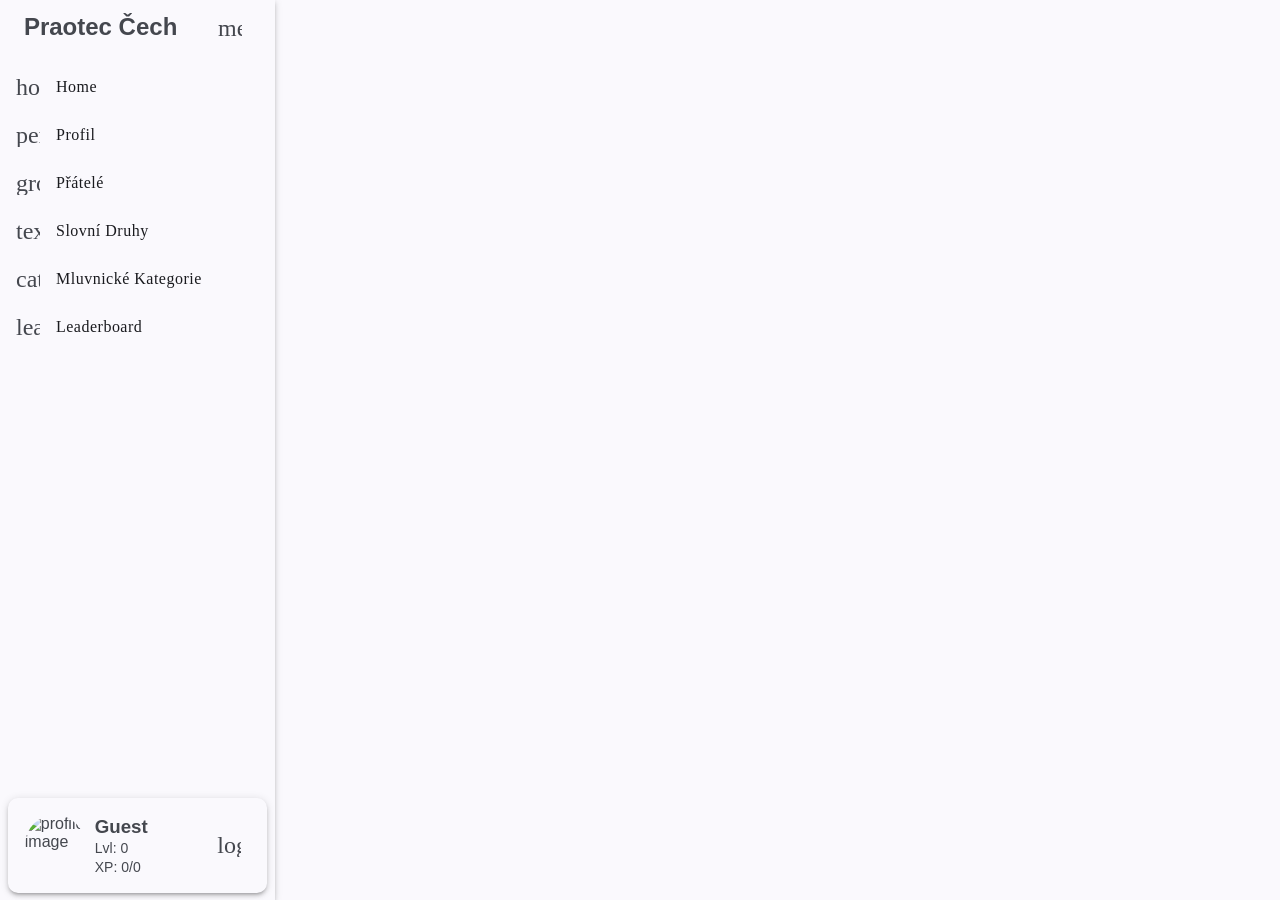
==== commit aa386405: "Updated Frontend" ====
--- a/docs/account/index.html
+++ b/docs/account/index.html
@@ -7,10 +7,10 @@
   <style>@font-face{font-family:'Roboto';font-style:normal;font-weight:300;font-stretch:100%;font-display:swap;src:url(https://fonts.gstatic.com/s/roboto/v47/KFO7CnqEu92Fr1ME7kSn66aGLdTylUAMa3GUBGEe.woff2) format('woff2');unicode-range:U+0460-052F, U+1C80-1C8A, U+20B4, U+2DE0-2DFF, U+A640-A69F, U+FE2E-FE2F;}@font-face{font-family:'Roboto';font-style:normal;font-weight:300;font-stretch:100%;font-display:swap;src:url(https://fonts.gstatic.com/s/roboto/v47/KFO7CnqEu92Fr1ME7kSn66aGLdTylUAMa3iUBGEe.woff2) format('woff2');unicode-range:U+0301, U+0400-045F, U+0490-0491, U+04B0-04B1, U+2116;}@font-face{font-family:'Roboto';font-style:normal;font-weight:300;font-stretch:100%;font-display:swap;src:url(https://fonts.gstatic.com/s/roboto/v47/KFO7CnqEu92Fr1ME7kSn66aGLdTylUAMa3CUBGEe.woff2) format('woff2');unicode-range:U+1F00-1FFF;}@font-face{font-family:'Roboto';font-style:normal;font-weight:300;font-stretch:100%;font-display:swap;src:url(https://fonts.gstatic.com/s/roboto/v47/KFO7CnqEu92Fr1ME7kSn66aGLdTylUAMa3-UBGEe.woff2) format('woff2');unicode-range:U+0370-0377, U+037A-037F, U+0384-038A, U+038C, U+038E-03A1, U+03A3-03FF;}@font-face{font-family:'Roboto';font-style:normal;font-weight:300;font-stretch:100%;font-display:swap;src:url(https://fonts.gstatic.com/s/roboto/v47/KFO7CnqEu92Fr1ME7kSn66aGLdTylUAMawCUBGEe.woff2) format('woff2');unicode-range:U+0302-0303, U+0305, U+0307-0308, U+0310, U+0312, U+0315, U+031A, U+0326-0327, U+032C, U+032F-0330, U+0332-0333, U+0338, U+033A, U+0346, U+034D, U+0391-03A1, U+03A3-03A9, U+03B1-03C9, U+03D1, U+03D5-03D6, U+03F0-03F1, U+03F4-03F5, U+2016-2017, U+2034-2038, U+203C, U+2040, U+2043, U+2047, U+2050, U+2057, U+205F, U+2070-2071, U+2074-208E, U+2090-209C, U+20D0-20DC, U+20E1, U+20E5-20EF, U+2100-2112, U+2114-2115, U+2117-2121, U+2123-214F, U+2190, U+2192, U+2194-21AE, U+21B0-21E5, U+21F1-21F2, U+21F4-2211, U+2213-2214, U+2216-22FF, U+2308-230B, U+2310, U+2319, U+231C-2321, U+2336-237A, U+237C, U+2395, U+239B-23B7, U+23D0, U+23DC-23E1, U+2474-2475, U+25AF, U+25B3, U+25B7, U+25BD, U+25C1, U+25CA, U+25CC, U+25FB, U+266D-266F, U+27C0-27FF, U+2900-2AFF, U+2B0E-2B11, U+2B30-2B4C, U+2BFE, U+3030, U+FF5B, U+FF5D, U+1D400-1D7FF, U+1EE00-1EEFF;}@font-face{font-family:'Roboto';font-style:normal;font-weight:300;font-stretch:100%;font-display:swap;src:url(https://fonts.gstatic.com/s/roboto/v47/KFO7CnqEu92Fr1ME7kSn66aGLdTylUAMaxKUBGEe.woff2) format('woff2');unicode-range:U+0001-000C, U+000E-001F, U+007F-009F, U+20DD-20E0, U+20E2-20E4, U+2150-218F, U+2190, U+2192, U+2194-2199, U+21AF, U+21E6-21F0, U+21F3, U+2218-2219, U+2299, U+22C4-22C6, U+2300-243F, U+2440-244A, U+2460-24FF, U+25A0-27BF, U+2800-28FF, U+2921-2922, U+2981, U+29BF, U+29EB, U+2B00-2BFF, U+4DC0-4DFF, U+FFF9-FFFB, U+10140-1018E, U+10190-1019C, U+101A0, U+101D0-101FD, U+102E0-102FB, U+10E60-10E7E, U+1D2C0-1D2D3, U+1D2E0-1D37F, U+1F000-1F0FF, U+1F100-1F1AD, U+1F1E6-1F1FF, U+1F30D-1F30F, U+1F315, U+1F31C, U+1F31E, U+1F320-1F32C, U+1F336, U+1F378, U+1F37D, U+1F382, U+1F393-1F39F, U+1F3A7-1F3A8, U+1F3AC-1F3AF, U+1F3C2, U+1F3C4-1F3C6, U+1F3CA-1F3CE, U+1F3D4-1F3E0, U+1F3ED, U+1F3F1-1F3F3, U+1F3F5-1F3F7, U+1F408, U+1F415, U+1F41F, U+1F426, U+1F43F, U+1F441-1F442, U+1F444, U+1F446-1F449, U+1F44C-1F44E, U+1F453, U+1F46A, U+1F47D, U+1F4A3, U+1F4B0, U+1F4B3, U+1F4B9, U+1F4BB, U+1F4BF, U+1F4C8-1F4CB, U+1F4D6, U+1F4DA, U+1F4DF, U+1F4E3-1F4E6, U+1F4EA-1F4ED, U+1F4F7, U+1F4F9-1F4FB, U+1F4FD-1F4FE, U+1F503, U+1F507-1F50B, U+1F50D, U+1F512-1F513, U+1F53E-1F54A, U+1F54F-1F5FA, U+1F610, U+1F650-1F67F, U+1F687, U+1F68D, U+1F691, U+1F694, U+1F698, U+1F6AD, U+1F6B2, U+1F6B9-1F6BA, U+1F6BC, U+1F6C6-1F6CF, U+1F6D3-1F6D7, U+1F6E0-1F6EA, U+1F6F0-1F6F3, U+1F6F7-1F6FC, U+1F700-1F7FF, U+1F800-1F80B, U+1F810-1F847, U+1F850-1F859, U+1F860-1F887, U+1F890-1F8AD, U+1F8B0-1F8BB, U+1F8C0-1F8C1, U+1F900-1F90B, U+1F93B, U+1F946, U+1F984, U+1F996, U+1F9E9, U+1FA00-1FA6F, U+1FA70-1FA7C, U+1FA80-1FA89, U+1FA8F-1FAC6, U+1FACE-1FADC, U+1FADF-1FAE9, U+1FAF0-1FAF8, U+1FB00-1FBFF;}@font-face{font-family:'Roboto';font-style:normal;font-weight:300;font-stretch:100%;font-display:swap;src:url(https://fonts.gstatic.com/s/roboto/v47/KFO7CnqEu92Fr1ME7kSn66aGLdTylUAMa3OUBGEe.woff2) format('woff2');unicode-range:U+0102-0103, U+0110-0111, U+0128-0129, U+0168-0169, U+01A0-01A1, U+01AF-01B0, U+0300-0301, U+0303-0304, U+0308-0309, U+0323, U+0329, U+1EA0-1EF9, U+20AB;}@font-face{font-family:'Roboto';font-style:normal;font-weight:300;font-stretch:100%;font-display:swap;src:url(https://fonts.gstatic.com/s/roboto/v47/KFO7CnqEu92Fr1ME7kSn66aGLdTylUAMa3KUBGEe.woff2) format('woff2');unicode-range:U+0100-02BA, U+02BD-02C5, U+02C7-02CC, U+02CE-02D7, U+02DD-02FF, U+0304, U+0308, U+0329, U+1D00-1DBF, U+1E00-1E9F, U+1EF2-1EFF, U+2020, U+20A0-20AB, U+20AD-20C0, U+2113, U+2C60-2C7F, U+A720-A7FF;}@font-face{font-family:'Roboto';font-style:normal;font-weight:300;font-stretch:100%;font-display:swap;src:url(https://fonts.gstatic.com/s/roboto/v47/KFO7CnqEu92Fr1ME7kSn66aGLdTylUAMa3yUBA.woff2) format('woff2');unicode-range:U+0000-00FF, U+0131, U+0152-0153, U+02BB-02BC, U+02C6, U+02DA, U+02DC, U+0304, U+0308, U+0329, U+2000-206F, U+20AC, U+2122, U+2191, U+2193, U+2212, U+2215, U+FEFF, U+FFFD;}@font-face{font-family:'Roboto';font-style:normal;font-weight:400;font-stretch:100%;font-display:swap;src:url(https://fonts.gstatic.com/s/roboto/v47/KFO7CnqEu92Fr1ME7kSn66aGLdTylUAMa3GUBGEe.woff2) format('woff2');unicode-range:U+0460-052F, U+1C80-1C8A, U+20B4, U+2DE0-2DFF, U+A640-A69F, U+FE2E-FE2F;}@font-face{font-family:'Roboto';font-style:normal;font-weight:400;font-stretch:100%;font-display:swap;src:url(https://fonts.gstatic.com/s/roboto/v47/KFO7CnqEu92Fr1ME7kSn66aGLdTylUAMa3iUBGEe.woff2) format('woff2');unicode-range:U+0301, U+0400-045F, U+0490-0491, U+04B0-04B1, U+2116;}@font-face{font-family:'Roboto';font-style:normal;font-weight:400;font-stretch:100%;font-display:swap;src:url(https://fonts.gstatic.com/s/roboto/v47/KFO7CnqEu92Fr1ME7kSn66aGLdTylUAMa3CUBGEe.woff2) format('woff2');unicode-range:U+1F00-1FFF;}@font-face{font-family:'Roboto';font-style:normal;font-weight:400;font-stretch:100%;font-display:swap;src:url(https://fonts.gstatic.com/s/roboto/v47/KFO7CnqEu92Fr1ME7kSn66aGLdTylUAMa3-UBGEe.woff2) format('woff2');unicode-range:U+0370-0377, U+037A-037F, U+0384-038A, U+038C, U+038E-03A1, U+03A3-03FF;}@font-face{font-family:'Roboto';font-style:normal;font-weight:400;font-stretch:100%;font-display:swap;src:url(https://fonts.gstatic.com/s/roboto/v47/KFO7CnqEu92Fr1ME7kSn66aGLdTylUAMawCUBGEe.woff2) format('woff2');unicode-range:U+0302-0303, U+0305, U+0307-0308, U+0310, U+0312, U+0315, U+031A, U+0326-0327, U+032C, U+032F-0330, U+0332-0333, U+0338, U+033A, U+0346, U+034D, U+0391-03A1, U+03A3-03A9, U+03B1-03C9, U+03D1, U+03D5-03D6, U+03F0-03F1, U+03F4-03F5, U+2016-2017, U+2034-2038, U+203C, U+2040, U+2043, U+2047, U+2050, U+2057, U+205F, U+2070-2071, U+2074-208E, U+2090-209C, U+20D0-20DC, U+20E1, U+20E5-20EF, U+2100-2112, U+2114-2115, U+2117-2121, U+2123-214F, U+2190, U+2192, U+2194-21AE, U+21B0-21E5, U+21F1-21F2, U+21F4-2211, U+2213-2214, U+2216-22FF, U+2308-230B, U+2310, U+2319, U+231C-2321, U+2336-237A, U+237C, U+2395, U+239B-23B7, U+23D0, U+23DC-23E1, U+2474-2475, U+25AF, U+25B3, U+25B7, U+25BD, U+25C1, U+25CA, U+25CC, U+25FB, U+266D-266F, U+27C0-27FF, U+2900-2AFF, U+2B0E-2B11, U+2B30-2B4C, U+2BFE, U+3030, U+FF5B, U+FF5D, U+1D400-1D7FF, U+1EE00-1EEFF;}@font-face{font-family:'Roboto';font-style:normal;font-weight:400;font-stretch:100%;font-display:swap;src:url(https://fonts.gstatic.com/s/roboto/v47/KFO7CnqEu92Fr1ME7kSn66aGLdTylUAMaxKUBGEe.woff2) format('woff2');unicode-range:U+0001-000C, U+000E-001F, U+007F-009F, U+20DD-20E0, U+20E2-20E4, U+2150-218F, U+2190, U+2192, U+2194-2199, U+21AF, U+21E6-21F0, U+21F3, U+2218-2219, U+2299, U+22C4-22C6, U+2300-243F, U+2440-244A, U+2460-24FF, U+25A0-27BF, U+2800-28FF, U+2921-2922, U+2981, U+29BF, U+29EB, U+2B00-2BFF, U+4DC0-4DFF, U+FFF9-FFFB, U+10140-1018E, U+10190-1019C, U+101A0, U+101D0-101FD, U+102E0-102FB, U+10E60-10E7E, U+1D2C0-1D2D3, U+1D2E0-1D37F, U+1F000-1F0FF, U+1F100-1F1AD, U+1F1E6-1F1FF, U+1F30D-1F30F, U+1F315, U+1F31C, U+1F31E, U+1F320-1F32C, U+1F336, U+1F378, U+1F37D, U+1F382, U+1F393-1F39F, U+1F3A7-1F3A8, U+1F3AC-1F3AF, U+1F3C2, U+1F3C4-1F3C6, U+1F3CA-1F3CE, U+1F3D4-1F3E0, U+1F3ED, U+1F3F1-1F3F3, U+1F3F5-1F3F7, U+1F408, U+1F415, U+1F41F, U+1F426, U+1F43F, U+1F441-1F442, U+1F444, U+1F446-1F449, U+1F44C-1F44E, U+1F453, U+1F46A, U+1F47D, U+1F4A3, U+1F4B0, U+1F4B3, U+1F4B9, U+1F4BB, U+1F4BF, U+1F4C8-1F4CB, U+1F4D6, U+1F4DA, U+1F4DF, U+1F4E3-1F4E6, U+1F4EA-1F4ED, U+1F4F7, U+1F4F9-1F4FB, U+1F4FD-1F4FE, U+1F503, U+1F507-1F50B, U+1F50D, U+1F512-1F513, U+1F53E-1F54A, U+1F54F-1F5FA, U+1F610, U+1F650-1F67F, U+1F687, U+1F68D, U+1F691, U+1F694, U+1F698, U+1F6AD, U+1F6B2, U+1F6B9-1F6BA, U+1F6BC, U+1F6C6-1F6CF, U+1F6D3-1F6D7, U+1F6E0-1F6EA, U+1F6F0-1F6F3, U+1F6F7-1F6FC, U+1F700-1F7FF, U+1F800-1F80B, U+1F810-1F847, U+1F850-1F859, U+1F860-1F887, U+1F890-1F8AD, U+1F8B0-1F8BB, U+1F8C0-1F8C1, U+1F900-1F90B, U+1F93B, U+1F946, U+1F984, U+1F996, U+1F9E9, U+1FA00-1FA6F, U+1FA70-1FA7C, U+1FA80-1FA89, U+1FA8F-1FAC6, U+1FACE-1FADC, U+1FADF-1FAE9, U+1FAF0-1FAF8, U+1FB00-1FBFF;}@font-face{font-family:'Roboto';font-style:normal;font-weight:400;font-stretch:100%;font-display:swap;src:url(https://fonts.gstatic.com/s/roboto/v47/KFO7CnqEu92Fr1ME7kSn66aGLdTylUAMa3OUBGEe.woff2) format('woff2');unicode-range:U+0102-0103, U+0110-0111, U+0128-0129, U+0168-0169, U+01A0-01A1, U+01AF-01B0, U+0300-0301, U+0303-0304, U+0308-0309, U+0323, U+0329, U+1EA0-1EF9, U+20AB;}@font-face{font-family:'Roboto';font-style:normal;font-weight:400;font-stretch:100%;font-display:swap;src:url(https://fonts.gstatic.com/s/roboto/v47/KFO7CnqEu92Fr1ME7kSn66aGLdTylUAMa3KUBGEe.woff2) format('woff2');unicode-range:U+0100-02BA, U+02BD-02C5, U+02C7-02CC, U+02CE-02D7, U+02DD-02FF, U+0304, U+0308, U+0329, U+1D00-1DBF, U+1E00-1E9F, U+1EF2-1EFF, U+2020, U+20A0-20AB, U+20AD-20C0, U+2113, U+2C60-2C7F, U+A720-A7FF;}@font-face{font-family:'Roboto';font-style:normal;font-weight:400;font-stretch:100%;font-display:swap;src:url(https://fonts.gstatic.com/s/roboto/v47/KFO7CnqEu92Fr1ME7kSn66aGLdTylUAMa3yUBA.woff2) format('woff2');unicode-range:U+0000-00FF, U+0131, U+0152-0153, U+02BB-02BC, U+02C6, U+02DA, U+02DC, U+0304, U+0308, U+0329, U+2000-206F, U+20AC, U+2122, U+2191, U+2193, U+2212, U+2215, U+FEFF, U+FFFD;}@font-face{font-family:'Roboto';font-style:normal;font-weight:500;font-stretch:100%;font-display:swap;src:url(https://fonts.gstatic.com/s/roboto/v47/KFO7CnqEu92Fr1ME7kSn66aGLdTylUAMa3GUBGEe.woff2) format('woff2');unicode-range:U+0460-052F, U+1C80-1C8A, U+20B4, U+2DE0-2DFF, U+A640-A69F, U+FE2E-FE2F;}@font-face{font-family:'Roboto';font-style:normal;font-weight:500;font-stretch:100%;font-display:swap;src:url(https://fonts.gstatic.com/s/roboto/v47/KFO7CnqEu92Fr1ME7kSn66aGLdTylUAMa3iUBGEe.woff2) format('woff2');unicode-range:U+0301, U+0400-045F, U+0490-0491, U+04B0-04B1, U+2116;}@font-face{font-family:'Roboto';font-style:normal;font-weight:500;font-stretch:100%;font-display:swap;src:url(https://fonts.gstatic.com/s/roboto/v47/KFO7CnqEu92Fr1ME7kSn66aGLdTylUAMa3CUBGEe.woff2) format('woff2');unicode-range:U+1F00-1FFF;}@font-face{font-family:'Roboto';font-style:normal;font-weight:500;font-stretch:100%;font-display:swap;src:url(https://fonts.gstatic.com/s/roboto/v47/KFO7CnqEu92Fr1ME7kSn66aGLdTylUAMa3-UBGEe.woff2) format('woff2');unicode-range:U+0370-0377, U+037A-037F, U+0384-038A, U+038C, U+038E-03A1, U+03A3-03FF;}@font-face{font-family:'Roboto';font-style:normal;font-weight:500;font-stretch:100%;font-display:swap;src:url(https://fonts.gstatic.com/s/roboto/v47/KFO7CnqEu92Fr1ME7kSn66aGLdTylUAMawCUBGEe.woff2) format('woff2');unicode-range:U+0302-0303, U+0305, U+0307-0308, U+0310, U+0312, U+0315, U+031A, U+0326-0327, U+032C, U+032F-0330, U+0332-0333, U+0338, U+033A, U+0346, U+034D, U+0391-03A1, U+03A3-03A9, U+03B1-03C9, U+03D1, U+03D5-03D6, U+03F0-03F1, U+03F4-03F5, U+2016-2017, U+2034-2038, U+203C, U+2040, U+2043, U+2047, U+2050, U+2057, U+205F, U+2070-2071, U+2074-208E, U+2090-209C, U+20D0-20DC, U+20E1, U+20E5-20EF, U+2100-2112, U+2114-2115, U+2117-2121, U+2123-214F, U+2190, U+2192, U+2194-21AE, U+21B0-21E5, U+21F1-21F2, U+21F4-2211, U+2213-2214, U+2216-22FF, U+2308-230B, U+2310, U+2319, U+231C-2321, U+2336-237A, U+237C, U+2395, U+239B-23B7, U+23D0, U+23DC-23E1, U+2474-2475, U+25AF, U+25B3, U+25B7, U+25BD, U+25C1, U+25CA, U+25CC, U+25FB, U+266D-266F, U+27C0-27FF, U+2900-2AFF, U+2B0E-2B11, U+2B30-2B4C, U+2BFE, U+3030, U+FF5B, U+FF5D, U+1D400-1D7FF, U+1EE00-1EEFF;}@font-face{font-family:'Roboto';font-style:normal;font-weight:500;font-stretch:100%;font-display:swap;src:url(https://fonts.gstatic.com/s/roboto/v47/KFO7CnqEu92Fr1ME7kSn66aGLdTylUAMaxKUBGEe.woff2) format('woff2');unicode-range:U+0001-000C, U+000E-001F, U+007F-009F, U+20DD-20E0, U+20E2-20E4, U+2150-218F, U+2190, U+2192, U+2194-2199, U+21AF, U+21E6-21F0, U+21F3, U+2218-2219, U+2299, U+22C4-22C6, U+2300-243F, U+2440-244A, U+2460-24FF, U+25A0-27BF, U+2800-28FF, U+2921-2922, U+2981, U+29BF, U+29EB, U+2B00-2BFF, U+4DC0-4DFF, U+FFF9-FFFB, U+10140-1018E, U+10190-1019C, U+101A0, U+101D0-101FD, U+102E0-102FB, U+10E60-10E7E, U+1D2C0-1D2D3, U+1D2E0-1D37F, U+1F000-1F0FF, U+1F100-1F1AD, U+1F1E6-1F1FF, U+1F30D-1F30F, U+1F315, U+1F31C, U+1F31E, U+1F320-1F32C, U+1F336, U+1F378, U+1F37D, U+1F382, U+1F393-1F39F, U+1F3A7-1F3A8, U+1F3AC-1F3AF, U+1F3C2, U+1F3C4-1F3C6, U+1F3CA-1F3CE, U+1F3D4-1F3E0, U+1F3ED, U+1F3F1-1F3F3, U+1F3F5-1F3F7, U+1F408, U+1F415, U+1F41F, U+1F426, U+1F43F, U+1F441-1F442, U+1F444, U+1F446-1F449, U+1F44C-1F44E, U+1F453, U+1F46A, U+1F47D, U+1F4A3, U+1F4B0, U+1F4B3, U+1F4B9, U+1F4BB, U+1F4BF, U+1F4C8-1F4CB, U+1F4D6, U+1F4DA, U+1F4DF, U+1F4E3-1F4E6, U+1F4EA-1F4ED, U+1F4F7, U+1F4F9-1F4FB, U+1F4FD-1F4FE, U+1F503, U+1F507-1F50B, U+1F50D, U+1F512-1F513, U+1F53E-1F54A, U+1F54F-1F5FA, U+1F610, U+1F650-1F67F, U+1F687, U+1F68D, U+1F691, U+1F694, U+1F698, U+1F6AD, U+1F6B2, U+1F6B9-1F6BA, U+1F6BC, U+1F6C6-1F6CF, U+1F6D3-1F6D7, U+1F6E0-1F6EA, U+1F6F0-1F6F3, U+1F6F7-1F6FC, U+1F700-1F7FF, U+1F800-1F80B, U+1F810-1F847, U+1F850-1F859, U+1F860-1F887, U+1F890-1F8AD, U+1F8B0-1F8BB, U+1F8C0-1F8C1, U+1F900-1F90B, U+1F93B, U+1F946, U+1F984, U+1F996, U+1F9E9, U+1FA00-1FA6F, U+1FA70-1FA7C, U+1FA80-1FA89, U+1FA8F-1FAC6, U+1FACE-1FADC, U+1FADF-1FAE9, U+1FAF0-1FAF8, U+1FB00-1FBFF;}@font-face{font-family:'Roboto';font-style:normal;font-weight:500;font-stretch:100%;font-display:swap;src:url(https://fonts.gstatic.com/s/roboto/v47/KFO7CnqEu92Fr1ME7kSn66aGLdTylUAMa3OUBGEe.woff2) format('woff2');unicode-range:U+0102-0103, U+0110-0111, U+0128-0129, U+0168-0169, U+01A0-01A1, U+01AF-01B0, U+0300-0301, U+0303-0304, U+0308-0309, U+0323, U+0329, U+1EA0-1EF9, U+20AB;}@font-face{font-family:'Roboto';font-style:normal;font-weight:500;font-stretch:100%;font-display:swap;src:url(https://fonts.gstatic.com/s/roboto/v47/KFO7CnqEu92Fr1ME7kSn66aGLdTylUAMa3KUBGEe.woff2) format('woff2');unicode-range:U+0100-02BA, U+02BD-02C5, U+02C7-02CC, U+02CE-02D7, U+02DD-02FF, U+0304, U+0308, U+0329, U+1D00-1DBF, U+1E00-1E9F, U+1EF2-1EFF, U+2020, U+20A0-20AB, U+20AD-20C0, U+2113, U+2C60-2C7F, U+A720-A7FF;}@font-face{font-family:'Roboto';font-style:normal;font-weight:500;font-stretch:100%;font-display:swap;src:url(https://fonts.gstatic.com/s/roboto/v47/KFO7CnqEu92Fr1ME7kSn66aGLdTylUAMa3yUBA.woff2) format('woff2');unicode-range:U+0000-00FF, U+0131, U+0152-0153, U+02BB-02BC, U+02C6, U+02DA, U+02DC, U+0304, U+0308, U+0329, U+2000-206F, U+20AC, U+2122, U+2191, U+2193, U+2212, U+2215, U+FEFF, U+FFFD;}</style>
   <style>@font-face{font-family:'Material Icons';font-style:normal;font-weight:400;src:url(https://fonts.gstatic.com/s/materialicons/v143/flUhRq6tzZclQEJ-Vdg-IuiaDsNc.woff2) format('woff2');}.material-icons{font-family:'Material Icons';font-weight:normal;font-style:normal;font-size:24px;line-height:1;letter-spacing:normal;text-transform:none;display:inline-block;white-space:nowrap;word-wrap:normal;direction:ltr;-webkit-font-feature-settings:'liga';-webkit-font-smoothing:antialiased;}</style>
 <style>html{--mat-sys-background: #faf9fd;--mat-sys-error: #ba1a1a;--mat-sys-error-container: #ffdad6;--mat-sys-inverse-on-surface: #f2f0f4;--mat-sys-inverse-primary: #abc7ff;--mat-sys-inverse-surface: #2f3033;--mat-sys-on-background: #1a1b1f;--mat-sys-on-error: #ffffff;--mat-sys-on-error-container: #93000a;--mat-sys-on-primary: #ffffff;--mat-sys-on-primary-container: #00458f;--mat-sys-on-primary-fixed: #001b3f;--mat-sys-on-primary-fixed-variant: #00458f;--mat-sys-on-secondary: #ffffff;--mat-sys-on-secondary-container: #3e4759;--mat-sys-on-secondary-fixed: #131c2b;--mat-sys-on-secondary-fixed-variant: #3e4759;--mat-sys-on-surface: #1a1b1f;--mat-sys-on-surface-variant: #44474e;--mat-sys-on-tertiary: #ffffff;--mat-sys-on-tertiary-container: #0000ef;--mat-sys-on-tertiary-fixed: #00006e;--mat-sys-on-tertiary-fixed-variant: #0000ef;--mat-sys-outline: #74777f;--mat-sys-outline-variant: #c4c6d0;--mat-sys-primary: #005cbb;--mat-sys-primary-container: #d7e3ff;--mat-sys-primary-fixed: #d7e3ff;--mat-sys-primary-fixed-dim: #abc7ff;--mat-sys-scrim: #000000;--mat-sys-secondary: #565e71;--mat-sys-secondary-container: #dae2f9;--mat-sys-secondary-fixed: #dae2f9;--mat-sys-secondary-fixed-dim: #bec6dc;--mat-sys-shadow: #000000;--mat-sys-surface: #faf9fd;--mat-sys-surface-bright: #faf9fd;--mat-sys-surface-container: #efedf0;--mat-sys-surface-container-high: #e9e7eb;--mat-sys-surface-container-highest: #e3e2e6;--mat-sys-surface-container-low: #f4f3f6;--mat-sys-surface-container-lowest: #ffffff;--mat-sys-surface-dim: #dbd9dd;--mat-sys-surface-tint: #005cbb;--mat-sys-surface-variant: #e0e2ec;--mat-sys-tertiary: #343dff;--mat-sys-tertiary-container: #e0e0ff;--mat-sys-tertiary-fixed: #e0e0ff;--mat-sys-tertiary-fixed-dim: #bec2ff;--mat-sys-neutral-variant20: #2d3038;--mat-sys-neutral10: #1a1b1f}html{--mat-sys-level0: 0px 0px 0px 0px rgba(0, 0, 0, .2), 0px 0px 0px 0px rgba(0, 0, 0, .14), 0px 0px 0px 0px rgba(0, 0, 0, .12)}html{--mat-sys-level1: 0px 2px 1px -1px rgba(0, 0, 0, .2), 0px 1px 1px 0px rgba(0, 0, 0, .14), 0px 1px 3px 0px rgba(0, 0, 0, .12)}html{--mat-sys-level2: 0px 3px 3px -2px rgba(0, 0, 0, .2), 0px 3px 4px 0px rgba(0, 0, 0, .14), 0px 1px 8px 0px rgba(0, 0, 0, .12)}html{--mat-sys-level3: 0px 3px 5px -1px rgba(0, 0, 0, .2), 0px 6px 10px 0px rgba(0, 0, 0, .14), 0px 1px 18px 0px rgba(0, 0, 0, .12)}html{--mat-sys-level4: 0px 5px 5px -3px rgba(0, 0, 0, .2), 0px 8px 10px 1px rgba(0, 0, 0, .14), 0px 3px 14px 2px rgba(0, 0, 0, .12)}html{--mat-sys-level5: 0px 7px 8px -4px rgba(0, 0, 0, .2), 0px 12px 17px 2px rgba(0, 0, 0, .14), 0px 5px 22px 4px rgba(0, 0, 0, .12)}html{--mat-sys-body-large: 400 1rem / 1.5rem Roboto;--mat-sys-body-large-font: Roboto;--mat-sys-body-large-line-height: 1.5rem;--mat-sys-body-large-size: 1rem;--mat-sys-body-large-tracking: .031rem;--mat-sys-body-large-weight: 400;--mat-sys-body-medium: 400 .875rem / 1.25rem Roboto;--mat-sys-body-medium-font: Roboto;--mat-sys-body-medium-line-height: 1.25rem;--mat-sys-body-medium-size: .875rem;--mat-sys-body-medium-tracking: .016rem;--mat-sys-body-medium-weight: 400;--mat-sys-body-small: 400 .75rem / 1rem Roboto;--mat-sys-body-small-font: Roboto;--mat-sys-body-small-line-height: 1rem;--mat-sys-body-small-size: .75rem;--mat-sys-body-small-tracking: .025rem;--mat-sys-body-small-weight: 400;--mat-sys-display-large: 400 3.562rem / 4rem Roboto;--mat-sys-display-large-font: Roboto;--mat-sys-display-large-line-height: 4rem;--mat-sys-display-large-size: 3.562rem;--mat-sys-display-large-tracking: -.016rem;--mat-sys-display-large-weight: 400;--mat-sys-display-medium: 400 2.812rem / 3.25rem Roboto;--mat-sys-display-medium-font: Roboto;--mat-sys-display-medium-line-height: 3.25rem;--mat-sys-display-medium-size: 2.812rem;--mat-sys-display-medium-tracking: 0;--mat-sys-display-medium-weight: 400;--mat-sys-display-small: 400 2.25rem / 2.75rem Roboto;--mat-sys-display-small-font: Roboto;--mat-sys-display-small-line-height: 2.75rem;--mat-sys-display-small-size: 2.25rem;--mat-sys-display-small-tracking: 0;--mat-sys-display-small-weight: 400;--mat-sys-headline-large: 400 2rem / 2.5rem Roboto;--mat-sys-headline-large-font: Roboto;--mat-sys-headline-large-line-height: 2.5rem;--mat-sys-headline-large-size: 2rem;--mat-sys-headline-large-tracking: 0;--mat-sys-headline-large-weight: 400;--mat-sys-headline-medium: 400 1.75rem / 2.25rem Roboto;--mat-sys-headline-medium-font: Roboto;--mat-sys-headline-medium-line-height: 2.25rem;--mat-sys-headline-medium-size: 1.75rem;--mat-sys-headline-medium-tracking: 0;--mat-sys-headline-medium-weight: 400;--mat-sys-headline-small: 400 1.5rem / 2rem Roboto;--mat-sys-headline-small-font: Roboto;--mat-sys-headline-small-line-height: 2rem;--mat-sys-headline-small-size: 1.5rem;--mat-sys-headline-small-tracking: 0;--mat-sys-headline-small-weight: 400;--mat-sys-label-large: 500 .875rem / 1.25rem Roboto;--mat-sys-label-large-font: Roboto;--mat-sys-label-large-line-height: 1.25rem;--mat-sys-label-large-size: .875rem;--mat-sys-label-large-tracking: .006rem;--mat-sys-label-large-weight: 500;--mat-sys-label-large-weight-prominent: 700;--mat-sys-label-medium: 500 .75rem / 1rem Roboto;--mat-sys-label-medium-font: Roboto;--mat-sys-label-medium-line-height: 1rem;--mat-sys-label-medium-size: .75rem;--mat-sys-label-medium-tracking: .031rem;--mat-sys-label-medium-weight: 500;--mat-sys-label-medium-weight-prominent: 700;--mat-sys-label-small: 500 .688rem / 1rem Roboto;--mat-sys-label-small-font: Roboto;--mat-sys-label-small-line-height: 1rem;--mat-sys-label-small-size: .688rem;--mat-sys-label-small-tracking: .031rem;--mat-sys-label-small-weight: 500;--mat-sys-title-large: 400 1.375rem / 1.75rem Roboto;--mat-sys-title-large-font: Roboto;--mat-sys-title-large-line-height: 1.75rem;--mat-sys-title-large-size: 1.375rem;--mat-sys-title-large-tracking: 0;--mat-sys-title-large-weight: 400;--mat-sys-title-medium: 500 1rem / 1.5rem Roboto;--mat-sys-title-medium-font: Roboto;--mat-sys-title-medium-line-height: 1.5rem;--mat-sys-title-medium-size: 1rem;--mat-sys-title-medium-tracking: .009rem;--mat-sys-title-medium-weight: 500;--mat-sys-title-small: 500 .875rem / 1.25rem Roboto;--mat-sys-title-small-font: Roboto;--mat-sys-title-small-line-height: 1.25rem;--mat-sys-title-small-size: .875rem;--mat-sys-title-small-tracking: .006rem;--mat-sys-title-small-weight: 500}html{--mat-sys-corner-extra-large: 28px;--mat-sys-corner-extra-large-top: 28px 28px 0 0;--mat-sys-corner-extra-small: 4px;--mat-sys-corner-extra-small-top: 4px 4px 0 0;--mat-sys-corner-full: 9999px;--mat-sys-corner-large: 16px;--mat-sys-corner-large-end: 0 16px 16px 0;--mat-sys-corner-large-start: 16px 0 0 16px;--mat-sys-corner-large-top: 16px 16px 0 0;--mat-sys-corner-medium: 12px;--mat-sys-corner-none: 0;--mat-sys-corner-small: 8px}html{--mat-sys-dragged-state-layer-opacity: .16;--mat-sys-focus-state-layer-opacity: .12;--mat-sys-hover-state-layer-opacity: .08;--mat-sys-pressed-state-layer-opacity: .12}html,body{height:100%}body{margin:0;font-family:Roboto,Helvetica Neue,sans-serif}.mat-drawer-inner-container{overflow:hidden!important}
-</style><link rel="stylesheet" href="styles-PYPV6CG5.css" media="print" onload="this.media='all'"><noscript><link rel="stylesheet" href="styles-PYPV6CG5.css"></noscript><style ng-app-id="ng">mat-sidenav[_ngcontent-ng-c2239211613]{box-shadow:0 3px 3px -2px #0003,0 3px 4px #00000024,0 1px 8px #0000001f;border-radius:0}mat-sidenav-container[_ngcontent-ng-c2239211613]{height:100%}h2[_ngcontent-ng-c2239211613]{margin:0;height:28.667px;text-wrap:nowrap}.headerContainer[_ngcontent-ng-c2239211613]{display:flex;justify-content:space-between;align-items:center;width:calc(100% - 15px);margin:7.5px}.hideText[_ngcontent-ng-c2239211613]{opacity:0;width:0;height:0}mat-sidenav[_ngcontent-ng-c2239211613], mat-sidenav-content[_ngcontent-ng-c2239211613]{transition:all .5s ease-in-out!important}</style><style ng-app-id="ng">.mat-drawer-container{position:relative;z-index:1;color:var(--mat-sidenav-content-text-color, var(--mat-sys-on-background));background-color:var(--mat-sidenav-content-background-color, var(--mat-sys-background));box-sizing:border-box;display:block;overflow:hidden}.mat-drawer-container[fullscreen]{top:0;left:0;right:0;bottom:0;position:absolute}.mat-drawer-container[fullscreen].mat-drawer-container-has-open{overflow:hidden}.mat-drawer-container.mat-drawer-container-explicit-backdrop .mat-drawer-side{z-index:3}.mat-drawer-container.ng-animate-disabled .mat-drawer-backdrop,.mat-drawer-container.ng-animate-disabled .mat-drawer-content,.ng-animate-disabled .mat-drawer-container .mat-drawer-backdrop,.ng-animate-disabled .mat-drawer-container .mat-drawer-content{transition:none}.mat-drawer-backdrop{top:0;left:0;right:0;bottom:0;position:absolute;display:block;z-index:3;visibility:hidden}.mat-drawer-backdrop.mat-drawer-shown{visibility:visible;background-color:var(--mat-sidenav-scrim-color, color-mix(in srgb, var(--mat-sys-neutral-variant20) 40%, transparent))}.mat-drawer-transition .mat-drawer-backdrop{transition-duration:400ms;transition-timing-function:cubic-bezier(0.25, 0.8, 0.25, 1);transition-property:background-color,visibility}@media(forced-colors: active){.mat-drawer-backdrop{opacity:.5}}.mat-drawer-content{position:relative;z-index:1;display:block;height:100%;overflow:auto}.mat-drawer-content.mat-drawer-content-hidden{opacity:0}.mat-drawer-transition .mat-drawer-content{transition-duration:400ms;transition-timing-function:cubic-bezier(0.25, 0.8, 0.25, 1);transition-property:transform,margin-left,margin-right}.mat-drawer{position:relative;z-index:4;color:var(--mat-sidenav-container-text-color, var(--mat-sys-on-surface-variant));box-shadow:var(--mat-sidenav-container-elevation-shadow, none);background-color:var(--mat-sidenav-container-background-color, var(--mat-sys-surface));border-top-right-radius:var(--mat-sidenav-container-shape, var(--mat-sys-corner-large));border-bottom-right-radius:var(--mat-sidenav-container-shape, var(--mat-sys-corner-large));width:var(--mat-sidenav-container-width, 360px);display:block;position:absolute;top:0;bottom:0;z-index:3;outline:0;box-sizing:border-box;overflow-y:auto;transform:translate3d(-100%, 0, 0)}@media(forced-colors: active){.mat-drawer,[dir=rtl] .mat-drawer.mat-drawer-end{border-right:solid 1px currentColor}}@media(forced-colors: active){[dir=rtl] .mat-drawer,.mat-drawer.mat-drawer-end{border-left:solid 1px currentColor;border-right:none}}.mat-drawer.mat-drawer-side{z-index:2}.mat-drawer.mat-drawer-end{right:0;transform:translate3d(100%, 0, 0);border-top-left-radius:var(--mat-sidenav-container-shape, var(--mat-sys-corner-large));border-bottom-left-radius:var(--mat-sidenav-container-shape, var(--mat-sys-corner-large));border-top-right-radius:0;border-bottom-right-radius:0}[dir=rtl] .mat-drawer{border-top-left-radius:var(--mat-sidenav-container-shape, var(--mat-sys-corner-large));border-bottom-left-radius:var(--mat-sidenav-container-shape, var(--mat-sys-corner-large));border-top-right-radius:0;border-bottom-right-radius:0;transform:translate3d(100%, 0, 0)}[dir=rtl] .mat-drawer.mat-drawer-end{border-top-right-radius:var(--mat-sidenav-container-shape, var(--mat-sys-corner-large));border-bottom-right-radius:var(--mat-sidenav-container-shape, var(--mat-sys-corner-large));border-top-left-radius:0;border-bottom-left-radius:0;left:0;right:auto;transform:translate3d(-100%, 0, 0)}.mat-drawer-transition .mat-drawer{transition:transform 400ms cubic-bezier(0.25, 0.8, 0.25, 1)}.mat-drawer:not(.mat-drawer-opened):not(.mat-drawer-animating){visibility:hidden;box-shadow:none}.mat-drawer:not(.mat-drawer-opened):not(.mat-drawer-animating) .mat-drawer-inner-container{display:none}.mat-drawer.mat-drawer-opened.mat-drawer-opened{transform:none}.mat-drawer-side{box-shadow:none;border-right-color:var(--mat-sidenav-container-divider-color, transparent);border-right-width:1px;border-right-style:solid}.mat-drawer-side.mat-drawer-end{border-left-color:var(--mat-sidenav-container-divider-color, transparent);border-left-width:1px;border-left-style:solid;border-right:none}[dir=rtl] .mat-drawer-side{border-left-color:var(--mat-sidenav-container-divider-color, transparent);border-left-width:1px;border-left-style:solid;border-right:none}[dir=rtl] .mat-drawer-side.mat-drawer-end{border-right-color:var(--mat-sidenav-container-divider-color, transparent);border-right-width:1px;border-right-style:solid;border-left:none}.mat-drawer-inner-container{width:100%;height:100%;overflow:auto}.mat-sidenav-fixed{position:fixed}</style><style ng-app-id="ng">.cdk-visually-hidden{border:0;clip:rect(0 0 0 0);height:1px;margin:-1px;overflow:hidden;padding:0;position:absolute;width:1px;white-space:nowrap;outline:0;-webkit-appearance:none;-moz-appearance:none;left:0}[dir=rtl] .cdk-visually-hidden{left:auto;right:0}</style><style ng-app-id="ng">.mat-mdc-icon-button{-webkit-user-select:none;user-select:none;display:inline-block;position:relative;box-sizing:border-box;border:none;outline:none;background-color:rgba(0,0,0,0);fill:currentColor;color:inherit;text-decoration:none;cursor:pointer;z-index:0;overflow:visible;border-radius:50%;flex-shrink:0;text-align:center;width:var(--mdc-icon-button-state-layer-size, 40px);height:var(--mdc-icon-button-state-layer-size, 40px);padding:calc(calc(var(--mdc-icon-button-state-layer-size, 40px) - var(--mdc-icon-button-icon-size, 24px)) / 2);font-size:var(--mdc-icon-button-icon-size, 24px);color:var(--mdc-icon-button-icon-color, var(--mat-sys-on-surface-variant));-webkit-tap-highlight-color:rgba(0,0,0,0)}.mat-mdc-icon-button .mat-mdc-button-ripple,.mat-mdc-icon-button .mat-mdc-button-persistent-ripple,.mat-mdc-icon-button .mat-mdc-button-persistent-ripple::before{top:0;left:0;right:0;bottom:0;position:absolute;pointer-events:none;border-radius:inherit}.mat-mdc-icon-button .mat-mdc-button-ripple{overflow:hidden}.mat-mdc-icon-button .mat-mdc-button-persistent-ripple::before{content:"";opacity:0}.mat-mdc-icon-button .mdc-button__label,.mat-mdc-icon-button .mat-icon{z-index:1;position:relative}.mat-mdc-icon-button .mat-focus-indicator{top:0;left:0;right:0;bottom:0;position:absolute}.mat-mdc-icon-button:focus>.mat-focus-indicator::before{content:""}.mat-mdc-icon-button .mat-ripple-element{background-color:var(--mat-icon-button-ripple-color, color-mix(in srgb, var(--mat-sys-on-surface-variant) calc(var(--mat-sys-pressed-state-layer-opacity) * 100%), transparent))}.mat-mdc-icon-button .mat-mdc-button-persistent-ripple::before{background-color:var(--mat-icon-button-state-layer-color, var(--mat-sys-on-surface-variant))}.mat-mdc-icon-button.mat-mdc-button-disabled .mat-mdc-button-persistent-ripple::before{background-color:var(--mat-icon-button-disabled-state-layer-color, var(--mat-sys-on-surface-variant))}.mat-mdc-icon-button:hover>.mat-mdc-button-persistent-ripple::before{opacity:var(--mat-icon-button-hover-state-layer-opacity, var(--mat-sys-hover-state-layer-opacity))}.mat-mdc-icon-button.cdk-program-focused>.mat-mdc-button-persistent-ripple::before,.mat-mdc-icon-button.cdk-keyboard-focused>.mat-mdc-button-persistent-ripple::before,.mat-mdc-icon-button.mat-mdc-button-disabled-interactive:focus>.mat-mdc-button-persistent-ripple::before{opacity:var(--mat-icon-button-focus-state-layer-opacity, var(--mat-sys-focus-state-layer-opacity))}.mat-mdc-icon-button:active>.mat-mdc-button-persistent-ripple::before{opacity:var(--mat-icon-button-pressed-state-layer-opacity, var(--mat-sys-pressed-state-layer-opacity))}.mat-mdc-icon-button .mat-mdc-button-touch-target{position:absolute;top:50%;height:48px;left:50%;width:48px;transform:translate(-50%, -50%);display:var(--mat-icon-button-touch-target-display, block)}.mat-mdc-icon-button._mat-animation-noopable{transition:none !important;animation:none !important}.mat-mdc-icon-button[disabled],.mat-mdc-icon-button.mat-mdc-button-disabled{cursor:default;pointer-events:none;color:var(--mdc-icon-button-disabled-icon-color, color-mix(in srgb, var(--mat-sys-on-surface) 38%, transparent))}.mat-mdc-icon-button.mat-mdc-button-disabled-interactive{pointer-events:auto}.mat-mdc-icon-button img,.mat-mdc-icon-button svg{width:var(--mdc-icon-button-icon-size, 24px);height:var(--mdc-icon-button-icon-size, 24px);vertical-align:baseline}.mat-mdc-icon-button .mat-mdc-button-persistent-ripple{border-radius:50%}.mat-mdc-icon-button[hidden]{display:none}.mat-mdc-icon-button.mat-unthemed:not(.mdc-ripple-upgraded):focus::before,.mat-mdc-icon-button.mat-primary:not(.mdc-ripple-upgraded):focus::before,.mat-mdc-icon-button.mat-accent:not(.mdc-ripple-upgraded):focus::before,.mat-mdc-icon-button.mat-warn:not(.mdc-ripple-upgraded):focus::before{background:rgba(0,0,0,0);opacity:1}</style><style ng-app-id="ng">@media(forced-colors: active){.mat-mdc-button:not(.mdc-button--outlined),.mat-mdc-unelevated-button:not(.mdc-button--outlined),.mat-mdc-raised-button:not(.mdc-button--outlined),.mat-mdc-outlined-button:not(.mdc-button--outlined),.mat-mdc-icon-button.mat-mdc-icon-button,.mat-mdc-outlined-button .mdc-button__ripple{outline:solid 1px}}</style><style ng-app-id="ng">.mat-focus-indicator{position:relative}.mat-focus-indicator::before{top:0;left:0;right:0;bottom:0;position:absolute;box-sizing:border-box;pointer-events:none;display:var(--mat-focus-indicator-display, none);border-width:var(--mat-focus-indicator-border-width, 3px);border-style:var(--mat-focus-indicator-border-style, solid);border-color:var(--mat-focus-indicator-border-color, transparent);border-radius:var(--mat-focus-indicator-border-radius, 4px)}.mat-focus-indicator:focus::before{content:""}@media(forced-colors: active){html{--mat-focus-indicator-display: block}}</style><style ng-app-id="ng">mat-icon,mat-icon.mat-primary,mat-icon.mat-accent,mat-icon.mat-warn{color:var(--mat-icon-color, inherit)}.mat-icon{-webkit-user-select:none;user-select:none;background-repeat:no-repeat;display:inline-block;fill:currentColor;height:24px;width:24px;overflow:hidden}.mat-icon.mat-icon-inline{font-size:inherit;height:inherit;line-height:inherit;width:inherit}.mat-icon.mat-ligature-font[fontIcon]::before{content:attr(fontIcon)}[dir=rtl] .mat-icon-rtl-mirror{transform:scale(-1, 1)}.mat-form-field:not(.mat-form-field-appearance-legacy) .mat-form-field-prefix .mat-icon,.mat-form-field:not(.mat-form-field-appearance-legacy) .mat-form-field-suffix .mat-icon{display:block}.mat-form-field:not(.mat-form-field-appearance-legacy) .mat-form-field-prefix .mat-icon-button .mat-icon,.mat-form-field:not(.mat-form-field-appearance-legacy) .mat-form-field-suffix .mat-icon-button .mat-icon{margin:auto}</style><style ng-app-id="ng">[_nghost-ng-c1688523884]   *[_ngcontent-ng-c1688523884]{transition:all .5s ease-in-out}a[_ngcontent-ng-c1688523884]{border-radius:0!important}.profileContainer[_ngcontent-ng-c1688523884]{display:flex;justify-content:space-around;align-items:center;position:absolute;width:calc(100% - 15px);bottom:0;margin:7.5px;box-shadow:0 3px 3px -2px #0003,0 3px 4px #00000024,0 1px 8px #0000001f;padding-block:7.5px;border-radius:10px;height:60px;overflow:hidden}.profile[_ngcontent-ng-c1688523884]{display:flex;align-items:center}img[_ngcontent-ng-c1688523884]{border-radius:100vh;object-fit:cover;width:60px;height:60px}.textContainer[_ngcontent-ng-c1688523884]{display:flex;flex-direction:column;align-items:start;width:80px;margin-left:10px;justify-content:center}h3[_ngcontent-ng-c1688523884], p[_ngcontent-ng-c1688523884]{margin:0}p[_ngcontent-ng-c1688523884]{font-size:14px;margin-top:2.5px;font-weight:500}.hideProfile[_ngcontent-ng-c1688523884]{display:flex;justify-content:center;align-items:center;height:60px}</style><style ng-app-id="ng">.mdc-list{margin:0;padding:8px 0;list-style-type:none}.mdc-list:focus{outline:none}.mdc-list-item{display:flex;position:relative;justify-content:flex-start;overflow:hidden;padding:0;align-items:stretch;cursor:pointer;padding-left:16px;padding-right:16px;background-color:var(--mdc-list-list-item-container-color, transparent);border-radius:var(--mdc-list-list-item-container-shape, var(--mat-sys-corner-none))}.mdc-list-item.mdc-list-item--selected{background-color:var(--mdc-list-list-item-selected-container-color)}.mdc-list-item:focus{outline:0}.mdc-list-item.mdc-list-item--disabled{cursor:auto}.mdc-list-item.mdc-list-item--with-one-line{height:var(--mdc-list-list-item-one-line-container-height, 48px)}.mdc-list-item.mdc-list-item--with-one-line .mdc-list-item__start{align-self:center;margin-top:0}.mdc-list-item.mdc-list-item--with-one-line .mdc-list-item__end{align-self:center;margin-top:0}.mdc-list-item.mdc-list-item--with-two-lines{height:var(--mdc-list-list-item-two-line-container-height, 64px)}.mdc-list-item.mdc-list-item--with-two-lines .mdc-list-item__start{align-self:flex-start;margin-top:16px}.mdc-list-item.mdc-list-item--with-two-lines .mdc-list-item__end{align-self:center;margin-top:0}.mdc-list-item.mdc-list-item--with-three-lines{height:var(--mdc-list-list-item-three-line-container-height, 88px)}.mdc-list-item.mdc-list-item--with-three-lines .mdc-list-item__start{align-self:flex-start;margin-top:16px}.mdc-list-item.mdc-list-item--with-three-lines .mdc-list-item__end{align-self:flex-start;margin-top:16px}.mdc-list-item.mdc-list-item--selected::before,.mdc-list-item.mdc-list-item--selected:focus::before,.mdc-list-item:not(.mdc-list-item--selected):focus::before{position:absolute;box-sizing:border-box;width:100%;height:100%;top:0;left:0;content:"";pointer-events:none}a.mdc-list-item{color:inherit;text-decoration:none}.mdc-list-item__start{fill:currentColor;flex-shrink:0;pointer-events:none}.mdc-list-item--with-leading-icon .mdc-list-item__start{color:var(--mdc-list-list-item-leading-icon-color, var(--mat-sys-on-surface-variant));width:var(--mdc-list-list-item-leading-icon-size, 24px);height:var(--mdc-list-list-item-leading-icon-size, 24px);margin-left:16px;margin-right:32px}[dir=rtl] .mdc-list-item--with-leading-icon .mdc-list-item__start{margin-left:32px;margin-right:16px}.mdc-list-item--with-leading-icon:hover .mdc-list-item__start{color:var(--mdc-list-list-item-hover-leading-icon-color)}.mdc-list-item--with-leading-avatar .mdc-list-item__start{width:var(--mdc-list-list-item-leading-avatar-size, 40px);height:var(--mdc-list-list-item-leading-avatar-size, 40px);margin-left:16px;margin-right:16px;border-radius:50%}.mdc-list-item--with-leading-avatar .mdc-list-item__start,[dir=rtl] .mdc-list-item--with-leading-avatar .mdc-list-item__start{margin-left:16px;margin-right:16px;border-radius:50%}.mdc-list-item__end{flex-shrink:0;pointer-events:none}.mdc-list-item--with-trailing-meta .mdc-list-item__end{font-family:var(--mdc-list-list-item-trailing-supporting-text-font, var(--mat-sys-label-small-font));line-height:var(--mdc-list-list-item-trailing-supporting-text-line-height, var(--mat-sys-label-small-line-height));font-size:var(--mdc-list-list-item-trailing-supporting-text-size, var(--mat-sys-label-small-size));font-weight:var(--mdc-list-list-item-trailing-supporting-text-weight, var(--mat-sys-label-small-weight));letter-spacing:var(--mdc-list-list-item-trailing-supporting-text-tracking, var(--mat-sys-label-small-tracking))}.mdc-list-item--with-trailing-icon .mdc-list-item__end{color:var(--mdc-list-list-item-trailing-icon-color, var(--mat-sys-on-surface-variant));width:var(--mdc-list-list-item-trailing-icon-size, 24px);height:var(--mdc-list-list-item-trailing-icon-size, 24px)}.mdc-list-item--with-trailing-icon:hover .mdc-list-item__end{color:var(--mdc-list-list-item-hover-trailing-icon-color)}.mdc-list-item.mdc-list-item--with-trailing-meta .mdc-list-item__end{color:var(--mdc-list-list-item-trailing-supporting-text-color, var(--mat-sys-on-surface-variant))}.mdc-list-item--selected.mdc-list-item--with-trailing-icon .mdc-list-item__end{color:var(--mdc-list-list-item-selected-trailing-icon-color, var(--mat-sys-primary))}.mdc-list-item__content{text-overflow:ellipsis;white-space:nowrap;overflow:hidden;align-self:center;flex:1;pointer-events:none}.mdc-list-item--with-two-lines .mdc-list-item__content,.mdc-list-item--with-three-lines .mdc-list-item__content{align-self:stretch}.mdc-list-item__primary-text{text-overflow:ellipsis;white-space:nowrap;overflow:hidden;color:var(--mdc-list-list-item-label-text-color, var(--mat-sys-on-surface));font-family:var(--mdc-list-list-item-label-text-font, var(--mat-sys-body-large-font));line-height:var(--mdc-list-list-item-label-text-line-height, var(--mat-sys-body-large-line-height));font-size:var(--mdc-list-list-item-label-text-size, var(--mat-sys-body-large-size));font-weight:var(--mdc-list-list-item-label-text-weight, var(--mat-sys-body-large-weight));letter-spacing:var(--mdc-list-list-item-label-text-tracking, var(--mat-sys-body-large-tracking))}.mdc-list-item:hover .mdc-list-item__primary-text{color:var(--mdc-list-list-item-hover-label-text-color, var(--mat-sys-on-surface))}.mdc-list-item:focus .mdc-list-item__primary-text{color:var(--mdc-list-list-item-focus-label-text-color, var(--mat-sys-on-surface))}.mdc-list-item--with-two-lines .mdc-list-item__primary-text,.mdc-list-item--with-three-lines .mdc-list-item__primary-text{display:block;margin-top:0;line-height:normal;margin-bottom:-20px}.mdc-list-item--with-two-lines .mdc-list-item__primary-text::before,.mdc-list-item--with-three-lines .mdc-list-item__primary-text::before{display:inline-block;width:0;height:28px;content:"";vertical-align:0}.mdc-list-item--with-two-lines .mdc-list-item__primary-text::after,.mdc-list-item--with-three-lines .mdc-list-item__primary-text::after{display:inline-block;width:0;height:20px;content:"";vertical-align:-20px}.mdc-list-item__secondary-text{text-overflow:ellipsis;white-space:nowrap;overflow:hidden;display:block;margin-top:0;color:var(--mdc-list-list-item-supporting-text-color, var(--mat-sys-on-surface-variant));font-family:var(--mdc-list-list-item-supporting-text-font, var(--mat-sys-body-medium-font));line-height:var(--mdc-list-list-item-supporting-text-line-height, var(--mat-sys-body-medium-line-height));font-size:var(--mdc-list-list-item-supporting-text-size, var(--mat-sys-body-medium-size));font-weight:var(--mdc-list-list-item-supporting-text-weight, var(--mat-sys-body-medium-weight));letter-spacing:var(--mdc-list-list-item-supporting-text-tracking, var(--mat-sys-body-medium-tracking))}.mdc-list-item__secondary-text::before{display:inline-block;width:0;height:20px;content:"";vertical-align:0}.mdc-list-item--with-three-lines .mdc-list-item__secondary-text{white-space:normal;line-height:20px}.mdc-list-item--with-overline .mdc-list-item__secondary-text{white-space:nowrap;line-height:auto}.mdc-list-item--with-leading-radio.mdc-list-item,.mdc-list-item--with-leading-checkbox.mdc-list-item,.mdc-list-item--with-leading-icon.mdc-list-item,.mdc-list-item--with-leading-avatar.mdc-list-item{padding-left:0;padding-right:16px}[dir=rtl] .mdc-list-item--with-leading-radio.mdc-list-item,[dir=rtl] .mdc-list-item--with-leading-checkbox.mdc-list-item,[dir=rtl] .mdc-list-item--with-leading-icon.mdc-list-item,[dir=rtl] .mdc-list-item--with-leading-avatar.mdc-list-item{padding-left:16px;padding-right:0}.mdc-list-item--with-leading-radio.mdc-list-item--with-two-lines .mdc-list-item__primary-text,.mdc-list-item--with-leading-checkbox.mdc-list-item--with-two-lines .mdc-list-item__primary-text,.mdc-list-item--with-leading-icon.mdc-list-item--with-two-lines .mdc-list-item__primary-text,.mdc-list-item--with-leading-avatar.mdc-list-item--with-two-lines .mdc-list-item__primary-text{display:block;margin-top:0;line-height:normal;margin-bottom:-20px}.mdc-list-item--with-leading-radio.mdc-list-item--with-two-lines .mdc-list-item__primary-text::before,.mdc-list-item--with-leading-checkbox.mdc-list-item--with-two-lines .mdc-list-item__primary-text::before,.mdc-list-item--with-leading-icon.mdc-list-item--with-two-lines .mdc-list-item__primary-text::before,.mdc-list-item--with-leading-avatar.mdc-list-item--with-two-lines .mdc-list-item__primary-text::before{display:inline-block;width:0;height:32px;content:"";vertical-align:0}.mdc-list-item--with-leading-radio.mdc-list-item--with-two-lines .mdc-list-item__primary-text::after,.mdc-list-item--with-leading-checkbox.mdc-list-item--with-two-lines .mdc-list-item__primary-text::after,.mdc-list-item--with-leading-icon.mdc-list-item--with-two-lines .mdc-list-item__primary-text::after,.mdc-list-item--with-leading-avatar.mdc-list-item--with-two-lines .mdc-list-item__primary-text::after{display:inline-block;width:0;height:20px;content:"";vertical-align:-20px}.mdc-list-item--with-leading-radio.mdc-list-item--with-two-lines.mdc-list-item--with-trailing-meta .mdc-list-item__end,.mdc-list-item--with-leading-checkbox.mdc-list-item--with-two-lines.mdc-list-item--with-trailing-meta .mdc-list-item__end,.mdc-list-item--with-leading-icon.mdc-list-item--with-two-lines.mdc-list-item--with-trailing-meta .mdc-list-item__end,.mdc-list-item--with-leading-avatar.mdc-list-item--with-two-lines.mdc-list-item--with-trailing-meta .mdc-list-item__end{display:block;margin-top:0;line-height:normal}.mdc-list-item--with-leading-radio.mdc-list-item--with-two-lines.mdc-list-item--with-trailing-meta .mdc-list-item__end::before,.mdc-list-item--with-leading-checkbox.mdc-list-item--with-two-lines.mdc-list-item--with-trailing-meta .mdc-list-item__end::before,.mdc-list-item--with-leading-icon.mdc-list-item--with-two-lines.mdc-list-item--with-trailing-meta .mdc-list-item__end::before,.mdc-list-item--with-leading-avatar.mdc-list-item--with-two-lines.mdc-list-item--with-trailing-meta .mdc-list-item__end::before{display:inline-block;width:0;height:32px;content:"";vertical-align:0}.mdc-list-item--with-trailing-icon.mdc-list-item,[dir=rtl] .mdc-list-item--with-trailing-icon.mdc-list-item{padding-left:0;padding-right:0}.mdc-list-item--with-trailing-icon .mdc-list-item__end{margin-left:16px;margin-right:16px}.mdc-list-item--with-trailing-meta.mdc-list-item{padding-left:16px;padding-right:0}[dir=rtl] .mdc-list-item--with-trailing-meta.mdc-list-item{padding-left:0;padding-right:16px}.mdc-list-item--with-trailing-meta .mdc-list-item__end{-webkit-user-select:none;user-select:none;margin-left:28px;margin-right:16px}[dir=rtl] .mdc-list-item--with-trailing-meta .mdc-list-item__end{margin-left:16px;margin-right:28px}.mdc-list-item--with-trailing-meta.mdc-list-item--with-three-lines .mdc-list-item__end,.mdc-list-item--with-trailing-meta.mdc-list-item--with-two-lines .mdc-list-item__end{display:block;line-height:normal;align-self:flex-start;margin-top:0}.mdc-list-item--with-trailing-meta.mdc-list-item--with-three-lines .mdc-list-item__end::before,.mdc-list-item--with-trailing-meta.mdc-list-item--with-two-lines .mdc-list-item__end::before{display:inline-block;width:0;height:28px;content:"";vertical-align:0}.mdc-list-item--with-leading-radio .mdc-list-item__start,.mdc-list-item--with-leading-checkbox .mdc-list-item__start{margin-left:8px;margin-right:24px}[dir=rtl] .mdc-list-item--with-leading-radio .mdc-list-item__start,[dir=rtl] .mdc-list-item--with-leading-checkbox .mdc-list-item__start{margin-left:24px;margin-right:8px}.mdc-list-item--with-leading-radio.mdc-list-item--with-two-lines .mdc-list-item__start,.mdc-list-item--with-leading-checkbox.mdc-list-item--with-two-lines .mdc-list-item__start{align-self:flex-start;margin-top:8px}.mdc-list-item--with-trailing-radio.mdc-list-item,.mdc-list-item--with-trailing-checkbox.mdc-list-item{padding-left:16px;padding-right:0}[dir=rtl] .mdc-list-item--with-trailing-radio.mdc-list-item,[dir=rtl] .mdc-list-item--with-trailing-checkbox.mdc-list-item{padding-left:0;padding-right:16px}.mdc-list-item--with-trailing-radio.mdc-list-item--with-leading-icon,.mdc-list-item--with-trailing-radio.mdc-list-item--with-leading-avatar,.mdc-list-item--with-trailing-checkbox.mdc-list-item--with-leading-icon,.mdc-list-item--with-trailing-checkbox.mdc-list-item--with-leading-avatar{padding-left:0}[dir=rtl] .mdc-list-item--with-trailing-radio.mdc-list-item--with-leading-icon,[dir=rtl] .mdc-list-item--with-trailing-radio.mdc-list-item--with-leading-avatar,[dir=rtl] .mdc-list-item--with-trailing-checkbox.mdc-list-item--with-leading-icon,[dir=rtl] .mdc-list-item--with-trailing-checkbox.mdc-list-item--with-leading-avatar{padding-right:0}.mdc-list-item--with-trailing-radio .mdc-list-item__end,.mdc-list-item--with-trailing-checkbox .mdc-list-item__end{margin-left:24px;margin-right:8px}[dir=rtl] .mdc-list-item--with-trailing-radio .mdc-list-item__end,[dir=rtl] .mdc-list-item--with-trailing-checkbox .mdc-list-item__end{margin-left:8px;margin-right:24px}.mdc-list-item--with-trailing-radio.mdc-list-item--with-three-lines .mdc-list-item__end,.mdc-list-item--with-trailing-checkbox.mdc-list-item--with-three-lines .mdc-list-item__end{align-self:flex-start;margin-top:8px}.mdc-list-group__subheader{margin:.75rem 16px}.mdc-list-item--disabled .mdc-list-item__start,.mdc-list-item--disabled .mdc-list-item__content,.mdc-list-item--disabled .mdc-list-item__end{opacity:1}.mdc-list-item--disabled .mdc-list-item__primary-text,.mdc-list-item--disabled .mdc-list-item__secondary-text{opacity:var(--mdc-list-list-item-disabled-label-text-opacity, 0.3)}.mdc-list-item--disabled.mdc-list-item--with-leading-icon .mdc-list-item__start{color:var(--mdc-list-list-item-disabled-leading-icon-color, var(--mat-sys-on-surface));opacity:var(--mdc-list-list-item-disabled-leading-icon-opacity, 0.38)}.mdc-list-item--disabled.mdc-list-item--with-trailing-icon .mdc-list-item__end{color:var(--mdc-list-list-item-disabled-trailing-icon-color, var(--mat-sys-on-surface));opacity:var(--mdc-list-list-item-disabled-trailing-icon-opacity, 0.38)}.mat-mdc-list-item.mat-mdc-list-item-both-leading-and-trailing,[dir=rtl] .mat-mdc-list-item.mat-mdc-list-item-both-leading-and-trailing{padding-left:0;padding-right:0}.mdc-list-item.mdc-list-item--disabled .mdc-list-item__primary-text{color:var(--mdc-list-list-item-disabled-label-text-color, var(--mat-sys-on-surface))}.mdc-list-item:hover::before{background-color:var(--mdc-list-list-item-hover-state-layer-color, var(--mat-sys-on-surface));opacity:var(--mdc-list-list-item-hover-state-layer-opacity, var(--mat-sys-hover-state-layer-opacity))}.mdc-list-item.mdc-list-item--disabled::before{background-color:var(--mdc-list-list-item-disabled-state-layer-color, var(--mat-sys-on-surface));opacity:var(--mdc-list-list-item-disabled-state-layer-opacity, var(--mat-sys-focus-state-layer-opacity))}.mdc-list-item:focus::before{background-color:var(--mdc-list-list-item-focus-state-layer-color, var(--mat-sys-on-surface));opacity:var(--mdc-list-list-item-focus-state-layer-opacity, var(--mat-sys-focus-state-layer-opacity))}.mdc-list-item--disabled .mdc-radio,.mdc-list-item--disabled .mdc-checkbox{opacity:var(--mdc-list-list-item-disabled-label-text-opacity, 0.3)}.mdc-list-item--with-leading-avatar .mat-mdc-list-item-avatar{border-radius:var(--mdc-list-list-item-leading-avatar-shape, var(--mat-sys-corner-full));background-color:var(--mdc-list-list-item-leading-avatar-color, var(--mat-sys-primary-container))}.mat-mdc-list-item-icon{font-size:var(--mdc-list-list-item-leading-icon-size, 24px)}@media(forced-colors: active){a.mdc-list-item--activated::after{content:"";position:absolute;top:50%;right:16px;transform:translateY(-50%);width:10px;height:0;border-bottom:solid 10px;border-radius:10px}a.mdc-list-item--activated [dir=rtl]::after{right:auto;left:16px}}.mat-mdc-list-base{display:block}.mat-mdc-list-base .mdc-list-item__start,.mat-mdc-list-base .mdc-list-item__end,.mat-mdc-list-base .mdc-list-item__content{pointer-events:auto}.mat-mdc-list-item,.mat-mdc-list-option{width:100%;box-sizing:border-box;-webkit-tap-highlight-color:rgba(0,0,0,0)}.mat-mdc-list-item:not(.mat-mdc-list-item-interactive),.mat-mdc-list-option:not(.mat-mdc-list-item-interactive){cursor:default}.mat-mdc-list-item .mat-divider-inset,.mat-mdc-list-option .mat-divider-inset{position:absolute;left:0;right:0;bottom:0}.mat-mdc-list-item .mat-mdc-list-item-avatar~.mat-divider-inset,.mat-mdc-list-option .mat-mdc-list-item-avatar~.mat-divider-inset{margin-left:72px}[dir=rtl] .mat-mdc-list-item .mat-mdc-list-item-avatar~.mat-divider-inset,[dir=rtl] .mat-mdc-list-option .mat-mdc-list-item-avatar~.mat-divider-inset{margin-right:72px}.mat-mdc-list-item-interactive::before{top:0;left:0;right:0;bottom:0;position:absolute;content:"";opacity:0;pointer-events:none;border-radius:inherit}.mat-mdc-list-item>.mat-focus-indicator{top:0;left:0;right:0;bottom:0;position:absolute;pointer-events:none}.mat-mdc-list-item:focus>.mat-focus-indicator::before{content:""}.mat-mdc-list-item.mdc-list-item--with-three-lines .mat-mdc-list-item-line.mdc-list-item__secondary-text{white-space:nowrap;line-height:normal}.mat-mdc-list-item.mdc-list-item--with-three-lines .mat-mdc-list-item-unscoped-content.mdc-list-item__secondary-text{display:-webkit-box;-webkit-box-orient:vertical;-webkit-line-clamp:2}mat-action-list button{background:none;color:inherit;border:none;font:inherit;outline:inherit;-webkit-tap-highlight-color:rgba(0,0,0,0);text-align:start}mat-action-list button::-moz-focus-inner{border:0}.mdc-list-item--with-leading-icon .mdc-list-item__start{margin-inline-start:var(--mat-list-list-item-leading-icon-start-space, 16px);margin-inline-end:var(--mat-list-list-item-leading-icon-end-space, 16px)}.mat-mdc-nav-list .mat-mdc-list-item{border-radius:var(--mat-list-active-indicator-shape, var(--mat-sys-corner-full));--mat-focus-indicator-border-radius:var(--mat-list-active-indicator-shape, var(--mat-sys-corner-full))}.mat-mdc-nav-list .mat-mdc-list-item.mdc-list-item--activated{background-color:var(--mat-list-active-indicator-color, var(--mat-sys-secondary-container))}</style><style ng-app-id="ng">.mat-ripple{overflow:hidden;position:relative}.mat-ripple:not(:empty){transform:translateZ(0)}.mat-ripple.mat-ripple-unbounded{overflow:visible}.mat-ripple-element{position:absolute;border-radius:50%;pointer-events:none;transition:opacity,transform 0ms cubic-bezier(0, 0, 0.2, 1);transform:scale3d(0, 0, 0);background-color:var(--mat-ripple-color, color-mix(in srgb, var(--mat-sys-on-surface) 10%, transparent))}@media(forced-colors: active){.mat-ripple-element{display:none}}.cdk-drag-preview .mat-ripple-element,.cdk-drag-placeholder .mat-ripple-element{display:none}</style><style ng-app-id="ng">.container[_ngcontent-ng-c1625970319]{display:flex;flex-direction:column;align-items:center;justify-content:center;height:100vh;width:100%;gap:5px}mat-form-field[_ngcontent-ng-c1625970319]{width:400px}.subHeading[_ngcontent-ng-c1625970319]{width:390px;font-size:23px;font-weight:500;margin-bottom:5px}.heading[_ngcontent-ng-c1625970319]{font-size:2.3rem;font-weight:700}p[_ngcontent-ng-c1625970319]{margin:0}p[_ngcontent-ng-c1625970319], div[_ngcontent-ng-c1625970319]{-webkit-user-select:none;user-select:none}hr[_ngcontent-ng-c1625970319]{border:0;height:2px;width:425px;background:var(--mat-sys-secondary);margin-bottom:30px;margin-top:20px}.switchBtn[_ngcontent-ng-c1625970319]{cursor:pointer;text-decoration:underline}.bottomTextCon[_ngcontent-ng-c1625970319]{margin-top:20px;display:flex;gap:10px}.mat-icon[_ngcontent-ng-c1625970319], .nextBtn[_ngcontent-ng-c1625970319]{font-size:40px;width:45px;height:45px;display:flex;justify-content:center;align-items:center}.mat-icon[_ngcontent-ng-c1625970319]{padding-left:7px}.imgCon[_ngcontent-ng-c1625970319]{position:relative}img[_ngcontent-ng-c1625970319]{position:absolute;width:25px;top:15px;margin-left:10px}.info[_ngcontent-ng-c1625970319]{position:absolute;font-size:14px;left:5px;bottom:1px;color:#767676}.announcer[_ngcontent-ng-c1625970319]{position:absolute;font-size:14px;top:0;left:50px;display:flex;justify-content:center;align-items:center;gap:10px;padding:10px;background-color:#77c695;border-bottom-left-radius:10px;border-bottom-right-radius:10px}.announcer[_ngcontent-ng-c1625970319]   svg[_ngcontent-ng-c1625970319]{width:30px}.announcer[_ngcontent-ng-c1625970319]   p[_ngcontent-ng-c1625970319]{color:#fff;font-size:18px}.error[_ngcontent-ng-c1625970319]{color:#fb5751}</style><style ng-app-id="ng">.mdc-text-field{display:inline-flex;align-items:baseline;padding:0 16px;position:relative;box-sizing:border-box;overflow:hidden;will-change:opacity,transform,color;border-top-left-radius:4px;border-top-right-radius:4px;border-bottom-right-radius:0;border-bottom-left-radius:0}.mdc-text-field__input{width:100%;min-width:0;border:none;border-radius:0;background:none;padding:0;-moz-appearance:none;-webkit-appearance:none;height:28px}.mdc-text-field__input::-webkit-calendar-picker-indicator{display:none}.mdc-text-field__input::-ms-clear{display:none}.mdc-text-field__input:focus{outline:none}.mdc-text-field__input:invalid{box-shadow:none}.mdc-text-field__input::placeholder{opacity:0}.mdc-text-field__input::-moz-placeholder{opacity:0}.mdc-text-field__input::-webkit-input-placeholder{opacity:0}.mdc-text-field__input:-ms-input-placeholder{opacity:0}.mdc-text-field--no-label .mdc-text-field__input::placeholder,.mdc-text-field--focused .mdc-text-field__input::placeholder{opacity:1}.mdc-text-field--no-label .mdc-text-field__input::-moz-placeholder,.mdc-text-field--focused .mdc-text-field__input::-moz-placeholder{opacity:1}.mdc-text-field--no-label .mdc-text-field__input::-webkit-input-placeholder,.mdc-text-field--focused .mdc-text-field__input::-webkit-input-placeholder{opacity:1}.mdc-text-field--no-label .mdc-text-field__input:-ms-input-placeholder,.mdc-text-field--focused .mdc-text-field__input:-ms-input-placeholder{opacity:1}.mdc-text-field--disabled:not(.mdc-text-field--no-label) .mdc-text-field__input.mat-mdc-input-disabled-interactive::placeholder{opacity:0}.mdc-text-field--disabled:not(.mdc-text-field--no-label) .mdc-text-field__input.mat-mdc-input-disabled-interactive::-moz-placeholder{opacity:0}.mdc-text-field--disabled:not(.mdc-text-field--no-label) .mdc-text-field__input.mat-mdc-input-disabled-interactive::-webkit-input-placeholder{opacity:0}.mdc-text-field--disabled:not(.mdc-text-field--no-label) .mdc-text-field__input.mat-mdc-input-disabled-interactive:-ms-input-placeholder{opacity:0}.mdc-text-field--outlined .mdc-text-field__input,.mdc-text-field--filled.mdc-text-field--no-label .mdc-text-field__input{height:100%}.mdc-text-field--outlined .mdc-text-field__input{display:flex;border:none !important;background-color:rgba(0,0,0,0)}.mdc-text-field--disabled .mdc-text-field__input{pointer-events:auto}.mdc-text-field--filled:not(.mdc-text-field--disabled) .mdc-text-field__input{color:var(--mdc-filled-text-field-input-text-color, var(--mat-sys-on-surface));caret-color:var(--mdc-filled-text-field-caret-color, var(--mat-sys-primary))}.mdc-text-field--filled:not(.mdc-text-field--disabled) .mdc-text-field__input::placeholder{color:var(--mdc-filled-text-field-input-text-placeholder-color, var(--mat-sys-on-surface-variant))}.mdc-text-field--filled:not(.mdc-text-field--disabled) .mdc-text-field__input::-moz-placeholder{color:var(--mdc-filled-text-field-input-text-placeholder-color, var(--mat-sys-on-surface-variant))}.mdc-text-field--filled:not(.mdc-text-field--disabled) .mdc-text-field__input::-webkit-input-placeholder{color:var(--mdc-filled-text-field-input-text-placeholder-color, var(--mat-sys-on-surface-variant))}.mdc-text-field--filled:not(.mdc-text-field--disabled) .mdc-text-field__input:-ms-input-placeholder{color:var(--mdc-filled-text-field-input-text-placeholder-color, var(--mat-sys-on-surface-variant))}.mdc-text-field--filled.mdc-text-field--invalid:not(.mdc-text-field--disabled) .mdc-text-field__input{caret-color:var(--mdc-filled-text-field-error-caret-color)}.mdc-text-field--filled.mdc-text-field--disabled .mdc-text-field__input{color:var(--mdc-filled-text-field-disabled-input-text-color, color-mix(in srgb, var(--mat-sys-on-surface) 38%, transparent))}.mdc-text-field--outlined:not(.mdc-text-field--disabled) .mdc-text-field__input{color:var(--mdc-outlined-text-field-input-text-color, var(--mat-sys-on-surface));caret-color:var(--mdc-outlined-text-field-caret-color, var(--mat-sys-primary))}.mdc-text-field--outlined:not(.mdc-text-field--disabled) .mdc-text-field__input::placeholder{color:var(--mdc-outlined-text-field-input-text-placeholder-color, var(--mat-sys-on-surface-variant))}.mdc-text-field--outlined:not(.mdc-text-field--disabled) .mdc-text-field__input::-moz-placeholder{color:var(--mdc-outlined-text-field-input-text-placeholder-color, var(--mat-sys-on-surface-variant))}.mdc-text-field--outlined:not(.mdc-text-field--disabled) .mdc-text-field__input::-webkit-input-placeholder{color:var(--mdc-outlined-text-field-input-text-placeholder-color, var(--mat-sys-on-surface-variant))}.mdc-text-field--outlined:not(.mdc-text-field--disabled) .mdc-text-field__input:-ms-input-placeholder{color:var(--mdc-outlined-text-field-input-text-placeholder-color, var(--mat-sys-on-surface-variant))}.mdc-text-field--outlined.mdc-text-field--invalid:not(.mdc-text-field--disabled) .mdc-text-field__input{caret-color:var(--mdc-outlined-text-field-error-caret-color)}.mdc-text-field--outlined.mdc-text-field--disabled .mdc-text-field__input{color:var(--mdc-outlined-text-field-disabled-input-text-color, color-mix(in srgb, var(--mat-sys-on-surface) 38%, transparent))}@media(forced-colors: active){.mdc-text-field--disabled .mdc-text-field__input{background-color:Window}}.mdc-text-field--filled{height:56px;border-bottom-right-radius:0;border-bottom-left-radius:0;border-top-left-radius:var(--mdc-filled-text-field-container-shape, var(--mat-sys-corner-extra-small));border-top-right-radius:var(--mdc-filled-text-field-container-shape, var(--mat-sys-corner-extra-small))}.mdc-text-field--filled:not(.mdc-text-field--disabled){background-color:var(--mdc-filled-text-field-container-color, var(--mat-sys-surface-variant))}.mdc-text-field--filled.mdc-text-field--disabled{background-color:var(--mdc-filled-text-field-disabled-container-color, color-mix(in srgb, var(--mat-sys-on-surface) 4%, transparent))}.mdc-text-field--outlined{height:56px;overflow:visible;padding-right:max(16px,var(--mdc-outlined-text-field-container-shape, var(--mat-sys-corner-extra-small)));padding-left:max(16px,var(--mdc-outlined-text-field-container-shape, var(--mat-sys-corner-extra-small)) + 4px)}[dir=rtl] .mdc-text-field--outlined{padding-right:max(16px,var(--mdc-outlined-text-field-container-shape, var(--mat-sys-corner-extra-small)) + 4px);padding-left:max(16px,var(--mdc-outlined-text-field-container-shape, var(--mat-sys-corner-extra-small)))}.mdc-floating-label{position:absolute;left:0;transform-origin:left top;line-height:1.15rem;text-align:left;text-overflow:ellipsis;white-space:nowrap;cursor:text;overflow:hidden;will-change:transform}[dir=rtl] .mdc-floating-label{right:0;left:auto;transform-origin:right top;text-align:right}.mdc-text-field .mdc-floating-label{top:50%;transform:translateY(-50%);pointer-events:none}.mdc-notched-outline .mdc-floating-label{display:inline-block;position:relative;max-width:100%}.mdc-text-field--outlined .mdc-floating-label{left:4px;right:auto}[dir=rtl] .mdc-text-field--outlined .mdc-floating-label{left:auto;right:4px}.mdc-text-field--filled .mdc-floating-label{left:16px;right:auto}[dir=rtl] .mdc-text-field--filled .mdc-floating-label{left:auto;right:16px}.mdc-text-field--disabled .mdc-floating-label{cursor:default}@media(forced-colors: active){.mdc-text-field--disabled .mdc-floating-label{z-index:1}}.mdc-text-field--filled.mdc-text-field--no-label .mdc-floating-label{display:none}.mdc-text-field--filled:not(.mdc-text-field--disabled) .mdc-floating-label{color:var(--mdc-filled-text-field-label-text-color, var(--mat-sys-on-surface-variant))}.mdc-text-field--filled:not(.mdc-text-field--disabled).mdc-text-field--focused .mdc-floating-label{color:var(--mdc-filled-text-field-focus-label-text-color, var(--mat-sys-primary))}.mdc-text-field--filled:not(.mdc-text-field--disabled):not(.mdc-text-field--focused):hover .mdc-floating-label{color:var(--mdc-filled-text-field-hover-label-text-color, var(--mat-sys-on-surface-variant))}.mdc-text-field--filled.mdc-text-field--disabled .mdc-floating-label{color:var(--mdc-filled-text-field-disabled-label-text-color, color-mix(in srgb, var(--mat-sys-on-surface) 38%, transparent))}.mdc-text-field--filled:not(.mdc-text-field--disabled).mdc-text-field--invalid .mdc-floating-label{color:var(--mdc-filled-text-field-error-label-text-color, var(--mat-sys-error))}.mdc-text-field--filled:not(.mdc-text-field--disabled).mdc-text-field--invalid.mdc-text-field--focused .mdc-floating-label{color:var(--mdc-filled-text-field-error-focus-label-text-color, var(--mat-sys-error))}.mdc-text-field--filled:not(.mdc-text-field--disabled).mdc-text-field--invalid:not(.mdc-text-field--disabled):hover .mdc-floating-label{color:var(--mdc-filled-text-field-error-hover-label-text-color, var(--mat-sys-on-error-container))}.mdc-text-field--filled .mdc-floating-label{font-family:var(--mdc-filled-text-field-label-text-font, var(--mat-sys-body-large-font));font-size:var(--mdc-filled-text-field-label-text-size, var(--mat-sys-body-large-size));font-weight:var(--mdc-filled-text-field-label-text-weight, var(--mat-sys-body-large-weight));letter-spacing:var(--mdc-filled-text-field-label-text-tracking, var(--mat-sys-body-large-tracking))}.mdc-text-field--outlined:not(.mdc-text-field--disabled) .mdc-floating-label{color:var(--mdc-outlined-text-field-label-text-color, var(--mat-sys-on-surface-variant))}.mdc-text-field--outlined:not(.mdc-text-field--disabled).mdc-text-field--focused .mdc-floating-label{color:var(--mdc-outlined-text-field-focus-label-text-color, var(--mat-sys-primary))}.mdc-text-field--outlined:not(.mdc-text-field--disabled):not(.mdc-text-field--focused):hover .mdc-floating-label{color:var(--mdc-outlined-text-field-hover-label-text-color, var(--mat-sys-on-surface))}.mdc-text-field--outlined.mdc-text-field--disabled .mdc-floating-label{color:var(--mdc-outlined-text-field-disabled-label-text-color, color-mix(in srgb, var(--mat-sys-on-surface) 38%, transparent))}.mdc-text-field--outlined:not(.mdc-text-field--disabled).mdc-text-field--invalid .mdc-floating-label{color:var(--mdc-outlined-text-field-error-label-text-color, var(--mat-sys-error))}.mdc-text-field--outlined:not(.mdc-text-field--disabled).mdc-text-field--invalid.mdc-text-field--focused .mdc-floating-label{color:var(--mdc-outlined-text-field-error-focus-label-text-color, var(--mat-sys-error))}.mdc-text-field--outlined:not(.mdc-text-field--disabled).mdc-text-field--invalid:not(.mdc-text-field--disabled):hover .mdc-floating-label{color:var(--mdc-outlined-text-field-error-hover-label-text-color, var(--mat-sys-on-error-container))}.mdc-text-field--outlined .mdc-floating-label{font-family:var(--mdc-outlined-text-field-label-text-font, var(--mat-sys-body-large-font));font-size:var(--mdc-outlined-text-field-label-text-size, var(--mat-sys-body-large-size));font-weight:var(--mdc-outlined-text-field-label-text-weight, var(--mat-sys-body-large-weight));letter-spacing:var(--mdc-outlined-text-field-label-text-tracking, var(--mat-sys-body-large-tracking))}.mdc-floating-label--float-above{cursor:auto;transform:translateY(-106%) scale(0.75)}.mdc-text-field--filled .mdc-floating-label--float-above{transform:translateY(-106%) scale(0.75)}.mdc-text-field--outlined .mdc-floating-label--float-above{transform:translateY(-37.25px) scale(1);font-size:.75rem}.mdc-notched-outline .mdc-floating-label--float-above{text-overflow:clip}.mdc-notched-outline--upgraded .mdc-floating-label--float-above{max-width:133.3333333333%}.mdc-text-field--outlined.mdc-notched-outline--upgraded .mdc-floating-label--float-above,.mdc-text-field--outlined .mdc-notched-outline--upgraded .mdc-floating-label--float-above{transform:translateY(-34.75px) scale(0.75)}.mdc-text-field--outlined.mdc-notched-outline--upgraded .mdc-floating-label--float-above,.mdc-text-field--outlined .mdc-notched-outline--upgraded .mdc-floating-label--float-above{font-size:1rem}.mdc-floating-label--required:not(.mdc-floating-label--hide-required-marker)::after{margin-left:1px;margin-right:0;content:"*"}[dir=rtl] .mdc-floating-label--required:not(.mdc-floating-label--hide-required-marker)::after{margin-left:0;margin-right:1px}.mdc-notched-outline{display:flex;position:absolute;top:0;right:0;left:0;box-sizing:border-box;width:100%;max-width:100%;height:100%;text-align:left;pointer-events:none}[dir=rtl] .mdc-notched-outline{text-align:right}.mdc-text-field--outlined .mdc-notched-outline{z-index:1}.mat-mdc-notch-piece{box-sizing:border-box;height:100%;pointer-events:none;border-top:1px solid;border-bottom:1px solid}.mdc-text-field--focused .mat-mdc-notch-piece{border-width:2px}.mdc-text-field--outlined:not(.mdc-text-field--disabled) .mat-mdc-notch-piece{border-color:var(--mdc-outlined-text-field-outline-color, var(--mat-sys-outline));border-width:var(--mdc-outlined-text-field-outline-width, 1px)}.mdc-text-field--outlined:not(.mdc-text-field--disabled):not(.mdc-text-field--focused):hover .mat-mdc-notch-piece{border-color:var(--mdc-outlined-text-field-hover-outline-color, var(--mat-sys-on-surface))}.mdc-text-field--outlined:not(.mdc-text-field--disabled).mdc-text-field--focused .mat-mdc-notch-piece{border-color:var(--mdc-outlined-text-field-focus-outline-color, var(--mat-sys-primary))}.mdc-text-field--outlined.mdc-text-field--disabled .mat-mdc-notch-piece{border-color:var(--mdc-outlined-text-field-disabled-outline-color, color-mix(in srgb, var(--mat-sys-on-surface) 12%, transparent))}.mdc-text-field--outlined:not(.mdc-text-field--disabled).mdc-text-field--invalid .mat-mdc-notch-piece{border-color:var(--mdc-outlined-text-field-error-outline-color, var(--mat-sys-error))}.mdc-text-field--outlined:not(.mdc-text-field--disabled).mdc-text-field--invalid:not(.mdc-text-field--focused):hover .mdc-notched-outline .mat-mdc-notch-piece{border-color:var(--mdc-outlined-text-field-error-hover-outline-color, var(--mat-sys-on-error-container))}.mdc-text-field--outlined:not(.mdc-text-field--disabled).mdc-text-field--invalid.mdc-text-field--focused .mat-mdc-notch-piece{border-color:var(--mdc-outlined-text-field-error-focus-outline-color, var(--mat-sys-error))}.mdc-text-field--outlined:not(.mdc-text-field--disabled).mdc-text-field--focused .mdc-notched-outline .mat-mdc-notch-piece{border-width:var(--mdc-outlined-text-field-focus-outline-width, 2px)}.mdc-notched-outline__leading{border-left:1px solid;border-right:none;border-top-right-radius:0;border-bottom-right-radius:0;border-top-left-radius:var(--mdc-outlined-text-field-container-shape, var(--mat-sys-corner-extra-small));border-bottom-left-radius:var(--mdc-outlined-text-field-container-shape, var(--mat-sys-corner-extra-small))}.mdc-text-field--outlined .mdc-notched-outline .mdc-notched-outline__leading{width:max(12px,var(--mdc-outlined-text-field-container-shape, var(--mat-sys-corner-extra-small)))}[dir=rtl] .mdc-notched-outline__leading{border-left:none;border-right:1px solid;border-bottom-left-radius:0;border-top-left-radius:0;border-top-right-radius:var(--mdc-outlined-text-field-container-shape, var(--mat-sys-corner-extra-small));border-bottom-right-radius:var(--mdc-outlined-text-field-container-shape, var(--mat-sys-corner-extra-small))}.mdc-notched-outline__trailing{flex-grow:1;border-left:none;border-right:1px solid;border-top-left-radius:0;border-bottom-left-radius:0;border-top-right-radius:var(--mdc-outlined-text-field-container-shape, var(--mat-sys-corner-extra-small));border-bottom-right-radius:var(--mdc-outlined-text-field-container-shape, var(--mat-sys-corner-extra-small))}[dir=rtl] .mdc-notched-outline__trailing{border-left:1px solid;border-right:none;border-top-right-radius:0;border-bottom-right-radius:0;border-top-left-radius:var(--mdc-outlined-text-field-container-shape, var(--mat-sys-corner-extra-small));border-bottom-left-radius:var(--mdc-outlined-text-field-container-shape, var(--mat-sys-corner-extra-small))}.mdc-notched-outline__notch{flex:0 0 auto;width:auto}.mdc-text-field--outlined .mdc-notched-outline .mdc-notched-outline__notch{max-width:min(var(--mat-form-field-notch-max-width, 100%),100% - max(12px,var(--mdc-outlined-text-field-container-shape, var(--mat-sys-corner-extra-small)))*2)}.mdc-text-field--outlined .mdc-notched-outline--notched .mdc-notched-outline__notch{padding-top:1px}.mdc-text-field--focused.mdc-text-field--outlined .mdc-notched-outline--notched .mdc-notched-outline__notch{padding-top:2px}.mdc-notched-outline--notched .mdc-notched-outline__notch{padding-left:0;padding-right:8px;border-top:none;--mat-form-field-notch-max-width: 100%}[dir=rtl] .mdc-notched-outline--notched .mdc-notched-outline__notch{padding-left:8px;padding-right:0}.mdc-notched-outline--no-label .mdc-notched-outline__notch{display:none}.mdc-line-ripple::before,.mdc-line-ripple::after{position:absolute;bottom:0;left:0;width:100%;border-bottom-style:solid;content:""}.mdc-line-ripple::before{z-index:1;border-bottom-width:var(--mdc-filled-text-field-active-indicator-height, 1px)}.mdc-text-field--filled:not(.mdc-text-field--disabled) .mdc-line-ripple::before{border-bottom-color:var(--mdc-filled-text-field-active-indicator-color, var(--mat-sys-on-surface-variant))}.mdc-text-field--filled:not(.mdc-text-field--disabled):not(.mdc-text-field--focused):hover .mdc-line-ripple::before{border-bottom-color:var(--mdc-filled-text-field-hover-active-indicator-color, var(--mat-sys-on-surface))}.mdc-text-field--filled.mdc-text-field--disabled .mdc-line-ripple::before{border-bottom-color:var(--mdc-filled-text-field-disabled-active-indicator-color, color-mix(in srgb, var(--mat-sys-on-surface) 38%, transparent))}.mdc-text-field--filled:not(.mdc-text-field--disabled).mdc-text-field--invalid .mdc-line-ripple::before{border-bottom-color:var(--mdc-filled-text-field-error-active-indicator-color, var(--mat-sys-error))}.mdc-text-field--filled:not(.mdc-text-field--disabled).mdc-text-field--invalid:not(.mdc-text-field--focused):hover .mdc-line-ripple::before{border-bottom-color:var(--mdc-filled-text-field-error-hover-active-indicator-color, var(--mat-sys-on-error-container))}.mdc-line-ripple::after{transform:scaleX(0);opacity:0;z-index:2}.mdc-text-field--filled .mdc-line-ripple::after{border-bottom-width:var(--mdc-filled-text-field-focus-active-indicator-height, 2px)}.mdc-text-field--filled:not(.mdc-text-field--disabled) .mdc-line-ripple::after{border-bottom-color:var(--mdc-filled-text-field-focus-active-indicator-color, var(--mat-sys-primary))}.mdc-text-field--filled.mdc-text-field--invalid:not(.mdc-text-field--disabled) .mdc-line-ripple::after{border-bottom-color:var(--mdc-filled-text-field-error-focus-active-indicator-color, var(--mat-sys-error))}.mdc-line-ripple--active::after{transform:scaleX(1);opacity:1}.mdc-line-ripple--deactivating::after{opacity:0}.mdc-text-field--disabled{pointer-events:none}.mat-mdc-form-field-textarea-control{vertical-align:middle;resize:vertical;box-sizing:border-box;height:auto;margin:0;padding:0;border:none;overflow:auto}.mat-mdc-form-field-input-control.mat-mdc-form-field-input-control{-moz-osx-font-smoothing:grayscale;-webkit-font-smoothing:antialiased;font:inherit;letter-spacing:inherit;text-decoration:inherit;text-transform:inherit;border:none}.mat-mdc-form-field .mat-mdc-floating-label.mdc-floating-label{-moz-osx-font-smoothing:grayscale;-webkit-font-smoothing:antialiased;line-height:normal;pointer-events:all;will-change:auto}.mat-mdc-form-field:not(.mat-form-field-disabled) .mat-mdc-floating-label.mdc-floating-label{cursor:inherit}.mdc-text-field--no-label:not(.mdc-text-field--textarea) .mat-mdc-form-field-input-control.mdc-text-field__input,.mat-mdc-text-field-wrapper .mat-mdc-form-field-input-control{height:auto}.mat-mdc-text-field-wrapper .mat-mdc-form-field-input-control.mdc-text-field__input[type=color]{height:23px}.mat-mdc-text-field-wrapper{height:auto;flex:auto;will-change:auto}.mat-mdc-form-field-has-icon-prefix .mat-mdc-text-field-wrapper{padding-left:0;--mat-mdc-form-field-label-offset-x: -16px}.mat-mdc-form-field-has-icon-suffix .mat-mdc-text-field-wrapper{padding-right:0}[dir=rtl] .mat-mdc-text-field-wrapper{padding-left:16px;padding-right:16px}[dir=rtl] .mat-mdc-form-field-has-icon-suffix .mat-mdc-text-field-wrapper{padding-left:0}[dir=rtl] .mat-mdc-form-field-has-icon-prefix .mat-mdc-text-field-wrapper{padding-right:0}.mat-form-field-disabled .mdc-text-field__input::placeholder{color:var(--mat-form-field-disabled-input-text-placeholder-color, color-mix(in srgb, var(--mat-sys-on-surface) 38%, transparent))}.mat-form-field-disabled .mdc-text-field__input::-moz-placeholder{color:var(--mat-form-field-disabled-input-text-placeholder-color, color-mix(in srgb, var(--mat-sys-on-surface) 38%, transparent))}.mat-form-field-disabled .mdc-text-field__input::-webkit-input-placeholder{color:var(--mat-form-field-disabled-input-text-placeholder-color, color-mix(in srgb, var(--mat-sys-on-surface) 38%, transparent))}.mat-form-field-disabled .mdc-text-field__input:-ms-input-placeholder{color:var(--mat-form-field-disabled-input-text-placeholder-color, color-mix(in srgb, var(--mat-sys-on-surface) 38%, transparent))}.mat-mdc-form-field-label-always-float .mdc-text-field__input::placeholder{transition-delay:40ms;transition-duration:110ms;opacity:1}.mat-mdc-text-field-wrapper .mat-mdc-form-field-infix .mat-mdc-floating-label{left:auto;right:auto}.mat-mdc-text-field-wrapper.mdc-text-field--outlined .mdc-text-field__input{display:inline-block}.mat-mdc-form-field .mat-mdc-text-field-wrapper.mdc-text-field .mdc-notched-outline__notch{padding-top:0}.mat-mdc-form-field.mat-mdc-form-field.mat-mdc-form-field.mat-mdc-form-field.mat-mdc-form-field.mat-mdc-form-field .mdc-notched-outline__notch{border-left:1px solid rgba(0,0,0,0)}[dir=rtl] .mat-mdc-form-field.mat-mdc-form-field.mat-mdc-form-field.mat-mdc-form-field.mat-mdc-form-field.mat-mdc-form-field .mdc-notched-outline__notch{border-left:none;border-right:1px solid rgba(0,0,0,0)}.mat-mdc-form-field-infix{min-height:var(--mat-form-field-container-height, 56px);padding-top:var(--mat-form-field-filled-with-label-container-padding-top, 24px);padding-bottom:var(--mat-form-field-filled-with-label-container-padding-bottom, 8px)}.mdc-text-field--outlined .mat-mdc-form-field-infix,.mdc-text-field--no-label .mat-mdc-form-field-infix{padding-top:var(--mat-form-field-container-vertical-padding, 16px);padding-bottom:var(--mat-form-field-container-vertical-padding, 16px)}.mat-mdc-text-field-wrapper .mat-mdc-form-field-flex .mat-mdc-floating-label{top:calc(var(--mat-form-field-container-height, 56px)/2)}.mdc-text-field--filled .mat-mdc-floating-label{display:var(--mat-form-field-filled-label-display, block)}.mat-mdc-text-field-wrapper.mdc-text-field--outlined .mdc-notched-outline--upgraded .mdc-floating-label--float-above{--mat-mdc-form-field-label-transform: translateY(calc(calc(6.75px + var(--mat-form-field-container-height, 56px) / 2) * -1)) scale(var(--mat-mdc-form-field-floating-label-scale, 0.75));transform:var(--mat-mdc-form-field-label-transform)}@keyframes _mat-form-field-subscript-animation{from{opacity:0;transform:translateY(-5px)}to{opacity:1;transform:translateY(0)}}.mat-mdc-form-field-subscript-wrapper{box-sizing:border-box;width:100%;position:relative}.mat-mdc-form-field-hint-wrapper,.mat-mdc-form-field-error-wrapper{position:absolute;top:0;left:0;right:0;padding:0 16px;opacity:1;transform:translateY(0);animation:_mat-form-field-subscript-animation 0ms cubic-bezier(0.55, 0, 0.55, 0.2)}.mat-mdc-form-field-subscript-dynamic-size .mat-mdc-form-field-hint-wrapper,.mat-mdc-form-field-subscript-dynamic-size .mat-mdc-form-field-error-wrapper{position:static}.mat-mdc-form-field-bottom-align::before{content:"";display:inline-block;height:16px}.mat-mdc-form-field-bottom-align.mat-mdc-form-field-subscript-dynamic-size::before{content:unset}.mat-mdc-form-field-hint-end{order:1}.mat-mdc-form-field-hint-wrapper{display:flex}.mat-mdc-form-field-hint-spacer{flex:1 0 1em}.mat-mdc-form-field-error{display:block;color:var(--mat-form-field-error-text-color, var(--mat-sys-error))}.mat-mdc-form-field-subscript-wrapper,.mat-mdc-form-field-bottom-align::before{-moz-osx-font-smoothing:grayscale;-webkit-font-smoothing:antialiased;font-family:var(--mat-form-field-subscript-text-font, var(--mat-sys-body-small-font));line-height:var(--mat-form-field-subscript-text-line-height, var(--mat-sys-body-small-line-height));font-size:var(--mat-form-field-subscript-text-size, var(--mat-sys-body-small-size));letter-spacing:var(--mat-form-field-subscript-text-tracking, var(--mat-sys-body-small-tracking));font-weight:var(--mat-form-field-subscript-text-weight, var(--mat-sys-body-small-weight))}.mat-mdc-form-field-focus-overlay{top:0;left:0;right:0;bottom:0;position:absolute;opacity:0;pointer-events:none;background-color:var(--mat-form-field-state-layer-color, var(--mat-sys-on-surface))}.mat-mdc-text-field-wrapper:hover .mat-mdc-form-field-focus-overlay{opacity:var(--mat-form-field-hover-state-layer-opacity, var(--mat-sys-hover-state-layer-opacity))}.mat-mdc-form-field.mat-focused .mat-mdc-form-field-focus-overlay{opacity:var(--mat-form-field-focus-state-layer-opacity, 0)}select.mat-mdc-form-field-input-control{-moz-appearance:none;-webkit-appearance:none;background-color:rgba(0,0,0,0);display:inline-flex;box-sizing:border-box}select.mat-mdc-form-field-input-control:not(:disabled){cursor:pointer}select.mat-mdc-form-field-input-control:not(.mat-mdc-native-select-inline) option{color:var(--mat-form-field-select-option-text-color, var(--mat-sys-neutral10))}select.mat-mdc-form-field-input-control:not(.mat-mdc-native-select-inline) option:disabled{color:var(--mat-form-field-select-disabled-option-text-color, color-mix(in srgb, var(--mat-sys-neutral10) 38%, transparent))}.mat-mdc-form-field-type-mat-native-select .mat-mdc-form-field-infix::after{content:"";width:0;height:0;border-left:5px solid rgba(0,0,0,0);border-right:5px solid rgba(0,0,0,0);border-top:5px solid;position:absolute;right:0;top:50%;margin-top:-2.5px;pointer-events:none;color:var(--mat-form-field-enabled-select-arrow-color, var(--mat-sys-on-surface-variant))}[dir=rtl] .mat-mdc-form-field-type-mat-native-select .mat-mdc-form-field-infix::after{right:auto;left:0}.mat-mdc-form-field-type-mat-native-select.mat-focused .mat-mdc-form-field-infix::after{color:var(--mat-form-field-focus-select-arrow-color, var(--mat-sys-primary))}.mat-mdc-form-field-type-mat-native-select.mat-form-field-disabled .mat-mdc-form-field-infix::after{color:var(--mat-form-field-disabled-select-arrow-color, color-mix(in srgb, var(--mat-sys-on-surface) 38%, transparent))}.mat-mdc-form-field-type-mat-native-select .mat-mdc-form-field-input-control{padding-right:15px}[dir=rtl] .mat-mdc-form-field-type-mat-native-select .mat-mdc-form-field-input-control{padding-right:0;padding-left:15px}@media(forced-colors: active){.mat-form-field-appearance-fill .mat-mdc-text-field-wrapper{outline:solid 1px}}@media(forced-colors: active){.mat-form-field-appearance-fill.mat-form-field-disabled .mat-mdc-text-field-wrapper{outline-color:GrayText}}@media(forced-colors: active){.mat-form-field-appearance-fill.mat-focused .mat-mdc-text-field-wrapper{outline:dashed 3px}}@media(forced-colors: active){.mat-mdc-form-field.mat-focused .mdc-notched-outline{border:dashed 3px}}.mat-mdc-form-field-input-control[type=date],.mat-mdc-form-field-input-control[type=datetime],.mat-mdc-form-field-input-control[type=datetime-local],.mat-mdc-form-field-input-control[type=month],.mat-mdc-form-field-input-control[type=week],.mat-mdc-form-field-input-control[type=time]{line-height:1}.mat-mdc-form-field-input-control::-webkit-datetime-edit{line-height:1;padding:0;margin-bottom:-2px}.mat-mdc-form-field{--mat-mdc-form-field-floating-label-scale: 0.75;display:inline-flex;flex-direction:column;min-width:0;text-align:left;-moz-osx-font-smoothing:grayscale;-webkit-font-smoothing:antialiased;font-family:var(--mat-form-field-container-text-font, var(--mat-sys-body-large-font));line-height:var(--mat-form-field-container-text-line-height, var(--mat-sys-body-large-line-height));font-size:var(--mat-form-field-container-text-size, var(--mat-sys-body-large-size));letter-spacing:var(--mat-form-field-container-text-tracking, var(--mat-sys-body-large-tracking));font-weight:var(--mat-form-field-container-text-weight, var(--mat-sys-body-large-weight))}.mat-mdc-form-field .mdc-text-field--outlined .mdc-floating-label--float-above{font-size:calc(var(--mat-form-field-outlined-label-text-populated-size)*var(--mat-mdc-form-field-floating-label-scale))}.mat-mdc-form-field .mdc-text-field--outlined .mdc-notched-outline--upgraded .mdc-floating-label--float-above{font-size:var(--mat-form-field-outlined-label-text-populated-size)}[dir=rtl] .mat-mdc-form-field{text-align:right}.mat-mdc-form-field-flex{display:inline-flex;align-items:baseline;box-sizing:border-box;width:100%}.mat-mdc-text-field-wrapper{width:100%;z-index:0}.mat-mdc-form-field-icon-prefix,.mat-mdc-form-field-icon-suffix{align-self:center;line-height:0;pointer-events:auto;position:relative;z-index:1}.mat-mdc-form-field-icon-prefix>.mat-icon,.mat-mdc-form-field-icon-suffix>.mat-icon{padding:0 12px;box-sizing:content-box}.mat-mdc-form-field-icon-prefix{color:var(--mat-form-field-leading-icon-color, var(--mat-sys-on-surface-variant))}.mat-form-field-disabled .mat-mdc-form-field-icon-prefix{color:var(--mat-form-field-disabled-leading-icon-color, color-mix(in srgb, var(--mat-sys-on-surface) 38%, transparent))}.mat-mdc-form-field-icon-suffix{color:var(--mat-form-field-trailing-icon-color, var(--mat-sys-on-surface-variant))}.mat-form-field-disabled .mat-mdc-form-field-icon-suffix{color:var(--mat-form-field-disabled-trailing-icon-color, color-mix(in srgb, var(--mat-sys-on-surface) 38%, transparent))}.mat-form-field-invalid .mat-mdc-form-field-icon-suffix{color:var(--mat-form-field-error-trailing-icon-color, var(--mat-sys-error))}.mat-form-field-invalid:not(.mat-focused):not(.mat-form-field-disabled) .mat-mdc-text-field-wrapper:hover .mat-mdc-form-field-icon-suffix{color:var(--mat-form-field-error-hover-trailing-icon-color, var(--mat-sys-on-error-container))}.mat-form-field-invalid.mat-focused .mat-mdc-text-field-wrapper .mat-mdc-form-field-icon-suffix{color:var(--mat-form-field-error-focus-trailing-icon-color, var(--mat-sys-error))}.mat-mdc-form-field-icon-prefix,[dir=rtl] .mat-mdc-form-field-icon-suffix{padding:0 4px 0 0}.mat-mdc-form-field-icon-suffix,[dir=rtl] .mat-mdc-form-field-icon-prefix{padding:0 0 0 4px}.mat-mdc-form-field-subscript-wrapper .mat-icon,.mat-mdc-form-field label .mat-icon{width:1em;height:1em;font-size:inherit}.mat-mdc-form-field-infix{flex:auto;min-width:0;width:180px;position:relative;box-sizing:border-box}.mat-mdc-form-field-infix:has(textarea[cols]){width:auto}.mat-mdc-form-field .mdc-notched-outline__notch{margin-left:-1px;-webkit-clip-path:inset(-9em -999em -9em 1px);clip-path:inset(-9em -999em -9em 1px)}[dir=rtl] .mat-mdc-form-field .mdc-notched-outline__notch{margin-left:0;margin-right:-1px;-webkit-clip-path:inset(-9em 1px -9em -999em);clip-path:inset(-9em 1px -9em -999em)}.mat-mdc-form-field.mat-form-field-animations-enabled .mdc-floating-label{transition:transform 150ms cubic-bezier(0.4, 0, 0.2, 1),color 150ms cubic-bezier(0.4, 0, 0.2, 1)}.mat-mdc-form-field.mat-form-field-animations-enabled .mdc-text-field__input{transition:opacity 150ms cubic-bezier(0.4, 0, 0.2, 1)}.mat-mdc-form-field.mat-form-field-animations-enabled .mdc-text-field__input::placeholder{transition:opacity 67ms cubic-bezier(0.4, 0, 0.2, 1)}.mat-mdc-form-field.mat-form-field-animations-enabled .mdc-text-field__input::-moz-placeholder{transition:opacity 67ms cubic-bezier(0.4, 0, 0.2, 1)}.mat-mdc-form-field.mat-form-field-animations-enabled .mdc-text-field__input::-webkit-input-placeholder{transition:opacity 67ms cubic-bezier(0.4, 0, 0.2, 1)}.mat-mdc-form-field.mat-form-field-animations-enabled .mdc-text-field__input:-ms-input-placeholder{transition:opacity 67ms cubic-bezier(0.4, 0, 0.2, 1)}.mat-mdc-form-field.mat-form-field-animations-enabled.mdc-text-field--no-label .mdc-text-field__input::placeholder,.mat-mdc-form-field.mat-form-field-animations-enabled.mdc-text-field--focused .mdc-text-field__input::placeholder{transition-delay:40ms;transition-duration:110ms}.mat-mdc-form-field.mat-form-field-animations-enabled.mdc-text-field--no-label .mdc-text-field__input::-moz-placeholder,.mat-mdc-form-field.mat-form-field-animations-enabled.mdc-text-field--focused .mdc-text-field__input::-moz-placeholder{transition-delay:40ms;transition-duration:110ms}.mat-mdc-form-field.mat-form-field-animations-enabled.mdc-text-field--no-label .mdc-text-field__input::-webkit-input-placeholder,.mat-mdc-form-field.mat-form-field-animations-enabled.mdc-text-field--focused .mdc-text-field__input::-webkit-input-placeholder{transition-delay:40ms;transition-duration:110ms}.mat-mdc-form-field.mat-form-field-animations-enabled.mdc-text-field--no-label .mdc-text-field__input:-ms-input-placeholder,.mat-mdc-form-field.mat-form-field-animations-enabled.mdc-text-field--focused .mdc-text-field__input:-ms-input-placeholder{transition-delay:40ms;transition-duration:110ms}.mat-mdc-form-field.mat-form-field-animations-enabled .mdc-text-field--filled:not(.mdc-ripple-upgraded):focus .mdc-text-field__ripple::before{transition-duration:75ms}.mat-mdc-form-field.mat-form-field-animations-enabled .mdc-line-ripple::after{transition:transform 180ms cubic-bezier(0.4, 0, 0.2, 1),opacity 180ms cubic-bezier(0.4, 0, 0.2, 1)}.mat-mdc-form-field.mat-form-field-animations-enabled .mat-mdc-form-field-hint-wrapper,.mat-mdc-form-field.mat-form-field-animations-enabled .mat-mdc-form-field-error-wrapper{animation-duration:300ms}.mdc-notched-outline .mdc-floating-label{max-width:calc(100% + 1px)}.mdc-notched-outline--upgraded .mdc-floating-label--float-above{max-width:calc(133.3333333333% + 1px)}</style></head>
+</style><link rel="stylesheet" href="styles-PYPV6CG5.css" media="print" onload="this.media='all'"><noscript><link rel="stylesheet" href="styles-PYPV6CG5.css"></noscript><style ng-app-id="ng">mat-sidenav[_ngcontent-ng-c3048302451]{box-shadow:0 3px 3px -2px #0003,0 3px 4px #00000024,0 1px 8px #0000001f;border-radius:0}mat-sidenav-container[_ngcontent-ng-c3048302451]{height:100%}h2[_ngcontent-ng-c3048302451]{margin:0;height:28.667px;text-wrap:nowrap}.headerContainer[_ngcontent-ng-c3048302451]{display:flex;justify-content:space-between;align-items:center;width:calc(100% - 15px);margin:7.5px}.hideText[_ngcontent-ng-c3048302451]{opacity:0;width:0;height:0}mat-sidenav[_ngcontent-ng-c3048302451], mat-sidenav-content[_ngcontent-ng-c3048302451]{transition:all .5s ease-in-out!important}</style><style ng-app-id="ng">.mat-drawer-container{position:relative;z-index:1;color:var(--mat-sidenav-content-text-color, var(--mat-sys-on-background));background-color:var(--mat-sidenav-content-background-color, var(--mat-sys-background));box-sizing:border-box;display:block;overflow:hidden}.mat-drawer-container[fullscreen]{top:0;left:0;right:0;bottom:0;position:absolute}.mat-drawer-container[fullscreen].mat-drawer-container-has-open{overflow:hidden}.mat-drawer-container.mat-drawer-container-explicit-backdrop .mat-drawer-side{z-index:3}.mat-drawer-container.ng-animate-disabled .mat-drawer-backdrop,.mat-drawer-container.ng-animate-disabled .mat-drawer-content,.ng-animate-disabled .mat-drawer-container .mat-drawer-backdrop,.ng-animate-disabled .mat-drawer-container .mat-drawer-content{transition:none}.mat-drawer-backdrop{top:0;left:0;right:0;bottom:0;position:absolute;display:block;z-index:3;visibility:hidden}.mat-drawer-backdrop.mat-drawer-shown{visibility:visible;background-color:var(--mat-sidenav-scrim-color, color-mix(in srgb, var(--mat-sys-neutral-variant20) 40%, transparent))}.mat-drawer-transition .mat-drawer-backdrop{transition-duration:400ms;transition-timing-function:cubic-bezier(0.25, 0.8, 0.25, 1);transition-property:background-color,visibility}@media(forced-colors: active){.mat-drawer-backdrop{opacity:.5}}.mat-drawer-content{position:relative;z-index:1;display:block;height:100%;overflow:auto}.mat-drawer-content.mat-drawer-content-hidden{opacity:0}.mat-drawer-transition .mat-drawer-content{transition-duration:400ms;transition-timing-function:cubic-bezier(0.25, 0.8, 0.25, 1);transition-property:transform,margin-left,margin-right}.mat-drawer{position:relative;z-index:4;color:var(--mat-sidenav-container-text-color, var(--mat-sys-on-surface-variant));box-shadow:var(--mat-sidenav-container-elevation-shadow, none);background-color:var(--mat-sidenav-container-background-color, var(--mat-sys-surface));border-top-right-radius:var(--mat-sidenav-container-shape, var(--mat-sys-corner-large));border-bottom-right-radius:var(--mat-sidenav-container-shape, var(--mat-sys-corner-large));width:var(--mat-sidenav-container-width, 360px);display:block;position:absolute;top:0;bottom:0;z-index:3;outline:0;box-sizing:border-box;overflow-y:auto;transform:translate3d(-100%, 0, 0)}@media(forced-colors: active){.mat-drawer,[dir=rtl] .mat-drawer.mat-drawer-end{border-right:solid 1px currentColor}}@media(forced-colors: active){[dir=rtl] .mat-drawer,.mat-drawer.mat-drawer-end{border-left:solid 1px currentColor;border-right:none}}.mat-drawer.mat-drawer-side{z-index:2}.mat-drawer.mat-drawer-end{right:0;transform:translate3d(100%, 0, 0);border-top-left-radius:var(--mat-sidenav-container-shape, var(--mat-sys-corner-large));border-bottom-left-radius:var(--mat-sidenav-container-shape, var(--mat-sys-corner-large));border-top-right-radius:0;border-bottom-right-radius:0}[dir=rtl] .mat-drawer{border-top-left-radius:var(--mat-sidenav-container-shape, var(--mat-sys-corner-large));border-bottom-left-radius:var(--mat-sidenav-container-shape, var(--mat-sys-corner-large));border-top-right-radius:0;border-bottom-right-radius:0;transform:translate3d(100%, 0, 0)}[dir=rtl] .mat-drawer.mat-drawer-end{border-top-right-radius:var(--mat-sidenav-container-shape, var(--mat-sys-corner-large));border-bottom-right-radius:var(--mat-sidenav-container-shape, var(--mat-sys-corner-large));border-top-left-radius:0;border-bottom-left-radius:0;left:0;right:auto;transform:translate3d(-100%, 0, 0)}.mat-drawer-transition .mat-drawer{transition:transform 400ms cubic-bezier(0.25, 0.8, 0.25, 1)}.mat-drawer:not(.mat-drawer-opened):not(.mat-drawer-animating){visibility:hidden;box-shadow:none}.mat-drawer:not(.mat-drawer-opened):not(.mat-drawer-animating) .mat-drawer-inner-container{display:none}.mat-drawer.mat-drawer-opened.mat-drawer-opened{transform:none}.mat-drawer-side{box-shadow:none;border-right-color:var(--mat-sidenav-container-divider-color, transparent);border-right-width:1px;border-right-style:solid}.mat-drawer-side.mat-drawer-end{border-left-color:var(--mat-sidenav-container-divider-color, transparent);border-left-width:1px;border-left-style:solid;border-right:none}[dir=rtl] .mat-drawer-side{border-left-color:var(--mat-sidenav-container-divider-color, transparent);border-left-width:1px;border-left-style:solid;border-right:none}[dir=rtl] .mat-drawer-side.mat-drawer-end{border-right-color:var(--mat-sidenav-container-divider-color, transparent);border-right-width:1px;border-right-style:solid;border-left:none}.mat-drawer-inner-container{width:100%;height:100%;overflow:auto}.mat-sidenav-fixed{position:fixed}</style><style ng-app-id="ng">.cdk-visually-hidden{border:0;clip:rect(0 0 0 0);height:1px;margin:-1px;overflow:hidden;padding:0;position:absolute;width:1px;white-space:nowrap;outline:0;-webkit-appearance:none;-moz-appearance:none;left:0}[dir=rtl] .cdk-visually-hidden{left:auto;right:0}</style><style ng-app-id="ng">.mat-mdc-icon-button{-webkit-user-select:none;user-select:none;display:inline-block;position:relative;box-sizing:border-box;border:none;outline:none;background-color:rgba(0,0,0,0);fill:currentColor;color:inherit;text-decoration:none;cursor:pointer;z-index:0;overflow:visible;border-radius:50%;flex-shrink:0;text-align:center;width:var(--mdc-icon-button-state-layer-size, 40px);height:var(--mdc-icon-button-state-layer-size, 40px);padding:calc(calc(var(--mdc-icon-button-state-layer-size, 40px) - var(--mdc-icon-button-icon-size, 24px)) / 2);font-size:var(--mdc-icon-button-icon-size, 24px);color:var(--mdc-icon-button-icon-color, var(--mat-sys-on-surface-variant));-webkit-tap-highlight-color:rgba(0,0,0,0)}.mat-mdc-icon-button .mat-mdc-button-ripple,.mat-mdc-icon-button .mat-mdc-button-persistent-ripple,.mat-mdc-icon-button .mat-mdc-button-persistent-ripple::before{top:0;left:0;right:0;bottom:0;position:absolute;pointer-events:none;border-radius:inherit}.mat-mdc-icon-button .mat-mdc-button-ripple{overflow:hidden}.mat-mdc-icon-button .mat-mdc-button-persistent-ripple::before{content:"";opacity:0}.mat-mdc-icon-button .mdc-button__label,.mat-mdc-icon-button .mat-icon{z-index:1;position:relative}.mat-mdc-icon-button .mat-focus-indicator{top:0;left:0;right:0;bottom:0;position:absolute}.mat-mdc-icon-button:focus>.mat-focus-indicator::before{content:""}.mat-mdc-icon-button .mat-ripple-element{background-color:var(--mat-icon-button-ripple-color, color-mix(in srgb, var(--mat-sys-on-surface-variant) calc(var(--mat-sys-pressed-state-layer-opacity) * 100%), transparent))}.mat-mdc-icon-button .mat-mdc-button-persistent-ripple::before{background-color:var(--mat-icon-button-state-layer-color, var(--mat-sys-on-surface-variant))}.mat-mdc-icon-button.mat-mdc-button-disabled .mat-mdc-button-persistent-ripple::before{background-color:var(--mat-icon-button-disabled-state-layer-color, var(--mat-sys-on-surface-variant))}.mat-mdc-icon-button:hover>.mat-mdc-button-persistent-ripple::before{opacity:var(--mat-icon-button-hover-state-layer-opacity, var(--mat-sys-hover-state-layer-opacity))}.mat-mdc-icon-button.cdk-program-focused>.mat-mdc-button-persistent-ripple::before,.mat-mdc-icon-button.cdk-keyboard-focused>.mat-mdc-button-persistent-ripple::before,.mat-mdc-icon-button.mat-mdc-button-disabled-interactive:focus>.mat-mdc-button-persistent-ripple::before{opacity:var(--mat-icon-button-focus-state-layer-opacity, var(--mat-sys-focus-state-layer-opacity))}.mat-mdc-icon-button:active>.mat-mdc-button-persistent-ripple::before{opacity:var(--mat-icon-button-pressed-state-layer-opacity, var(--mat-sys-pressed-state-layer-opacity))}.mat-mdc-icon-button .mat-mdc-button-touch-target{position:absolute;top:50%;height:48px;left:50%;width:48px;transform:translate(-50%, -50%);display:var(--mat-icon-button-touch-target-display, block)}.mat-mdc-icon-button._mat-animation-noopable{transition:none !important;animation:none !important}.mat-mdc-icon-button[disabled],.mat-mdc-icon-button.mat-mdc-button-disabled{cursor:default;pointer-events:none;color:var(--mdc-icon-button-disabled-icon-color, color-mix(in srgb, var(--mat-sys-on-surface) 38%, transparent))}.mat-mdc-icon-button.mat-mdc-button-disabled-interactive{pointer-events:auto}.mat-mdc-icon-button img,.mat-mdc-icon-button svg{width:var(--mdc-icon-button-icon-size, 24px);height:var(--mdc-icon-button-icon-size, 24px);vertical-align:baseline}.mat-mdc-icon-button .mat-mdc-button-persistent-ripple{border-radius:50%}.mat-mdc-icon-button[hidden]{display:none}.mat-mdc-icon-button.mat-unthemed:not(.mdc-ripple-upgraded):focus::before,.mat-mdc-icon-button.mat-primary:not(.mdc-ripple-upgraded):focus::before,.mat-mdc-icon-button.mat-accent:not(.mdc-ripple-upgraded):focus::before,.mat-mdc-icon-button.mat-warn:not(.mdc-ripple-upgraded):focus::before{background:rgba(0,0,0,0);opacity:1}</style><style ng-app-id="ng">@media(forced-colors: active){.mat-mdc-button:not(.mdc-button--outlined),.mat-mdc-unelevated-button:not(.mdc-button--outlined),.mat-mdc-raised-button:not(.mdc-button--outlined),.mat-mdc-outlined-button:not(.mdc-button--outlined),.mat-mdc-icon-button.mat-mdc-icon-button,.mat-mdc-outlined-button .mdc-button__ripple{outline:solid 1px}}</style><style ng-app-id="ng">.mat-focus-indicator{position:relative}.mat-focus-indicator::before{top:0;left:0;right:0;bottom:0;position:absolute;box-sizing:border-box;pointer-events:none;display:var(--mat-focus-indicator-display, none);border-width:var(--mat-focus-indicator-border-width, 3px);border-style:var(--mat-focus-indicator-border-style, solid);border-color:var(--mat-focus-indicator-border-color, transparent);border-radius:var(--mat-focus-indicator-border-radius, 4px)}.mat-focus-indicator:focus::before{content:""}@media(forced-colors: active){html{--mat-focus-indicator-display: block}}</style><style ng-app-id="ng">mat-icon,mat-icon.mat-primary,mat-icon.mat-accent,mat-icon.mat-warn{color:var(--mat-icon-color, inherit)}.mat-icon{-webkit-user-select:none;user-select:none;background-repeat:no-repeat;display:inline-block;fill:currentColor;height:24px;width:24px;overflow:hidden}.mat-icon.mat-icon-inline{font-size:inherit;height:inherit;line-height:inherit;width:inherit}.mat-icon.mat-ligature-font[fontIcon]::before{content:attr(fontIcon)}[dir=rtl] .mat-icon-rtl-mirror{transform:scale(-1, 1)}.mat-form-field:not(.mat-form-field-appearance-legacy) .mat-form-field-prefix .mat-icon,.mat-form-field:not(.mat-form-field-appearance-legacy) .mat-form-field-suffix .mat-icon{display:block}.mat-form-field:not(.mat-form-field-appearance-legacy) .mat-form-field-prefix .mat-icon-button .mat-icon,.mat-form-field:not(.mat-form-field-appearance-legacy) .mat-form-field-suffix .mat-icon-button .mat-icon{margin:auto}</style><style ng-app-id="ng">[_nghost-ng-c1290341632]   *[_ngcontent-ng-c1290341632]{transition:all .5s ease-in-out}a[_ngcontent-ng-c1290341632]{border-radius:0!important}.profileContainer[_ngcontent-ng-c1290341632]{display:flex;justify-content:space-around;align-items:center;position:absolute;width:calc(100% - 15px);bottom:0;margin:7.5px;box-shadow:0 3px 3px -2px #0003,0 3px 4px #00000024,0 1px 8px #0000001f;padding-block:7.5px;border-radius:10px;height:80px;overflow:hidden}.profile[_ngcontent-ng-c1290341632]{display:flex;align-items:center}img[_ngcontent-ng-c1290341632]{border-radius:100vh;object-fit:cover;width:60px;height:60px}.textContainer[_ngcontent-ng-c1290341632]{display:flex;flex-direction:column;align-items:start;width:80px;margin-left:10px;justify-content:center}.textContainer[_ngcontent-ng-c1290341632]   p[_ngcontent-ng-c1290341632]{min-width:100px}h3[_ngcontent-ng-c1290341632], p[_ngcontent-ng-c1290341632]{margin:0}p[_ngcontent-ng-c1290341632]{font-size:14px;margin-top:2.5px;font-weight:500}.hideProfile[_ngcontent-ng-c1290341632]{display:flex;justify-content:center;align-items:center;height:80px}</style><style ng-app-id="ng">.mdc-list{margin:0;padding:8px 0;list-style-type:none}.mdc-list:focus{outline:none}.mdc-list-item{display:flex;position:relative;justify-content:flex-start;overflow:hidden;padding:0;align-items:stretch;cursor:pointer;padding-left:16px;padding-right:16px;background-color:var(--mdc-list-list-item-container-color, transparent);border-radius:var(--mdc-list-list-item-container-shape, var(--mat-sys-corner-none))}.mdc-list-item.mdc-list-item--selected{background-color:var(--mdc-list-list-item-selected-container-color)}.mdc-list-item:focus{outline:0}.mdc-list-item.mdc-list-item--disabled{cursor:auto}.mdc-list-item.mdc-list-item--with-one-line{height:var(--mdc-list-list-item-one-line-container-height, 48px)}.mdc-list-item.mdc-list-item--with-one-line .mdc-list-item__start{align-self:center;margin-top:0}.mdc-list-item.mdc-list-item--with-one-line .mdc-list-item__end{align-self:center;margin-top:0}.mdc-list-item.mdc-list-item--with-two-lines{height:var(--mdc-list-list-item-two-line-container-height, 64px)}.mdc-list-item.mdc-list-item--with-two-lines .mdc-list-item__start{align-self:flex-start;margin-top:16px}.mdc-list-item.mdc-list-item--with-two-lines .mdc-list-item__end{align-self:center;margin-top:0}.mdc-list-item.mdc-list-item--with-three-lines{height:var(--mdc-list-list-item-three-line-container-height, 88px)}.mdc-list-item.mdc-list-item--with-three-lines .mdc-list-item__start{align-self:flex-start;margin-top:16px}.mdc-list-item.mdc-list-item--with-three-lines .mdc-list-item__end{align-self:flex-start;margin-top:16px}.mdc-list-item.mdc-list-item--selected::before,.mdc-list-item.mdc-list-item--selected:focus::before,.mdc-list-item:not(.mdc-list-item--selected):focus::before{position:absolute;box-sizing:border-box;width:100%;height:100%;top:0;left:0;content:"";pointer-events:none}a.mdc-list-item{color:inherit;text-decoration:none}.mdc-list-item__start{fill:currentColor;flex-shrink:0;pointer-events:none}.mdc-list-item--with-leading-icon .mdc-list-item__start{color:var(--mdc-list-list-item-leading-icon-color, var(--mat-sys-on-surface-variant));width:var(--mdc-list-list-item-leading-icon-size, 24px);height:var(--mdc-list-list-item-leading-icon-size, 24px);margin-left:16px;margin-right:32px}[dir=rtl] .mdc-list-item--with-leading-icon .mdc-list-item__start{margin-left:32px;margin-right:16px}.mdc-list-item--with-leading-icon:hover .mdc-list-item__start{color:var(--mdc-list-list-item-hover-leading-icon-color)}.mdc-list-item--with-leading-avatar .mdc-list-item__start{width:var(--mdc-list-list-item-leading-avatar-size, 40px);height:var(--mdc-list-list-item-leading-avatar-size, 40px);margin-left:16px;margin-right:16px;border-radius:50%}.mdc-list-item--with-leading-avatar .mdc-list-item__start,[dir=rtl] .mdc-list-item--with-leading-avatar .mdc-list-item__start{margin-left:16px;margin-right:16px;border-radius:50%}.mdc-list-item__end{flex-shrink:0;pointer-events:none}.mdc-list-item--with-trailing-meta .mdc-list-item__end{font-family:var(--mdc-list-list-item-trailing-supporting-text-font, var(--mat-sys-label-small-font));line-height:var(--mdc-list-list-item-trailing-supporting-text-line-height, var(--mat-sys-label-small-line-height));font-size:var(--mdc-list-list-item-trailing-supporting-text-size, var(--mat-sys-label-small-size));font-weight:var(--mdc-list-list-item-trailing-supporting-text-weight, var(--mat-sys-label-small-weight));letter-spacing:var(--mdc-list-list-item-trailing-supporting-text-tracking, var(--mat-sys-label-small-tracking))}.mdc-list-item--with-trailing-icon .mdc-list-item__end{color:var(--mdc-list-list-item-trailing-icon-color, var(--mat-sys-on-surface-variant));width:var(--mdc-list-list-item-trailing-icon-size, 24px);height:var(--mdc-list-list-item-trailing-icon-size, 24px)}.mdc-list-item--with-trailing-icon:hover .mdc-list-item__end{color:var(--mdc-list-list-item-hover-trailing-icon-color)}.mdc-list-item.mdc-list-item--with-trailing-meta .mdc-list-item__end{color:var(--mdc-list-list-item-trailing-supporting-text-color, var(--mat-sys-on-surface-variant))}.mdc-list-item--selected.mdc-list-item--with-trailing-icon .mdc-list-item__end{color:var(--mdc-list-list-item-selected-trailing-icon-color, var(--mat-sys-primary))}.mdc-list-item__content{text-overflow:ellipsis;white-space:nowrap;overflow:hidden;align-self:center;flex:1;pointer-events:none}.mdc-list-item--with-two-lines .mdc-list-item__content,.mdc-list-item--with-three-lines .mdc-list-item__content{align-self:stretch}.mdc-list-item__primary-text{text-overflow:ellipsis;white-space:nowrap;overflow:hidden;color:var(--mdc-list-list-item-label-text-color, var(--mat-sys-on-surface));font-family:var(--mdc-list-list-item-label-text-font, var(--mat-sys-body-large-font));line-height:var(--mdc-list-list-item-label-text-line-height, var(--mat-sys-body-large-line-height));font-size:var(--mdc-list-list-item-label-text-size, var(--mat-sys-body-large-size));font-weight:var(--mdc-list-list-item-label-text-weight, var(--mat-sys-body-large-weight));letter-spacing:var(--mdc-list-list-item-label-text-tracking, var(--mat-sys-body-large-tracking))}.mdc-list-item:hover .mdc-list-item__primary-text{color:var(--mdc-list-list-item-hover-label-text-color, var(--mat-sys-on-surface))}.mdc-list-item:focus .mdc-list-item__primary-text{color:var(--mdc-list-list-item-focus-label-text-color, var(--mat-sys-on-surface))}.mdc-list-item--with-two-lines .mdc-list-item__primary-text,.mdc-list-item--with-three-lines .mdc-list-item__primary-text{display:block;margin-top:0;line-height:normal;margin-bottom:-20px}.mdc-list-item--with-two-lines .mdc-list-item__primary-text::before,.mdc-list-item--with-three-lines .mdc-list-item__primary-text::before{display:inline-block;width:0;height:28px;content:"";vertical-align:0}.mdc-list-item--with-two-lines .mdc-list-item__primary-text::after,.mdc-list-item--with-three-lines .mdc-list-item__primary-text::after{display:inline-block;width:0;height:20px;content:"";vertical-align:-20px}.mdc-list-item__secondary-text{text-overflow:ellipsis;white-space:nowrap;overflow:hidden;display:block;margin-top:0;color:var(--mdc-list-list-item-supporting-text-color, var(--mat-sys-on-surface-variant));font-family:var(--mdc-list-list-item-supporting-text-font, var(--mat-sys-body-medium-font));line-height:var(--mdc-list-list-item-supporting-text-line-height, var(--mat-sys-body-medium-line-height));font-size:var(--mdc-list-list-item-supporting-text-size, var(--mat-sys-body-medium-size));font-weight:var(--mdc-list-list-item-supporting-text-weight, var(--mat-sys-body-medium-weight));letter-spacing:var(--mdc-list-list-item-supporting-text-tracking, var(--mat-sys-body-medium-tracking))}.mdc-list-item__secondary-text::before{display:inline-block;width:0;height:20px;content:"";vertical-align:0}.mdc-list-item--with-three-lines .mdc-list-item__secondary-text{white-space:normal;line-height:20px}.mdc-list-item--with-overline .mdc-list-item__secondary-text{white-space:nowrap;line-height:auto}.mdc-list-item--with-leading-radio.mdc-list-item,.mdc-list-item--with-leading-checkbox.mdc-list-item,.mdc-list-item--with-leading-icon.mdc-list-item,.mdc-list-item--with-leading-avatar.mdc-list-item{padding-left:0;padding-right:16px}[dir=rtl] .mdc-list-item--with-leading-radio.mdc-list-item,[dir=rtl] .mdc-list-item--with-leading-checkbox.mdc-list-item,[dir=rtl] .mdc-list-item--with-leading-icon.mdc-list-item,[dir=rtl] .mdc-list-item--with-leading-avatar.mdc-list-item{padding-left:16px;padding-right:0}.mdc-list-item--with-leading-radio.mdc-list-item--with-two-lines .mdc-list-item__primary-text,.mdc-list-item--with-leading-checkbox.mdc-list-item--with-two-lines .mdc-list-item__primary-text,.mdc-list-item--with-leading-icon.mdc-list-item--with-two-lines .mdc-list-item__primary-text,.mdc-list-item--with-leading-avatar.mdc-list-item--with-two-lines .mdc-list-item__primary-text{display:block;margin-top:0;line-height:normal;margin-bottom:-20px}.mdc-list-item--with-leading-radio.mdc-list-item--with-two-lines .mdc-list-item__primary-text::before,.mdc-list-item--with-leading-checkbox.mdc-list-item--with-two-lines .mdc-list-item__primary-text::before,.mdc-list-item--with-leading-icon.mdc-list-item--with-two-lines .mdc-list-item__primary-text::before,.mdc-list-item--with-leading-avatar.mdc-list-item--with-two-lines .mdc-list-item__primary-text::before{display:inline-block;width:0;height:32px;content:"";vertical-align:0}.mdc-list-item--with-leading-radio.mdc-list-item--with-two-lines .mdc-list-item__primary-text::after,.mdc-list-item--with-leading-checkbox.mdc-list-item--with-two-lines .mdc-list-item__primary-text::after,.mdc-list-item--with-leading-icon.mdc-list-item--with-two-lines .mdc-list-item__primary-text::after,.mdc-list-item--with-leading-avatar.mdc-list-item--with-two-lines .mdc-list-item__primary-text::after{display:inline-block;width:0;height:20px;content:"";vertical-align:-20px}.mdc-list-item--with-leading-radio.mdc-list-item--with-two-lines.mdc-list-item--with-trailing-meta .mdc-list-item__end,.mdc-list-item--with-leading-checkbox.mdc-list-item--with-two-lines.mdc-list-item--with-trailing-meta .mdc-list-item__end,.mdc-list-item--with-leading-icon.mdc-list-item--with-two-lines.mdc-list-item--with-trailing-meta .mdc-list-item__end,.mdc-list-item--with-leading-avatar.mdc-list-item--with-two-lines.mdc-list-item--with-trailing-meta .mdc-list-item__end{display:block;margin-top:0;line-height:normal}.mdc-list-item--with-leading-radio.mdc-list-item--with-two-lines.mdc-list-item--with-trailing-meta .mdc-list-item__end::before,.mdc-list-item--with-leading-checkbox.mdc-list-item--with-two-lines.mdc-list-item--with-trailing-meta .mdc-list-item__end::before,.mdc-list-item--with-leading-icon.mdc-list-item--with-two-lines.mdc-list-item--with-trailing-meta .mdc-list-item__end::before,.mdc-list-item--with-leading-avatar.mdc-list-item--with-two-lines.mdc-list-item--with-trailing-meta .mdc-list-item__end::before{display:inline-block;width:0;height:32px;content:"";vertical-align:0}.mdc-list-item--with-trailing-icon.mdc-list-item,[dir=rtl] .mdc-list-item--with-trailing-icon.mdc-list-item{padding-left:0;padding-right:0}.mdc-list-item--with-trailing-icon .mdc-list-item__end{margin-left:16px;margin-right:16px}.mdc-list-item--with-trailing-meta.mdc-list-item{padding-left:16px;padding-right:0}[dir=rtl] .mdc-list-item--with-trailing-meta.mdc-list-item{padding-left:0;padding-right:16px}.mdc-list-item--with-trailing-meta .mdc-list-item__end{-webkit-user-select:none;user-select:none;margin-left:28px;margin-right:16px}[dir=rtl] .mdc-list-item--with-trailing-meta .mdc-list-item__end{margin-left:16px;margin-right:28px}.mdc-list-item--with-trailing-meta.mdc-list-item--with-three-lines .mdc-list-item__end,.mdc-list-item--with-trailing-meta.mdc-list-item--with-two-lines .mdc-list-item__end{display:block;line-height:normal;align-self:flex-start;margin-top:0}.mdc-list-item--with-trailing-meta.mdc-list-item--with-three-lines .mdc-list-item__end::before,.mdc-list-item--with-trailing-meta.mdc-list-item--with-two-lines .mdc-list-item__end::before{display:inline-block;width:0;height:28px;content:"";vertical-align:0}.mdc-list-item--with-leading-radio .mdc-list-item__start,.mdc-list-item--with-leading-checkbox .mdc-list-item__start{margin-left:8px;margin-right:24px}[dir=rtl] .mdc-list-item--with-leading-radio .mdc-list-item__start,[dir=rtl] .mdc-list-item--with-leading-checkbox .mdc-list-item__start{margin-left:24px;margin-right:8px}.mdc-list-item--with-leading-radio.mdc-list-item--with-two-lines .mdc-list-item__start,.mdc-list-item--with-leading-checkbox.mdc-list-item--with-two-lines .mdc-list-item__start{align-self:flex-start;margin-top:8px}.mdc-list-item--with-trailing-radio.mdc-list-item,.mdc-list-item--with-trailing-checkbox.mdc-list-item{padding-left:16px;padding-right:0}[dir=rtl] .mdc-list-item--with-trailing-radio.mdc-list-item,[dir=rtl] .mdc-list-item--with-trailing-checkbox.mdc-list-item{padding-left:0;padding-right:16px}.mdc-list-item--with-trailing-radio.mdc-list-item--with-leading-icon,.mdc-list-item--with-trailing-radio.mdc-list-item--with-leading-avatar,.mdc-list-item--with-trailing-checkbox.mdc-list-item--with-leading-icon,.mdc-list-item--with-trailing-checkbox.mdc-list-item--with-leading-avatar{padding-left:0}[dir=rtl] .mdc-list-item--with-trailing-radio.mdc-list-item--with-leading-icon,[dir=rtl] .mdc-list-item--with-trailing-radio.mdc-list-item--with-leading-avatar,[dir=rtl] .mdc-list-item--with-trailing-checkbox.mdc-list-item--with-leading-icon,[dir=rtl] .mdc-list-item--with-trailing-checkbox.mdc-list-item--with-leading-avatar{padding-right:0}.mdc-list-item--with-trailing-radio .mdc-list-item__end,.mdc-list-item--with-trailing-checkbox .mdc-list-item__end{margin-left:24px;margin-right:8px}[dir=rtl] .mdc-list-item--with-trailing-radio .mdc-list-item__end,[dir=rtl] .mdc-list-item--with-trailing-checkbox .mdc-list-item__end{margin-left:8px;margin-right:24px}.mdc-list-item--with-trailing-radio.mdc-list-item--with-three-lines .mdc-list-item__end,.mdc-list-item--with-trailing-checkbox.mdc-list-item--with-three-lines .mdc-list-item__end{align-self:flex-start;margin-top:8px}.mdc-list-group__subheader{margin:.75rem 16px}.mdc-list-item--disabled .mdc-list-item__start,.mdc-list-item--disabled .mdc-list-item__content,.mdc-list-item--disabled .mdc-list-item__end{opacity:1}.mdc-list-item--disabled .mdc-list-item__primary-text,.mdc-list-item--disabled .mdc-list-item__secondary-text{opacity:var(--mdc-list-list-item-disabled-label-text-opacity, 0.3)}.mdc-list-item--disabled.mdc-list-item--with-leading-icon .mdc-list-item__start{color:var(--mdc-list-list-item-disabled-leading-icon-color, var(--mat-sys-on-surface));opacity:var(--mdc-list-list-item-disabled-leading-icon-opacity, 0.38)}.mdc-list-item--disabled.mdc-list-item--with-trailing-icon .mdc-list-item__end{color:var(--mdc-list-list-item-disabled-trailing-icon-color, var(--mat-sys-on-surface));opacity:var(--mdc-list-list-item-disabled-trailing-icon-opacity, 0.38)}.mat-mdc-list-item.mat-mdc-list-item-both-leading-and-trailing,[dir=rtl] .mat-mdc-list-item.mat-mdc-list-item-both-leading-and-trailing{padding-left:0;padding-right:0}.mdc-list-item.mdc-list-item--disabled .mdc-list-item__primary-text{color:var(--mdc-list-list-item-disabled-label-text-color, var(--mat-sys-on-surface))}.mdc-list-item:hover::before{background-color:var(--mdc-list-list-item-hover-state-layer-color, var(--mat-sys-on-surface));opacity:var(--mdc-list-list-item-hover-state-layer-opacity, var(--mat-sys-hover-state-layer-opacity))}.mdc-list-item.mdc-list-item--disabled::before{background-color:var(--mdc-list-list-item-disabled-state-layer-color, var(--mat-sys-on-surface));opacity:var(--mdc-list-list-item-disabled-state-layer-opacity, var(--mat-sys-focus-state-layer-opacity))}.mdc-list-item:focus::before{background-color:var(--mdc-list-list-item-focus-state-layer-color, var(--mat-sys-on-surface));opacity:var(--mdc-list-list-item-focus-state-layer-opacity, var(--mat-sys-focus-state-layer-opacity))}.mdc-list-item--disabled .mdc-radio,.mdc-list-item--disabled .mdc-checkbox{opacity:var(--mdc-list-list-item-disabled-label-text-opacity, 0.3)}.mdc-list-item--with-leading-avatar .mat-mdc-list-item-avatar{border-radius:var(--mdc-list-list-item-leading-avatar-shape, var(--mat-sys-corner-full));background-color:var(--mdc-list-list-item-leading-avatar-color, var(--mat-sys-primary-container))}.mat-mdc-list-item-icon{font-size:var(--mdc-list-list-item-leading-icon-size, 24px)}@media(forced-colors: active){a.mdc-list-item--activated::after{content:"";position:absolute;top:50%;right:16px;transform:translateY(-50%);width:10px;height:0;border-bottom:solid 10px;border-radius:10px}a.mdc-list-item--activated [dir=rtl]::after{right:auto;left:16px}}.mat-mdc-list-base{display:block}.mat-mdc-list-base .mdc-list-item__start,.mat-mdc-list-base .mdc-list-item__end,.mat-mdc-list-base .mdc-list-item__content{pointer-events:auto}.mat-mdc-list-item,.mat-mdc-list-option{width:100%;box-sizing:border-box;-webkit-tap-highlight-color:rgba(0,0,0,0)}.mat-mdc-list-item:not(.mat-mdc-list-item-interactive),.mat-mdc-list-option:not(.mat-mdc-list-item-interactive){cursor:default}.mat-mdc-list-item .mat-divider-inset,.mat-mdc-list-option .mat-divider-inset{position:absolute;left:0;right:0;bottom:0}.mat-mdc-list-item .mat-mdc-list-item-avatar~.mat-divider-inset,.mat-mdc-list-option .mat-mdc-list-item-avatar~.mat-divider-inset{margin-left:72px}[dir=rtl] .mat-mdc-list-item .mat-mdc-list-item-avatar~.mat-divider-inset,[dir=rtl] .mat-mdc-list-option .mat-mdc-list-item-avatar~.mat-divider-inset{margin-right:72px}.mat-mdc-list-item-interactive::before{top:0;left:0;right:0;bottom:0;position:absolute;content:"";opacity:0;pointer-events:none;border-radius:inherit}.mat-mdc-list-item>.mat-focus-indicator{top:0;left:0;right:0;bottom:0;position:absolute;pointer-events:none}.mat-mdc-list-item:focus>.mat-focus-indicator::before{content:""}.mat-mdc-list-item.mdc-list-item--with-three-lines .mat-mdc-list-item-line.mdc-list-item__secondary-text{white-space:nowrap;line-height:normal}.mat-mdc-list-item.mdc-list-item--with-three-lines .mat-mdc-list-item-unscoped-content.mdc-list-item__secondary-text{display:-webkit-box;-webkit-box-orient:vertical;-webkit-line-clamp:2}mat-action-list button{background:none;color:inherit;border:none;font:inherit;outline:inherit;-webkit-tap-highlight-color:rgba(0,0,0,0);text-align:start}mat-action-list button::-moz-focus-inner{border:0}.mdc-list-item--with-leading-icon .mdc-list-item__start{margin-inline-start:var(--mat-list-list-item-leading-icon-start-space, 16px);margin-inline-end:var(--mat-list-list-item-leading-icon-end-space, 16px)}.mat-mdc-nav-list .mat-mdc-list-item{border-radius:var(--mat-list-active-indicator-shape, var(--mat-sys-corner-full));--mat-focus-indicator-border-radius:var(--mat-list-active-indicator-shape, var(--mat-sys-corner-full))}.mat-mdc-nav-list .mat-mdc-list-item.mdc-list-item--activated{background-color:var(--mat-list-active-indicator-color, var(--mat-sys-secondary-container))}</style><style ng-app-id="ng">.mat-ripple{overflow:hidden;position:relative}.mat-ripple:not(:empty){transform:translateZ(0)}.mat-ripple.mat-ripple-unbounded{overflow:visible}.mat-ripple-element{position:absolute;border-radius:50%;pointer-events:none;transition:opacity,transform 0ms cubic-bezier(0, 0, 0.2, 1);transform:scale3d(0, 0, 0);background-color:var(--mat-ripple-color, color-mix(in srgb, var(--mat-sys-on-surface) 10%, transparent))}@media(forced-colors: active){.mat-ripple-element{display:none}}.cdk-drag-preview .mat-ripple-element,.cdk-drag-placeholder .mat-ripple-element{display:none}</style><style ng-app-id="ng">.container[_ngcontent-ng-c2302159573]{display:flex;flex-direction:column;align-items:center;justify-content:center;height:100vh;width:100%;gap:5px}mat-form-field[_ngcontent-ng-c2302159573]{width:400px}.subHeading[_ngcontent-ng-c2302159573]{width:390px;font-size:23px;font-weight:500;margin-bottom:5px}.heading[_ngcontent-ng-c2302159573]{font-size:2.3rem;font-weight:700}p[_ngcontent-ng-c2302159573]{margin:0}p[_ngcontent-ng-c2302159573], div[_ngcontent-ng-c2302159573]{-webkit-user-select:none;user-select:none}hr[_ngcontent-ng-c2302159573]{border:0;height:2px;width:425px;background:var(--mat-sys-secondary);margin-bottom:30px;margin-top:20px}.switchBtn[_ngcontent-ng-c2302159573]{cursor:pointer;text-decoration:underline}.bottomTextCon[_ngcontent-ng-c2302159573]{margin-top:20px;display:flex;gap:10px}.mat-icon[_ngcontent-ng-c2302159573], .nextBtn[_ngcontent-ng-c2302159573]{font-size:40px;width:45px;height:45px;display:flex;justify-content:center;align-items:center}.mat-icon[_ngcontent-ng-c2302159573]{padding-left:7px}.imgCon[_ngcontent-ng-c2302159573]{position:relative}img[_ngcontent-ng-c2302159573]{position:absolute;width:25px;top:15px;margin-left:10px}.info[_ngcontent-ng-c2302159573]{position:absolute;font-size:14px;left:5px;bottom:1px;color:#767676}.announcer[_ngcontent-ng-c2302159573]{position:absolute;font-size:14px;top:0;left:50px;display:flex;justify-content:center;align-items:center;gap:10px;padding:10px;background-color:#77c695;border-bottom-left-radius:10px;border-bottom-right-radius:10px}.announcer[_ngcontent-ng-c2302159573]   svg[_ngcontent-ng-c2302159573]{width:30px}.announcer[_ngcontent-ng-c2302159573]   p[_ngcontent-ng-c2302159573]{color:#fff;font-size:18px}.error[_ngcontent-ng-c2302159573]{color:#fb5751}</style><style ng-app-id="ng">.mdc-text-field{display:inline-flex;align-items:baseline;padding:0 16px;position:relative;box-sizing:border-box;overflow:hidden;will-change:opacity,transform,color;border-top-left-radius:4px;border-top-right-radius:4px;border-bottom-right-radius:0;border-bottom-left-radius:0}.mdc-text-field__input{width:100%;min-width:0;border:none;border-radius:0;background:none;padding:0;-moz-appearance:none;-webkit-appearance:none;height:28px}.mdc-text-field__input::-webkit-calendar-picker-indicator{display:none}.mdc-text-field__input::-ms-clear{display:none}.mdc-text-field__input:focus{outline:none}.mdc-text-field__input:invalid{box-shadow:none}.mdc-text-field__input::placeholder{opacity:0}.mdc-text-field__input::-moz-placeholder{opacity:0}.mdc-text-field__input::-webkit-input-placeholder{opacity:0}.mdc-text-field__input:-ms-input-placeholder{opacity:0}.mdc-text-field--no-label .mdc-text-field__input::placeholder,.mdc-text-field--focused .mdc-text-field__input::placeholder{opacity:1}.mdc-text-field--no-label .mdc-text-field__input::-moz-placeholder,.mdc-text-field--focused .mdc-text-field__input::-moz-placeholder{opacity:1}.mdc-text-field--no-label .mdc-text-field__input::-webkit-input-placeholder,.mdc-text-field--focused .mdc-text-field__input::-webkit-input-placeholder{opacity:1}.mdc-text-field--no-label .mdc-text-field__input:-ms-input-placeholder,.mdc-text-field--focused .mdc-text-field__input:-ms-input-placeholder{opacity:1}.mdc-text-field--disabled:not(.mdc-text-field--no-label) .mdc-text-field__input.mat-mdc-input-disabled-interactive::placeholder{opacity:0}.mdc-text-field--disabled:not(.mdc-text-field--no-label) .mdc-text-field__input.mat-mdc-input-disabled-interactive::-moz-placeholder{opacity:0}.mdc-text-field--disabled:not(.mdc-text-field--no-label) .mdc-text-field__input.mat-mdc-input-disabled-interactive::-webkit-input-placeholder{opacity:0}.mdc-text-field--disabled:not(.mdc-text-field--no-label) .mdc-text-field__input.mat-mdc-input-disabled-interactive:-ms-input-placeholder{opacity:0}.mdc-text-field--outlined .mdc-text-field__input,.mdc-text-field--filled.mdc-text-field--no-label .mdc-text-field__input{height:100%}.mdc-text-field--outlined .mdc-text-field__input{display:flex;border:none !important;background-color:rgba(0,0,0,0)}.mdc-text-field--disabled .mdc-text-field__input{pointer-events:auto}.mdc-text-field--filled:not(.mdc-text-field--disabled) .mdc-text-field__input{color:var(--mdc-filled-text-field-input-text-color, var(--mat-sys-on-surface));caret-color:var(--mdc-filled-text-field-caret-color, var(--mat-sys-primary))}.mdc-text-field--filled:not(.mdc-text-field--disabled) .mdc-text-field__input::placeholder{color:var(--mdc-filled-text-field-input-text-placeholder-color, var(--mat-sys-on-surface-variant))}.mdc-text-field--filled:not(.mdc-text-field--disabled) .mdc-text-field__input::-moz-placeholder{color:var(--mdc-filled-text-field-input-text-placeholder-color, var(--mat-sys-on-surface-variant))}.mdc-text-field--filled:not(.mdc-text-field--disabled) .mdc-text-field__input::-webkit-input-placeholder{color:var(--mdc-filled-text-field-input-text-placeholder-color, var(--mat-sys-on-surface-variant))}.mdc-text-field--filled:not(.mdc-text-field--disabled) .mdc-text-field__input:-ms-input-placeholder{color:var(--mdc-filled-text-field-input-text-placeholder-color, var(--mat-sys-on-surface-variant))}.mdc-text-field--filled.mdc-text-field--invalid:not(.mdc-text-field--disabled) .mdc-text-field__input{caret-color:var(--mdc-filled-text-field-error-caret-color)}.mdc-text-field--filled.mdc-text-field--disabled .mdc-text-field__input{color:var(--mdc-filled-text-field-disabled-input-text-color, color-mix(in srgb, var(--mat-sys-on-surface) 38%, transparent))}.mdc-text-field--outlined:not(.mdc-text-field--disabled) .mdc-text-field__input{color:var(--mdc-outlined-text-field-input-text-color, var(--mat-sys-on-surface));caret-color:var(--mdc-outlined-text-field-caret-color, var(--mat-sys-primary))}.mdc-text-field--outlined:not(.mdc-text-field--disabled) .mdc-text-field__input::placeholder{color:var(--mdc-outlined-text-field-input-text-placeholder-color, var(--mat-sys-on-surface-variant))}.mdc-text-field--outlined:not(.mdc-text-field--disabled) .mdc-text-field__input::-moz-placeholder{color:var(--mdc-outlined-text-field-input-text-placeholder-color, var(--mat-sys-on-surface-variant))}.mdc-text-field--outlined:not(.mdc-text-field--disabled) .mdc-text-field__input::-webkit-input-placeholder{color:var(--mdc-outlined-text-field-input-text-placeholder-color, var(--mat-sys-on-surface-variant))}.mdc-text-field--outlined:not(.mdc-text-field--disabled) .mdc-text-field__input:-ms-input-placeholder{color:var(--mdc-outlined-text-field-input-text-placeholder-color, var(--mat-sys-on-surface-variant))}.mdc-text-field--outlined.mdc-text-field--invalid:not(.mdc-text-field--disabled) .mdc-text-field__input{caret-color:var(--mdc-outlined-text-field-error-caret-color)}.mdc-text-field--outlined.mdc-text-field--disabled .mdc-text-field__input{color:var(--mdc-outlined-text-field-disabled-input-text-color, color-mix(in srgb, var(--mat-sys-on-surface) 38%, transparent))}@media(forced-colors: active){.mdc-text-field--disabled .mdc-text-field__input{background-color:Window}}.mdc-text-field--filled{height:56px;border-bottom-right-radius:0;border-bottom-left-radius:0;border-top-left-radius:var(--mdc-filled-text-field-container-shape, var(--mat-sys-corner-extra-small));border-top-right-radius:var(--mdc-filled-text-field-container-shape, var(--mat-sys-corner-extra-small))}.mdc-text-field--filled:not(.mdc-text-field--disabled){background-color:var(--mdc-filled-text-field-container-color, var(--mat-sys-surface-variant))}.mdc-text-field--filled.mdc-text-field--disabled{background-color:var(--mdc-filled-text-field-disabled-container-color, color-mix(in srgb, var(--mat-sys-on-surface) 4%, transparent))}.mdc-text-field--outlined{height:56px;overflow:visible;padding-right:max(16px,var(--mdc-outlined-text-field-container-shape, var(--mat-sys-corner-extra-small)));padding-left:max(16px,var(--mdc-outlined-text-field-container-shape, var(--mat-sys-corner-extra-small)) + 4px)}[dir=rtl] .mdc-text-field--outlined{padding-right:max(16px,var(--mdc-outlined-text-field-container-shape, var(--mat-sys-corner-extra-small)) + 4px);padding-left:max(16px,var(--mdc-outlined-text-field-container-shape, var(--mat-sys-corner-extra-small)))}.mdc-floating-label{position:absolute;left:0;transform-origin:left top;line-height:1.15rem;text-align:left;text-overflow:ellipsis;white-space:nowrap;cursor:text;overflow:hidden;will-change:transform}[dir=rtl] .mdc-floating-label{right:0;left:auto;transform-origin:right top;text-align:right}.mdc-text-field .mdc-floating-label{top:50%;transform:translateY(-50%);pointer-events:none}.mdc-notched-outline .mdc-floating-label{display:inline-block;position:relative;max-width:100%}.mdc-text-field--outlined .mdc-floating-label{left:4px;right:auto}[dir=rtl] .mdc-text-field--outlined .mdc-floating-label{left:auto;right:4px}.mdc-text-field--filled .mdc-floating-label{left:16px;right:auto}[dir=rtl] .mdc-text-field--filled .mdc-floating-label{left:auto;right:16px}.mdc-text-field--disabled .mdc-floating-label{cursor:default}@media(forced-colors: active){.mdc-text-field--disabled .mdc-floating-label{z-index:1}}.mdc-text-field--filled.mdc-text-field--no-label .mdc-floating-label{display:none}.mdc-text-field--filled:not(.mdc-text-field--disabled) .mdc-floating-label{color:var(--mdc-filled-text-field-label-text-color, var(--mat-sys-on-surface-variant))}.mdc-text-field--filled:not(.mdc-text-field--disabled).mdc-text-field--focused .mdc-floating-label{color:var(--mdc-filled-text-field-focus-label-text-color, var(--mat-sys-primary))}.mdc-text-field--filled:not(.mdc-text-field--disabled):not(.mdc-text-field--focused):hover .mdc-floating-label{color:var(--mdc-filled-text-field-hover-label-text-color, var(--mat-sys-on-surface-variant))}.mdc-text-field--filled.mdc-text-field--disabled .mdc-floating-label{color:var(--mdc-filled-text-field-disabled-label-text-color, color-mix(in srgb, var(--mat-sys-on-surface) 38%, transparent))}.mdc-text-field--filled:not(.mdc-text-field--disabled).mdc-text-field--invalid .mdc-floating-label{color:var(--mdc-filled-text-field-error-label-text-color, var(--mat-sys-error))}.mdc-text-field--filled:not(.mdc-text-field--disabled).mdc-text-field--invalid.mdc-text-field--focused .mdc-floating-label{color:var(--mdc-filled-text-field-error-focus-label-text-color, var(--mat-sys-error))}.mdc-text-field--filled:not(.mdc-text-field--disabled).mdc-text-field--invalid:not(.mdc-text-field--disabled):hover .mdc-floating-label{color:var(--mdc-filled-text-field-error-hover-label-text-color, var(--mat-sys-on-error-container))}.mdc-text-field--filled .mdc-floating-label{font-family:var(--mdc-filled-text-field-label-text-font, var(--mat-sys-body-large-font));font-size:var(--mdc-filled-text-field-label-text-size, var(--mat-sys-body-large-size));font-weight:var(--mdc-filled-text-field-label-text-weight, var(--mat-sys-body-large-weight));letter-spacing:var(--mdc-filled-text-field-label-text-tracking, var(--mat-sys-body-large-tracking))}.mdc-text-field--outlined:not(.mdc-text-field--disabled) .mdc-floating-label{color:var(--mdc-outlined-text-field-label-text-color, var(--mat-sys-on-surface-variant))}.mdc-text-field--outlined:not(.mdc-text-field--disabled).mdc-text-field--focused .mdc-floating-label{color:var(--mdc-outlined-text-field-focus-label-text-color, var(--mat-sys-primary))}.mdc-text-field--outlined:not(.mdc-text-field--disabled):not(.mdc-text-field--focused):hover .mdc-floating-label{color:var(--mdc-outlined-text-field-hover-label-text-color, var(--mat-sys-on-surface))}.mdc-text-field--outlined.mdc-text-field--disabled .mdc-floating-label{color:var(--mdc-outlined-text-field-disabled-label-text-color, color-mix(in srgb, var(--mat-sys-on-surface) 38%, transparent))}.mdc-text-field--outlined:not(.mdc-text-field--disabled).mdc-text-field--invalid .mdc-floating-label{color:var(--mdc-outlined-text-field-error-label-text-color, var(--mat-sys-error))}.mdc-text-field--outlined:not(.mdc-text-field--disabled).mdc-text-field--invalid.mdc-text-field--focused .mdc-floating-label{color:var(--mdc-outlined-text-field-error-focus-label-text-color, var(--mat-sys-error))}.mdc-text-field--outlined:not(.mdc-text-field--disabled).mdc-text-field--invalid:not(.mdc-text-field--disabled):hover .mdc-floating-label{color:var(--mdc-outlined-text-field-error-hover-label-text-color, var(--mat-sys-on-error-container))}.mdc-text-field--outlined .mdc-floating-label{font-family:var(--mdc-outlined-text-field-label-text-font, var(--mat-sys-body-large-font));font-size:var(--mdc-outlined-text-field-label-text-size, var(--mat-sys-body-large-size));font-weight:var(--mdc-outlined-text-field-label-text-weight, var(--mat-sys-body-large-weight));letter-spacing:var(--mdc-outlined-text-field-label-text-tracking, var(--mat-sys-body-large-tracking))}.mdc-floating-label--float-above{cursor:auto;transform:translateY(-106%) scale(0.75)}.mdc-text-field--filled .mdc-floating-label--float-above{transform:translateY(-106%) scale(0.75)}.mdc-text-field--outlined .mdc-floating-label--float-above{transform:translateY(-37.25px) scale(1);font-size:.75rem}.mdc-notched-outline .mdc-floating-label--float-above{text-overflow:clip}.mdc-notched-outline--upgraded .mdc-floating-label--float-above{max-width:133.3333333333%}.mdc-text-field--outlined.mdc-notched-outline--upgraded .mdc-floating-label--float-above,.mdc-text-field--outlined .mdc-notched-outline--upgraded .mdc-floating-label--float-above{transform:translateY(-34.75px) scale(0.75)}.mdc-text-field--outlined.mdc-notched-outline--upgraded .mdc-floating-label--float-above,.mdc-text-field--outlined .mdc-notched-outline--upgraded .mdc-floating-label--float-above{font-size:1rem}.mdc-floating-label--required:not(.mdc-floating-label--hide-required-marker)::after{margin-left:1px;margin-right:0;content:"*"}[dir=rtl] .mdc-floating-label--required:not(.mdc-floating-label--hide-required-marker)::after{margin-left:0;margin-right:1px}.mdc-notched-outline{display:flex;position:absolute;top:0;right:0;left:0;box-sizing:border-box;width:100%;max-width:100%;height:100%;text-align:left;pointer-events:none}[dir=rtl] .mdc-notched-outline{text-align:right}.mdc-text-field--outlined .mdc-notched-outline{z-index:1}.mat-mdc-notch-piece{box-sizing:border-box;height:100%;pointer-events:none;border-top:1px solid;border-bottom:1px solid}.mdc-text-field--focused .mat-mdc-notch-piece{border-width:2px}.mdc-text-field--outlined:not(.mdc-text-field--disabled) .mat-mdc-notch-piece{border-color:var(--mdc-outlined-text-field-outline-color, var(--mat-sys-outline));border-width:var(--mdc-outlined-text-field-outline-width, 1px)}.mdc-text-field--outlined:not(.mdc-text-field--disabled):not(.mdc-text-field--focused):hover .mat-mdc-notch-piece{border-color:var(--mdc-outlined-text-field-hover-outline-color, var(--mat-sys-on-surface))}.mdc-text-field--outlined:not(.mdc-text-field--disabled).mdc-text-field--focused .mat-mdc-notch-piece{border-color:var(--mdc-outlined-text-field-focus-outline-color, var(--mat-sys-primary))}.mdc-text-field--outlined.mdc-text-field--disabled .mat-mdc-notch-piece{border-color:var(--mdc-outlined-text-field-disabled-outline-color, color-mix(in srgb, var(--mat-sys-on-surface) 12%, transparent))}.mdc-text-field--outlined:not(.mdc-text-field--disabled).mdc-text-field--invalid .mat-mdc-notch-piece{border-color:var(--mdc-outlined-text-field-error-outline-color, var(--mat-sys-error))}.mdc-text-field--outlined:not(.mdc-text-field--disabled).mdc-text-field--invalid:not(.mdc-text-field--focused):hover .mdc-notched-outline .mat-mdc-notch-piece{border-color:var(--mdc-outlined-text-field-error-hover-outline-color, var(--mat-sys-on-error-container))}.mdc-text-field--outlined:not(.mdc-text-field--disabled).mdc-text-field--invalid.mdc-text-field--focused .mat-mdc-notch-piece{border-color:var(--mdc-outlined-text-field-error-focus-outline-color, var(--mat-sys-error))}.mdc-text-field--outlined:not(.mdc-text-field--disabled).mdc-text-field--focused .mdc-notched-outline .mat-mdc-notch-piece{border-width:var(--mdc-outlined-text-field-focus-outline-width, 2px)}.mdc-notched-outline__leading{border-left:1px solid;border-right:none;border-top-right-radius:0;border-bottom-right-radius:0;border-top-left-radius:var(--mdc-outlined-text-field-container-shape, var(--mat-sys-corner-extra-small));border-bottom-left-radius:var(--mdc-outlined-text-field-container-shape, var(--mat-sys-corner-extra-small))}.mdc-text-field--outlined .mdc-notched-outline .mdc-notched-outline__leading{width:max(12px,var(--mdc-outlined-text-field-container-shape, var(--mat-sys-corner-extra-small)))}[dir=rtl] .mdc-notched-outline__leading{border-left:none;border-right:1px solid;border-bottom-left-radius:0;border-top-left-radius:0;border-top-right-radius:var(--mdc-outlined-text-field-container-shape, var(--mat-sys-corner-extra-small));border-bottom-right-radius:var(--mdc-outlined-text-field-container-shape, var(--mat-sys-corner-extra-small))}.mdc-notched-outline__trailing{flex-grow:1;border-left:none;border-right:1px solid;border-top-left-radius:0;border-bottom-left-radius:0;border-top-right-radius:var(--mdc-outlined-text-field-container-shape, var(--mat-sys-corner-extra-small));border-bottom-right-radius:var(--mdc-outlined-text-field-container-shape, var(--mat-sys-corner-extra-small))}[dir=rtl] .mdc-notched-outline__trailing{border-left:1px solid;border-right:none;border-top-right-radius:0;border-bottom-right-radius:0;border-top-left-radius:var(--mdc-outlined-text-field-container-shape, var(--mat-sys-corner-extra-small));border-bottom-left-radius:var(--mdc-outlined-text-field-container-shape, var(--mat-sys-corner-extra-small))}.mdc-notched-outline__notch{flex:0 0 auto;width:auto}.mdc-text-field--outlined .mdc-notched-outline .mdc-notched-outline__notch{max-width:min(var(--mat-form-field-notch-max-width, 100%),100% - max(12px,var(--mdc-outlined-text-field-container-shape, var(--mat-sys-corner-extra-small)))*2)}.mdc-text-field--outlined .mdc-notched-outline--notched .mdc-notched-outline__notch{padding-top:1px}.mdc-text-field--focused.mdc-text-field--outlined .mdc-notched-outline--notched .mdc-notched-outline__notch{padding-top:2px}.mdc-notched-outline--notched .mdc-notched-outline__notch{padding-left:0;padding-right:8px;border-top:none;--mat-form-field-notch-max-width: 100%}[dir=rtl] .mdc-notched-outline--notched .mdc-notched-outline__notch{padding-left:8px;padding-right:0}.mdc-notched-outline--no-label .mdc-notched-outline__notch{display:none}.mdc-line-ripple::before,.mdc-line-ripple::after{position:absolute;bottom:0;left:0;width:100%;border-bottom-style:solid;content:""}.mdc-line-ripple::before{z-index:1;border-bottom-width:var(--mdc-filled-text-field-active-indicator-height, 1px)}.mdc-text-field--filled:not(.mdc-text-field--disabled) .mdc-line-ripple::before{border-bottom-color:var(--mdc-filled-text-field-active-indicator-color, var(--mat-sys-on-surface-variant))}.mdc-text-field--filled:not(.mdc-text-field--disabled):not(.mdc-text-field--focused):hover .mdc-line-ripple::before{border-bottom-color:var(--mdc-filled-text-field-hover-active-indicator-color, var(--mat-sys-on-surface))}.mdc-text-field--filled.mdc-text-field--disabled .mdc-line-ripple::before{border-bottom-color:var(--mdc-filled-text-field-disabled-active-indicator-color, color-mix(in srgb, var(--mat-sys-on-surface) 38%, transparent))}.mdc-text-field--filled:not(.mdc-text-field--disabled).mdc-text-field--invalid .mdc-line-ripple::before{border-bottom-color:var(--mdc-filled-text-field-error-active-indicator-color, var(--mat-sys-error))}.mdc-text-field--filled:not(.mdc-text-field--disabled).mdc-text-field--invalid:not(.mdc-text-field--focused):hover .mdc-line-ripple::before{border-bottom-color:var(--mdc-filled-text-field-error-hover-active-indicator-color, var(--mat-sys-on-error-container))}.mdc-line-ripple::after{transform:scaleX(0);opacity:0;z-index:2}.mdc-text-field--filled .mdc-line-ripple::after{border-bottom-width:var(--mdc-filled-text-field-focus-active-indicator-height, 2px)}.mdc-text-field--filled:not(.mdc-text-field--disabled) .mdc-line-ripple::after{border-bottom-color:var(--mdc-filled-text-field-focus-active-indicator-color, var(--mat-sys-primary))}.mdc-text-field--filled.mdc-text-field--invalid:not(.mdc-text-field--disabled) .mdc-line-ripple::after{border-bottom-color:var(--mdc-filled-text-field-error-focus-active-indicator-color, var(--mat-sys-error))}.mdc-line-ripple--active::after{transform:scaleX(1);opacity:1}.mdc-line-ripple--deactivating::after{opacity:0}.mdc-text-field--disabled{pointer-events:none}.mat-mdc-form-field-textarea-control{vertical-align:middle;resize:vertical;box-sizing:border-box;height:auto;margin:0;padding:0;border:none;overflow:auto}.mat-mdc-form-field-input-control.mat-mdc-form-field-input-control{-moz-osx-font-smoothing:grayscale;-webkit-font-smoothing:antialiased;font:inherit;letter-spacing:inherit;text-decoration:inherit;text-transform:inherit;border:none}.mat-mdc-form-field .mat-mdc-floating-label.mdc-floating-label{-moz-osx-font-smoothing:grayscale;-webkit-font-smoothing:antialiased;line-height:normal;pointer-events:all;will-change:auto}.mat-mdc-form-field:not(.mat-form-field-disabled) .mat-mdc-floating-label.mdc-floating-label{cursor:inherit}.mdc-text-field--no-label:not(.mdc-text-field--textarea) .mat-mdc-form-field-input-control.mdc-text-field__input,.mat-mdc-text-field-wrapper .mat-mdc-form-field-input-control{height:auto}.mat-mdc-text-field-wrapper .mat-mdc-form-field-input-control.mdc-text-field__input[type=color]{height:23px}.mat-mdc-text-field-wrapper{height:auto;flex:auto;will-change:auto}.mat-mdc-form-field-has-icon-prefix .mat-mdc-text-field-wrapper{padding-left:0;--mat-mdc-form-field-label-offset-x: -16px}.mat-mdc-form-field-has-icon-suffix .mat-mdc-text-field-wrapper{padding-right:0}[dir=rtl] .mat-mdc-text-field-wrapper{padding-left:16px;padding-right:16px}[dir=rtl] .mat-mdc-form-field-has-icon-suffix .mat-mdc-text-field-wrapper{padding-left:0}[dir=rtl] .mat-mdc-form-field-has-icon-prefix .mat-mdc-text-field-wrapper{padding-right:0}.mat-form-field-disabled .mdc-text-field__input::placeholder{color:var(--mat-form-field-disabled-input-text-placeholder-color, color-mix(in srgb, var(--mat-sys-on-surface) 38%, transparent))}.mat-form-field-disabled .mdc-text-field__input::-moz-placeholder{color:var(--mat-form-field-disabled-input-text-placeholder-color, color-mix(in srgb, var(--mat-sys-on-surface) 38%, transparent))}.mat-form-field-disabled .mdc-text-field__input::-webkit-input-placeholder{color:var(--mat-form-field-disabled-input-text-placeholder-color, color-mix(in srgb, var(--mat-sys-on-surface) 38%, transparent))}.mat-form-field-disabled .mdc-text-field__input:-ms-input-placeholder{color:var(--mat-form-field-disabled-input-text-placeholder-color, color-mix(in srgb, var(--mat-sys-on-surface) 38%, transparent))}.mat-mdc-form-field-label-always-float .mdc-text-field__input::placeholder{transition-delay:40ms;transition-duration:110ms;opacity:1}.mat-mdc-text-field-wrapper .mat-mdc-form-field-infix .mat-mdc-floating-label{left:auto;right:auto}.mat-mdc-text-field-wrapper.mdc-text-field--outlined .mdc-text-field__input{display:inline-block}.mat-mdc-form-field .mat-mdc-text-field-wrapper.mdc-text-field .mdc-notched-outline__notch{padding-top:0}.mat-mdc-form-field.mat-mdc-form-field.mat-mdc-form-field.mat-mdc-form-field.mat-mdc-form-field.mat-mdc-form-field .mdc-notched-outline__notch{border-left:1px solid rgba(0,0,0,0)}[dir=rtl] .mat-mdc-form-field.mat-mdc-form-field.mat-mdc-form-field.mat-mdc-form-field.mat-mdc-form-field.mat-mdc-form-field .mdc-notched-outline__notch{border-left:none;border-right:1px solid rgba(0,0,0,0)}.mat-mdc-form-field-infix{min-height:var(--mat-form-field-container-height, 56px);padding-top:var(--mat-form-field-filled-with-label-container-padding-top, 24px);padding-bottom:var(--mat-form-field-filled-with-label-container-padding-bottom, 8px)}.mdc-text-field--outlined .mat-mdc-form-field-infix,.mdc-text-field--no-label .mat-mdc-form-field-infix{padding-top:var(--mat-form-field-container-vertical-padding, 16px);padding-bottom:var(--mat-form-field-container-vertical-padding, 16px)}.mat-mdc-text-field-wrapper .mat-mdc-form-field-flex .mat-mdc-floating-label{top:calc(var(--mat-form-field-container-height, 56px)/2)}.mdc-text-field--filled .mat-mdc-floating-label{display:var(--mat-form-field-filled-label-display, block)}.mat-mdc-text-field-wrapper.mdc-text-field--outlined .mdc-notched-outline--upgraded .mdc-floating-label--float-above{--mat-mdc-form-field-label-transform: translateY(calc(calc(6.75px + var(--mat-form-field-container-height, 56px) / 2) * -1)) scale(var(--mat-mdc-form-field-floating-label-scale, 0.75));transform:var(--mat-mdc-form-field-label-transform)}@keyframes _mat-form-field-subscript-animation{from{opacity:0;transform:translateY(-5px)}to{opacity:1;transform:translateY(0)}}.mat-mdc-form-field-subscript-wrapper{box-sizing:border-box;width:100%;position:relative}.mat-mdc-form-field-hint-wrapper,.mat-mdc-form-field-error-wrapper{position:absolute;top:0;left:0;right:0;padding:0 16px;opacity:1;transform:translateY(0);animation:_mat-form-field-subscript-animation 0ms cubic-bezier(0.55, 0, 0.55, 0.2)}.mat-mdc-form-field-subscript-dynamic-size .mat-mdc-form-field-hint-wrapper,.mat-mdc-form-field-subscript-dynamic-size .mat-mdc-form-field-error-wrapper{position:static}.mat-mdc-form-field-bottom-align::before{content:"";display:inline-block;height:16px}.mat-mdc-form-field-bottom-align.mat-mdc-form-field-subscript-dynamic-size::before{content:unset}.mat-mdc-form-field-hint-end{order:1}.mat-mdc-form-field-hint-wrapper{display:flex}.mat-mdc-form-field-hint-spacer{flex:1 0 1em}.mat-mdc-form-field-error{display:block;color:var(--mat-form-field-error-text-color, var(--mat-sys-error))}.mat-mdc-form-field-subscript-wrapper,.mat-mdc-form-field-bottom-align::before{-moz-osx-font-smoothing:grayscale;-webkit-font-smoothing:antialiased;font-family:var(--mat-form-field-subscript-text-font, var(--mat-sys-body-small-font));line-height:var(--mat-form-field-subscript-text-line-height, var(--mat-sys-body-small-line-height));font-size:var(--mat-form-field-subscript-text-size, var(--mat-sys-body-small-size));letter-spacing:var(--mat-form-field-subscript-text-tracking, var(--mat-sys-body-small-tracking));font-weight:var(--mat-form-field-subscript-text-weight, var(--mat-sys-body-small-weight))}.mat-mdc-form-field-focus-overlay{top:0;left:0;right:0;bottom:0;position:absolute;opacity:0;pointer-events:none;background-color:var(--mat-form-field-state-layer-color, var(--mat-sys-on-surface))}.mat-mdc-text-field-wrapper:hover .mat-mdc-form-field-focus-overlay{opacity:var(--mat-form-field-hover-state-layer-opacity, var(--mat-sys-hover-state-layer-opacity))}.mat-mdc-form-field.mat-focused .mat-mdc-form-field-focus-overlay{opacity:var(--mat-form-field-focus-state-layer-opacity, 0)}select.mat-mdc-form-field-input-control{-moz-appearance:none;-webkit-appearance:none;background-color:rgba(0,0,0,0);display:inline-flex;box-sizing:border-box}select.mat-mdc-form-field-input-control:not(:disabled){cursor:pointer}select.mat-mdc-form-field-input-control:not(.mat-mdc-native-select-inline) option{color:var(--mat-form-field-select-option-text-color, var(--mat-sys-neutral10))}select.mat-mdc-form-field-input-control:not(.mat-mdc-native-select-inline) option:disabled{color:var(--mat-form-field-select-disabled-option-text-color, color-mix(in srgb, var(--mat-sys-neutral10) 38%, transparent))}.mat-mdc-form-field-type-mat-native-select .mat-mdc-form-field-infix::after{content:"";width:0;height:0;border-left:5px solid rgba(0,0,0,0);border-right:5px solid rgba(0,0,0,0);border-top:5px solid;position:absolute;right:0;top:50%;margin-top:-2.5px;pointer-events:none;color:var(--mat-form-field-enabled-select-arrow-color, var(--mat-sys-on-surface-variant))}[dir=rtl] .mat-mdc-form-field-type-mat-native-select .mat-mdc-form-field-infix::after{right:auto;left:0}.mat-mdc-form-field-type-mat-native-select.mat-focused .mat-mdc-form-field-infix::after{color:var(--mat-form-field-focus-select-arrow-color, var(--mat-sys-primary))}.mat-mdc-form-field-type-mat-native-select.mat-form-field-disabled .mat-mdc-form-field-infix::after{color:var(--mat-form-field-disabled-select-arrow-color, color-mix(in srgb, var(--mat-sys-on-surface) 38%, transparent))}.mat-mdc-form-field-type-mat-native-select .mat-mdc-form-field-input-control{padding-right:15px}[dir=rtl] .mat-mdc-form-field-type-mat-native-select .mat-mdc-form-field-input-control{padding-right:0;padding-left:15px}@media(forced-colors: active){.mat-form-field-appearance-fill .mat-mdc-text-field-wrapper{outline:solid 1px}}@media(forced-colors: active){.mat-form-field-appearance-fill.mat-form-field-disabled .mat-mdc-text-field-wrapper{outline-color:GrayText}}@media(forced-colors: active){.mat-form-field-appearance-fill.mat-focused .mat-mdc-text-field-wrapper{outline:dashed 3px}}@media(forced-colors: active){.mat-mdc-form-field.mat-focused .mdc-notched-outline{border:dashed 3px}}.mat-mdc-form-field-input-control[type=date],.mat-mdc-form-field-input-control[type=datetime],.mat-mdc-form-field-input-control[type=datetime-local],.mat-mdc-form-field-input-control[type=month],.mat-mdc-form-field-input-control[type=week],.mat-mdc-form-field-input-control[type=time]{line-height:1}.mat-mdc-form-field-input-control::-webkit-datetime-edit{line-height:1;padding:0;margin-bottom:-2px}.mat-mdc-form-field{--mat-mdc-form-field-floating-label-scale: 0.75;display:inline-flex;flex-direction:column;min-width:0;text-align:left;-moz-osx-font-smoothing:grayscale;-webkit-font-smoothing:antialiased;font-family:var(--mat-form-field-container-text-font, var(--mat-sys-body-large-font));line-height:var(--mat-form-field-container-text-line-height, var(--mat-sys-body-large-line-height));font-size:var(--mat-form-field-container-text-size, var(--mat-sys-body-large-size));letter-spacing:var(--mat-form-field-container-text-tracking, var(--mat-sys-body-large-tracking));font-weight:var(--mat-form-field-container-text-weight, var(--mat-sys-body-large-weight))}.mat-mdc-form-field .mdc-text-field--outlined .mdc-floating-label--float-above{font-size:calc(var(--mat-form-field-outlined-label-text-populated-size)*var(--mat-mdc-form-field-floating-label-scale))}.mat-mdc-form-field .mdc-text-field--outlined .mdc-notched-outline--upgraded .mdc-floating-label--float-above{font-size:var(--mat-form-field-outlined-label-text-populated-size)}[dir=rtl] .mat-mdc-form-field{text-align:right}.mat-mdc-form-field-flex{display:inline-flex;align-items:baseline;box-sizing:border-box;width:100%}.mat-mdc-text-field-wrapper{width:100%;z-index:0}.mat-mdc-form-field-icon-prefix,.mat-mdc-form-field-icon-suffix{align-self:center;line-height:0;pointer-events:auto;position:relative;z-index:1}.mat-mdc-form-field-icon-prefix>.mat-icon,.mat-mdc-form-field-icon-suffix>.mat-icon{padding:0 12px;box-sizing:content-box}.mat-mdc-form-field-icon-prefix{color:var(--mat-form-field-leading-icon-color, var(--mat-sys-on-surface-variant))}.mat-form-field-disabled .mat-mdc-form-field-icon-prefix{color:var(--mat-form-field-disabled-leading-icon-color, color-mix(in srgb, var(--mat-sys-on-surface) 38%, transparent))}.mat-mdc-form-field-icon-suffix{color:var(--mat-form-field-trailing-icon-color, var(--mat-sys-on-surface-variant))}.mat-form-field-disabled .mat-mdc-form-field-icon-suffix{color:var(--mat-form-field-disabled-trailing-icon-color, color-mix(in srgb, var(--mat-sys-on-surface) 38%, transparent))}.mat-form-field-invalid .mat-mdc-form-field-icon-suffix{color:var(--mat-form-field-error-trailing-icon-color, var(--mat-sys-error))}.mat-form-field-invalid:not(.mat-focused):not(.mat-form-field-disabled) .mat-mdc-text-field-wrapper:hover .mat-mdc-form-field-icon-suffix{color:var(--mat-form-field-error-hover-trailing-icon-color, var(--mat-sys-on-error-container))}.mat-form-field-invalid.mat-focused .mat-mdc-text-field-wrapper .mat-mdc-form-field-icon-suffix{color:var(--mat-form-field-error-focus-trailing-icon-color, var(--mat-sys-error))}.mat-mdc-form-field-icon-prefix,[dir=rtl] .mat-mdc-form-field-icon-suffix{padding:0 4px 0 0}.mat-mdc-form-field-icon-suffix,[dir=rtl] .mat-mdc-form-field-icon-prefix{padding:0 0 0 4px}.mat-mdc-form-field-subscript-wrapper .mat-icon,.mat-mdc-form-field label .mat-icon{width:1em;height:1em;font-size:inherit}.mat-mdc-form-field-infix{flex:auto;min-width:0;width:180px;position:relative;box-sizing:border-box}.mat-mdc-form-field-infix:has(textarea[cols]){width:auto}.mat-mdc-form-field .mdc-notched-outline__notch{margin-left:-1px;-webkit-clip-path:inset(-9em -999em -9em 1px);clip-path:inset(-9em -999em -9em 1px)}[dir=rtl] .mat-mdc-form-field .mdc-notched-outline__notch{margin-left:0;margin-right:-1px;-webkit-clip-path:inset(-9em 1px -9em -999em);clip-path:inset(-9em 1px -9em -999em)}.mat-mdc-form-field.mat-form-field-animations-enabled .mdc-floating-label{transition:transform 150ms cubic-bezier(0.4, 0, 0.2, 1),color 150ms cubic-bezier(0.4, 0, 0.2, 1)}.mat-mdc-form-field.mat-form-field-animations-enabled .mdc-text-field__input{transition:opacity 150ms cubic-bezier(0.4, 0, 0.2, 1)}.mat-mdc-form-field.mat-form-field-animations-enabled .mdc-text-field__input::placeholder{transition:opacity 67ms cubic-bezier(0.4, 0, 0.2, 1)}.mat-mdc-form-field.mat-form-field-animations-enabled .mdc-text-field__input::-moz-placeholder{transition:opacity 67ms cubic-bezier(0.4, 0, 0.2, 1)}.mat-mdc-form-field.mat-form-field-animations-enabled .mdc-text-field__input::-webkit-input-placeholder{transition:opacity 67ms cubic-bezier(0.4, 0, 0.2, 1)}.mat-mdc-form-field.mat-form-field-animations-enabled .mdc-text-field__input:-ms-input-placeholder{transition:opacity 67ms cubic-bezier(0.4, 0, 0.2, 1)}.mat-mdc-form-field.mat-form-field-animations-enabled.mdc-text-field--no-label .mdc-text-field__input::placeholder,.mat-mdc-form-field.mat-form-field-animations-enabled.mdc-text-field--focused .mdc-text-field__input::placeholder{transition-delay:40ms;transition-duration:110ms}.mat-mdc-form-field.mat-form-field-animations-enabled.mdc-text-field--no-label .mdc-text-field__input::-moz-placeholder,.mat-mdc-form-field.mat-form-field-animations-enabled.mdc-text-field--focused .mdc-text-field__input::-moz-placeholder{transition-delay:40ms;transition-duration:110ms}.mat-mdc-form-field.mat-form-field-animations-enabled.mdc-text-field--no-label .mdc-text-field__input::-webkit-input-placeholder,.mat-mdc-form-field.mat-form-field-animations-enabled.mdc-text-field--focused .mdc-text-field__input::-webkit-input-placeholder{transition-delay:40ms;transition-duration:110ms}.mat-mdc-form-field.mat-form-field-animations-enabled.mdc-text-field--no-label .mdc-text-field__input:-ms-input-placeholder,.mat-mdc-form-field.mat-form-field-animations-enabled.mdc-text-field--focused .mdc-text-field__input:-ms-input-placeholder{transition-delay:40ms;transition-duration:110ms}.mat-mdc-form-field.mat-form-field-animations-enabled .mdc-text-field--filled:not(.mdc-ripple-upgraded):focus .mdc-text-field__ripple::before{transition-duration:75ms}.mat-mdc-form-field.mat-form-field-animations-enabled .mdc-line-ripple::after{transition:transform 180ms cubic-bezier(0.4, 0, 0.2, 1),opacity 180ms cubic-bezier(0.4, 0, 0.2, 1)}.mat-mdc-form-field.mat-form-field-animations-enabled .mat-mdc-form-field-hint-wrapper,.mat-mdc-form-field.mat-form-field-animations-enabled .mat-mdc-form-field-error-wrapper{animation-duration:300ms}.mdc-notched-outline .mdc-floating-label{max-width:calc(100% + 1px)}.mdc-notched-outline--upgraded .mdc-floating-label--float-above{max-width:calc(133.3333333333% + 1px)}</style></head>
 <body class="mat-typography"><!--nghm--><script type="text/javascript" id="ng-event-dispatch-contract">(()=>{function p(t,n,r,o,e,i,f,m){return{eventType:t,event:n,targetElement:r,eic:o,timeStamp:e,eia:i,eirp:f,eiack:m}}function u(t){let n=[],r=e=>{n.push(e)};return{c:t,q:n,et:[],etc:[],d:r,h:e=>{r(p(e.type,e,e.target,t,Date.now()))}}}function s(t,n,r){for(let o=0;o<n.length;o++){let e=n[o];(r?t.etc:t.et).push(e),t.c.addEventListener(e,t.h,r)}}function c(t,n,r,o,e=window){let i=u(t);e._ejsas||(e._ejsas={}),e._ejsas[n]=i,s(i,r),s(i,o,!0)}window.__jsaction_bootstrap=c;})();
 </script><script>window.__jsaction_bootstrap(document.body,"ng",["click","input","compositionstart","compositionend"],["blur","focus"]);</script>
-  <app-root ng-version="19.1.5" _nghost-ng-c2239211613 class="ng-tns-c2239211613-0" ngh="7" ng-server-context="ssg"><mat-sidenav-container _ngcontent-ng-c2239211613 class="mat-drawer-container mat-sidenav-container ng-tns-c2239211613-0" ngh="0"><!----><mat-sidenav _ngcontent-ng-c2239211613 tabindex="-1" opened mode="side" class="mat-drawer mat-sidenav mat-drawer-opened mat-drawer-side" style="width: 275px;" ngh="1"><div cdkscrollable class="mat-drawer-inner-container"><div _ngcontent-ng-c2239211613 class="headerContainer" style="justify-content: space-around;"><h2 _ngcontent-ng-c2239211613 class="ng-tns-c2239211613-0 ng-trigger ng-trigger-fading" style="display: block; opacity: 1;">Praotec Čech</h2><button _ngcontent-ng-c2239211613 mat-icon-button class="sidebarBtn ng-tns-c2239211613-0 mdc-icon-button mat-mdc-icon-button _mat-animation-noopable mat-unthemed mat-mdc-button-base" mat-ripple-loader-uninitialized mat-ripple-loader-class-name="mat-mdc-button-ripple" mat-ripple-loader-centered ngh="2" jsaction="click:;"><span class="mat-mdc-button-persistent-ripple mdc-icon-button__ripple"></span><mat-icon _ngcontent-ng-c2239211613 role="img" class="mat-icon notranslate material-icons mat-ligature-font mat-icon-no-color" aria-hidden="true" data-mat-icon-type="font" ngh="1">menu</mat-icon><span class="mat-focus-indicator"></span><span class="mat-mdc-button-touch-target"></span></button></div><app-sidebar-content _ngcontent-ng-c2239211613 _nghost-ng-c1688523884 class="ng-tns-c1688523884-1 ng-star-inserted" ngh="4"><mat-nav-list _ngcontent-ng-c1688523884 role="navigation" class="mat-mdc-nav-list mat-mdc-list-base mdc-list ng-tns-c1688523884-1" aria-disabled="false" ngh="1"><a _ngcontent-ng-c1688523884 mat-list-item routerlinkactive class="mat-mdc-list-item mdc-list-item mat-mdc-list-item-interactive ng-tns-c1688523884-1 mdc-list-item--with-leading-icon _mat-animation-noopable mat-mdc-list-item-single-line mdc-list-item--with-one-line ng-star-inserted" href="/Czech-Education-App/home" aria-disabled="false" ngh="3" jsaction="click:;"><mat-icon _ngcontent-ng-c1688523884 role="img" matlistitemicon class="mat-icon notranslate mat-mdc-list-item-icon material-icons mat-ligature-font mat-icon-no-color mdc-list-item__start" aria-hidden="true" style="margin-left: 16px;" data-mat-icon-type="font" ngh="1">home</mat-icon><span class="mdc-list-item__content"><span _ngcontent-ng-c1688523884 matlistitemtitle class="mat-mdc-list-item-title mdc-list-item__primary-text ng-tns-c1688523884-1 ng-star-inserted">Home</span><!----><span class="mat-mdc-list-item-unscoped-content"></span></span><div class="mat-focus-indicator"></div></a><a _ngcontent-ng-c1688523884 mat-list-item routerlinkactive class="mat-mdc-list-item mdc-list-item mat-mdc-list-item-interactive ng-tns-c1688523884-1 mdc-list-item--with-leading-icon _mat-animation-noopable mat-mdc-list-item-single-line mdc-list-item--with-one-line ng-star-inserted" href="/Czech-Education-App/profile" aria-disabled="false" ngh="3" jsaction="click:;"><mat-icon _ngcontent-ng-c1688523884 role="img" matlistitemicon class="mat-icon notranslate mat-mdc-list-item-icon material-icons mat-ligature-font mat-icon-no-color mdc-list-item__start" aria-hidden="true" style="margin-left: 16px;" data-mat-icon-type="font" ngh="1">person</mat-icon><span class="mdc-list-item__content"><span _ngcontent-ng-c1688523884 matlistitemtitle class="mat-mdc-list-item-title mdc-list-item__primary-text ng-tns-c1688523884-1 ng-star-inserted">Profil</span><!----><span class="mat-mdc-list-item-unscoped-content"></span></span><div class="mat-focus-indicator"></div></a><a _ngcontent-ng-c1688523884 mat-list-item routerlinkactive class="mat-mdc-list-item mdc-list-item mat-mdc-list-item-interactive ng-tns-c1688523884-1 mdc-list-item--with-leading-icon _mat-animation-noopable mat-mdc-list-item-single-line mdc-list-item--with-one-line ng-star-inserted" href="/Czech-Education-App/friends" aria-disabled="false" ngh="3" jsaction="click:;"><mat-icon _ngcontent-ng-c1688523884 role="img" matlistitemicon class="mat-icon notranslate mat-mdc-list-item-icon material-icons mat-ligature-font mat-icon-no-color mdc-list-item__start" aria-hidden="true" style="margin-left: 16px;" data-mat-icon-type="font" ngh="1">group</mat-icon><span class="mdc-list-item__content"><span _ngcontent-ng-c1688523884 matlistitemtitle class="mat-mdc-list-item-title mdc-list-item__primary-text ng-tns-c1688523884-1 ng-star-inserted">Přátelé</span><!----><span class="mat-mdc-list-item-unscoped-content"></span></span><div class="mat-focus-indicator"></div></a><a _ngcontent-ng-c1688523884 mat-list-item routerlinkactive class="mat-mdc-list-item mdc-list-item mat-mdc-list-item-interactive ng-tns-c1688523884-1 mdc-list-item--with-leading-icon _mat-animation-noopable mat-mdc-list-item-single-line mdc-list-item--with-one-line ng-star-inserted" href="/Czech-Education-App/slovni-druhy" aria-disabled="false" ngh="3" jsaction="click:;"><mat-icon _ngcontent-ng-c1688523884 role="img" matlistitemicon class="mat-icon notranslate mat-mdc-list-item-icon material-icons mat-ligature-font mat-icon-no-color mdc-list-item__start" aria-hidden="true" style="margin-left: 16px;" data-mat-icon-type="font" ngh="1">text_fields</mat-icon><span class="mdc-list-item__content"><span _ngcontent-ng-c1688523884 matlistitemtitle class="mat-mdc-list-item-title mdc-list-item__primary-text ng-tns-c1688523884-1 ng-star-inserted">Slovní Druhy</span><!----><span class="mat-mdc-list-item-unscoped-content"></span></span><div class="mat-focus-indicator"></div></a><a _ngcontent-ng-c1688523884 mat-list-item routerlinkactive class="mat-mdc-list-item mdc-list-item mat-mdc-list-item-interactive ng-tns-c1688523884-1 mdc-list-item--with-leading-icon _mat-animation-noopable mat-mdc-list-item-single-line mdc-list-item--with-one-line ng-star-inserted" href="/Czech-Education-App/kategorie" aria-disabled="false" ngh="3" jsaction="click:;"><mat-icon _ngcontent-ng-c1688523884 role="img" matlistitemicon class="mat-icon notranslate mat-mdc-list-item-icon material-icons mat-ligature-font mat-icon-no-color mdc-list-item__start" aria-hidden="true" style="margin-left: 16px;" data-mat-icon-type="font" ngh="1">category</mat-icon><span class="mdc-list-item__content"><span _ngcontent-ng-c1688523884 matlistitemtitle class="mat-mdc-list-item-title mdc-list-item__primary-text ng-tns-c1688523884-1 ng-star-inserted">Mluvnické Kategorie</span><!----><span class="mat-mdc-list-item-unscoped-content"></span></span><div class="mat-focus-indicator"></div></a><a _ngcontent-ng-c1688523884 mat-list-item routerlinkactive class="mat-mdc-list-item mdc-list-item mat-mdc-list-item-interactive ng-tns-c1688523884-1 mdc-list-item--with-leading-icon _mat-animation-noopable mat-mdc-list-item-single-line mdc-list-item--with-one-line ng-star-inserted" href="/Czech-Education-App/leaderboard" aria-disabled="false" ngh="3" jsaction="click:;"><mat-icon _ngcontent-ng-c1688523884 role="img" matlistitemicon class="mat-icon notranslate mat-mdc-list-item-icon material-icons mat-ligature-font mat-icon-no-color mdc-list-item__start" aria-hidden="true" style="margin-left: 16px;" data-mat-icon-type="font" ngh="1">leaderboard</mat-icon><span class="mdc-list-item__content"><span _ngcontent-ng-c1688523884 matlistitemtitle class="mat-mdc-list-item-title mdc-list-item__primary-text ng-tns-c1688523884-1 ng-star-inserted">Leaderboard</span><!----><span class="mat-mdc-list-item-unscoped-content"></span></span><div class="mat-focus-indicator"></div></a><!----><div _ngcontent-ng-c1688523884 class="profileContainer"><div _ngcontent-ng-c1688523884 class="profile ng-tns-c1688523884-1 ng-trigger ng-trigger-fading" style="display: flex; opacity: 1;"><img _ngcontent-ng-c1688523884 alt="profile image" class="profileImg ng-tns-c1688523884-1" src="images/default.png"><div _ngcontent-ng-c1688523884 class="textContainer ng-tns-c1688523884-1"><h3 _ngcontent-ng-c1688523884 class="ng-tns-c1688523884-1">Guest</h3><p _ngcontent-ng-c1688523884 class="ng-tns-c1688523884-1">Úroveň: 0</p></div></div><button _ngcontent-ng-c1688523884 mat-icon-button class="ng-tns-c1688523884-1 mdc-icon-button mat-mdc-icon-button _mat-animation-noopable mat-unthemed mat-mdc-button-base" mat-ripple-loader-uninitialized mat-ripple-loader-class-name="mat-mdc-button-ripple" mat-ripple-loader-centered ngh="2"><span class="mat-mdc-button-persistent-ripple mdc-icon-button__ripple"></span><mat-icon _ngcontent-ng-c1688523884 role="img" class="mat-icon notranslate material-icons mat-ligature-font mat-icon-no-color" aria-hidden="true" data-mat-icon-type="font" ngh="1" jsaction="click:;">login</mat-icon><span class="mat-focus-indicator"></span><span class="mat-mdc-button-touch-target"></span></button></div></mat-nav-list></app-sidebar-content></div></mat-sidenav><mat-sidenav-content _ngcontent-ng-c2239211613 class="mat-drawer-content mat-sidenav-content mat-drawer-content-hidden" style="margin-left: 275px;" ngh="1"><router-outlet _ngcontent-ng-c2239211613></router-outlet><app-account _nghost-ng-c1625970319 class="ng-star-inserted" ngh="6"><!----><div _ngcontent-ng-c1625970319 class="container"><p _ngcontent-ng-c1625970319 class="heading">Přihlášení</p><hr _ngcontent-ng-c1625970319><div _ngcontent-ng-c1625970319 class="subHeading">Jméno</div><div _ngcontent-ng-c1625970319 class="imgCon"><mat-form-field _ngcontent-ng-c1625970319 class="mat-mdc-form-field mat-mdc-form-field-type-mat-input mat-form-field-appearance-fill mat-primary ng-untouched ng-pristine ng-valid" ngh="5"><!----><div class="mat-mdc-text-field-wrapper mdc-text-field mdc-text-field--filled mdc-text-field--no-label" jsaction="click:;"><div class="mat-mdc-form-field-focus-overlay ng-star-inserted"></div><!----><div class="mat-mdc-form-field-flex"><!----><!----><!----><div class="mat-mdc-form-field-infix"><!----><!----><!----><input _ngcontent-ng-c1625970319 type="text" matinput class="mat-mdc-input-element ng-untouched ng-pristine ng-valid mat-input-server mat-mdc-form-field-input-control mdc-text-field__input" value id="mat-input-0" aria-invalid="false" aria-required="false" jsaction="input:;blur:;compositionstart:;compositionend:;focus:;"></div><!----><!----></div><div matformfieldlineripple class="mdc-line-ripple mdc-line-ripple--deactivating ng-star-inserted"></div><!----></div><div class="mat-mdc-form-field-subscript-wrapper mat-mdc-form-field-bottom-align"><!----><div class="mat-mdc-form-field-hint-wrapper ng-star-inserted"><!----><div class="mat-mdc-form-field-hint-spacer"></div></div><!----></div></mat-form-field><!----><!----></div><div _ngcontent-ng-c1625970319 class="subHeading">Heslo</div><div _ngcontent-ng-c1625970319 class="imgCon"><mat-form-field _ngcontent-ng-c1625970319 class="mat-mdc-form-field mat-mdc-form-field-type-mat-input mat-form-field-appearance-fill mat-primary ng-untouched ng-pristine ng-valid" ngh="5"><!----><div class="mat-mdc-text-field-wrapper mdc-text-field mdc-text-field--filled mdc-text-field--no-label" jsaction="click:;"><div class="mat-mdc-form-field-focus-overlay ng-star-inserted"></div><!----><div class="mat-mdc-form-field-flex"><!----><!----><!----><div class="mat-mdc-form-field-infix"><!----><!----><!----><input _ngcontent-ng-c1625970319 type="password" matinput class="mat-mdc-input-element ng-untouched ng-pristine ng-valid mat-input-server mat-mdc-form-field-input-control mdc-text-field__input" value id="mat-input-1" aria-invalid="false" aria-required="false" jsaction="input:;blur:;compositionstart:;compositionend:;focus:;"></div><!----><!----></div><div matformfieldlineripple class="mdc-line-ripple mdc-line-ripple--deactivating ng-star-inserted"></div><!----></div><div class="mat-mdc-form-field-subscript-wrapper mat-mdc-form-field-bottom-align"><!----><div class="mat-mdc-form-field-hint-wrapper ng-star-inserted"><!----><div class="mat-mdc-form-field-hint-spacer"></div></div><!----></div></mat-form-field><!----><!----></div><!----><button _ngcontent-ng-c1625970319 mat-icon-button class="nextBtn mdc-icon-button mat-mdc-icon-button _mat-animation-noopable mat-unthemed mat-mdc-button-base" mat-ripple-loader-uninitialized mat-ripple-loader-class-name="mat-mdc-button-ripple" mat-ripple-loader-centered ngh="2" jsaction="click:;"><span class="mat-mdc-button-persistent-ripple mdc-icon-button__ripple"></span><mat-icon _ngcontent-ng-c1625970319 role="img" class="mat-icon notranslate material-icons mat-ligature-font mat-icon-no-color" aria-hidden="true" data-mat-icon-type="font" ngh="1">subdirectory_arrow_right</mat-icon><span class="mat-focus-indicator"></span><span class="mat-mdc-button-touch-target"></span></button><div _ngcontent-ng-c1625970319 class="bottomTextCon"><p _ngcontent-ng-c1625970319>Ještě nemáte účet?</p><p _ngcontent-ng-c1625970319 class="switchBtn" jsaction="click:;">Zaregistrujte se</p></div></div></app-account><!----></mat-sidenav-content><!----></mat-sidenav-container></app-root>
-<link rel="modulepreload" href="chunk-WL7DRI25.js"><script src="polyfills-FFHMD2TL.js" type="module"></script><script src="main-NXASMLBY.js" type="module"></script>
+  <app-root ng-version="19.1.5" _nghost-ng-c3048302451 class="ng-tns-c3048302451-0" ngh="7" ng-server-context="ssg"><mat-sidenav-container _ngcontent-ng-c3048302451 class="mat-drawer-container mat-sidenav-container ng-tns-c3048302451-0" ngh="0"><!----><mat-sidenav _ngcontent-ng-c3048302451 tabindex="-1" opened mode="side" class="mat-drawer mat-sidenav mat-drawer-opened mat-drawer-side" style="width: 275px;" ngh="1"><div cdkscrollable class="mat-drawer-inner-container"><div _ngcontent-ng-c3048302451 class="headerContainer" style="justify-content: space-around;"><h2 _ngcontent-ng-c3048302451 class="ng-tns-c3048302451-0 ng-trigger ng-trigger-fading" style="display: block; opacity: 1;">Praotec Čech</h2><button _ngcontent-ng-c3048302451 mat-icon-button class="sidebarBtn ng-tns-c3048302451-0 mdc-icon-button mat-mdc-icon-button _mat-animation-noopable mat-unthemed mat-mdc-button-base" mat-ripple-loader-uninitialized mat-ripple-loader-class-name="mat-mdc-button-ripple" mat-ripple-loader-centered ngh="2" jsaction="click:;"><span class="mat-mdc-button-persistent-ripple mdc-icon-button__ripple"></span><mat-icon _ngcontent-ng-c3048302451 role="img" class="mat-icon notranslate material-icons mat-ligature-font mat-icon-no-color" aria-hidden="true" data-mat-icon-type="font" ngh="1">menu</mat-icon><span class="mat-focus-indicator"></span><span class="mat-mdc-button-touch-target"></span></button></div><app-sidebar-content _ngcontent-ng-c3048302451 _nghost-ng-c1290341632 class="ng-tns-c1290341632-1 ng-star-inserted" ngh="4"><mat-nav-list _ngcontent-ng-c1290341632 role="navigation" class="mat-mdc-nav-list mat-mdc-list-base mdc-list ng-tns-c1290341632-1" aria-disabled="false" ngh="1"><a _ngcontent-ng-c1290341632 mat-list-item routerlinkactive class="mat-mdc-list-item mdc-list-item mat-mdc-list-item-interactive ng-tns-c1290341632-1 mdc-list-item--with-leading-icon _mat-animation-noopable mat-mdc-list-item-single-line mdc-list-item--with-one-line ng-star-inserted" href="/Czech-Education-App/home" aria-disabled="false" ngh="3" jsaction="click:;"><mat-icon _ngcontent-ng-c1290341632 role="img" matlistitemicon class="mat-icon notranslate mat-mdc-list-item-icon material-icons mat-ligature-font mat-icon-no-color mdc-list-item__start" aria-hidden="true" style="margin-left: 16px;" data-mat-icon-type="font" ngh="1">home</mat-icon><span class="mdc-list-item__content"><span _ngcontent-ng-c1290341632 matlistitemtitle class="mat-mdc-list-item-title mdc-list-item__primary-text ng-tns-c1290341632-1 ng-star-inserted">Home</span><!----><span class="mat-mdc-list-item-unscoped-content"></span></span><div class="mat-focus-indicator"></div></a><a _ngcontent-ng-c1290341632 mat-list-item routerlinkactive class="mat-mdc-list-item mdc-list-item mat-mdc-list-item-interactive ng-tns-c1290341632-1 mdc-list-item--with-leading-icon _mat-animation-noopable mat-mdc-list-item-single-line mdc-list-item--with-one-line ng-star-inserted" href="/Czech-Education-App/profile" aria-disabled="false" ngh="3" jsaction="click:;"><mat-icon _ngcontent-ng-c1290341632 role="img" matlistitemicon class="mat-icon notranslate mat-mdc-list-item-icon material-icons mat-ligature-font mat-icon-no-color mdc-list-item__start" aria-hidden="true" style="margin-left: 16px;" data-mat-icon-type="font" ngh="1">person</mat-icon><span class="mdc-list-item__content"><span _ngcontent-ng-c1290341632 matlistitemtitle class="mat-mdc-list-item-title mdc-list-item__primary-text ng-tns-c1290341632-1 ng-star-inserted">Profil</span><!----><span class="mat-mdc-list-item-unscoped-content"></span></span><div class="mat-focus-indicator"></div></a><a _ngcontent-ng-c1290341632 mat-list-item routerlinkactive class="mat-mdc-list-item mdc-list-item mat-mdc-list-item-interactive ng-tns-c1290341632-1 mdc-list-item--with-leading-icon _mat-animation-noopable mat-mdc-list-item-single-line mdc-list-item--with-one-line ng-star-inserted" href="/Czech-Education-App/friends" aria-disabled="false" ngh="3" jsaction="click:;"><mat-icon _ngcontent-ng-c1290341632 role="img" matlistitemicon class="mat-icon notranslate mat-mdc-list-item-icon material-icons mat-ligature-font mat-icon-no-color mdc-list-item__start" aria-hidden="true" style="margin-left: 16px;" data-mat-icon-type="font" ngh="1">group</mat-icon><span class="mdc-list-item__content"><span _ngcontent-ng-c1290341632 matlistitemtitle class="mat-mdc-list-item-title mdc-list-item__primary-text ng-tns-c1290341632-1 ng-star-inserted">Přátelé</span><!----><span class="mat-mdc-list-item-unscoped-content"></span></span><div class="mat-focus-indicator"></div></a><a _ngcontent-ng-c1290341632 mat-list-item routerlinkactive class="mat-mdc-list-item mdc-list-item mat-mdc-list-item-interactive ng-tns-c1290341632-1 mdc-list-item--with-leading-icon _mat-animation-noopable mat-mdc-list-item-single-line mdc-list-item--with-one-line ng-star-inserted" href="/Czech-Education-App/slovni-druhy" aria-disabled="false" ngh="3" jsaction="click:;"><mat-icon _ngcontent-ng-c1290341632 role="img" matlistitemicon class="mat-icon notranslate mat-mdc-list-item-icon material-icons mat-ligature-font mat-icon-no-color mdc-list-item__start" aria-hidden="true" style="margin-left: 16px;" data-mat-icon-type="font" ngh="1">text_fields</mat-icon><span class="mdc-list-item__content"><span _ngcontent-ng-c1290341632 matlistitemtitle class="mat-mdc-list-item-title mdc-list-item__primary-text ng-tns-c1290341632-1 ng-star-inserted">Slovní Druhy</span><!----><span class="mat-mdc-list-item-unscoped-content"></span></span><div class="mat-focus-indicator"></div></a><a _ngcontent-ng-c1290341632 mat-list-item routerlinkactive class="mat-mdc-list-item mdc-list-item mat-mdc-list-item-interactive ng-tns-c1290341632-1 mdc-list-item--with-leading-icon _mat-animation-noopable mat-mdc-list-item-single-line mdc-list-item--with-one-line ng-star-inserted" href="/Czech-Education-App/kategorie" aria-disabled="false" ngh="3" jsaction="click:;"><mat-icon _ngcontent-ng-c1290341632 role="img" matlistitemicon class="mat-icon notranslate mat-mdc-list-item-icon material-icons mat-ligature-font mat-icon-no-color mdc-list-item__start" aria-hidden="true" style="margin-left: 16px;" data-mat-icon-type="font" ngh="1">category</mat-icon><span class="mdc-list-item__content"><span _ngcontent-ng-c1290341632 matlistitemtitle class="mat-mdc-list-item-title mdc-list-item__primary-text ng-tns-c1290341632-1 ng-star-inserted">Mluvnické Kategorie</span><!----><span class="mat-mdc-list-item-unscoped-content"></span></span><div class="mat-focus-indicator"></div></a><a _ngcontent-ng-c1290341632 mat-list-item routerlinkactive class="mat-mdc-list-item mdc-list-item mat-mdc-list-item-interactive ng-tns-c1290341632-1 mdc-list-item--with-leading-icon _mat-animation-noopable mat-mdc-list-item-single-line mdc-list-item--with-one-line ng-star-inserted" href="/Czech-Education-App/leaderboard" aria-disabled="false" ngh="3" jsaction="click:;"><mat-icon _ngcontent-ng-c1290341632 role="img" matlistitemicon class="mat-icon notranslate mat-mdc-list-item-icon material-icons mat-ligature-font mat-icon-no-color mdc-list-item__start" aria-hidden="true" style="margin-left: 16px;" data-mat-icon-type="font" ngh="1">leaderboard</mat-icon><span class="mdc-list-item__content"><span _ngcontent-ng-c1290341632 matlistitemtitle class="mat-mdc-list-item-title mdc-list-item__primary-text ng-tns-c1290341632-1 ng-star-inserted">Leaderboard</span><!----><span class="mat-mdc-list-item-unscoped-content"></span></span><div class="mat-focus-indicator"></div></a><!----><div _ngcontent-ng-c1290341632 class="profileContainer"><div _ngcontent-ng-c1290341632 class="profile ng-tns-c1290341632-1 ng-trigger ng-trigger-fading" style="display: flex; opacity: 1;"><img _ngcontent-ng-c1290341632 alt="profile image" class="profileImg ng-tns-c1290341632-1" src="images/default.png"><div _ngcontent-ng-c1290341632 class="textContainer ng-tns-c1290341632-1"><h3 _ngcontent-ng-c1290341632 class="ng-tns-c1290341632-1">Guest</h3><p _ngcontent-ng-c1290341632 class="ng-tns-c1290341632-1">Lvl: 0</p><p _ngcontent-ng-c1290341632 class="ng-tns-c1290341632-1">XP: 0/0</p></div></div><button _ngcontent-ng-c1290341632 mat-icon-button class="ng-tns-c1290341632-1 mdc-icon-button mat-mdc-icon-button _mat-animation-noopable mat-unthemed mat-mdc-button-base" mat-ripple-loader-uninitialized mat-ripple-loader-class-name="mat-mdc-button-ripple" mat-ripple-loader-centered ngh="2"><span class="mat-mdc-button-persistent-ripple mdc-icon-button__ripple"></span><mat-icon _ngcontent-ng-c1290341632 role="img" class="mat-icon notranslate material-icons mat-ligature-font mat-icon-no-color" aria-hidden="true" data-mat-icon-type="font" ngh="1" jsaction="click:;">login</mat-icon><span class="mat-focus-indicator"></span><span class="mat-mdc-button-touch-target"></span></button></div></mat-nav-list></app-sidebar-content></div></mat-sidenav><mat-sidenav-content _ngcontent-ng-c3048302451 class="mat-drawer-content mat-sidenav-content mat-drawer-content-hidden" style="margin-left: 275px;" ngh="1"><router-outlet _ngcontent-ng-c3048302451></router-outlet><app-account _nghost-ng-c2302159573 class="ng-star-inserted" ngh="6"><!----><div _ngcontent-ng-c2302159573 class="container"><p _ngcontent-ng-c2302159573 class="heading">Přihlášení</p><hr _ngcontent-ng-c2302159573><div _ngcontent-ng-c2302159573 class="subHeading">Jméno</div><div _ngcontent-ng-c2302159573 class="imgCon"><mat-form-field _ngcontent-ng-c2302159573 class="mat-mdc-form-field mat-mdc-form-field-type-mat-input mat-form-field-appearance-fill mat-primary ng-untouched ng-pristine ng-valid" ngh="5"><!----><div class="mat-mdc-text-field-wrapper mdc-text-field mdc-text-field--filled mdc-text-field--no-label" jsaction="click:;"><div class="mat-mdc-form-field-focus-overlay ng-star-inserted"></div><!----><div class="mat-mdc-form-field-flex"><!----><!----><!----><div class="mat-mdc-form-field-infix"><!----><!----><!----><input _ngcontent-ng-c2302159573 type="text" matinput class="mat-mdc-input-element ng-untouched ng-pristine ng-valid mat-input-server mat-mdc-form-field-input-control mdc-text-field__input" value id="mat-input-0" aria-invalid="false" aria-required="false" jsaction="input:;blur:;compositionstart:;compositionend:;focus:;"></div><!----><!----></div><div matformfieldlineripple class="mdc-line-ripple mdc-line-ripple--deactivating ng-star-inserted"></div><!----></div><div class="mat-mdc-form-field-subscript-wrapper mat-mdc-form-field-bottom-align"><!----><div class="mat-mdc-form-field-hint-wrapper ng-star-inserted"><!----><div class="mat-mdc-form-field-hint-spacer"></div></div><!----></div></mat-form-field><!----><!----></div><div _ngcontent-ng-c2302159573 class="subHeading">Heslo</div><div _ngcontent-ng-c2302159573 class="imgCon"><mat-form-field _ngcontent-ng-c2302159573 class="mat-mdc-form-field mat-mdc-form-field-type-mat-input mat-form-field-appearance-fill mat-primary ng-untouched ng-pristine ng-valid" ngh="5"><!----><div class="mat-mdc-text-field-wrapper mdc-text-field mdc-text-field--filled mdc-text-field--no-label" jsaction="click:;"><div class="mat-mdc-form-field-focus-overlay ng-star-inserted"></div><!----><div class="mat-mdc-form-field-flex"><!----><!----><!----><div class="mat-mdc-form-field-infix"><!----><!----><!----><input _ngcontent-ng-c2302159573 type="password" matinput class="mat-mdc-input-element ng-untouched ng-pristine ng-valid mat-input-server mat-mdc-form-field-input-control mdc-text-field__input" value id="mat-input-1" aria-invalid="false" aria-required="false" jsaction="input:;blur:;compositionstart:;compositionend:;focus:;"></div><!----><!----></div><div matformfieldlineripple class="mdc-line-ripple mdc-line-ripple--deactivating ng-star-inserted"></div><!----></div><div class="mat-mdc-form-field-subscript-wrapper mat-mdc-form-field-bottom-align"><!----><div class="mat-mdc-form-field-hint-wrapper ng-star-inserted"><!----><div class="mat-mdc-form-field-hint-spacer"></div></div><!----></div></mat-form-field><!----><!----></div><!----><button _ngcontent-ng-c2302159573 mat-icon-button class="nextBtn mdc-icon-button mat-mdc-icon-button _mat-animation-noopable mat-unthemed mat-mdc-button-base" mat-ripple-loader-uninitialized mat-ripple-loader-class-name="mat-mdc-button-ripple" mat-ripple-loader-centered ngh="2" jsaction="click:;"><span class="mat-mdc-button-persistent-ripple mdc-icon-button__ripple"></span><mat-icon _ngcontent-ng-c2302159573 role="img" class="mat-icon notranslate material-icons mat-ligature-font mat-icon-no-color" aria-hidden="true" data-mat-icon-type="font" ngh="1">subdirectory_arrow_right</mat-icon><span class="mat-focus-indicator"></span><span class="mat-mdc-button-touch-target"></span></button><div _ngcontent-ng-c2302159573 class="bottomTextCon"><p _ngcontent-ng-c2302159573>Ještě nemáte účet?</p><p _ngcontent-ng-c2302159573 class="switchBtn" jsaction="click:;">Zaregistrujte se</p></div></div></app-account><!----></mat-sidenav-content><!----></mat-sidenav-container></app-root>
+<link rel="modulepreload" href="chunk-WL7DRI25.js"><script src="polyfills-FFHMD2TL.js" type="module"></script><script src="main-3TZUCLLS.js" type="module"></script>
 
-<script id="ng-state" type="application/json">{"__nghData__":[{"t":{"0":"t0","3":"t1"},"c":{"0":[],"3":[]},"n":{"3":"hfn3"}},{},{"n":{"2":"hfn2"}},{"n":{"1":"hfn","4":"1fn2","9":"hfn2"}},{"n":{"2":"0f","13":"12fn","14":"13f"},"t":{"2":"t2"},"c":{"2":[{"i":"t2","r":1,"n":{"2":"0f","3":"2f","4":"0fnf"},"t":{"4":"t3"},"c":{"4":[{"i":"t3","r":1}]},"x":6}]}},{"t":{"0":"t9","4":"t10","6":"t11","7":"t12","8":"t13","10":"t14","12":"t17","13":"t18","14":"t19","16":"t20","17":"t21"},"c":{"0":[],"4":[{"i":"t10","r":1}],"6":[],"7":[],"8":[],"10":[{"i":"t14","r":2,"t":{"0":"t15"},"c":{"0":[{"i":"t9","r":1,"t":{"0":"t16"},"c":{"0":[]}}]}}],"12":[],"13":[],"14":[{"i":"t19","r":1}],"16":[],"17":[{"i":"t21","r":1,"t":{"1":"t22"},"c":{"1":[]},"n":{"3":"0fn"}}]}},{"t":{"0":"t8","10":"t23","11":"t24","17":"t25","18":"t26","19":"t27"},"c":{"0":[],"10":[],"11":[],"17":[],"18":[],"19":[]},"n":{"9":"8fnfn2fn3fn3","16":"15fnfn2fn3fn3","21":"20fn","22":"21f"}},{"n":{"1":"0fn","2":"1f2","6":"5fn","7":"6f","9":"0fn2","10":"9f"},"c":{"10":[{"i":"c1625970319","r":1}]}}]}</script></body></html>+<script id="ng-state" type="application/json">{"__nghData__":[{"t":{"0":"t0","3":"t1"},"c":{"0":[],"3":[]},"n":{"3":"hfn3"}},{},{"n":{"2":"hfn2"}},{"n":{"1":"hfn","4":"1fn2","9":"hfn2"}},{"n":{"2":"0f","15":"14fn","16":"15f"},"t":{"2":"t2"},"c":{"2":[{"i":"t2","r":1,"n":{"2":"0f","3":"2f","4":"0fnf"},"t":{"4":"t3"},"c":{"4":[{"i":"t3","r":1}]},"x":6}]}},{"t":{"0":"t9","4":"t10","6":"t11","7":"t12","8":"t13","10":"t14","12":"t17","13":"t18","14":"t19","16":"t20","17":"t21"},"c":{"0":[],"4":[{"i":"t10","r":1}],"6":[],"7":[],"8":[],"10":[{"i":"t14","r":2,"t":{"0":"t15"},"c":{"0":[{"i":"t9","r":1,"t":{"0":"t16"},"c":{"0":[]}}]}}],"12":[],"13":[],"14":[{"i":"t19","r":1}],"16":[],"17":[{"i":"t21","r":1,"t":{"1":"t22"},"c":{"1":[]},"n":{"3":"0fn"}}]}},{"t":{"0":"t8","10":"t23","11":"t24","17":"t25","18":"t26","19":"t27"},"c":{"0":[],"10":[],"11":[],"17":[],"18":[],"19":[]},"n":{"9":"8fnfn2fn3fn3","16":"15fnfn2fn3fn3","21":"20fn","22":"21f"}},{"n":{"1":"0fn","2":"1f2","6":"5fn","7":"6f","9":"0fn2","10":"9f"},"c":{"10":[{"i":"c2302159573","r":1}]}}]}</script></body></html>
